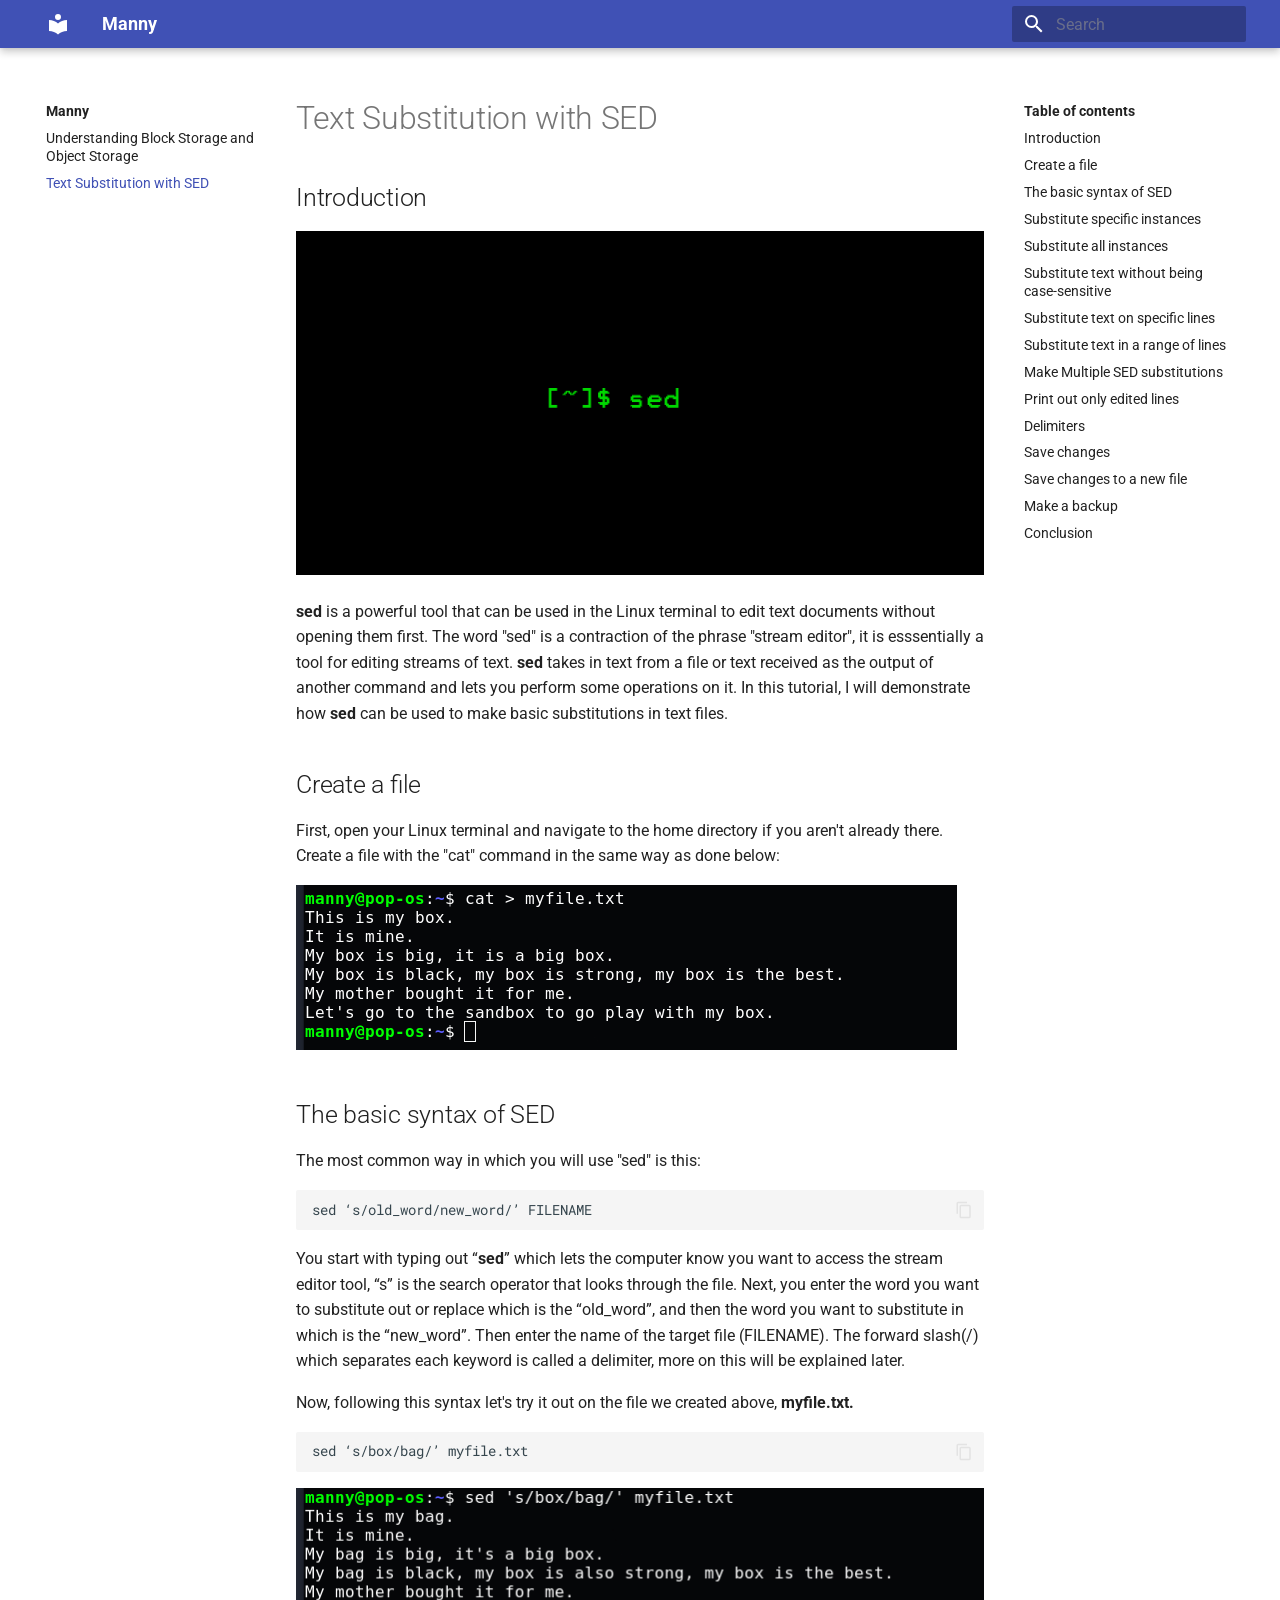
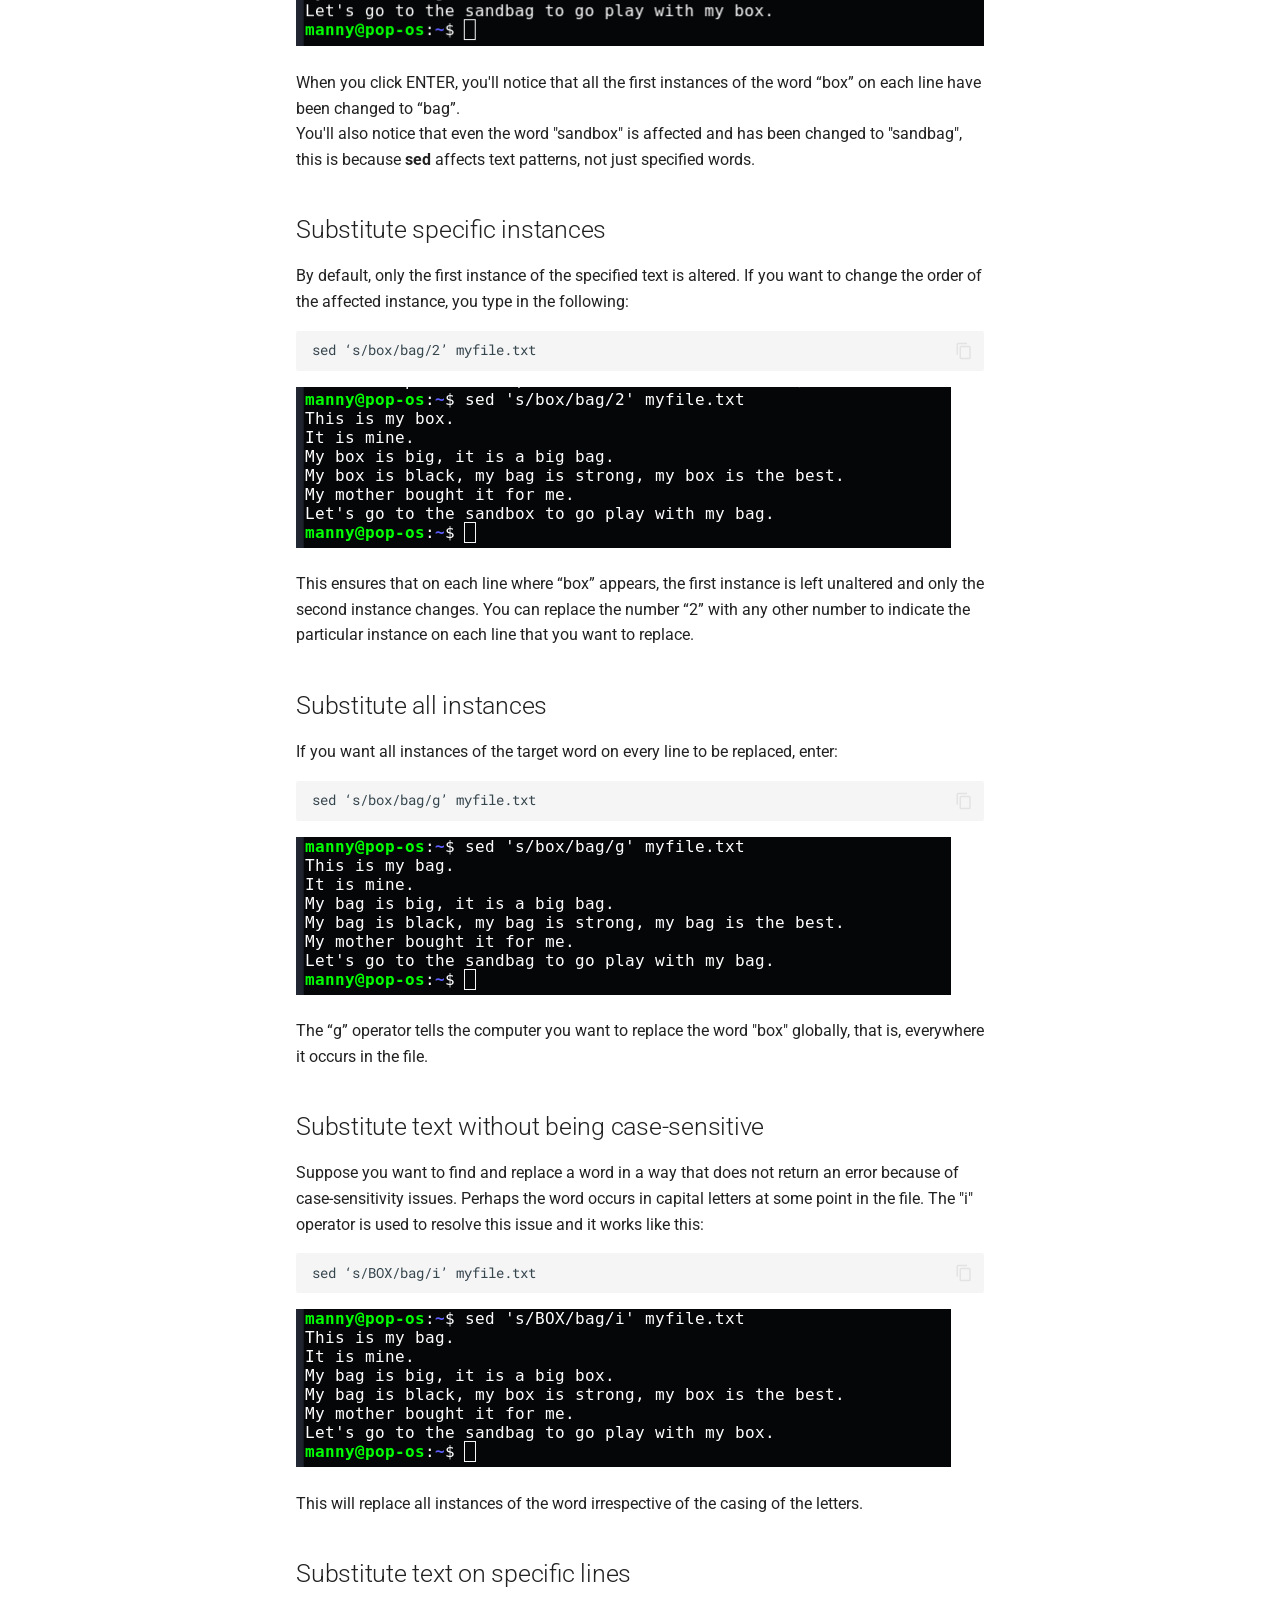
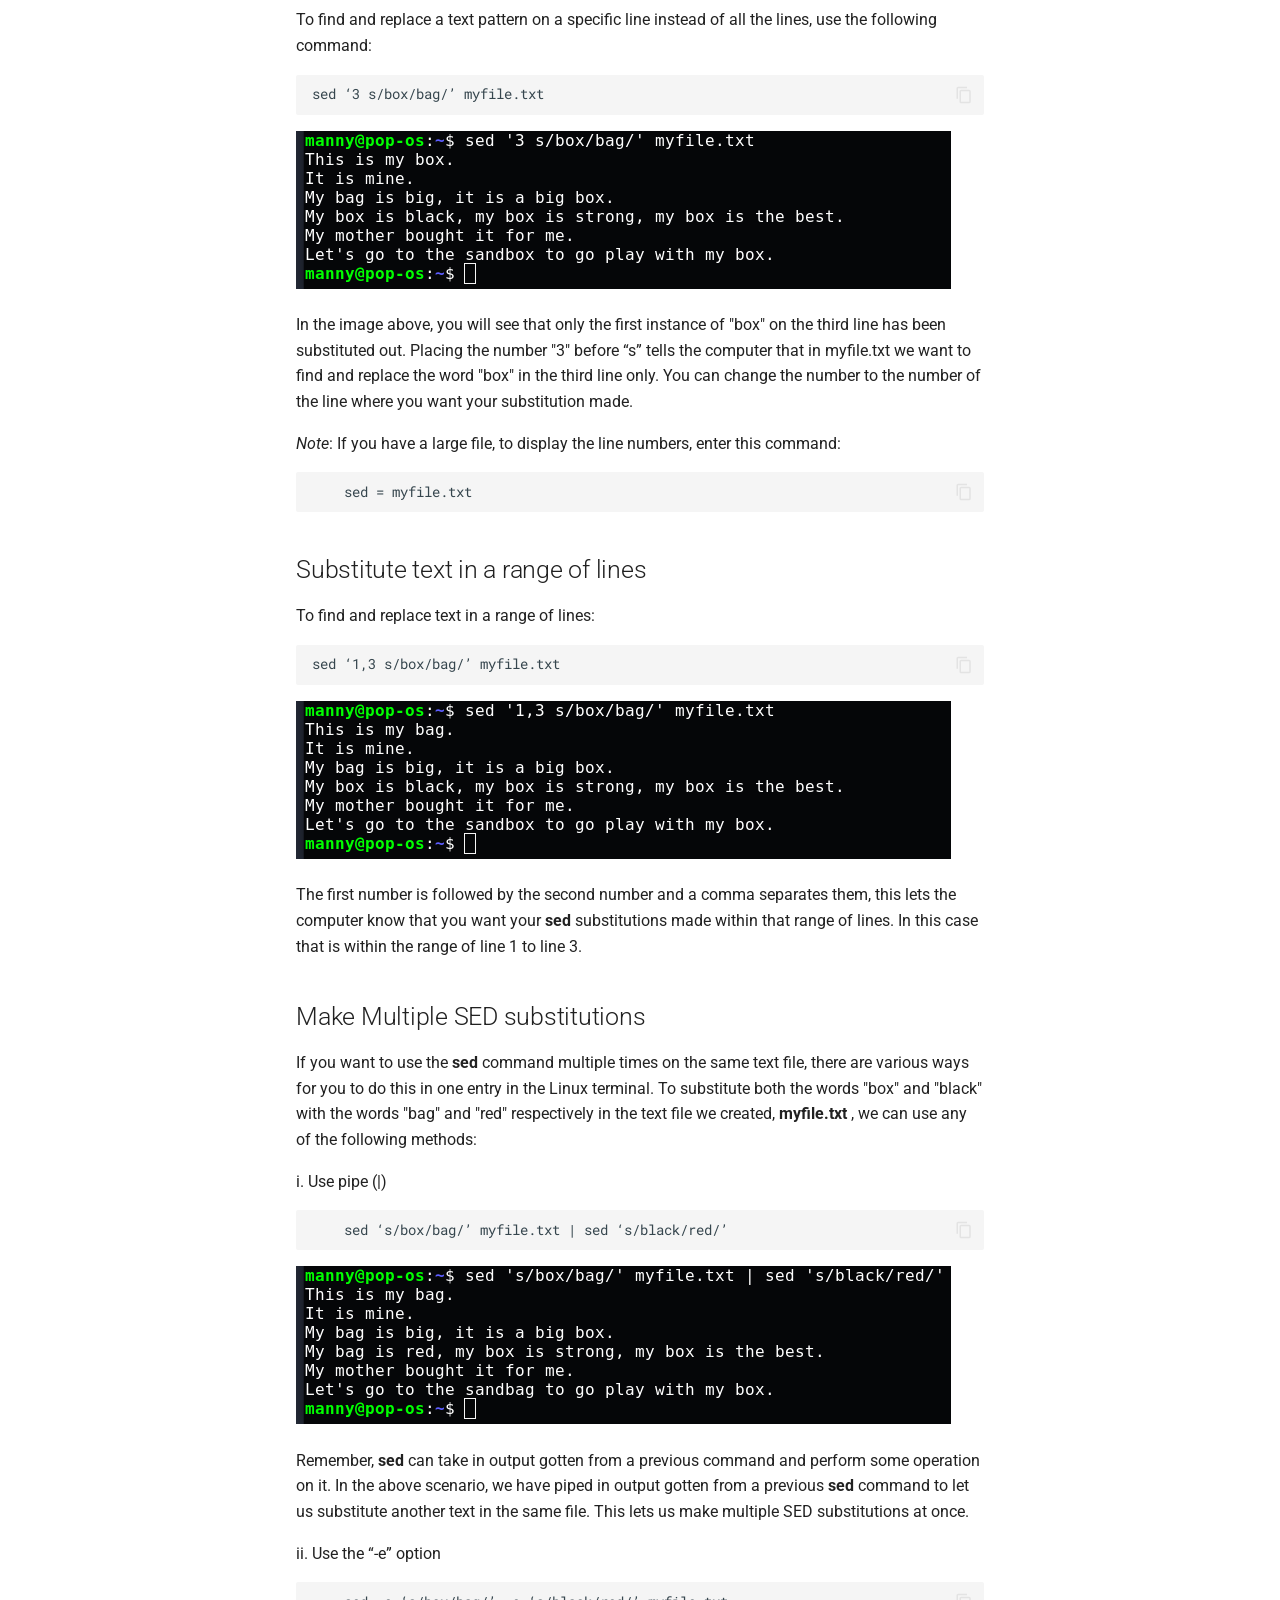
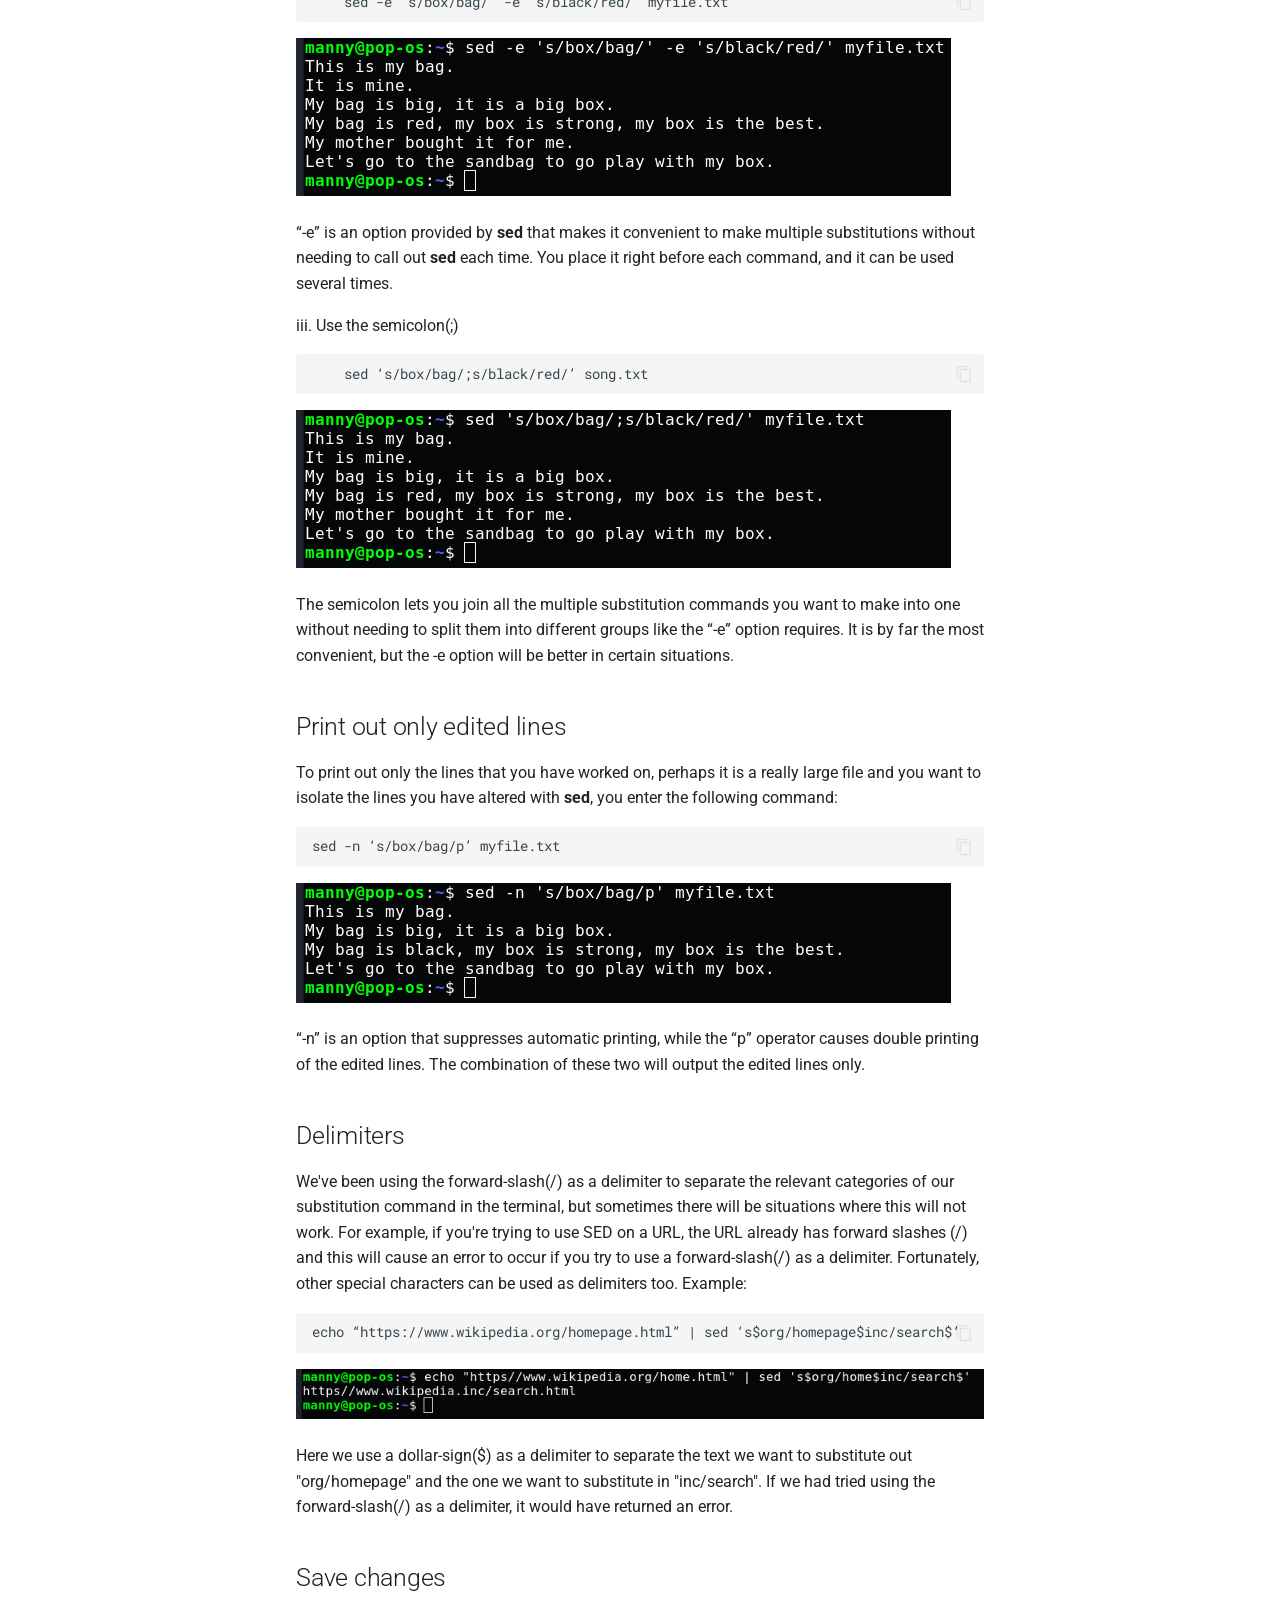
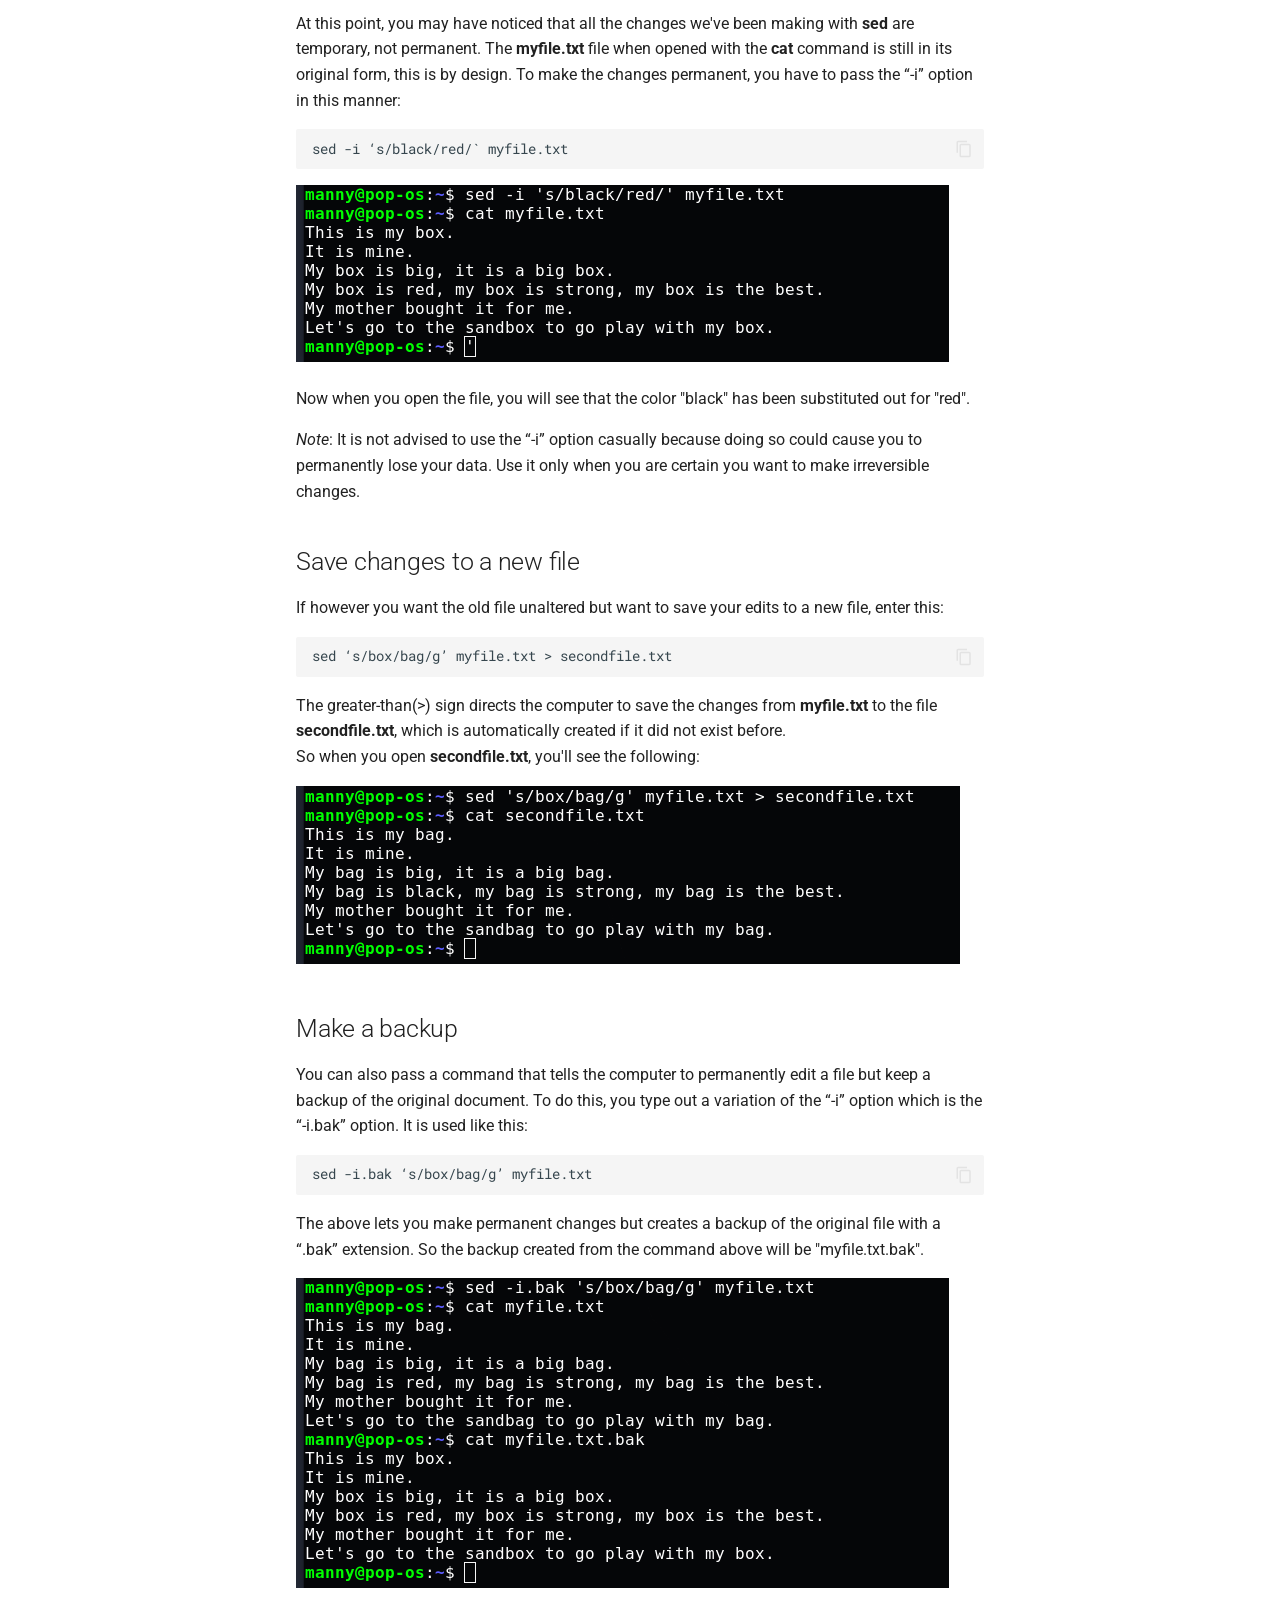
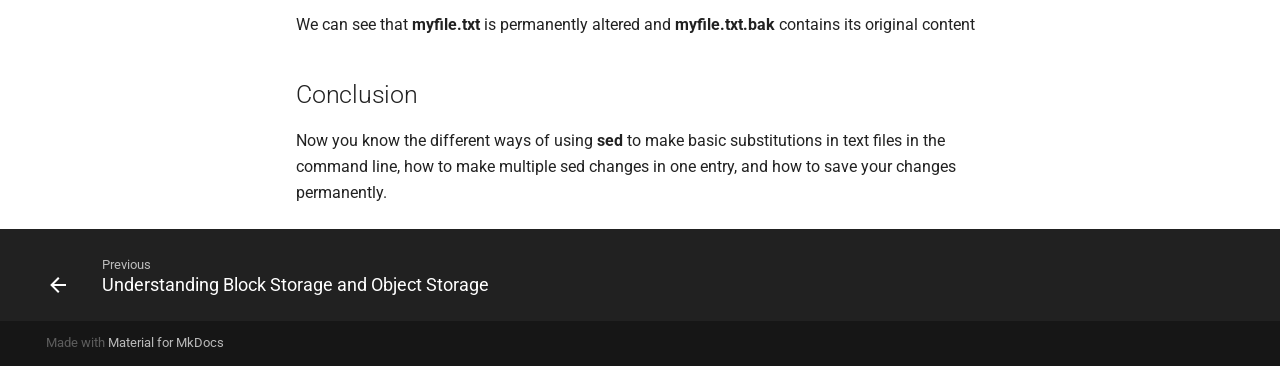
==== sed/index.html @ df327521 "Deployed cdd5746 with MkDocs version: 1.3.0" ====
<!doctype html>
<html lang="en" class="no-js">
  <head>
    
      <meta charset="utf-8">
      <meta name="viewport" content="width=device-width,initial-scale=1">
      
      
      
        <link rel="canonical" href="https://devbird.github.io/sed/">
      
      <link rel="icon" href="../assets/images/favicon.png">
      <meta name="generator" content="mkdocs-1.3.0, mkdocs-material-8.3.9">
    
    
      
        <title>Text Substitution with SED - Manny</title>
      
    
    
      <link rel="stylesheet" href="../assets/stylesheets/main.1d29e8d0.min.css">
      
        
        <link rel="stylesheet" href="../assets/stylesheets/palette.cbb835fc.min.css">
        
      
      
    
    
    
      
        
        
        <link rel="preconnect" href="https://fonts.gstatic.com" crossorigin>
        <link rel="stylesheet" href="https://fonts.googleapis.com/css?family=Roboto:300,300i,400,400i,700,700i%7CRoboto+Mono:400,400i,700,700i&display=fallback">
        <style>:root{--md-text-font:"Roboto";--md-code-font:"Roboto Mono"}</style>
      
    
    
    <script>__md_scope=new URL("..",location),__md_get=(e,_=localStorage,t=__md_scope)=>JSON.parse(_.getItem(t.pathname+"."+e)),__md_set=(e,_,t=localStorage,a=__md_scope)=>{try{t.setItem(a.pathname+"."+e,JSON.stringify(_))}catch(e){}}</script>
    
      

    
    
  </head>
  
  
    
    
    
    
    
    <body dir="ltr" data-md-color-scheme="" data-md-color-primary="none" data-md-color-accent="none">
  
    
    
    <input class="md-toggle" data-md-toggle="drawer" type="checkbox" id="__drawer" autocomplete="off">
    <input class="md-toggle" data-md-toggle="search" type="checkbox" id="__search" autocomplete="off">
    <label class="md-overlay" for="__drawer"></label>
    <div data-md-component="skip">
      
        
        <a href="#introduction" class="md-skip">
          Skip to content
        </a>
      
    </div>
    <div data-md-component="announce">
      
    </div>
    
    
      

<header class="md-header" data-md-component="header">
  <nav class="md-header__inner md-grid" aria-label="Header">
    <a href=".." title="Manny" class="md-header__button md-logo" aria-label="Manny" data-md-component="logo">
      
  
  <svg xmlns="http://www.w3.org/2000/svg" viewBox="0 0 24 24"><path d="M12 8a3 3 0 0 0 3-3 3 3 0 0 0-3-3 3 3 0 0 0-3 3 3 3 0 0 0 3 3m0 3.54C9.64 9.35 6.5 8 3 8v11c3.5 0 6.64 1.35 9 3.54 2.36-2.19 5.5-3.54 9-3.54V8c-3.5 0-6.64 1.35-9 3.54Z"/></svg>

    </a>
    <label class="md-header__button md-icon" for="__drawer">
      <svg xmlns="http://www.w3.org/2000/svg" viewBox="0 0 24 24"><path d="M3 6h18v2H3V6m0 5h18v2H3v-2m0 5h18v2H3v-2Z"/></svg>
    </label>
    <div class="md-header__title" data-md-component="header-title">
      <div class="md-header__ellipsis">
        <div class="md-header__topic">
          <span class="md-ellipsis">
            Manny
          </span>
        </div>
        <div class="md-header__topic" data-md-component="header-topic">
          <span class="md-ellipsis">
            
              Text Substitution with SED
            
          </span>
        </div>
      </div>
    </div>
    
    
    
      <label class="md-header__button md-icon" for="__search">
        <svg xmlns="http://www.w3.org/2000/svg" viewBox="0 0 24 24"><path d="M9.5 3A6.5 6.5 0 0 1 16 9.5c0 1.61-.59 3.09-1.56 4.23l.27.27h.79l5 5-1.5 1.5-5-5v-.79l-.27-.27A6.516 6.516 0 0 1 9.5 16 6.5 6.5 0 0 1 3 9.5 6.5 6.5 0 0 1 9.5 3m0 2C7 5 5 7 5 9.5S7 14 9.5 14 14 12 14 9.5 12 5 9.5 5Z"/></svg>
      </label>
      <div class="md-search" data-md-component="search" role="dialog">
  <label class="md-search__overlay" for="__search"></label>
  <div class="md-search__inner" role="search">
    <form class="md-search__form" name="search">
      <input type="text" class="md-search__input" name="query" aria-label="Search" placeholder="Search" autocapitalize="off" autocorrect="off" autocomplete="off" spellcheck="false" data-md-component="search-query" required>
      <label class="md-search__icon md-icon" for="__search">
        <svg xmlns="http://www.w3.org/2000/svg" viewBox="0 0 24 24"><path d="M9.5 3A6.5 6.5 0 0 1 16 9.5c0 1.61-.59 3.09-1.56 4.23l.27.27h.79l5 5-1.5 1.5-5-5v-.79l-.27-.27A6.516 6.516 0 0 1 9.5 16 6.5 6.5 0 0 1 3 9.5 6.5 6.5 0 0 1 9.5 3m0 2C7 5 5 7 5 9.5S7 14 9.5 14 14 12 14 9.5 12 5 9.5 5Z"/></svg>
        <svg xmlns="http://www.w3.org/2000/svg" viewBox="0 0 24 24"><path d="M20 11v2H8l5.5 5.5-1.42 1.42L4.16 12l7.92-7.92L13.5 5.5 8 11h12Z"/></svg>
      </label>
      <nav class="md-search__options" aria-label="Search">
        
        <button type="reset" class="md-search__icon md-icon" aria-label="Clear" tabindex="-1">
          <svg xmlns="http://www.w3.org/2000/svg" viewBox="0 0 24 24"><path d="M19 6.41 17.59 5 12 10.59 6.41 5 5 6.41 10.59 12 5 17.59 6.41 19 12 13.41 17.59 19 19 17.59 13.41 12 19 6.41Z"/></svg>
        </button>
      </nav>
      
        <div class="md-search__suggest" data-md-component="search-suggest"></div>
      
    </form>
    <div class="md-search__output">
      <div class="md-search__scrollwrap" data-md-scrollfix>
        <div class="md-search-result" data-md-component="search-result">
          <div class="md-search-result__meta">
            Initializing search
          </div>
          <ol class="md-search-result__list"></ol>
        </div>
      </div>
    </div>
  </div>
</div>
    
    
  </nav>
  
</header>
    
    <div class="md-container" data-md-component="container">
      
      
        
          
        
      
      <main class="md-main" data-md-component="main">
        <div class="md-main__inner md-grid">
          
            
              
              <div class="md-sidebar md-sidebar--primary" data-md-component="sidebar" data-md-type="navigation" >
                <div class="md-sidebar__scrollwrap">
                  <div class="md-sidebar__inner">
                    


<nav class="md-nav md-nav--primary" aria-label="Navigation" data-md-level="0">
  <label class="md-nav__title" for="__drawer">
    <a href=".." title="Manny" class="md-nav__button md-logo" aria-label="Manny" data-md-component="logo">
      
  
  <svg xmlns="http://www.w3.org/2000/svg" viewBox="0 0 24 24"><path d="M12 8a3 3 0 0 0 3-3 3 3 0 0 0-3-3 3 3 0 0 0-3 3 3 3 0 0 0 3 3m0 3.54C9.64 9.35 6.5 8 3 8v11c3.5 0 6.64 1.35 9 3.54 2.36-2.19 5.5-3.54 9-3.54V8c-3.5 0-6.64 1.35-9 3.54Z"/></svg>

    </a>
    Manny
  </label>
  
  <ul class="md-nav__list" data-md-scrollfix>
    
      
      
      

  
  
  
    <li class="md-nav__item">
      <a href="../storage/" class="md-nav__link">
        Understanding Block Storage and Object Storage
      </a>
    </li>
  

    
      
      
      

  
  
    
  
  
    <li class="md-nav__item md-nav__item--active">
      
      <input class="md-nav__toggle md-toggle" data-md-toggle="toc" type="checkbox" id="__toc">
      
      
      
        <label class="md-nav__link md-nav__link--active" for="__toc">
          Text Substitution with SED
          <span class="md-nav__icon md-icon"></span>
        </label>
      
      <a href="./" class="md-nav__link md-nav__link--active">
        Text Substitution with SED
      </a>
      
        

<nav class="md-nav md-nav--secondary" aria-label="Table of contents">
  
  
  
  
    <label class="md-nav__title" for="__toc">
      <span class="md-nav__icon md-icon"></span>
      Table of contents
    </label>
    <ul class="md-nav__list" data-md-component="toc" data-md-scrollfix>
      
        <li class="md-nav__item">
  <a href="#introduction" class="md-nav__link">
    Introduction
  </a>
  
</li>
      
        <li class="md-nav__item">
  <a href="#create-a-file" class="md-nav__link">
    Create a file
  </a>
  
</li>
      
        <li class="md-nav__item">
  <a href="#the-basic-syntax-of-sed" class="md-nav__link">
    The basic syntax of SED
  </a>
  
</li>
      
        <li class="md-nav__item">
  <a href="#substitute-specific-instances" class="md-nav__link">
    Substitute specific instances
  </a>
  
</li>
      
        <li class="md-nav__item">
  <a href="#substitute-all-instances" class="md-nav__link">
    Substitute all instances
  </a>
  
</li>
      
        <li class="md-nav__item">
  <a href="#substitute-text-without-being-case-sensitive" class="md-nav__link">
    Substitute text without being case-sensitive
  </a>
  
</li>
      
        <li class="md-nav__item">
  <a href="#substitute-text-on-specific-lines" class="md-nav__link">
    Substitute text on specific lines
  </a>
  
</li>
      
        <li class="md-nav__item">
  <a href="#substitute-text-in-a-range-of-lines" class="md-nav__link">
    Substitute text in a range of lines
  </a>
  
</li>
      
        <li class="md-nav__item">
  <a href="#make-multiple-sed-substitutions" class="md-nav__link">
    Make Multiple SED substitutions
  </a>
  
</li>
      
        <li class="md-nav__item">
  <a href="#print-out-only-edited-lines" class="md-nav__link">
    Print out only edited lines
  </a>
  
</li>
      
        <li class="md-nav__item">
  <a href="#delimiters" class="md-nav__link">
    Delimiters
  </a>
  
</li>
      
        <li class="md-nav__item">
  <a href="#save-changes" class="md-nav__link">
    Save changes
  </a>
  
</li>
      
        <li class="md-nav__item">
  <a href="#save-changes-to-a-new-file" class="md-nav__link">
    Save changes to a new file
  </a>
  
</li>
      
        <li class="md-nav__item">
  <a href="#make-a-backup" class="md-nav__link">
    Make a backup
  </a>
  
</li>
      
        <li class="md-nav__item">
  <a href="#conclusion" class="md-nav__link">
    Conclusion
  </a>
  
</li>
      
    </ul>
  
</nav>
      
    </li>
  

    
  </ul>
</nav>
                  </div>
                </div>
              </div>
            
            
              
              <div class="md-sidebar md-sidebar--secondary" data-md-component="sidebar" data-md-type="toc" >
                <div class="md-sidebar__scrollwrap">
                  <div class="md-sidebar__inner">
                    

<nav class="md-nav md-nav--secondary" aria-label="Table of contents">
  
  
  
  
    <label class="md-nav__title" for="__toc">
      <span class="md-nav__icon md-icon"></span>
      Table of contents
    </label>
    <ul class="md-nav__list" data-md-component="toc" data-md-scrollfix>
      
        <li class="md-nav__item">
  <a href="#introduction" class="md-nav__link">
    Introduction
  </a>
  
</li>
      
        <li class="md-nav__item">
  <a href="#create-a-file" class="md-nav__link">
    Create a file
  </a>
  
</li>
      
        <li class="md-nav__item">
  <a href="#the-basic-syntax-of-sed" class="md-nav__link">
    The basic syntax of SED
  </a>
  
</li>
      
        <li class="md-nav__item">
  <a href="#substitute-specific-instances" class="md-nav__link">
    Substitute specific instances
  </a>
  
</li>
      
        <li class="md-nav__item">
  <a href="#substitute-all-instances" class="md-nav__link">
    Substitute all instances
  </a>
  
</li>
      
        <li class="md-nav__item">
  <a href="#substitute-text-without-being-case-sensitive" class="md-nav__link">
    Substitute text without being case-sensitive
  </a>
  
</li>
      
        <li class="md-nav__item">
  <a href="#substitute-text-on-specific-lines" class="md-nav__link">
    Substitute text on specific lines
  </a>
  
</li>
      
        <li class="md-nav__item">
  <a href="#substitute-text-in-a-range-of-lines" class="md-nav__link">
    Substitute text in a range of lines
  </a>
  
</li>
      
        <li class="md-nav__item">
  <a href="#make-multiple-sed-substitutions" class="md-nav__link">
    Make Multiple SED substitutions
  </a>
  
</li>
      
        <li class="md-nav__item">
  <a href="#print-out-only-edited-lines" class="md-nav__link">
    Print out only edited lines
  </a>
  
</li>
      
        <li class="md-nav__item">
  <a href="#delimiters" class="md-nav__link">
    Delimiters
  </a>
  
</li>
      
        <li class="md-nav__item">
  <a href="#save-changes" class="md-nav__link">
    Save changes
  </a>
  
</li>
      
        <li class="md-nav__item">
  <a href="#save-changes-to-a-new-file" class="md-nav__link">
    Save changes to a new file
  </a>
  
</li>
      
        <li class="md-nav__item">
  <a href="#make-a-backup" class="md-nav__link">
    Make a backup
  </a>
  
</li>
      
        <li class="md-nav__item">
  <a href="#conclusion" class="md-nav__link">
    Conclusion
  </a>
  
</li>
      
    </ul>
  
</nav>
                  </div>
                </div>
              </div>
            
          
          <div class="md-content" data-md-component="content">
            <article class="md-content__inner md-typeset">
              
                


  <h1>Text Substitution with SED</h1>

<h2 id="introduction">Introduction</h2>
<p><img alt="Screenshot" src="../img/sedlogo.png" />  </p>
<p><strong>sed</strong> is a powerful tool that can be used in the Linux terminal to edit text documents without opening them first. The word "sed" is a contraction of the phrase "stream editor", it is esssentially a tool for editing streams of text. <strong>sed</strong> takes in text from a file or text received as the output of another command and lets you perform some operations on it. In this tutorial, I will demonstrate how <strong>sed</strong> can be used to make basic substitutions in text files.  </p>
<h2 id="create-a-file">Create a file</h2>
<p>First, open your Linux terminal and navigate to the home directory if you aren't already there. Create a file with the "cat" command in the same way as done below:</p>
<p><img alt="Screenshot" src="../img/createfile.png" /></p>
<h2 id="the-basic-syntax-of-sed">The basic syntax of SED</h2>
<p>The most common way in which you will use "sed" is this:</p>
<pre><code>sed ‘s/old_word/new_word/’ FILENAME
</code></pre>
<p>You start with typing out “<strong>sed</strong>” which lets the computer know you want to access the stream editor tool, “s” is the search operator that looks through the file. Next, you enter the word you want to substitute out or replace which is the “old_word”, and then the word you want to substitute in which is the “new_word”. Then enter the name of the target file (FILENAME). The forward slash(/) which separates each keyword is called a delimiter, more on this will be explained later. </p>
<p>Now, following this syntax let's try it out on the file we created above, <strong>myfile.txt.</strong></p>
<pre><code>sed ‘s/box/bag/’ myfile.txt
</code></pre>
<p><img alt="Screenshot" src="../img/basicsyntax.png" /></p>
<p>When you click ENTER, you'll notice that all the first instances of the word “box” on each line have been changed to “bag”.<br />
You'll also notice that even the word "sandbox" is affected and has been changed to "sandbag", this is because <strong>sed</strong> affects text patterns, not just specified words.</p>
<h2 id="substitute-specific-instances">Substitute specific instances</h2>
<p>By default, only the first instance of the specified text is altered. If you want to change the order of the affected instance, you type in the following:</p>
<pre><code>sed ‘s/box/bag/2’ myfile.txt
</code></pre>
<p><img alt="Screenshot" src="../img/specificinstance.png" />  </p>
<p>This ensures that on each line where “box” appears, the first instance is left unaltered and only the second instance changes. You can replace the number “2” with any other number to indicate the particular instance on each line that you want to replace.</p>
<h2 id="substitute-all-instances">Substitute all instances</h2>
<p>If you want all instances of the target word on every line to be replaced, enter:</p>
<pre><code>sed ‘s/box/bag/g’ myfile.txt
</code></pre>
<p><img alt="Screenshot" src="../img/global.png" /></p>
<p>The “g” operator tells the computer you want to replace the word "box" globally, that is, everywhere it occurs in the file.</p>
<h2 id="substitute-text-without-being-case-sensitive">Substitute text without being case-sensitive</h2>
<p>Suppose you want to find and replace a word in a way that does not return an error because of case-sensitivity issues. Perhaps the word occurs in capital letters at some point in the file. The "i" operator is used to resolve this issue and it works like this:</p>
<pre><code>sed ‘s/BOX/bag/i’ myfile.txt
</code></pre>
<p><img alt="Screenshot" src="../img/casing.png" /></p>
<p>This will replace all instances of the word irrespective of the casing of the letters.</p>
<h2 id="substitute-text-on-specific-lines">Substitute text on specific lines</h2>
<p>To find and replace a text pattern on a specific line instead of all the lines, use the following command:</p>
<pre><code>sed ‘3 s/box/bag/’ myfile.txt
</code></pre>
<p><img alt="Screenshot" src="../img/line.png" /></p>
<p>In the image above, you will see that only the first instance of "box" on the third line has been substituted out. Placing the number "3" before “s” tells the computer that in myfile.txt we want to find and replace the word "box" in the third line only. You can change the number to the number of the line where you want your substitution made.</p>
<p><em>Note</em>: If you have a large file, to display the line numbers, enter this command:  </p>
<pre><code>    sed = myfile.txt
</code></pre>
<h2 id="substitute-text-in-a-range-of-lines">Substitute text in a range of lines</h2>
<p>To find and replace text in a range of lines:</p>
<pre><code>sed ‘1,3 s/box/bag/’ myfile.txt
</code></pre>
<p><img alt="Screenshot" src="../img/lines.png" /></p>
<p>The first number is followed by the second number and a comma separates them, this lets the computer know that you want your <strong>sed</strong> substitutions made within that range of lines. In this case that is within the range of line 1 to line 3.</p>
<h2 id="make-multiple-sed-substitutions">Make Multiple SED substitutions</h2>
<p>If you want to use the <strong>sed</strong> command multiple times on the same text file, there are various ways for you to do this in one entry in the Linux terminal.
To substitute both the words "box" and "black" with the words "bag" and "red" respectively in the text file we created, <strong>myfile.txt</strong> , we can use any of the following methods:  </p>
<p>i. Use pipe (|)</p>
<pre><code>    sed ‘s/box/bag/’ myfile.txt | sed ‘s/black/red/’
</code></pre>
<p><img alt="Screenshot" src="../img/piping.png" /></p>
<p>Remember, <strong>sed</strong> can take in output gotten from a previous command and perform some operation on it. In the above scenario, we have piped in output gotten from a previous <strong>sed</strong> command to let us substitute another text in the same file. This lets us make multiple SED substitutions at once.</p>
<p>ii. Use the “-e” option</p>
<pre><code>    sed -e ‘s/box/bag/’ -e ‘s/black/red/’ myfile.txt
</code></pre>
<p><img alt="Screenshot" src="../img/dash_e.png" /></p>
<p>“-e” is an option provided by <strong>sed</strong> that makes it convenient to make multiple substitutions without needing to call out <strong>sed</strong> each time. You place it right before each command, and it can be used several times.</p>
<p>iii. Use the semicolon(;)</p>
<pre><code>    sed ‘s/box/bag/;s/black/red/’ song.txt
</code></pre>
<p><img alt="Screenshot" src="../img/semicolon.png" /></p>
<p>The semicolon lets you join all the multiple substitution commands you want to make into one without needing to split them into different groups like the “-e” option requires. It is by far the most convenient, but the -e option will be better in certain situations.</p>
<h2 id="print-out-only-edited-lines">Print out only edited lines</h2>
<p>To print out only the lines that you have worked on, perhaps it is a really large file and you want to isolate  the lines you have altered with <strong>sed</strong>, you enter the following command:</p>
<pre><code>sed -n ‘s/box/bag/p’ myfile.txt
</code></pre>
<p><img alt="Screenshot" src="../img/print.png" /></p>
<p>“-n” is an option that suppresses automatic printing, while the “p” operator causes double printing of the edited lines. The combination of these two will output the edited lines only.</p>
<h2 id="delimiters">Delimiters</h2>
<p>We've been using the forward-slash(/) as a delimiter to separate the relevant categories of our substitution command in the terminal, but sometimes there will be situations where this will not work. For example, if you're trying to use SED on a URL, the URL already has forward slashes (/) and this will cause an error to occur if you try to use a forward-slash(/) as a delimiter. Fortunately, other special characters can be used as delimiters too. Example:</p>
<pre><code>echo “https://www.wikipedia.org/homepage.html” | sed ‘s$org/homepage$inc/search$’
</code></pre>
<p><img alt="Screenshot" src="../img/delimiter.png" /></p>
<p>Here we use a dollar-sign($) as a delimiter to separate the text we want to substitute out "org/homepage" and the one we want to substitute in "inc/search". If we had tried using the forward-slash(/) as a delimiter, it would have returned an error.</p>
<h2 id="save-changes">Save changes</h2>
<p>At this point, you may have noticed that all the changes we've been making with <strong>sed</strong> are temporary, not permanent. The <strong>myfile.txt</strong> file when opened with the <strong>cat</strong> command is still in its original form, this is by design. To make the changes permanent, you have to pass the “-i” option in this manner:</p>
<pre><code>sed -i ‘s/black/red/` myfile.txt
</code></pre>
<p><img alt="Screenshot" src="../img/permanent.png" /></p>
<p>Now when you open the file, you will see that the color "black" has been substituted out for "red".  </p>
<p><em>Note</em>: It is not advised to use the “-i” option casually because doing so could cause you to permanently lose your data. Use it only when you are certain you want to make irreversible changes.</p>
<h2 id="save-changes-to-a-new-file">Save changes to a new file</h2>
<p>If however you want the old file unaltered but want to save your edits to a new file, enter this: </p>
<pre><code>sed ‘s/box/bag/g’ myfile.txt &gt; secondfile.txt
</code></pre>
<p>The greater-than(&gt;) sign directs the computer to save the changes from <strong>myfile.txt</strong> to the file <strong>secondfile.txt</strong>, which is automatically created if it did not exist before. <br />
So when you open <strong>secondfile.txt</strong>, you'll see the following:  </p>
<p><img alt="Screenshot" src="../img/second.png" /></p>
<h2 id="make-a-backup">Make a backup</h2>
<p>You can also pass a command that tells the computer to permanently edit a file but keep a backup of the original document. To do this, you type out a variation of the “-i” option which is the “-i.bak” option. It is used like this:</p>
<pre><code>sed -i.bak ‘s/box/bag/g’ myfile.txt
</code></pre>
<p>The above lets you make permanent changes but creates a backup of the original file with a “.bak” extension. So the backup created from the command above will be "myfile.txt.bak".</p>
<p><img alt="Screenshot" src="../img/dotbak.png" /></p>
<p>We can see that <strong>myfile.txt</strong> is permanently altered and <strong>myfile.txt.bak</strong> contains its original content</p>
<h2 id="conclusion">Conclusion</h2>
<p>Now you know the different ways of using <strong>sed</strong> to make basic substitutions in text files in the command line, how to make multiple sed changes in one entry, and how to save your changes permanently.</p>

              
            </article>
            
  <script>var tabs=__md_get("__tabs");if(Array.isArray(tabs))e:for(var set of document.querySelectorAll(".tabbed-set")){var tab,labels=set.querySelector(".tabbed-labels");for(tab of tabs)for(var label of labels.getElementsByTagName("label"))if(label.innerText.trim()===tab){var input=document.getElementById(label.htmlFor);input.checked=!0;continue e}}</script>

          </div>
        </div>
        
      </main>
      
        <footer class="md-footer">
  
    
    <nav class="md-footer__inner md-grid" aria-label="Footer" >
      
        
        <a href="../storage/" class="md-footer__link md-footer__link--prev" aria-label="Previous: Understanding Block Storage and Object Storage" rel="prev">
          <div class="md-footer__button md-icon">
            <svg xmlns="http://www.w3.org/2000/svg" viewBox="0 0 24 24"><path d="M20 11v2H8l5.5 5.5-1.42 1.42L4.16 12l7.92-7.92L13.5 5.5 8 11h12Z"/></svg>
          </div>
          <div class="md-footer__title">
            <div class="md-ellipsis">
              <span class="md-footer__direction">
                Previous
              </span>
              Understanding Block Storage and Object Storage
            </div>
          </div>
        </a>
      
      
    </nav>
  
  <div class="md-footer-meta md-typeset">
    <div class="md-footer-meta__inner md-grid">
      <div class="md-copyright">
  
  
    Made with
    <a href="https://squidfunk.github.io/mkdocs-material/" target="_blank" rel="noopener">
      Material for MkDocs
    </a>
  
</div>
      
    </div>
  </div>
</footer>
      
    </div>
    <div class="md-dialog" data-md-component="dialog">
      <div class="md-dialog__inner md-typeset"></div>
    </div>
    <script id="__config" type="application/json">{"base": "..", "features": "search.suggest search.highlight content.tabs.link", "search": "../assets/javascripts/workers/search.b97dbffb.min.js", "translations": {"clipboard.copied": "Copied to clipboard", "clipboard.copy": "Copy to clipboard", "search.config.lang": "en", "search.config.pipeline": "trimmer, stopWordFilter", "search.config.separator": "[\\s\\-]+", "search.placeholder": "Search", "search.result.more.one": "1 more on this page", "search.result.more.other": "# more on this page", "search.result.none": "No matching documents", "search.result.one": "1 matching document", "search.result.other": "# matching documents", "search.result.placeholder": "Type to start searching", "search.result.term.missing": "Missing", "select.version.title": "Select version"}}</script>
    
    
      <script src="../assets/javascripts/bundle.6c7ad80a.min.js"></script>
      
    
  </body>
</html>
---- assets/stylesheets/main.1d29e8d0.min.css ----
@charset "UTF-8";html{-webkit-text-size-adjust:none;-moz-text-size-adjust:none;-ms-text-size-adjust:none;text-size-adjust:none;box-sizing:border-box}*,:after,:before{box-sizing:inherit}@media (prefers-reduced-motion){*,:after,:before{transition:none!important}}body{margin:0}a,button,input,label{-webkit-tap-highlight-color:transparent}a{color:inherit;text-decoration:none}hr{border:0;box-sizing:initial;display:block;height:.05rem;overflow:visible;padding:0}small{font-size:80%}sub,sup{line-height:1em}img{border-style:none}table{border-collapse:initial;border-spacing:0}td,th{font-weight:400;vertical-align:top}button{background:transparent;border:0;font-family:inherit;font-size:inherit;margin:0;padding:0}input{border:0;outline:none}:root,[data-md-color-scheme=default]{--md-default-fg-color:rgba(0,0,0,.87);--md-default-fg-color--light:rgba(0,0,0,.54);--md-default-fg-color--lighter:rgba(0,0,0,.32);--md-default-fg-color--lightest:rgba(0,0,0,.07);--md-default-bg-color:#fff;--md-default-bg-color--light:hsla(0,0%,100%,.7);--md-default-bg-color--lighter:hsla(0,0%,100%,.3);--md-default-bg-color--lightest:hsla(0,0%,100%,.12);--md-primary-fg-color:#4051b5;--md-primary-fg-color--light:#5d6cc0;--md-primary-fg-color--dark:#303fa1;--md-primary-bg-color:#fff;--md-primary-bg-color--light:hsla(0,0%,100%,.7);--md-accent-fg-color:#526cfe;--md-accent-fg-color--transparent:rgba(82,108,254,.1);--md-accent-bg-color:#fff;--md-accent-bg-color--light:hsla(0,0%,100%,.7);--md-code-fg-color:#36464e;--md-code-bg-color:#f5f5f5;--md-code-hl-color:rgba(255,255,0,.5);--md-code-hl-number-color:#d52a2a;--md-code-hl-special-color:#db1457;--md-code-hl-function-color:#a846b9;--md-code-hl-constant-color:#6e59d9;--md-code-hl-keyword-color:#3f6ec6;--md-code-hl-string-color:#1c7d4d;--md-code-hl-name-color:var(--md-code-fg-color);--md-code-hl-operator-color:var(--md-default-fg-color--light);--md-code-hl-punctuation-color:var(--md-default-fg-color--light);--md-code-hl-comment-color:var(--md-default-fg-color--light);--md-code-hl-generic-color:var(--md-default-fg-color--light);--md-code-hl-variable-color:var(--md-default-fg-color--light);--md-typeset-color:var(--md-default-fg-color);--md-typeset-a-color:var(--md-primary-fg-color);--md-typeset-mark-color:rgba(255,255,0,.5);--md-typeset-del-color:rgba(245,80,61,.15);--md-typeset-ins-color:rgba(11,213,112,.15);--md-typeset-kbd-color:#fafafa;--md-typeset-kbd-accent-color:#fff;--md-typeset-kbd-border-color:#b8b8b8;--md-typeset-table-color:rgba(0,0,0,.12);--md-admonition-fg-color:var(--md-default-fg-color);--md-admonition-bg-color:var(--md-default-bg-color);--md-footer-fg-color:#fff;--md-footer-fg-color--light:hsla(0,0%,100%,.7);--md-footer-fg-color--lighter:hsla(0,0%,100%,.3);--md-footer-bg-color:rgba(0,0,0,.87);--md-footer-bg-color--dark:rgba(0,0,0,.32);--md-shadow-z1:0 0.2rem 0.5rem rgba(0,0,0,.05),0 0 0.05rem rgba(0,0,0,.1);--md-shadow-z2:0 0.2rem 0.5rem rgba(0,0,0,.1),0 0 0.05rem rgba(0,0,0,.25);--md-shadow-z3:0 0.2rem 0.5rem rgba(0,0,0,.2),0 0 0.05rem rgba(0,0,0,.35)}.md-icon svg{fill:currentcolor;display:block;height:1.2rem;width:1.2rem}body{-webkit-font-smoothing:antialiased;-moz-osx-font-smoothing:grayscale;--md-text-font-family:var(--md-text-font,_),-apple-system,BlinkMacSystemFont,Helvetica,Arial,sans-serif;--md-code-font-family:var(--md-code-font,_),SFMono-Regular,Consolas,Menlo,monospace}body,input{font-feature-settings:"kern","liga";font-family:var(--md-text-font-family)}body,code,input,kbd,pre{color:var(--md-typeset-color)}code,kbd,pre{font-feature-settings:"kern";font-family:var(--md-code-font-family)}:root{--md-typeset-table-sort-icon:url('data:image/svg+xml;charset=utf-8,<svg xmlns="http://www.w3.org/2000/svg" viewBox="0 0 24 24"><path d="m18 21-4-4h3V7h-3l4-4 4 4h-3v10h3M2 19v-2h10v2M2 13v-2h7v2M2 7V5h4v2H2Z"/></svg>');--md-typeset-table-sort-icon--asc:url('data:image/svg+xml;charset=utf-8,<svg xmlns="http://www.w3.org/2000/svg" viewBox="0 0 24 24"><path d="M19 17h3l-4 4-4-4h3V3h2M2 17h10v2H2M6 5v2H2V5m0 6h7v2H2v-2Z"/></svg>');--md-typeset-table-sort-icon--desc:url('data:image/svg+xml;charset=utf-8,<svg xmlns="http://www.w3.org/2000/svg" viewBox="0 0 24 24"><path d="M19 7h3l-4-4-4 4h3v14h2M2 17h10v2H2M6 5v2H2V5m0 6h7v2H2v-2Z"/></svg>')}.md-typeset{-webkit-print-color-adjust:exact;color-adjust:exact;font-size:.8rem;line-height:1.6}@media print{.md-typeset{font-size:.68rem}}.md-typeset blockquote,.md-typeset dl,.md-typeset figure,.md-typeset ol,.md-typeset pre,.md-typeset ul{margin-bottom:1em;margin-top:1em}.md-typeset h1{color:var(--md-default-fg-color--light);font-size:2em;line-height:1.3;margin:0 0 1.25em}.md-typeset h1,.md-typeset h2{font-weight:300;letter-spacing:-.01em}.md-typeset h2{font-size:1.5625em;line-height:1.4;margin:1.6em 0 .64em}.md-typeset h3{font-size:1.25em;font-weight:400;letter-spacing:-.01em;line-height:1.5;margin:1.6em 0 .8em}.md-typeset h2+h3{margin-top:.8em}.md-typeset h4{font-weight:700;letter-spacing:-.01em;margin:1em 0}.md-typeset h5,.md-typeset h6{color:var(--md-default-fg-color--light);font-size:.8em;font-weight:700;letter-spacing:-.01em;margin:1.25em 0}.md-typeset h5{text-transform:uppercase}.md-typeset hr{border-bottom:.05rem solid var(--md-default-fg-color--lightest);display:flow-root;margin:1.5em 0}.md-typeset a{color:var(--md-typeset-a-color);word-break:break-word}.md-typeset a,.md-typeset a:before{transition:color 125ms}.md-typeset a:focus,.md-typeset a:hover{color:var(--md-accent-fg-color)}.md-typeset a:focus code,.md-typeset a:hover code{background-color:var(--md-accent-fg-color--transparent)}.md-typeset a code{color:currentcolor;transition:background-color 125ms}.md-typeset a.focus-visible{outline-color:var(--md-accent-fg-color);outline-offset:.2rem}.md-typeset code,.md-typeset kbd,.md-typeset pre{color:var(--md-code-fg-color);direction:ltr}@media print{.md-typeset code,.md-typeset kbd,.md-typeset pre{white-space:pre-wrap}}.md-typeset code{background-color:var(--md-code-bg-color);border-radius:.1rem;-webkit-box-decoration-break:clone;box-decoration-break:clone;font-size:.85em;padding:0 .2941176471em;word-break:break-word}.md-typeset code:not(.focus-visible){-webkit-tap-highlight-color:transparent;outline:none}.md-typeset pre{display:flow-root;line-height:1.4;position:relative}.md-typeset pre>code{-webkit-box-decoration-break:slice;box-decoration-break:slice;box-shadow:none;display:block;margin:0;outline-color:var(--md-accent-fg-color);overflow:auto;padding:.7720588235em 1.1764705882em;scrollbar-color:var(--md-default-fg-color--lighter) transparent;scrollbar-width:thin;touch-action:auto;word-break:normal}.md-typeset pre>code:hover{scrollbar-color:var(--md-accent-fg-color) transparent}.md-typeset pre>code::-webkit-scrollbar{height:.2rem;width:.2rem}.md-typeset pre>code::-webkit-scrollbar-thumb{background-color:var(--md-default-fg-color--lighter)}.md-typeset pre>code::-webkit-scrollbar-thumb:hover{background-color:var(--md-accent-fg-color)}.md-typeset kbd{background-color:var(--md-typeset-kbd-color);border-radius:.1rem;box-shadow:0 .1rem 0 .05rem var(--md-typeset-kbd-border-color),0 .1rem 0 var(--md-typeset-kbd-border-color),0 -.1rem .2rem var(--md-typeset-kbd-accent-color) inset;color:var(--md-default-fg-color);display:inline-block;font-size:.75em;padding:0 .6666666667em;vertical-align:text-top;word-break:break-word}.md-typeset mark{background-color:var(--md-typeset-mark-color);-webkit-box-decoration-break:clone;box-decoration-break:clone;color:inherit;word-break:break-word}.md-typeset abbr{border-bottom:.05rem dotted var(--md-default-fg-color--light);cursor:help;text-decoration:none}@media (hover:none){.md-typeset abbr{position:relative}.md-typeset abbr[title]:-webkit-any(:focus,:hover):after{background-color:var(--md-default-fg-color);border-radius:.1rem;box-shadow:var(--md-shadow-z3);color:var(--md-default-bg-color);content:attr(title);display:inline-block;font-size:.7rem;margin-top:2em;max-width:80%;min-width:-webkit-max-content;min-width:max-content;padding:.2rem .3rem;position:absolute;width:auto}.md-typeset abbr[title]:-moz-any(:focus,:hover):after{background-color:var(--md-default-fg-color);border-radius:.1rem;box-shadow:var(--md-shadow-z3);color:var(--md-default-bg-color);content:attr(title);display:inline-block;font-size:.7rem;margin-top:2em;max-width:80%;min-width:-moz-max-content;min-width:max-content;padding:.2rem .3rem;position:absolute;width:auto}[dir=ltr] .md-typeset abbr[title]:-webkit-any(:focus,:hover):after{left:0}[dir=ltr] .md-typeset abbr[title]:-moz-any(:focus,:hover):after{left:0}[dir=ltr] .md-typeset abbr[title]:is(:focus,:hover):after{left:0}[dir=rtl] .md-typeset abbr[title]:-webkit-any(:focus,:hover):after{right:0}[dir=rtl] .md-typeset abbr[title]:-moz-any(:focus,:hover):after{right:0}[dir=rtl] .md-typeset abbr[title]:is(:focus,:hover):after{right:0}.md-typeset abbr[title]:is(:focus,:hover):after{background-color:var(--md-default-fg-color);border-radius:.1rem;box-shadow:var(--md-shadow-z3);color:var(--md-default-bg-color);content:attr(title);display:inline-block;font-size:.7rem;margin-top:2em;max-width:80%;min-width:-webkit-max-content;min-width:-moz-max-content;min-width:max-content;padding:.2rem .3rem;position:absolute;width:auto}}.md-typeset small{opacity:.75}[dir=ltr] .md-typeset sub,[dir=ltr] .md-typeset sup{margin-left:.078125em}[dir=rtl] .md-typeset sub,[dir=rtl] .md-typeset sup{margin-right:.078125em}[dir=ltr] .md-typeset blockquote{padding-left:.6rem}[dir=rtl] .md-typeset blockquote{padding-right:.6rem}[dir=ltr] .md-typeset blockquote{border-left:.2rem solid var(--md-default-fg-color--lighter)}[dir=rtl] .md-typeset blockquote{border-right:.2rem solid var(--md-default-fg-color--lighter)}.md-typeset blockquote{color:var(--md-default-fg-color--light);margin-left:0;margin-right:0}.md-typeset ul{list-style-type:disc}[dir=ltr] .md-typeset ol,[dir=ltr] .md-typeset ul{margin-left:.625em}[dir=rtl] .md-typeset ol,[dir=rtl] .md-typeset ul{margin-right:.625em}.md-typeset ol,.md-typeset ul{padding:0}.md-typeset ol:not([hidden]),.md-typeset ul:not([hidden]){display:flow-root}.md-typeset ol ol,.md-typeset ul ol{list-style-type:lower-alpha}.md-typeset ol ol ol,.md-typeset ul ol ol{list-style-type:lower-roman}[dir=ltr] .md-typeset ol li,[dir=ltr] .md-typeset ul li{margin-left:1.25em}[dir=rtl] .md-typeset ol li,[dir=rtl] .md-typeset ul li{margin-right:1.25em}.md-typeset ol li,.md-typeset ul li{margin-bottom:.5em}.md-typeset ol li blockquote,.md-typeset ol li p,.md-typeset ul li blockquote,.md-typeset ul li p{margin:.5em 0}.md-typeset ol li:last-child,.md-typeset ul li:last-child{margin-bottom:0}.md-typeset ol li :-webkit-any(ul,ol),.md-typeset ul li :-webkit-any(ul,ol){margin-bottom:.5em;margin-top:.5em}.md-typeset ol li :-moz-any(ul,ol),.md-typeset ul li :-moz-any(ul,ol){margin-bottom:.5em;margin-top:.5em}[dir=ltr] .md-typeset ol li :-webkit-any(ul,ol),[dir=ltr] .md-typeset ul li :-webkit-any(ul,ol){margin-left:.625em}[dir=ltr] .md-typeset ol li :-moz-any(ul,ol),[dir=ltr] .md-typeset ul li :-moz-any(ul,ol){margin-left:.625em}[dir=ltr] .md-typeset ol li :is(ul,ol),[dir=ltr] .md-typeset ul li :is(ul,ol){margin-left:.625em}[dir=rtl] .md-typeset ol li :-webkit-any(ul,ol),[dir=rtl] .md-typeset ul li :-webkit-any(ul,ol){margin-right:.625em}[dir=rtl] .md-typeset ol li :-moz-any(ul,ol),[dir=rtl] .md-typeset ul li :-moz-any(ul,ol){margin-right:.625em}[dir=rtl] .md-typeset ol li :is(ul,ol),[dir=rtl] .md-typeset ul li :is(ul,ol){margin-right:.625em}.md-typeset ol li :is(ul,ol),.md-typeset ul li :is(ul,ol){margin-bottom:.5em;margin-top:.5em}[dir=ltr] .md-typeset dd{margin-left:1.875em}[dir=rtl] .md-typeset dd{margin-right:1.875em}.md-typeset dd{margin-bottom:1.5em;margin-top:1em}.md-typeset img,.md-typeset svg,.md-typeset video{height:auto;max-width:100%}.md-typeset img[align=left]{margin:1em 1em 1em 0}.md-typeset img[align=right]{margin:1em 0 1em 1em}.md-typeset img[align]:only-child{margin-top:0}.md-typeset img[src$="#gh-dark-mode-only"],.md-typeset img[src$="#only-dark"]{display:none}.md-typeset figure{display:flow-root;margin:1em auto;max-width:100%;text-align:center;width:-webkit-fit-content;width:-moz-fit-content;width:fit-content}.md-typeset figure img{display:block}.md-typeset figcaption{font-style:italic;margin:1em auto;max-width:24rem}.md-typeset iframe{max-width:100%}.md-typeset table:not([class]){background-color:var(--md-default-bg-color);border:.05rem solid var(--md-typeset-table-color);border-radius:.1rem;display:inline-block;font-size:.64rem;max-width:100%;overflow:auto;touch-action:auto}@media print{.md-typeset table:not([class]){display:table}}.md-typeset table:not([class])+*{margin-top:1.5em}.md-typeset table:not([class]) :-webkit-any(th,td)>:first-child{margin-top:0}.md-typeset table:not([class]) :-moz-any(th,td)>:first-child{margin-top:0}.md-typeset table:not([class]) :is(th,td)>:first-child{margin-top:0}.md-typeset table:not([class]) :-webkit-any(th,td)>:last-child{margin-bottom:0}.md-typeset table:not([class]) :-moz-any(th,td)>:last-child{margin-bottom:0}.md-typeset table:not([class]) :is(th,td)>:last-child{margin-bottom:0}.md-typeset table:not([class]) :-webkit-any(th,td):not([align]){text-align:left}.md-typeset table:not([class]) :-moz-any(th,td):not([align]){text-align:left}.md-typeset table:not([class]) :is(th,td):not([align]){text-align:left}[dir=rtl] .md-typeset table:not([class]) :-webkit-any(th,td):not([align]){text-align:right}[dir=rtl] .md-typeset table:not([class]) :-moz-any(th,td):not([align]){text-align:right}[dir=rtl] .md-typeset table:not([class]) :is(th,td):not([align]){text-align:right}.md-typeset table:not([class]) th{font-weight:700;min-width:5rem;padding:.9375em 1.25em;vertical-align:top}.md-typeset table:not([class]) th a{color:inherit}.md-typeset table:not([class]) td{border-top:.05rem solid var(--md-typeset-table-color);padding:.9375em 1.25em;vertical-align:top}.md-typeset table:not([class]) tbody tr{transition:background-color 125ms}.md-typeset table:not([class]) tbody tr:hover{background-color:rgba(0,0,0,.035);box-shadow:0 .05rem 0 var(--md-default-bg-color) inset}.md-typeset table:not([class]) a{word-break:normal}.md-typeset table th[role=columnheader]{cursor:pointer}[dir=ltr] .md-typeset table th[role=columnheader]:after{margin-left:.5em}[dir=rtl] .md-typeset table th[role=columnheader]:after{margin-right:.5em}.md-typeset table th[role=columnheader]:after{content:"";display:inline-block;height:1.2em;-webkit-mask-image:var(--md-typeset-table-sort-icon);mask-image:var(--md-typeset-table-sort-icon);-webkit-mask-repeat:no-repeat;mask-repeat:no-repeat;-webkit-mask-size:contain;mask-size:contain;transition:background-color 125ms;vertical-align:text-bottom;width:1.2em}.md-typeset table th[role=columnheader]:hover:after{background-color:var(--md-default-fg-color--lighter)}.md-typeset table th[role=columnheader][aria-sort=ascending]:after{background-color:var(--md-default-fg-color--light);-webkit-mask-image:var(--md-typeset-table-sort-icon--asc);mask-image:var(--md-typeset-table-sort-icon--asc)}.md-typeset table th[role=columnheader][aria-sort=descending]:after{background-color:var(--md-default-fg-color--light);-webkit-mask-image:var(--md-typeset-table-sort-icon--desc);mask-image:var(--md-typeset-table-sort-icon--desc)}.md-typeset__scrollwrap{margin:1em -.8rem;overflow-x:auto;touch-action:auto}.md-typeset__table{display:inline-block;margin-bottom:.5em;padding:0 .8rem}@media print{.md-typeset__table{display:block}}html .md-typeset__table table{display:table;margin:0;overflow:hidden;width:100%}@media screen and (max-width:44.9375em){.md-content__inner>pre{margin:1em -.8rem}.md-content__inner>pre code{border-radius:0}}.md-banner{background-color:var(--md-footer-bg-color);color:var(--md-footer-fg-color);overflow:auto}@media print{.md-banner{display:none}}.md-banner--warning{background:var(--md-typeset-mark-color);color:var(--md-default-fg-color)}.md-banner__inner{font-size:.7rem;margin:.6rem auto;padding:0 .8rem}html{font-size:125%;height:100%;overflow-x:hidden}@media screen and (min-width:100em){html{font-size:137.5%}}@media screen and (min-width:125em){html{font-size:150%}}body{background-color:var(--md-default-bg-color);display:flex;flex-direction:column;font-size:.5rem;min-height:100%;position:relative;width:100%}@media print{body{display:block}}@media screen and (max-width:59.9375em){body[data-md-scrolllock]{position:fixed}}.md-grid{margin-left:auto;margin-right:auto;max-width:61rem}.md-container{display:flex;flex-direction:column;flex-grow:1}@media print{.md-container{display:block}}.md-main{flex-grow:1}.md-main__inner{display:flex;height:100%;margin-top:1.5rem}.md-ellipsis{overflow:hidden;text-overflow:ellipsis;white-space:nowrap}.md-toggle{display:none}.md-option{height:0;opacity:0;position:absolute;width:0}.md-option:checked+label:not([hidden]){display:block}.md-option.focus-visible+label{outline-color:var(--md-accent-fg-color);outline-style:auto}.md-skip{background-color:var(--md-default-fg-color);border-radius:.1rem;color:var(--md-default-bg-color);font-size:.64rem;margin:.5rem;opacity:0;outline-color:var(--md-accent-fg-color);padding:.3rem .5rem;position:fixed;transform:translateY(.4rem);z-index:-1}.md-skip:focus{opacity:1;transform:translateY(0);transition:transform .25s cubic-bezier(.4,0,.2,1),opacity 175ms 75ms;z-index:10}@page{margin:25mm}:root{--md-clipboard-icon:url('data:image/svg+xml;charset=utf-8,<svg xmlns="http://www.w3.org/2000/svg" viewBox="0 0 24 24"><path d="M19 21H8V7h11m0-2H8a2 2 0 0 0-2 2v14a2 2 0 0 0 2 2h11a2 2 0 0 0 2-2V7a2 2 0 0 0-2-2m-3-4H4a2 2 0 0 0-2 2v14h2V3h12V1Z"/></svg>')}.md-clipboard{border-radius:.1rem;color:var(--md-default-fg-color--lightest);cursor:pointer;height:1.5em;outline-color:var(--md-accent-fg-color);outline-offset:.1rem;position:absolute;right:.5em;top:.5em;transition:color .25s;width:1.5em;z-index:1}@media print{.md-clipboard{display:none}}.md-clipboard:not(.focus-visible){-webkit-tap-highlight-color:transparent;outline:none}:hover>.md-clipboard{color:var(--md-default-fg-color--light)}.md-clipboard:-webkit-any(:focus,:hover){color:var(--md-accent-fg-color)}.md-clipboard:-moz-any(:focus,:hover){color:var(--md-accent-fg-color)}.md-clipboard:is(:focus,:hover){color:var(--md-accent-fg-color)}.md-clipboard:after{background-color:currentcolor;content:"";display:block;height:1.125em;margin:0 auto;-webkit-mask-image:var(--md-clipboard-icon);mask-image:var(--md-clipboard-icon);-webkit-mask-repeat:no-repeat;mask-repeat:no-repeat;-webkit-mask-size:contain;mask-size:contain;width:1.125em}.md-clipboard--inline{cursor:pointer}.md-clipboard--inline code{transition:color .25s,background-color .25s}.md-clipboard--inline:-webkit-any(:focus,:hover) code{background-color:var(--md-accent-fg-color--transparent);color:var(--md-accent-fg-color)}.md-clipboard--inline:-moz-any(:focus,:hover) code{background-color:var(--md-accent-fg-color--transparent);color:var(--md-accent-fg-color)}.md-clipboard--inline:is(:focus,:hover) code{background-color:var(--md-accent-fg-color--transparent);color:var(--md-accent-fg-color)}.md-content{flex-grow:1;min-width:0}.md-content__inner{margin:0 .8rem 1.2rem;padding-top:.6rem}@media screen and (min-width:76.25em){[dir=ltr] .md-sidebar--primary:not([hidden])~.md-content>.md-content__inner{margin-left:1.2rem}[dir=ltr] .md-sidebar--secondary:not([hidden])~.md-content>.md-content__inner,[dir=rtl] .md-sidebar--primary:not([hidden])~.md-content>.md-content__inner{margin-right:1.2rem}[dir=rtl] .md-sidebar--secondary:not([hidden])~.md-content>.md-content__inner{margin-left:1.2rem}}.md-content__inner:before{content:"";display:block;height:.4rem}.md-content__inner>:last-child{margin-bottom:0}[dir=ltr] .md-content__button{margin-left:.4rem}[dir=rtl] .md-content__button{margin-right:.4rem}.md-content__button{float:right;margin:.4rem 0;padding:0}@media print{.md-content__button{display:none}}[dir=rtl] .md-content__button{float:left}.md-typeset .md-content__button{color:var(--md-default-fg-color--lighter)}.md-content__button svg{display:inline;vertical-align:top}[dir=rtl] .md-content__button svg{transform:scaleX(-1)}[dir=ltr] .md-dialog{right:.8rem}[dir=rtl] .md-dialog{left:.8rem}.md-dialog{background-color:var(--md-default-fg-color);border-radius:.1rem;bottom:.8rem;box-shadow:var(--md-shadow-z3);min-width:11.1rem;opacity:0;padding:.4rem .6rem;pointer-events:none;position:fixed;transform:translateY(100%);transition:transform 0ms .4s,opacity .4s;z-index:4}@media print{.md-dialog{display:none}}.md-dialog--active{opacity:1;pointer-events:auto;transform:translateY(0);transition:transform .4s cubic-bezier(.075,.85,.175,1),opacity .4s}.md-dialog__inner{color:var(--md-default-bg-color);font-size:.7rem}.md-footer{background-color:var(--md-footer-bg-color);color:var(--md-footer-fg-color)}@media print{.md-footer{display:none}}.md-footer__inner{justify-content:space-between;overflow:auto;padding:.2rem}.md-footer__inner:not([hidden]){display:flex}.md-footer__link{display:flex;flex-grow:0.01;outline-color:var(--md-accent-fg-color);overflow:hidden;padding-bottom:.4rem;padding-top:1.4rem;transition:opacity .25s}.md-footer__link:-webkit-any(:focus,:hover){opacity:.7}.md-footer__link:-moz-any(:focus,:hover){opacity:.7}.md-footer__link:is(:focus,:hover){opacity:.7}[dir=rtl] .md-footer__link svg{transform:scaleX(-1)}@media screen and (max-width:44.9375em){.md-footer__link--prev .md-footer__title{display:none}}[dir=ltr] .md-footer__link--next{margin-left:auto}[dir=rtl] .md-footer__link--next{margin-right:auto}.md-footer__link--next{text-align:right}[dir=rtl] .md-footer__link--next{text-align:left}.md-footer__title{flex-grow:1;font-size:.9rem;line-height:2.4rem;max-width:calc(100% - 2.4rem);padding:0 1rem;position:relative;white-space:nowrap}.md-footer__button{margin:.2rem;padding:.4rem}.md-footer__direction{font-size:.64rem;left:0;margin-top:-1rem;opacity:.7;padding:0 1rem;position:absolute;right:0}.md-footer-meta{background-color:var(--md-footer-bg-color--dark)}.md-footer-meta__inner{display:flex;flex-wrap:wrap;justify-content:space-between;padding:.2rem}html .md-footer-meta.md-typeset a{color:var(--md-footer-fg-color--light)}html .md-footer-meta.md-typeset a:-webkit-any(:focus,:hover){color:var(--md-footer-fg-color)}html .md-footer-meta.md-typeset a:-moz-any(:focus,:hover){color:var(--md-footer-fg-color)}html .md-footer-meta.md-typeset a:is(:focus,:hover){color:var(--md-footer-fg-color)}.md-copyright{color:var(--md-footer-fg-color--lighter);font-size:.64rem;margin:auto .6rem;padding:.4rem 0;width:100%}@media screen and (min-width:45em){.md-copyright{width:auto}}.md-copyright__highlight{color:var(--md-footer-fg-color--light)}.md-social{margin:0 .4rem;padding:.2rem 0 .6rem}@media screen and (min-width:45em){.md-social{padding:.6rem 0}}.md-social__link{display:inline-block;height:1.6rem;text-align:center;width:1.6rem}.md-social__link:before{line-height:1.9}.md-social__link svg{fill:currentcolor;max-height:.8rem;vertical-align:-25%}.md-typeset .md-button{border:.1rem solid;border-radius:.1rem;color:var(--md-primary-fg-color);cursor:pointer;display:inline-block;font-weight:700;padding:.625em 2em;transition:color 125ms,background-color 125ms,border-color 125ms}.md-typeset .md-button--primary{background-color:var(--md-primary-fg-color);border-color:var(--md-primary-fg-color);color:var(--md-primary-bg-color)}.md-typeset .md-button:-webkit-any(:focus,:hover){background-color:var(--md-accent-fg-color);border-color:var(--md-accent-fg-color);color:var(--md-accent-bg-color)}.md-typeset .md-button:-moz-any(:focus,:hover){background-color:var(--md-accent-fg-color);border-color:var(--md-accent-fg-color);color:var(--md-accent-bg-color)}.md-typeset .md-button:is(:focus,:hover){background-color:var(--md-accent-fg-color);border-color:var(--md-accent-fg-color);color:var(--md-accent-bg-color)}[dir=ltr] .md-typeset .md-input{border-top-left-radius:.1rem}[dir=ltr] .md-typeset .md-input,[dir=rtl] .md-typeset .md-input{border-top-right-radius:.1rem}[dir=rtl] .md-typeset .md-input{border-top-left-radius:.1rem}.md-typeset .md-input{border-bottom:.1rem solid var(--md-default-fg-color--lighter);box-shadow:var(--md-shadow-z1);font-size:.8rem;height:1.8rem;padding:0 .6rem;transition:border .25s,box-shadow .25s}.md-typeset .md-input:-webkit-any(:focus,:hover){border-bottom-color:var(--md-accent-fg-color);box-shadow:var(--md-shadow-z2)}.md-typeset .md-input:-moz-any(:focus,:hover){border-bottom-color:var(--md-accent-fg-color);box-shadow:var(--md-shadow-z2)}.md-typeset .md-input:is(:focus,:hover){border-bottom-color:var(--md-accent-fg-color);box-shadow:var(--md-shadow-z2)}.md-typeset .md-input--stretch{width:100%}.md-header{background-color:var(--md-primary-fg-color);box-shadow:0 0 .2rem transparent,0 .2rem .4rem transparent;color:var(--md-primary-bg-color);display:block;left:0;position:-webkit-sticky;position:sticky;right:0;top:0;z-index:4}@media print{.md-header{display:none}}.md-header[hidden]{transform:translateY(-100%);transition:transform .25s cubic-bezier(.8,0,.6,1),box-shadow .25s}.md-header--shadow{box-shadow:0 0 .2rem rgba(0,0,0,.1),0 .2rem .4rem rgba(0,0,0,.2);transition:transform .25s cubic-bezier(.1,.7,.1,1),box-shadow .25s}.md-header__inner{align-items:center;display:flex;padding:0 .2rem}.md-header__button{color:currentcolor;cursor:pointer;margin:.2rem;outline-color:var(--md-accent-fg-color);padding:.4rem;position:relative;transition:opacity .25s;vertical-align:middle;z-index:1}.md-header__button:hover{opacity:.7}.md-header__button:not([hidden]){display:inline-block}.md-header__button:not(.focus-visible){-webkit-tap-highlight-color:transparent;outline:none}.md-header__button.md-logo{margin:.2rem;padding:.4rem}@media screen and (max-width:76.1875em){.md-header__button.md-logo{display:none}}.md-header__button.md-logo :-webkit-any(img,svg){fill:currentcolor;display:block;height:1.2rem;width:auto}.md-header__button.md-logo :-moz-any(img,svg){fill:currentcolor;display:block;height:1.2rem;width:auto}.md-header__button.md-logo :is(img,svg){fill:currentcolor;display:block;height:1.2rem;width:auto}@media screen and (min-width:60em){.md-header__button[for=__search]{display:none}}.no-js .md-header__button[for=__search]{display:none}[dir=rtl] .md-header__button[for=__search] svg{transform:scaleX(-1)}@media screen and (min-width:76.25em){.md-header__button[for=__drawer]{display:none}}.md-header__topic{display:flex;max-width:100%;position:absolute;transition:transform .4s cubic-bezier(.1,.7,.1,1),opacity .15s;white-space:nowrap}.md-header__topic+.md-header__topic{opacity:0;pointer-events:none;transform:translateX(1.25rem);transition:transform .4s cubic-bezier(1,.7,.1,.1),opacity .15s;z-index:-1}[dir=rtl] .md-header__topic+.md-header__topic{transform:translateX(-1.25rem)}.md-header__topic:first-child{font-weight:700}[dir=ltr] .md-header__title{margin-right:.4rem}[dir=rtl] .md-header__title{margin-left:.4rem}[dir=ltr] .md-header__title{margin-left:1rem}[dir=rtl] .md-header__title{margin-right:1rem}.md-header__title{flex-grow:1;font-size:.9rem;height:2.4rem;line-height:2.4rem}.md-header__title--active .md-header__topic{opacity:0;pointer-events:none;transform:translateX(-1.25rem);transition:transform .4s cubic-bezier(1,.7,.1,.1),opacity .15s;z-index:-1}[dir=rtl] .md-header__title--active .md-header__topic{transform:translateX(1.25rem)}.md-header__title--active .md-header__topic+.md-header__topic{opacity:1;pointer-events:auto;transform:translateX(0);transition:transform .4s cubic-bezier(.1,.7,.1,1),opacity .15s;z-index:0}.md-header__title>.md-header__ellipsis{height:100%;position:relative;width:100%}.md-header__option{display:flex;flex-shrink:0;max-width:100%;transition:max-width 0ms .25s,opacity .25s .25s;white-space:nowrap}[data-md-toggle=search]:checked~.md-header .md-header__option{max-width:0;opacity:0;transition:max-width 0ms,opacity 0ms}.md-header__source{display:none}@media screen and (min-width:60em){[dir=ltr] .md-header__source{margin-left:1rem}[dir=rtl] .md-header__source{margin-right:1rem}.md-header__source{display:block;max-width:11.7rem;width:11.7rem}}@media screen and (min-width:76.25em){[dir=ltr] .md-header__source{margin-left:1.4rem}[dir=rtl] .md-header__source{margin-right:1.4rem}}:root{--md-nav-icon--prev:url('data:image/svg+xml;charset=utf-8,<svg xmlns="http://www.w3.org/2000/svg" viewBox="0 0 24 24"><path d="M20 11v2H8l5.5 5.5-1.42 1.42L4.16 12l7.92-7.92L13.5 5.5 8 11h12Z"/></svg>');--md-nav-icon--next:url('data:image/svg+xml;charset=utf-8,<svg xmlns="http://www.w3.org/2000/svg" viewBox="0 0 24 24"><path d="M8.59 16.58 13.17 12 8.59 7.41 10 6l6 6-6 6-1.41-1.42Z"/></svg>');--md-toc-icon:url('data:image/svg+xml;charset=utf-8,<svg xmlns="http://www.w3.org/2000/svg" viewBox="0 0 24 24"><path d="M3 9h14V7H3v2m0 4h14v-2H3v2m0 4h14v-2H3v2m16 0h2v-2h-2v2m0-10v2h2V7h-2m0 6h2v-2h-2v2Z"/></svg>')}.md-nav{font-size:.7rem;line-height:1.3}.md-nav__title{display:block;font-weight:700;overflow:hidden;padding:0 .6rem;text-overflow:ellipsis}.md-nav__title .md-nav__button{display:none}.md-nav__title .md-nav__button img{height:100%;width:auto}.md-nav__title .md-nav__button.md-logo :-webkit-any(img,svg){fill:currentcolor;display:block;height:2.4rem;max-width:100%;object-fit:contain;width:auto}.md-nav__title .md-nav__button.md-logo :-moz-any(img,svg){fill:currentcolor;display:block;height:2.4rem;max-width:100%;object-fit:contain;width:auto}.md-nav__title .md-nav__button.md-logo :is(img,svg){fill:currentcolor;display:block;height:2.4rem;max-width:100%;object-fit:contain;width:auto}.md-nav__list{list-style:none;margin:0;padding:0}.md-nav__item{padding:0 .6rem}[dir=ltr] .md-nav__item .md-nav__item{padding-right:0}[dir=rtl] .md-nav__item .md-nav__item{padding-left:0}.md-nav__link{align-items:center;cursor:pointer;display:flex;justify-content:space-between;margin-top:.625em;overflow:hidden;scroll-snap-align:start;text-overflow:ellipsis;transition:color 125ms}.md-nav__link--passed{color:var(--md-default-fg-color--light)}.md-nav__item .md-nav__link--active{color:var(--md-typeset-a-color)}.md-nav__item .md-nav__link--index [href]{width:100%}.md-nav__link:-webkit-any(:focus,:hover){color:var(--md-accent-fg-color)}.md-nav__link:-moz-any(:focus,:hover){color:var(--md-accent-fg-color)}.md-nav__link:is(:focus,:hover){color:var(--md-accent-fg-color)}.md-nav__link.focus-visible{outline-color:var(--md-accent-fg-color);outline-offset:.2rem}.md-nav--primary .md-nav__link[for=__toc]{display:none}.md-nav--primary .md-nav__link[for=__toc] .md-icon:after{background-color:currentcolor;display:block;height:100%;-webkit-mask-image:var(--md-toc-icon);mask-image:var(--md-toc-icon);width:100%}.md-nav--primary .md-nav__link[for=__toc]~.md-nav{display:none}.md-nav__link>*{cursor:pointer;display:flex}.md-nav__icon{flex-shrink:0}.md-nav__source{display:none}@media screen and (max-width:76.1875em){.md-nav--primary,.md-nav--primary .md-nav{background-color:var(--md-default-bg-color);display:flex;flex-direction:column;height:100%;left:0;position:absolute;right:0;top:0;z-index:1}.md-nav--primary :-webkit-any(.md-nav__title,.md-nav__item){font-size:.8rem;line-height:1.5}.md-nav--primary :-moz-any(.md-nav__title,.md-nav__item){font-size:.8rem;line-height:1.5}.md-nav--primary :is(.md-nav__title,.md-nav__item){font-size:.8rem;line-height:1.5}.md-nav--primary .md-nav__title{background-color:var(--md-default-fg-color--lightest);color:var(--md-default-fg-color--light);cursor:pointer;height:5.6rem;line-height:2.4rem;padding:3rem .8rem .2rem;position:relative;white-space:nowrap}[dir=ltr] .md-nav--primary .md-nav__title .md-nav__icon{left:.4rem}[dir=rtl] .md-nav--primary .md-nav__title .md-nav__icon{right:.4rem}.md-nav--primary .md-nav__title .md-nav__icon{display:block;height:1.2rem;margin:.2rem;position:absolute;top:.4rem;width:1.2rem}.md-nav--primary .md-nav__title .md-nav__icon:after{background-color:currentcolor;content:"";display:block;height:100%;-webkit-mask-image:var(--md-nav-icon--prev);mask-image:var(--md-nav-icon--prev);-webkit-mask-repeat:no-repeat;mask-repeat:no-repeat;-webkit-mask-size:contain;mask-size:contain;width:100%}.md-nav--primary .md-nav__title~.md-nav__list{background-color:var(--md-default-bg-color);box-shadow:0 .05rem 0 var(--md-default-fg-color--lightest) inset;overflow-y:auto;-ms-scroll-snap-type:y mandatory;scroll-snap-type:y mandatory;touch-action:pan-y}.md-nav--primary .md-nav__title~.md-nav__list>:first-child{border-top:0}.md-nav--primary .md-nav__title[for=__drawer]{background-color:var(--md-primary-fg-color);color:var(--md-primary-bg-color);font-weight:700}.md-nav--primary .md-nav__title .md-logo{display:block;left:.2rem;margin:.2rem;padding:.4rem;position:absolute;right:.2rem;top:.2rem}.md-nav--primary .md-nav__list{flex:1}.md-nav--primary .md-nav__item{border-top:.05rem solid var(--md-default-fg-color--lightest);padding:0}.md-nav--primary .md-nav__item--active>.md-nav__link{color:var(--md-typeset-a-color)}.md-nav--primary .md-nav__item--active>.md-nav__link:-webkit-any(:focus,:hover){color:var(--md-accent-fg-color)}.md-nav--primary .md-nav__item--active>.md-nav__link:-moz-any(:focus,:hover){color:var(--md-accent-fg-color)}.md-nav--primary .md-nav__item--active>.md-nav__link:is(:focus,:hover){color:var(--md-accent-fg-color)}.md-nav--primary .md-nav__link{margin-top:0;padding:.6rem .8rem}[dir=ltr] .md-nav--primary .md-nav__link .md-nav__icon{margin-right:-.2rem}[dir=rtl] .md-nav--primary .md-nav__link .md-nav__icon{margin-left:-.2rem}.md-nav--primary .md-nav__link .md-nav__icon{font-size:1.2rem;height:1.2rem;width:1.2rem}.md-nav--primary .md-nav__link .md-nav__icon:after{background-color:currentcolor;content:"";display:block;height:100%;-webkit-mask-image:var(--md-nav-icon--next);mask-image:var(--md-nav-icon--next);-webkit-mask-repeat:no-repeat;mask-repeat:no-repeat;-webkit-mask-size:contain;mask-size:contain;width:100%}[dir=rtl] .md-nav--primary .md-nav__icon:after{transform:scale(-1)}.md-nav--primary .md-nav--secondary .md-nav{background-color:initial;position:static}[dir=ltr] .md-nav--primary .md-nav--secondary .md-nav .md-nav__link{padding-left:1.4rem}[dir=rtl] .md-nav--primary .md-nav--secondary .md-nav .md-nav__link{padding-right:1.4rem}[dir=ltr] .md-nav--primary .md-nav--secondary .md-nav .md-nav .md-nav__link{padding-left:2rem}[dir=rtl] .md-nav--primary .md-nav--secondary .md-nav .md-nav .md-nav__link{padding-right:2rem}[dir=ltr] .md-nav--primary .md-nav--secondary .md-nav .md-nav .md-nav .md-nav__link{padding-left:2.6rem}[dir=rtl] .md-nav--primary .md-nav--secondary .md-nav .md-nav .md-nav .md-nav__link{padding-right:2.6rem}[dir=ltr] .md-nav--primary .md-nav--secondary .md-nav .md-nav .md-nav .md-nav .md-nav__link{padding-left:3.2rem}[dir=rtl] .md-nav--primary .md-nav--secondary .md-nav .md-nav .md-nav .md-nav .md-nav__link{padding-right:3.2rem}.md-nav--secondary{background-color:initial}.md-nav__toggle~.md-nav{display:flex;opacity:0;transform:translateX(100%);transition:transform .25s cubic-bezier(.8,0,.6,1),opacity 125ms 50ms}[dir=rtl] .md-nav__toggle~.md-nav{transform:translateX(-100%)}.md-nav__toggle:checked~.md-nav{opacity:1;transform:translateX(0);transition:transform .25s cubic-bezier(.4,0,.2,1),opacity 125ms 125ms}.md-nav__toggle:checked~.md-nav>.md-nav__list{-webkit-backface-visibility:hidden;backface-visibility:hidden}}@media screen and (max-width:59.9375em){.md-nav--primary .md-nav__link[for=__toc]{display:flex}.md-nav--primary .md-nav__link[for=__toc] .md-icon:after{content:""}.md-nav--primary .md-nav__link[for=__toc]+.md-nav__link{display:none}.md-nav--primary .md-nav__link[for=__toc]~.md-nav{display:flex}.md-nav__source{background-color:var(--md-primary-fg-color--dark);color:var(--md-primary-bg-color);display:block;padding:0 .2rem}}@media screen and (min-width:60em) and (max-width:76.1875em){.md-nav--integrated .md-nav__link[for=__toc]{display:flex}.md-nav--integrated .md-nav__link[for=__toc] .md-icon:after{content:""}.md-nav--integrated .md-nav__link[for=__toc]+.md-nav__link{display:none}.md-nav--integrated .md-nav__link[for=__toc]~.md-nav{display:flex}}@media screen and (min-width:60em){.md-nav--secondary .md-nav__title[for=__toc]{scroll-snap-align:start}.md-nav--secondary .md-nav__title .md-nav__icon{display:none}}@media screen and (min-width:76.25em){.md-nav{transition:max-height .25s cubic-bezier(.86,0,.07,1)}.md-nav--primary .md-nav__title[for=__drawer]{scroll-snap-align:start}.md-nav--primary .md-nav__title .md-nav__icon,.md-nav__toggle~.md-nav{display:none}.md-nav__toggle:-webkit-any(:checked,:indeterminate)~.md-nav{display:block}.md-nav__toggle:-moz-any(:checked,:indeterminate)~.md-nav{display:block}.md-nav__toggle:is(:checked,:indeterminate)~.md-nav{display:block}.md-nav__item--nested>.md-nav>.md-nav__title{display:none}.md-nav__item--section{display:block;margin:1.25em 0}.md-nav__item--section:last-child{margin-bottom:0}.md-nav__item--section>.md-nav__link{font-weight:700;pointer-events:none}.md-nav__item--section>.md-nav__link--index [href]{pointer-events:auto}.md-nav__item--section>.md-nav__link .md-nav__icon{display:none}.md-nav__item--section>.md-nav{display:block}.md-nav__item--section>.md-nav>.md-nav__list>.md-nav__item{padding:0}.md-nav__icon{border-radius:100%;float:right;height:.9rem;transition:background-color .25s,transform .25s;width:.9rem}[dir=rtl] .md-nav__icon{float:left;transform:rotate(180deg)}.md-nav__icon:hover{background-color:var(--md-accent-fg-color--transparent)}.md-nav__icon:after{background-color:currentcolor;content:"";display:inline-block;height:100%;-webkit-mask-image:var(--md-nav-icon--next);mask-image:var(--md-nav-icon--next);-webkit-mask-repeat:no-repeat;mask-repeat:no-repeat;-webkit-mask-size:contain;mask-size:contain;vertical-align:-.1rem;width:100%}.md-nav__item--nested .md-nav__toggle:checked~.md-nav__link .md-nav__icon,.md-nav__item--nested .md-nav__toggle:indeterminate~.md-nav__link .md-nav__icon{transform:rotate(90deg)}.md-nav--lifted>.md-nav__list>.md-nav__item,.md-nav--lifted>.md-nav__list>.md-nav__item--nested,.md-nav--lifted>.md-nav__title{display:none}.md-nav--lifted>.md-nav__list>.md-nav__item--active{display:block;padding:0}.md-nav--lifted>.md-nav__list>.md-nav__item--active>.md-nav__link{font-weight:700;margin-top:0;padding:0 .6rem;pointer-events:none}.md-nav--lifted>.md-nav__list>.md-nav__item--active>.md-nav__link--index [href]{pointer-events:auto}.md-nav--lifted>.md-nav__list>.md-nav__item--active>.md-nav__link .md-nav__icon{display:none}.md-nav--lifted .md-nav[data-md-level="1"]{display:block}[dir=ltr] .md-nav--lifted .md-nav[data-md-level="1"]>.md-nav__list>.md-nav__item{padding-right:.6rem}[dir=rtl] .md-nav--lifted .md-nav[data-md-level="1"]>.md-nav__list>.md-nav__item{padding-left:.6rem}.md-nav--integrated>.md-nav__list>.md-nav__item--active:not(.md-nav__item--nested){padding:0 .6rem}.md-nav--integrated>.md-nav__list>.md-nav__item--active:not(.md-nav__item--nested)>.md-nav__link{padding:0}[dir=ltr] .md-nav--integrated>.md-nav__list>.md-nav__item--active .md-nav--secondary{border-left:.05rem solid var(--md-primary-fg-color)}[dir=rtl] .md-nav--integrated>.md-nav__list>.md-nav__item--active .md-nav--secondary{border-right:.05rem solid var(--md-primary-fg-color)}.md-nav--integrated>.md-nav__list>.md-nav__item--active .md-nav--secondary{display:block;margin-bottom:1.25em}.md-nav--integrated>.md-nav__list>.md-nav__item--active .md-nav--secondary>.md-nav__title{display:none}}:root{--md-search-result-icon:url('data:image/svg+xml;charset=utf-8,<svg xmlns="http://www.w3.org/2000/svg" viewBox="0 0 24 24"><path d="M14 2H6a2 2 0 0 0-2 2v16a2 2 0 0 0 2 2h7c-.41-.25-.8-.56-1.14-.9-.33-.33-.61-.7-.86-1.1H6V4h7v5h5v1.18c.71.16 1.39.43 2 .82V8l-6-6m6.31 16.9c1.33-2.11.69-4.9-1.4-6.22-2.11-1.33-4.91-.68-6.22 1.4-1.34 2.11-.69 4.89 1.4 6.22 1.46.93 3.32.93 4.79.02L22 23.39 23.39 22l-3.08-3.1m-3.81.1a2.5 2.5 0 0 1-2.5-2.5 2.5 2.5 0 0 1 2.5-2.5 2.5 2.5 0 0 1 2.5 2.5 2.5 2.5 0 0 1-2.5 2.5Z"/></svg>')}.md-search{position:relative}@media screen and (min-width:60em){.md-search{padding:.2rem 0}}.no-js .md-search{display:none}.md-search__overlay{opacity:0;z-index:1}@media screen and (max-width:59.9375em){[dir=ltr] .md-search__overlay{left:-2.2rem}[dir=rtl] .md-search__overlay{right:-2.2rem}.md-search__overlay{background-color:var(--md-default-bg-color);border-radius:1rem;height:2rem;overflow:hidden;pointer-events:none;position:absolute;top:-1rem;transform-origin:center;transition:transform .3s .1s,opacity .2s .2s;width:2rem}[data-md-toggle=search]:checked~.md-header .md-search__overlay{opacity:1;transition:transform .4s,opacity .1s}}@media screen and (min-width:60em){[dir=ltr] .md-search__overlay{left:0}[dir=rtl] .md-search__overlay{right:0}.md-search__overlay{background-color:rgba(0,0,0,.54);cursor:pointer;height:0;position:fixed;top:0;transition:width 0ms .25s,height 0ms .25s,opacity .25s;width:0}[data-md-toggle=search]:checked~.md-header .md-search__overlay{height:200vh;opacity:1;transition:width 0ms,height 0ms,opacity .25s;width:100%}}@media screen and (max-width:29.9375em){[data-md-toggle=search]:checked~.md-header .md-search__overlay{transform:scale(45)}}@media screen and (min-width:30em) and (max-width:44.9375em){[data-md-toggle=search]:checked~.md-header .md-search__overlay{transform:scale(60)}}@media screen and (min-width:45em) and (max-width:59.9375em){[data-md-toggle=search]:checked~.md-header .md-search__overlay{transform:scale(75)}}.md-search__inner{-webkit-backface-visibility:hidden;backface-visibility:hidden}@media screen and (max-width:59.9375em){[dir=ltr] .md-search__inner{left:0}[dir=rtl] .md-search__inner{right:0}.md-search__inner{height:0;opacity:0;overflow:hidden;position:fixed;top:0;transform:translateX(5%);transition:width 0ms .3s,height 0ms .3s,transform .15s cubic-bezier(.4,0,.2,1) .15s,opacity .15s .15s;width:0;z-index:2}[dir=rtl] .md-search__inner{transform:translateX(-5%)}[data-md-toggle=search]:checked~.md-header .md-search__inner{height:100%;opacity:1;transform:translateX(0);transition:width 0ms 0ms,height 0ms 0ms,transform .15s cubic-bezier(.1,.7,.1,1) .15s,opacity .15s .15s;width:100%}}@media screen and (min-width:60em){.md-search__inner{float:right;padding:.1rem 0;position:relative;transition:width .25s cubic-bezier(.1,.7,.1,1);width:11.7rem}[dir=rtl] .md-search__inner{float:left}}@media screen and (min-width:60em) and (max-width:76.1875em){[data-md-toggle=search]:checked~.md-header .md-search__inner{width:23.4rem}}@media screen and (min-width:76.25em){[data-md-toggle=search]:checked~.md-header .md-search__inner{width:34.4rem}}.md-search__form{background-color:var(--md-default-bg-color);box-shadow:0 0 .6rem transparent;height:2.4rem;position:relative;transition:color .25s,background-color .25s;z-index:2}@media screen and (min-width:60em){.md-search__form{background-color:rgba(0,0,0,.26);border-radius:.1rem;height:1.8rem}.md-search__form:hover{background-color:hsla(0,0%,100%,.12)}}[data-md-toggle=search]:checked~.md-header .md-search__form{background-color:var(--md-default-bg-color);border-radius:.1rem .1rem 0 0;box-shadow:0 0 .6rem rgba(0,0,0,.07);color:var(--md-default-fg-color)}[dir=ltr] .md-search__input{padding-left:3.6rem;padding-right:2.2rem}[dir=rtl] .md-search__input{padding-left:2.2rem;padding-right:3.6rem}.md-search__input{background:transparent;font-size:.9rem;height:100%;position:relative;text-overflow:ellipsis;width:100%;z-index:2}.md-search__input::-ms-input-placeholder{-ms-transition:color .25s;transition:color .25s}.md-search__input::placeholder{transition:color .25s}.md-search__input::-ms-input-placeholder{color:var(--md-default-fg-color--light)}.md-search__input::placeholder,.md-search__input~.md-search__icon{color:var(--md-default-fg-color--light)}.md-search__input::-ms-clear{display:none}@media screen and (max-width:59.9375em){.md-search__input{font-size:.9rem;height:2.4rem;width:100%}}@media screen and (min-width:60em){[dir=ltr] .md-search__input{padding-left:2.2rem}[dir=rtl] .md-search__input{padding-right:2.2rem}.md-search__input{color:inherit;font-size:.8rem}.md-search__input::-ms-input-placeholder{color:var(--md-primary-bg-color--light)}.md-search__input::placeholder{color:var(--md-primary-bg-color--light)}.md-search__input+.md-search__icon{color:var(--md-primary-bg-color)}[data-md-toggle=search]:checked~.md-header .md-search__input{text-overflow:clip}[data-md-toggle=search]:checked~.md-header .md-search__input::-ms-input-placeholder{color:var(--md-default-fg-color--light)}[data-md-toggle=search]:checked~.md-header .md-search__input+.md-search__icon,[data-md-toggle=search]:checked~.md-header .md-search__input::placeholder{color:var(--md-default-fg-color--light)}}.md-search__icon{cursor:pointer;display:inline-block;height:1.2rem;transition:color .25s,opacity .25s;width:1.2rem}.md-search__icon:hover{opacity:.7}[dir=ltr] .md-search__icon[for=__search]{left:.5rem}[dir=rtl] .md-search__icon[for=__search]{right:.5rem}.md-search__icon[for=__search]{position:absolute;top:.3rem;z-index:2}[dir=rtl] .md-search__icon[for=__search] svg{transform:scaleX(-1)}@media screen and (max-width:59.9375em){[dir=ltr] .md-search__icon[for=__search]{left:.8rem}[dir=rtl] .md-search__icon[for=__search]{right:.8rem}.md-search__icon[for=__search]{top:.6rem}.md-search__icon[for=__search] svg:first-child{display:none}}@media screen and (min-width:60em){.md-search__icon[for=__search]{pointer-events:none}.md-search__icon[for=__search] svg:last-child{display:none}}[dir=ltr] .md-search__options{right:.5rem}[dir=rtl] .md-search__options{left:.5rem}.md-search__options{pointer-events:none;position:absolute;top:.3rem;z-index:2}@media screen and (max-width:59.9375em){[dir=ltr] .md-search__options{right:.8rem}[dir=rtl] .md-search__options{left:.8rem}.md-search__options{top:.6rem}}[dir=ltr] .md-search__options>*{margin-left:.2rem}[dir=rtl] .md-search__options>*{margin-right:.2rem}.md-search__options>*{color:var(--md-default-fg-color--light);opacity:0;transform:scale(.75);transition:transform .15s cubic-bezier(.1,.7,.1,1),opacity .15s}.md-search__options>:not(.focus-visible){-webkit-tap-highlight-color:transparent;outline:none}[data-md-toggle=search]:checked~.md-header .md-search__input:valid~.md-search__options>*{opacity:1;pointer-events:auto;transform:scale(1)}[data-md-toggle=search]:checked~.md-header .md-search__input:valid~.md-search__options>:hover{opacity:.7}[dir=ltr] .md-search__suggest{padding-left:3.6rem;padding-right:2.2rem}[dir=rtl] .md-search__suggest{padding-left:2.2rem;padding-right:3.6rem}.md-search__suggest{align-items:center;color:var(--md-default-fg-color--lighter);display:flex;font-size:.9rem;height:100%;opacity:0;position:absolute;top:0;transition:opacity 50ms;white-space:nowrap;width:100%}@media screen and (min-width:60em){[dir=ltr] .md-search__suggest{padding-left:2.2rem}[dir=rtl] .md-search__suggest{padding-right:2.2rem}.md-search__suggest{font-size:.8rem}}[data-md-toggle=search]:checked~.md-header .md-search__suggest{opacity:1;transition:opacity .3s .1s}[dir=ltr] .md-search__output{border-bottom-left-radius:.1rem}[dir=ltr] .md-search__output,[dir=rtl] .md-search__output{border-bottom-right-radius:.1rem}[dir=rtl] .md-search__output{border-bottom-left-radius:.1rem}.md-search__output{overflow:hidden;position:absolute;width:100%;z-index:1}@media screen and (max-width:59.9375em){.md-search__output{bottom:0;top:2.4rem}}@media screen and (min-width:60em){.md-search__output{opacity:0;top:1.9rem;transition:opacity .4s}[data-md-toggle=search]:checked~.md-header .md-search__output{box-shadow:var(--md-shadow-z3);opacity:1}}.md-search__scrollwrap{-webkit-backface-visibility:hidden;backface-visibility:hidden;background-color:var(--md-default-bg-color);height:100%;overflow-y:auto;touch-action:pan-y}@media (-webkit-max-device-pixel-ratio:1),(max-resolution:1dppx){.md-search__scrollwrap{transform:translateZ(0)}}@media screen and (min-width:60em) and (max-width:76.1875em){.md-search__scrollwrap{width:23.4rem}}@media screen and (min-width:76.25em){.md-search__scrollwrap{width:34.4rem}}@media screen and (min-width:60em){.md-search__scrollwrap{max-height:0;scrollbar-color:var(--md-default-fg-color--lighter) transparent;scrollbar-width:thin}[data-md-toggle=search]:checked~.md-header .md-search__scrollwrap{max-height:75vh}.md-search__scrollwrap:hover{scrollbar-color:var(--md-accent-fg-color) transparent}.md-search__scrollwrap::-webkit-scrollbar{height:.2rem;width:.2rem}.md-search__scrollwrap::-webkit-scrollbar-thumb{background-color:var(--md-default-fg-color--lighter)}.md-search__scrollwrap::-webkit-scrollbar-thumb:hover{background-color:var(--md-accent-fg-color)}}.md-search-result{color:var(--md-default-fg-color);word-break:break-word}.md-search-result__meta{background-color:var(--md-default-fg-color--lightest);color:var(--md-default-fg-color--light);font-size:.64rem;line-height:1.8rem;padding:0 .8rem;scroll-snap-align:start}@media screen and (min-width:60em){[dir=ltr] .md-search-result__meta{padding-left:2.2rem}[dir=rtl] .md-search-result__meta{padding-right:2.2rem}}.md-search-result__list{list-style:none;margin:0;padding:0;-webkit-user-select:none;-moz-user-select:none;-ms-user-select:none;user-select:none}.md-search-result__item{box-shadow:0 -.05rem var(--md-default-fg-color--lightest)}.md-search-result__item:first-child{box-shadow:none}.md-search-result__link{display:block;outline:none;scroll-snap-align:start;transition:background-color .25s}.md-search-result__link:-webkit-any(:focus,:hover){background-color:var(--md-accent-fg-color--transparent)}.md-search-result__link:-moz-any(:focus,:hover){background-color:var(--md-accent-fg-color--transparent)}.md-search-result__link:is(:focus,:hover){background-color:var(--md-accent-fg-color--transparent)}.md-search-result__link:last-child p:last-child{margin-bottom:.6rem}.md-search-result__more summary{color:var(--md-typeset-a-color);cursor:pointer;display:block;font-size:.64rem;outline:none;padding:.75em .8rem;scroll-snap-align:start;transition:color .25s,background-color .25s}@media screen and (min-width:60em){[dir=ltr] .md-search-result__more summary{padding-left:2.2rem}[dir=rtl] .md-search-result__more summary{padding-right:2.2rem}}.md-search-result__more summary:-webkit-any(:focus,:hover){background-color:var(--md-accent-fg-color--transparent);color:var(--md-accent-fg-color)}.md-search-result__more summary:-moz-any(:focus,:hover){background-color:var(--md-accent-fg-color--transparent);color:var(--md-accent-fg-color)}.md-search-result__more summary:is(:focus,:hover){background-color:var(--md-accent-fg-color--transparent);color:var(--md-accent-fg-color)}.md-search-result__more summary::marker{display:none}.md-search-result__more summary::-webkit-details-marker{display:none}.md-search-result__more summary~*>*{opacity:.65}.md-search-result__article{overflow:hidden;padding:0 .8rem;position:relative}@media screen and (min-width:60em){[dir=ltr] .md-search-result__article{padding-left:2.2rem}[dir=rtl] .md-search-result__article{padding-right:2.2rem}}.md-search-result__article--document .md-search-result__title{font-size:.8rem;font-weight:400;line-height:1.4;margin:.55rem 0}[dir=ltr] .md-search-result__icon{left:0}[dir=rtl] .md-search-result__icon{right:0}.md-search-result__icon{color:var(--md-default-fg-color--light);height:1.2rem;margin:.5rem;position:absolute;width:1.2rem}@media screen and (max-width:59.9375em){.md-search-result__icon{display:none}}.md-search-result__icon:after{background-color:currentcolor;content:"";display:inline-block;height:100%;-webkit-mask-image:var(--md-search-result-icon);mask-image:var(--md-search-result-icon);-webkit-mask-repeat:no-repeat;mask-repeat:no-repeat;-webkit-mask-size:contain;mask-size:contain;width:100%}[dir=rtl] .md-search-result__icon:after{transform:scaleX(-1)}.md-search-result__title{font-size:.64rem;font-weight:700;line-height:1.6;margin:.5em 0}.md-search-result__teaser{-webkit-box-orient:vertical;-webkit-line-clamp:2;color:var(--md-default-fg-color--light);display:-webkit-box;font-size:.64rem;line-height:1.6;margin:.5em 0;max-height:2rem;overflow:hidden;text-overflow:ellipsis}@media screen and (max-width:44.9375em){.md-search-result__teaser{-webkit-line-clamp:3;max-height:3rem}}@media screen and (min-width:60em) and (max-width:76.1875em){.md-search-result__teaser{-webkit-line-clamp:3;max-height:3rem}}.md-search-result__teaser mark{background-color:initial;text-decoration:underline}.md-search-result__terms{font-size:.64rem;font-style:italic;margin:.5em 0}.md-search-result mark{background-color:initial;color:var(--md-accent-fg-color)}.md-select{position:relative;z-index:1}.md-select__inner{background-color:var(--md-default-bg-color);border-radius:.1rem;box-shadow:var(--md-shadow-z2);color:var(--md-default-fg-color);left:50%;margin-top:.2rem;max-height:0;opacity:0;position:absolute;top:calc(100% - .2rem);transform:translate3d(-50%,.3rem,0);transition:transform .25s 375ms,opacity .25s .25s,max-height 0ms .5s}.md-select:-webkit-any(:focus-within,:hover) .md-select__inner{max-height:10rem;opacity:1;transform:translate3d(-50%,0,0);-webkit-transition:transform .25s cubic-bezier(.1,.7,.1,1),opacity .25s,max-height 0ms;transition:transform .25s cubic-bezier(.1,.7,.1,1),opacity .25s,max-height 0ms}.md-select:-moz-any(:focus-within,:hover) .md-select__inner{max-height:10rem;opacity:1;transform:translate3d(-50%,0,0);-moz-transition:transform .25s cubic-bezier(.1,.7,.1,1),opacity .25s,max-height 0ms;transition:transform .25s cubic-bezier(.1,.7,.1,1),opacity .25s,max-height 0ms}.md-select:is(:focus-within,:hover) .md-select__inner{max-height:10rem;opacity:1;transform:translate3d(-50%,0,0);transition:transform .25s cubic-bezier(.1,.7,.1,1),opacity .25s,max-height 0ms}.md-select__inner:after{border-bottom:.2rem solid transparent;border-bottom-color:var(--md-default-bg-color);border-left:.2rem solid transparent;border-right:.2rem solid transparent;border-top:0;content:"";height:0;left:50%;margin-left:-.2rem;margin-top:-.2rem;position:absolute;top:0;width:0}.md-select__list{border-radius:.1rem;font-size:.8rem;list-style-type:none;margin:0;max-height:inherit;overflow:auto;padding:0}.md-select__item{line-height:1.8rem}[dir=ltr] .md-select__link{padding-left:.6rem;padding-right:1.2rem}[dir=rtl] .md-select__link{padding-left:1.2rem;padding-right:.6rem}.md-select__link{cursor:pointer;display:block;outline:none;scroll-snap-align:start;transition:background-color .25s,color .25s;width:100%}.md-select__link:-webkit-any(:focus,:hover){color:var(--md-accent-fg-color)}.md-select__link:-moz-any(:focus,:hover){color:var(--md-accent-fg-color)}.md-select__link:is(:focus,:hover){color:var(--md-accent-fg-color)}.md-select__link:focus{background-color:var(--md-default-fg-color--lightest)}.md-sidebar{align-self:flex-start;flex-shrink:0;padding:1.2rem 0;position:-webkit-sticky;position:sticky;top:2.4rem;width:12.1rem}@media print{.md-sidebar{display:none}}@media screen and (max-width:76.1875em){[dir=ltr] .md-sidebar--primary{left:-12.1rem}[dir=rtl] .md-sidebar--primary{right:-12.1rem}.md-sidebar--primary{background-color:var(--md-default-bg-color);display:block;height:100%;position:fixed;top:0;transform:translateX(0);transition:transform .25s cubic-bezier(.4,0,.2,1),box-shadow .25s;width:12.1rem;z-index:5}[data-md-toggle=drawer]:checked~.md-container .md-sidebar--primary{box-shadow:var(--md-shadow-z3);transform:translateX(12.1rem)}[dir=rtl] [data-md-toggle=drawer]:checked~.md-container .md-sidebar--primary{transform:translateX(-12.1rem)}.md-sidebar--primary .md-sidebar__scrollwrap{bottom:0;left:0;margin:0;overflow:hidden;position:absolute;right:0;-ms-scroll-snap-type:none;scroll-snap-type:none;top:0}}@media screen and (min-width:76.25em){.md-sidebar{height:0}.no-js .md-sidebar{height:auto}}.md-sidebar--secondary{display:none;order:2}@media screen and (min-width:60em){.md-sidebar--secondary{height:0}.no-js .md-sidebar--secondary{height:auto}.md-sidebar--secondary:not([hidden]){display:block}.md-sidebar--secondary .md-sidebar__scrollwrap{touch-action:pan-y}}.md-sidebar__scrollwrap{-webkit-backface-visibility:hidden;backface-visibility:hidden;margin:0 .2rem;overflow-y:auto;scrollbar-color:var(--md-default-fg-color--lighter) transparent;scrollbar-width:thin}.md-sidebar__scrollwrap:hover{scrollbar-color:var(--md-accent-fg-color) transparent}.md-sidebar__scrollwrap::-webkit-scrollbar{height:.2rem;width:.2rem}.md-sidebar__scrollwrap::-webkit-scrollbar-thumb{background-color:var(--md-default-fg-color--lighter)}.md-sidebar__scrollwrap::-webkit-scrollbar-thumb:hover{background-color:var(--md-accent-fg-color)}@media screen and (max-width:76.1875em){.md-overlay{background-color:rgba(0,0,0,.54);height:0;opacity:0;position:fixed;top:0;transition:width 0ms .25s,height 0ms .25s,opacity .25s;width:0;z-index:5}[data-md-toggle=drawer]:checked~.md-overlay{height:100%;opacity:1;transition:width 0ms,height 0ms,opacity .25s;width:100%}}@-webkit-keyframes facts{0%{height:0}to{height:.65rem}}@keyframes facts{0%{height:0}to{height:.65rem}}@-webkit-keyframes fact{0%{opacity:0;transform:translateY(100%)}50%{opacity:0}to{opacity:1;transform:translateY(0)}}@keyframes fact{0%{opacity:0;transform:translateY(100%)}50%{opacity:0}to{opacity:1;transform:translateY(0)}}:root{--md-source-forks-icon:url('data:image/svg+xml;charset=utf-8,<svg xmlns="http://www.w3.org/2000/svg" viewBox="0 0 16 16"><path fill-rule="evenodd" d="M5 3.25a.75.75 0 1 1-1.5 0 .75.75 0 0 1 1.5 0zm0 2.122a2.25 2.25 0 1 0-1.5 0v.878A2.25 2.25 0 0 0 5.75 8.5h1.5v2.128a2.251 2.251 0 1 0 1.5 0V8.5h1.5a2.25 2.25 0 0 0 2.25-2.25v-.878a2.25 2.25 0 1 0-1.5 0v.878a.75.75 0 0 1-.75.75h-4.5A.75.75 0 0 1 5 6.25v-.878zm3.75 7.378a.75.75 0 1 1-1.5 0 .75.75 0 0 1 1.5 0zm3-8.75a.75.75 0 1 0 0-1.5.75.75 0 0 0 0 1.5z"/></svg>');--md-source-repositories-icon:url('data:image/svg+xml;charset=utf-8,<svg xmlns="http://www.w3.org/2000/svg" viewBox="0 0 16 16"><path fill-rule="evenodd" d="M2 2.5A2.5 2.5 0 0 1 4.5 0h8.75a.75.75 0 0 1 .75.75v12.5a.75.75 0 0 1-.75.75h-2.5a.75.75 0 1 1 0-1.5h1.75v-2h-8a1 1 0 0 0-.714 1.7.75.75 0 0 1-1.072 1.05A2.495 2.495 0 0 1 2 11.5v-9zm10.5-1V9h-8c-.356 0-.694.074-1 .208V2.5a1 1 0 0 1 1-1h8zM5 12.25v3.25a.25.25 0 0 0 .4.2l1.45-1.087a.25.25 0 0 1 .3 0L8.6 15.7a.25.25 0 0 0 .4-.2v-3.25a.25.25 0 0 0-.25-.25h-3.5a.25.25 0 0 0-.25.25z"/></svg>');--md-source-stars-icon:url('data:image/svg+xml;charset=utf-8,<svg xmlns="http://www.w3.org/2000/svg" viewBox="0 0 16 16"><path fill-rule="evenodd" d="M8 .25a.75.75 0 0 1 .673.418l1.882 3.815 4.21.612a.75.75 0 0 1 .416 1.279l-3.046 2.97.719 4.192a.75.75 0 0 1-1.088.791L8 12.347l-3.766 1.98a.75.75 0 0 1-1.088-.79l.72-4.194L.818 6.374a.75.75 0 0 1 .416-1.28l4.21-.611L7.327.668A.75.75 0 0 1 8 .25zm0 2.445L6.615 5.5a.75.75 0 0 1-.564.41l-3.097.45 2.24 2.184a.75.75 0 0 1 .216.664l-.528 3.084 2.769-1.456a.75.75 0 0 1 .698 0l2.77 1.456-.53-3.084a.75.75 0 0 1 .216-.664l2.24-2.183-3.096-.45a.75.75 0 0 1-.564-.41L8 2.694v.001z"/></svg>');--md-source-version-icon:url('data:image/svg+xml;charset=utf-8,<svg xmlns="http://www.w3.org/2000/svg" viewBox="0 0 16 16"><path fill-rule="evenodd" d="M2.5 7.775V2.75a.25.25 0 0 1 .25-.25h5.025a.25.25 0 0 1 .177.073l6.25 6.25a.25.25 0 0 1 0 .354l-5.025 5.025a.25.25 0 0 1-.354 0l-6.25-6.25a.25.25 0 0 1-.073-.177zm-1.5 0V2.75C1 1.784 1.784 1 2.75 1h5.025c.464 0 .91.184 1.238.513l6.25 6.25a1.75 1.75 0 0 1 0 2.474l-5.026 5.026a1.75 1.75 0 0 1-2.474 0l-6.25-6.25A1.75 1.75 0 0 1 1 7.775zM6 5a1 1 0 1 0 0 2 1 1 0 0 0 0-2z"/></svg>')}.md-source{-webkit-backface-visibility:hidden;backface-visibility:hidden;display:block;font-size:.65rem;line-height:1.2;outline-color:var(--md-accent-fg-color);transition:opacity .25s;white-space:nowrap}.md-source:hover{opacity:.7}.md-source__icon{display:inline-block;height:2.4rem;vertical-align:middle;width:2rem}[dir=ltr] .md-source__icon svg{margin-left:.6rem}[dir=rtl] .md-source__icon svg{margin-right:.6rem}.md-source__icon svg{margin-top:.6rem}[dir=ltr] .md-source__icon+.md-source__repository{margin-left:-2rem}[dir=rtl] .md-source__icon+.md-source__repository{margin-right:-2rem}[dir=ltr] .md-source__icon+.md-source__repository{padding-left:2rem}[dir=rtl] .md-source__icon+.md-source__repository{padding-right:2rem}[dir=ltr] .md-source__repository{margin-left:.6rem}[dir=rtl] .md-source__repository{margin-right:.6rem}.md-source__repository{display:inline-block;max-width:calc(100% - 1.2rem);overflow:hidden;text-overflow:ellipsis;vertical-align:middle}.md-source__facts{font-size:.55rem;list-style-type:none;margin:.1rem 0 0;opacity:.75;overflow:hidden;padding:0}.md-source__repository--active .md-source__facts{-webkit-animation:facts .25s ease-in;animation:facts .25s ease-in}.md-source__fact{display:inline-block}.md-source__repository--active .md-source__fact{-webkit-animation:fact .4s ease-out;animation:fact .4s ease-out}[dir=ltr] .md-source__fact:before{margin-right:.1rem}[dir=rtl] .md-source__fact:before{margin-left:.1rem}.md-source__fact:before{background-color:currentcolor;content:"";display:inline-block;height:.6rem;-webkit-mask-repeat:no-repeat;mask-repeat:no-repeat;-webkit-mask-size:contain;mask-size:contain;vertical-align:text-top;width:.6rem}[dir=ltr] .md-source__fact:nth-child(1n+2):before{margin-left:.4rem}[dir=rtl] .md-source__fact:nth-child(1n+2):before{margin-right:.4rem}.md-source__fact--version:before{-webkit-mask-image:var(--md-source-version-icon);mask-image:var(--md-source-version-icon)}.md-source__fact--stars:before{-webkit-mask-image:var(--md-source-stars-icon);mask-image:var(--md-source-stars-icon)}.md-source__fact--forks:before{-webkit-mask-image:var(--md-source-forks-icon);mask-image:var(--md-source-forks-icon)}.md-source__fact--repositories:before{-webkit-mask-image:var(--md-source-repositories-icon);mask-image:var(--md-source-repositories-icon)}.md-tabs{background-color:var(--md-primary-fg-color);color:var(--md-primary-bg-color);display:block;line-height:1.3;overflow:auto;width:100%;z-index:3}@media print{.md-tabs{display:none}}@media screen and (max-width:76.1875em){.md-tabs{display:none}}.md-tabs[hidden]{pointer-events:none}[dir=ltr] .md-tabs__list{margin-left:.2rem}[dir=rtl] .md-tabs__list{margin-right:.2rem}.md-tabs__list{contain:content;list-style:none;margin:0;padding:0;white-space:nowrap}.md-tabs__item{display:inline-block;height:2.4rem;padding-left:.6rem;padding-right:.6rem}.md-tabs__link{-webkit-backface-visibility:hidden;backface-visibility:hidden;display:block;font-size:.7rem;margin-top:.8rem;opacity:.7;outline-color:var(--md-accent-fg-color);outline-offset:.2rem;transition:transform .4s cubic-bezier(.1,.7,.1,1),opacity .25s}.md-tabs__link--active,.md-tabs__link:-webkit-any(:focus,:hover){color:inherit;opacity:1}.md-tabs__link--active,.md-tabs__link:-moz-any(:focus,:hover){color:inherit;opacity:1}.md-tabs__link--active,.md-tabs__link:is(:focus,:hover){color:inherit;opacity:1}.md-tabs__item:nth-child(2) .md-tabs__link{transition-delay:20ms}.md-tabs__item:nth-child(3) .md-tabs__link{transition-delay:40ms}.md-tabs__item:nth-child(4) .md-tabs__link{transition-delay:60ms}.md-tabs__item:nth-child(5) .md-tabs__link{transition-delay:80ms}.md-tabs__item:nth-child(6) .md-tabs__link{transition-delay:.1s}.md-tabs__item:nth-child(7) .md-tabs__link{transition-delay:.12s}.md-tabs__item:nth-child(8) .md-tabs__link{transition-delay:.14s}.md-tabs__item:nth-child(9) .md-tabs__link{transition-delay:.16s}.md-tabs__item:nth-child(10) .md-tabs__link{transition-delay:.18s}.md-tabs__item:nth-child(11) .md-tabs__link{transition-delay:.2s}.md-tabs__item:nth-child(12) .md-tabs__link{transition-delay:.22s}.md-tabs__item:nth-child(13) .md-tabs__link{transition-delay:.24s}.md-tabs__item:nth-child(14) .md-tabs__link{transition-delay:.26s}.md-tabs__item:nth-child(15) .md-tabs__link{transition-delay:.28s}.md-tabs__item:nth-child(16) .md-tabs__link{transition-delay:.3s}.md-tabs[hidden] .md-tabs__link{opacity:0;transform:translateY(50%);transition:transform 0ms .1s,opacity .1s}.md-tags{margin-bottom:.75em}[dir=ltr] .md-tag{margin-right:.5em}[dir=rtl] .md-tag{margin-left:.5em}.md-tag{background:var(--md-default-fg-color--lightest);border-radius:.4rem;display:inline-block;font-size:.64rem;font-weight:700;line-height:1.6;margin-bottom:.5em;padding:.3125em .9375em}.md-tag[href]{-webkit-tap-highlight-color:transparent;color:inherit;outline:none;transition:color 125ms,background-color 125ms}.md-tag[href]:focus,.md-tag[href]:hover{background-color:var(--md-accent-fg-color);color:var(--md-accent-bg-color)}[id]>.md-tag{vertical-align:text-top}@-webkit-keyframes pulse{0%{box-shadow:0 0 0 0 var(--md-default-fg-color--lightest);transform:scale(.95)}75%{box-shadow:0 0 0 .625em transparent;transform:scale(1)}to{box-shadow:0 0 0 0 transparent;transform:scale(.95)}}@keyframes pulse{0%{box-shadow:0 0 0 0 var(--md-default-fg-color--lightest);transform:scale(.95)}75%{box-shadow:0 0 0 .625em transparent;transform:scale(1)}to{box-shadow:0 0 0 0 transparent;transform:scale(.95)}}:root{--md-tooltip-width:20rem}.md-tooltip{-webkit-backface-visibility:hidden;backface-visibility:hidden;background-color:var(--md-default-bg-color);border-radius:.1rem;box-shadow:var(--md-shadow-z2);color:var(--md-default-fg-color);left:clamp(var(--md-tooltip-0,0rem) + .8rem,var(--md-tooltip-x),100vw + var(--md-tooltip-0,0rem) + .8rem - var(--md-tooltip-width) - 2 * .8rem);max-height:0;max-width:calc(100vw - 1.6rem);opacity:0;position:absolute;top:var(--md-tooltip-y);transform:translateY(-.4rem);transition:transform 0ms .25s,opacity .25s,max-height 0ms .25s,z-index .25s;width:var(--md-tooltip-width);z-index:0}:focus-within>.md-tooltip{max-height:1000%;opacity:1;transform:translateY(0);transition:transform .25s cubic-bezier(.1,.7,.1,1),opacity .25s,max-height .25s,z-index 0ms}.focus-visible>.md-tooltip{outline:var(--md-accent-fg-color) auto}.md-tooltip__inner{font-size:.64rem;padding:.8rem}.md-tooltip__inner.md-typeset>:first-child{margin-top:0}.md-tooltip__inner.md-typeset>:last-child{margin-bottom:0}.md-annotation{outline:none;white-space:normal}[dir=rtl] .md-annotation{direction:rtl}.md-annotation:not([hidden]){display:inline-block;line-height:1.325}.md-annotation:focus-within>*{z-index:2}.md-annotation__inner{font-family:var(--md-text-font-family);top:calc(var(--md-tooltip-y) + 1.2ch)}:not(:focus-within)>.md-annotation__inner{pointer-events:none;-webkit-user-select:none;-moz-user-select:none;-ms-user-select:none;user-select:none}.md-annotation__index{color:#fff;cursor:pointer;margin:0 1ch;position:relative;transition:z-index .25s;-webkit-user-select:none;-moz-user-select:none;-ms-user-select:none;user-select:none;z-index:0}.md-annotation__index:after{background-color:var(--md-default-fg-color--lighter);border-radius:2ch;content:"";height:2.2ch;left:-.126em;margin:0 -.4ch;padding:0 .4ch;position:absolute;transition:color .25s,background-color .25s;width:calc(100% + 1.2ch);width:max(2.2ch,100% + 1.2ch);z-index:-1}@media not all and (prefers-reduced-motion){[data-md-visible]>.md-annotation__index:after{-webkit-animation:pulse 2s infinite;animation:pulse 2s infinite}}:-webkit-any(:focus-within,:hover)>.md-annotation__index:after{background-color:var(--md-accent-fg-color)}:-moz-any(:focus-within,:hover)>.md-annotation__index:after{background-color:var(--md-accent-fg-color)}:is(:focus-within,:hover)>.md-annotation__index:after{background-color:var(--md-accent-fg-color)}:focus-within>.md-annotation__index:after{-webkit-animation:none;animation:none;transition:color .25s,background-color .25s}.md-annotation__index [data-md-annotation-id]{display:inline-block;line-height:90%}.md-annotation__index [data-md-annotation-id]:before{content:attr(data-md-annotation-id);display:inline-block;padding-bottom:.1em;transform:scale(1.15);transition:transform .4s cubic-bezier(.1,.7,.1,1);vertical-align:.065em}@media not print{.md-annotation__index [data-md-annotation-id]:before{content:"+"}:focus-within>.md-annotation__index [data-md-annotation-id]:before{transform:scale(1.25) rotate(45deg)}}:-webkit-any(:focus-within,:hover)>.md-annotation__index{color:var(--md-accent-bg-color)}:-moz-any(:focus-within,:hover)>.md-annotation__index{color:var(--md-accent-bg-color)}:is(:focus-within,:hover)>.md-annotation__index{color:var(--md-accent-bg-color)}:focus-within>.md-annotation__index{-webkit-animation:none;animation:none;transition:none}[dir=ltr] .md-top{margin-left:50%}[dir=rtl] .md-top{margin-right:50%}.md-top{background-color:var(--md-default-bg-color);border-radius:1.6rem;box-shadow:var(--md-shadow-z2);color:var(--md-default-fg-color--light);display:block;font-size:.7rem;outline:none;padding:.4rem .8rem;position:fixed;top:3.2rem;transform:translate(-50%);transition:color 125ms,background-color 125ms,transform 125ms cubic-bezier(.4,0,.2,1),opacity 125ms;z-index:2}@media print{.md-top{display:none}}[dir=rtl] .md-top{transform:translate(50%)}.md-top[hidden]{opacity:0;pointer-events:none;transform:translate(-50%,.2rem);transition-duration:0ms}[dir=rtl] .md-top[hidden]{transform:translate(50%,.2rem)}.md-top:-webkit-any(:focus,:hover){background-color:var(--md-accent-fg-color);color:var(--md-accent-bg-color)}.md-top:-moz-any(:focus,:hover){background-color:var(--md-accent-fg-color);color:var(--md-accent-bg-color)}.md-top:is(:focus,:hover){background-color:var(--md-accent-fg-color);color:var(--md-accent-bg-color)}.md-top svg{display:inline-block;vertical-align:-.5em}@-webkit-keyframes hoverfix{0%{pointer-events:none}}@keyframes hoverfix{0%{pointer-events:none}}:root{--md-version-icon:url('data:image/svg+xml;charset=utf-8,<svg xmlns="http://www.w3.org/2000/svg" viewBox="0 0 320 512"><!--! Font Awesome Free 6.1.1 by @fontawesome - https://fontawesome.com License - https://fontawesome.com/license/free (Icons: CC BY 4.0, Fonts: SIL OFL 1.1, Code: MIT License) Copyright 2022 Fonticons, Inc.--><path d="m310.6 246.6-127.1 128c-7.1 6.3-15.3 9.4-23.5 9.4s-16.38-3.125-22.63-9.375l-127.1-128C.224 237.5-2.516 223.7 2.438 211.8S19.07 192 32 192h255.1c12.94 0 24.62 7.781 29.58 19.75s3.12 25.75-6.08 34.85z"/></svg>')}.md-version{flex-shrink:0;font-size:.8rem;height:2.4rem}[dir=ltr] .md-version__current{margin-left:1.4rem;margin-right:.4rem}[dir=rtl] .md-version__current{margin-left:.4rem;margin-right:1.4rem}.md-version__current{color:inherit;cursor:pointer;outline:none;position:relative;top:.05rem}[dir=ltr] .md-version__current:after{margin-left:.4rem}[dir=rtl] .md-version__current:after{margin-right:.4rem}.md-version__current:after{background-color:currentcolor;content:"";display:inline-block;height:.6rem;-webkit-mask-image:var(--md-version-icon);mask-image:var(--md-version-icon);-webkit-mask-repeat:no-repeat;mask-repeat:no-repeat;width:.4rem}.md-version__list{background-color:var(--md-default-bg-color);border-radius:.1rem;box-shadow:var(--md-shadow-z2);color:var(--md-default-fg-color);list-style-type:none;margin:.2rem .8rem;max-height:0;opacity:0;overflow:auto;padding:0;position:absolute;-ms-scroll-snap-type:y mandatory;scroll-snap-type:y mandatory;top:.15rem;transition:max-height 0ms .5s,opacity .25s .25s;z-index:3}.md-version:-webkit-any(:focus-within,:hover) .md-version__list{max-height:10rem;opacity:1;-webkit-transition:max-height 0ms,opacity .25s;transition:max-height 0ms,opacity .25s}.md-version:-moz-any(:focus-within,:hover) .md-version__list{max-height:10rem;opacity:1;-moz-transition:max-height 0ms,opacity .25s;transition:max-height 0ms,opacity .25s}.md-version:is(:focus-within,:hover) .md-version__list{max-height:10rem;opacity:1;transition:max-height 0ms,opacity .25s}@media (pointer:coarse){.md-version:hover .md-version__list{-webkit-animation:hoverfix .25s forwards;animation:hoverfix .25s forwards}.md-version:focus-within .md-version__list{-webkit-animation:none;animation:none}}.md-version__item{line-height:1.8rem}[dir=ltr] .md-version__link{padding-left:.6rem;padding-right:1.2rem}[dir=rtl] .md-version__link{padding-left:1.2rem;padding-right:.6rem}.md-version__link{cursor:pointer;display:block;outline:none;scroll-snap-align:start;transition:color .25s,background-color .25s;white-space:nowrap;width:100%}.md-version__link:-webkit-any(:focus,:hover){color:var(--md-accent-fg-color)}.md-version__link:-moz-any(:focus,:hover){color:var(--md-accent-fg-color)}.md-version__link:is(:focus,:hover){color:var(--md-accent-fg-color)}.md-version__link:focus{background-color:var(--md-default-fg-color--lightest)}:root{--md-admonition-icon--note:url('data:image/svg+xml;charset=utf-8,<svg xmlns="http://www.w3.org/2000/svg" viewBox="0 0 24 24"><path d="M20.71 7.04c.39-.39.39-1.04 0-1.41l-2.34-2.34c-.37-.39-1.02-.39-1.41 0l-1.84 1.83 3.75 3.75M3 17.25V21h3.75L17.81 9.93l-3.75-3.75L3 17.25Z"/></svg>');--md-admonition-icon--abstract:url('data:image/svg+xml;charset=utf-8,<svg xmlns="http://www.w3.org/2000/svg" viewBox="0 0 24 24"><path d="M17 9H7V7h10m0 6H7v-2h10m-3 6H7v-2h7M12 3a1 1 0 0 1 1 1 1 1 0 0 1-1 1 1 1 0 0 1-1-1 1 1 0 0 1 1-1m7 0h-4.18C14.4 1.84 13.3 1 12 1c-1.3 0-2.4.84-2.82 2H5a2 2 0 0 0-2 2v14a2 2 0 0 0 2 2h14a2 2 0 0 0 2-2V5a2 2 0 0 0-2-2Z"/></svg>');--md-admonition-icon--info:url('data:image/svg+xml;charset=utf-8,<svg xmlns="http://www.w3.org/2000/svg" viewBox="0 0 24 24"><path d="M13 9h-2V7h2m0 10h-2v-6h2m-1-9A10 10 0 0 0 2 12a10 10 0 0 0 10 10 10 10 0 0 0 10-10A10 10 0 0 0 12 2Z"/></svg>');--md-admonition-icon--tip:url('data:image/svg+xml;charset=utf-8,<svg xmlns="http://www.w3.org/2000/svg" viewBox="0 0 24 24"><path d="M17.66 11.2c-.23-.3-.51-.56-.77-.82-.67-.6-1.43-1.03-2.07-1.66C13.33 7.26 13 4.85 13.95 3c-.95.23-1.78.75-2.49 1.32-2.59 2.08-3.61 5.75-2.39 8.9.04.1.08.2.08.33 0 .22-.15.42-.35.5-.23.1-.47.04-.66-.12a.58.58 0 0 1-.14-.17c-1.13-1.43-1.31-3.48-.55-5.12C5.78 10 4.87 12.3 5 14.47c.06.5.12 1 .29 1.5.14.6.41 1.2.71 1.73 1.08 1.73 2.95 2.97 4.96 3.22 2.14.27 4.43-.12 6.07-1.6 1.83-1.66 2.47-4.32 1.53-6.6l-.13-.26c-.21-.46-.77-1.26-.77-1.26m-3.16 6.3c-.28.24-.74.5-1.1.6-1.12.4-2.24-.16-2.9-.82 1.19-.28 1.9-1.16 2.11-2.05.17-.8-.15-1.46-.28-2.23-.12-.74-.1-1.37.17-2.06.19.38.39.76.63 1.06.77 1 1.98 1.44 2.24 2.8.04.14.06.28.06.43.03.82-.33 1.72-.93 2.27Z"/></svg>');--md-admonition-icon--success:url('data:image/svg+xml;charset=utf-8,<svg xmlns="http://www.w3.org/2000/svg" viewBox="0 0 24 24"><path d="m9 20.42-6.21-6.21 2.83-2.83L9 14.77l9.88-9.89 2.83 2.83L9 20.42Z"/></svg>');--md-admonition-icon--question:url('data:image/svg+xml;charset=utf-8,<svg xmlns="http://www.w3.org/2000/svg" viewBox="0 0 24 24"><path d="m15.07 11.25-.9.92C13.45 12.89 13 13.5 13 15h-2v-.5c0-1.11.45-2.11 1.17-2.83l1.24-1.26c.37-.36.59-.86.59-1.41a2 2 0 0 0-2-2 2 2 0 0 0-2 2H8a4 4 0 0 1 4-4 4 4 0 0 1 4 4 3.2 3.2 0 0 1-.93 2.25M13 19h-2v-2h2M12 2A10 10 0 0 0 2 12a10 10 0 0 0 10 10 10 10 0 0 0 10-10c0-5.53-4.5-10-10-10Z"/></svg>');--md-admonition-icon--warning:url('data:image/svg+xml;charset=utf-8,<svg xmlns="http://www.w3.org/2000/svg" viewBox="0 0 24 24"><path d="M13 14h-2V9h2m0 9h-2v-2h2M1 21h22L12 2 1 21Z"/></svg>');--md-admonition-icon--failure:url('data:image/svg+xml;charset=utf-8,<svg xmlns="http://www.w3.org/2000/svg" viewBox="0 0 24 24"><path d="M20 6.91 17.09 4 12 9.09 6.91 4 4 6.91 9.09 12 4 17.09 6.91 20 12 14.91 17.09 20 20 17.09 14.91 12 20 6.91Z"/></svg>');--md-admonition-icon--danger:url('data:image/svg+xml;charset=utf-8,<svg xmlns="http://www.w3.org/2000/svg" viewBox="0 0 24 24"><path d="M11 15H6l7-14v8h5l-7 14v-8Z"/></svg>');--md-admonition-icon--bug:url('data:image/svg+xml;charset=utf-8,<svg xmlns="http://www.w3.org/2000/svg" viewBox="0 0 24 24"><path d="M14 12h-4v-2h4m0 6h-4v-2h4m6-6h-2.81a5.985 5.985 0 0 0-1.82-1.96L17 4.41 15.59 3l-2.17 2.17a6.002 6.002 0 0 0-2.83 0L8.41 3 7 4.41l1.62 1.63C7.88 6.55 7.26 7.22 6.81 8H4v2h2.09c-.05.33-.09.66-.09 1v1H4v2h2v1c0 .34.04.67.09 1H4v2h2.81c1.04 1.79 2.97 3 5.19 3s4.15-1.21 5.19-3H20v-2h-2.09c.05-.33.09-.66.09-1v-1h2v-2h-2v-1c0-.34-.04-.67-.09-1H20V8Z"/></svg>');--md-admonition-icon--example:url('data:image/svg+xml;charset=utf-8,<svg xmlns="http://www.w3.org/2000/svg" viewBox="0 0 24 24"><path d="M7 13v-2h14v2H7m0 6v-2h14v2H7M7 7V5h14v2H7M3 8V5H2V4h2v4H3m-1 9v-1h3v4H2v-1h2v-.5H3v-1h1V17H2m2.25-7a.75.75 0 0 1 .75.75c0 .2-.08.39-.21.52L3.12 13H5v1H2v-.92L4 11H2v-1h2.25Z"/></svg>');--md-admonition-icon--quote:url('data:image/svg+xml;charset=utf-8,<svg xmlns="http://www.w3.org/2000/svg" viewBox="0 0 24 24"><path d="M14 17h3l2-4V7h-6v6h3M6 17h3l2-4V7H5v6h3l-2 4Z"/></svg>')}.md-typeset :-webkit-any(.admonition,details){background-color:var(--md-admonition-bg-color);border:0 solid #448aff;border-radius:.1rem;box-shadow:var(--md-shadow-z1);color:var(--md-admonition-fg-color);display:flow-root;font-size:.64rem;margin:1.5625em 0;padding:0 .6rem;page-break-inside:avoid}.md-typeset :-moz-any(.admonition,details){background-color:var(--md-admonition-bg-color);border:0 solid #448aff;border-radius:.1rem;box-shadow:var(--md-shadow-z1);color:var(--md-admonition-fg-color);display:flow-root;font-size:.64rem;margin:1.5625em 0;padding:0 .6rem;page-break-inside:avoid}[dir=ltr] .md-typeset :-webkit-any(.admonition,details){border-left-width:.2rem}[dir=ltr] .md-typeset :-moz-any(.admonition,details){border-left-width:.2rem}[dir=ltr] .md-typeset :is(.admonition,details){border-left-width:.2rem}[dir=rtl] .md-typeset :-webkit-any(.admonition,details){border-right-width:.2rem}[dir=rtl] .md-typeset :-moz-any(.admonition,details){border-right-width:.2rem}[dir=rtl] .md-typeset :is(.admonition,details){border-right-width:.2rem}.md-typeset :is(.admonition,details){background-color:var(--md-admonition-bg-color);border:0 solid #448aff;border-radius:.1rem;box-shadow:var(--md-shadow-z1);color:var(--md-admonition-fg-color);display:flow-root;font-size:.64rem;margin:1.5625em 0;padding:0 .6rem;page-break-inside:avoid}@media print{.md-typeset :-webkit-any(.admonition,details){box-shadow:none}.md-typeset :-moz-any(.admonition,details){box-shadow:none}.md-typeset :is(.admonition,details){box-shadow:none}}.md-typeset :-webkit-any(.admonition,details)>*{box-sizing:border-box}.md-typeset :-moz-any(.admonition,details)>*{box-sizing:border-box}.md-typeset :is(.admonition,details)>*{box-sizing:border-box}.md-typeset :-webkit-any(.admonition,details) :-webkit-any(.admonition,details){margin-bottom:1em;margin-top:1em}.md-typeset :-moz-any(.admonition,details) :-moz-any(.admonition,details){margin-bottom:1em;margin-top:1em}.md-typeset :is(.admonition,details) :is(.admonition,details){margin-bottom:1em;margin-top:1em}.md-typeset :-webkit-any(.admonition,details) .md-typeset__scrollwrap{margin:1em -.6rem}.md-typeset :-moz-any(.admonition,details) .md-typeset__scrollwrap{margin:1em -.6rem}.md-typeset :is(.admonition,details) .md-typeset__scrollwrap{margin:1em -.6rem}.md-typeset :-webkit-any(.admonition,details) .md-typeset__table{padding:0 .6rem}.md-typeset :-moz-any(.admonition,details) .md-typeset__table{padding:0 .6rem}.md-typeset :is(.admonition,details) .md-typeset__table{padding:0 .6rem}.md-typeset :-webkit-any(.admonition,details)>.tabbed-set:only-child{margin-top:0}.md-typeset :-moz-any(.admonition,details)>.tabbed-set:only-child{margin-top:0}.md-typeset :is(.admonition,details)>.tabbed-set:only-child{margin-top:0}html .md-typeset :-webkit-any(.admonition,details)>:last-child{margin-bottom:.6rem}html .md-typeset :-moz-any(.admonition,details)>:last-child{margin-bottom:.6rem}html .md-typeset :is(.admonition,details)>:last-child{margin-bottom:.6rem}.md-typeset :-webkit-any(.admonition-title,summary){background-color:rgba(68,138,255,.1);border:none;font-weight:700;margin-bottom:0;margin-top:0;padding-bottom:.4rem;padding-top:.4rem;position:relative}.md-typeset :-moz-any(.admonition-title,summary){background-color:rgba(68,138,255,.1);border:none;font-weight:700;margin-bottom:0;margin-top:0;padding-bottom:.4rem;padding-top:.4rem;position:relative}[dir=ltr] .md-typeset :-webkit-any(.admonition-title,summary){margin-left:-.8rem;margin-right:-.6rem}[dir=ltr] .md-typeset :-moz-any(.admonition-title,summary){margin-left:-.8rem;margin-right:-.6rem}[dir=ltr] .md-typeset :is(.admonition-title,summary){margin-left:-.8rem;margin-right:-.6rem}[dir=rtl] .md-typeset :-webkit-any(.admonition-title,summary){margin-left:-.6rem;margin-right:-.8rem}[dir=rtl] .md-typeset :-moz-any(.admonition-title,summary){margin-left:-.6rem;margin-right:-.8rem}[dir=rtl] .md-typeset :is(.admonition-title,summary){margin-left:-.6rem;margin-right:-.8rem}[dir=ltr] .md-typeset :-webkit-any(.admonition-title,summary){padding-left:2.2rem;padding-right:.6rem}[dir=ltr] .md-typeset :-moz-any(.admonition-title,summary){padding-left:2.2rem;padding-right:.6rem}[dir=ltr] .md-typeset :is(.admonition-title,summary){padding-left:2.2rem;padding-right:.6rem}[dir=rtl] .md-typeset :-webkit-any(.admonition-title,summary){padding-left:.6rem;padding-right:2.2rem}[dir=rtl] .md-typeset :-moz-any(.admonition-title,summary){padding-left:.6rem;padding-right:2.2rem}[dir=rtl] .md-typeset :is(.admonition-title,summary){padding-left:.6rem;padding-right:2.2rem}[dir=ltr] .md-typeset :-webkit-any(.admonition-title,summary){border-left-width:.2rem}[dir=ltr] .md-typeset :-moz-any(.admonition-title,summary){border-left-width:.2rem}[dir=ltr] .md-typeset :is(.admonition-title,summary){border-left-width:.2rem}[dir=rtl] .md-typeset :-webkit-any(.admonition-title,summary){border-right-width:.2rem}[dir=rtl] .md-typeset :-moz-any(.admonition-title,summary){border-right-width:.2rem}[dir=rtl] .md-typeset :is(.admonition-title,summary){border-right-width:.2rem}[dir=ltr] .md-typeset :-webkit-any(.admonition-title,summary){border-top-left-radius:.1rem}[dir=ltr] .md-typeset :-moz-any(.admonition-title,summary){border-top-left-radius:.1rem}[dir=ltr] .md-typeset :is(.admonition-title,summary){border-top-left-radius:.1rem}[dir=rtl] .md-typeset :-webkit-any(.admonition-title,summary){border-top-right-radius:.1rem}[dir=rtl] .md-typeset :-moz-any(.admonition-title,summary){border-top-right-radius:.1rem}[dir=rtl] .md-typeset :is(.admonition-title,summary){border-top-right-radius:.1rem}[dir=ltr] .md-typeset :-webkit-any(.admonition-title,summary){border-top-right-radius:.1rem}[dir=ltr] .md-typeset :-moz-any(.admonition-title,summary){border-top-right-radius:.1rem}[dir=ltr] .md-typeset :is(.admonition-title,summary){border-top-right-radius:.1rem}[dir=rtl] .md-typeset :-webkit-any(.admonition-title,summary){border-top-left-radius:.1rem}[dir=rtl] .md-typeset :-moz-any(.admonition-title,summary){border-top-left-radius:.1rem}[dir=rtl] .md-typeset :is(.admonition-title,summary){border-top-left-radius:.1rem}.md-typeset :is(.admonition-title,summary){background-color:rgba(68,138,255,.1);border:none;font-weight:700;margin-bottom:0;margin-top:0;padding-bottom:.4rem;padding-top:.4rem;position:relative}html .md-typeset :-webkit-any(.admonition-title,summary):last-child{margin-bottom:0}html .md-typeset :-moz-any(.admonition-title,summary):last-child{margin-bottom:0}html .md-typeset :is(.admonition-title,summary):last-child{margin-bottom:0}.md-typeset :-webkit-any(.admonition-title,summary):before{background-color:#448aff;content:"";height:1rem;-webkit-mask-image:var(--md-admonition-icon--note);mask-image:var(--md-admonition-icon--note);-webkit-mask-repeat:no-repeat;mask-repeat:no-repeat;-webkit-mask-size:contain;mask-size:contain;position:absolute;top:.625em;width:1rem}.md-typeset :-moz-any(.admonition-title,summary):before{background-color:#448aff;content:"";height:1rem;mask-image:var(--md-admonition-icon--note);mask-repeat:no-repeat;mask-size:contain;position:absolute;top:.625em;width:1rem}[dir=ltr] .md-typeset :-webkit-any(.admonition-title,summary):before{left:.8rem}[dir=ltr] .md-typeset :-moz-any(.admonition-title,summary):before{left:.8rem}[dir=ltr] .md-typeset :is(.admonition-title,summary):before{left:.8rem}[dir=rtl] .md-typeset :-webkit-any(.admonition-title,summary):before{right:.8rem}[dir=rtl] .md-typeset :-moz-any(.admonition-title,summary):before{right:.8rem}[dir=rtl] .md-typeset :is(.admonition-title,summary):before{right:.8rem}.md-typeset :is(.admonition-title,summary):before{background-color:#448aff;content:"";height:1rem;-webkit-mask-image:var(--md-admonition-icon--note);mask-image:var(--md-admonition-icon--note);-webkit-mask-repeat:no-repeat;mask-repeat:no-repeat;-webkit-mask-size:contain;mask-size:contain;position:absolute;top:.625em;width:1rem}.md-typeset :-webkit-any(.admonition,details):-webkit-any(.note){border-color:#448aff}.md-typeset :-moz-any(.admonition,details):-moz-any(.note){border-color:#448aff}.md-typeset :is(.admonition,details):is(.note){border-color:#448aff}.md-typeset :-webkit-any(.note)>:-webkit-any(.admonition-title,summary){background-color:rgba(68,138,255,.1)}.md-typeset :-moz-any(.note)>:-moz-any(.admonition-title,summary){background-color:rgba(68,138,255,.1)}.md-typeset :is(.note)>:is(.admonition-title,summary){background-color:rgba(68,138,255,.1)}.md-typeset :-webkit-any(.note)>:-webkit-any(.admonition-title,summary):before{background-color:#448aff;-webkit-mask-image:var(--md-admonition-icon--note);mask-image:var(--md-admonition-icon--note);-webkit-mask-repeat:no-repeat;mask-repeat:no-repeat;-webkit-mask-size:contain;mask-size:contain}.md-typeset :-moz-any(.note)>:-moz-any(.admonition-title,summary):before{background-color:#448aff;mask-image:var(--md-admonition-icon--note);mask-repeat:no-repeat;mask-size:contain}.md-typeset :is(.note)>:is(.admonition-title,summary):before{background-color:#448aff;-webkit-mask-image:var(--md-admonition-icon--note);mask-image:var(--md-admonition-icon--note);-webkit-mask-repeat:no-repeat;mask-repeat:no-repeat;-webkit-mask-size:contain;mask-size:contain}.md-typeset :-webkit-any(.admonition,details):-webkit-any(.abstract,.summary,.tldr){border-color:#00b0ff}.md-typeset :-moz-any(.admonition,details):-moz-any(.abstract,.summary,.tldr){border-color:#00b0ff}.md-typeset :is(.admonition,details):is(.abstract,.summary,.tldr){border-color:#00b0ff}.md-typeset :-webkit-any(.abstract,.summary,.tldr)>:-webkit-any(.admonition-title,summary){background-color:rgba(0,176,255,.1)}.md-typeset :-moz-any(.abstract,.summary,.tldr)>:-moz-any(.admonition-title,summary){background-color:rgba(0,176,255,.1)}.md-typeset :is(.abstract,.summary,.tldr)>:is(.admonition-title,summary){background-color:rgba(0,176,255,.1)}.md-typeset :-webkit-any(.abstract,.summary,.tldr)>:-webkit-any(.admonition-title,summary):before{background-color:#00b0ff;-webkit-mask-image:var(--md-admonition-icon--abstract);mask-image:var(--md-admonition-icon--abstract);-webkit-mask-repeat:no-repeat;mask-repeat:no-repeat;-webkit-mask-size:contain;mask-size:contain}.md-typeset :-moz-any(.abstract,.summary,.tldr)>:-moz-any(.admonition-title,summary):before{background-color:#00b0ff;mask-image:var(--md-admonition-icon--abstract);mask-repeat:no-repeat;mask-size:contain}.md-typeset :is(.abstract,.summary,.tldr)>:is(.admonition-title,summary):before{background-color:#00b0ff;-webkit-mask-image:var(--md-admonition-icon--abstract);mask-image:var(--md-admonition-icon--abstract);-webkit-mask-repeat:no-repeat;mask-repeat:no-repeat;-webkit-mask-size:contain;mask-size:contain}.md-typeset :-webkit-any(.admonition,details):-webkit-any(.info,.todo){border-color:#00b8d4}.md-typeset :-moz-any(.admonition,details):-moz-any(.info,.todo){border-color:#00b8d4}.md-typeset :is(.admonition,details):is(.info,.todo){border-color:#00b8d4}.md-typeset :-webkit-any(.info,.todo)>:-webkit-any(.admonition-title,summary){background-color:rgba(0,184,212,.1)}.md-typeset :-moz-any(.info,.todo)>:-moz-any(.admonition-title,summary){background-color:rgba(0,184,212,.1)}.md-typeset :is(.info,.todo)>:is(.admonition-title,summary){background-color:rgba(0,184,212,.1)}.md-typeset :-webkit-any(.info,.todo)>:-webkit-any(.admonition-title,summary):before{background-color:#00b8d4;-webkit-mask-image:var(--md-admonition-icon--info);mask-image:var(--md-admonition-icon--info);-webkit-mask-repeat:no-repeat;mask-repeat:no-repeat;-webkit-mask-size:contain;mask-size:contain}.md-typeset :-moz-any(.info,.todo)>:-moz-any(.admonition-title,summary):before{background-color:#00b8d4;mask-image:var(--md-admonition-icon--info);mask-repeat:no-repeat;mask-size:contain}.md-typeset :is(.info,.todo)>:is(.admonition-title,summary):before{background-color:#00b8d4;-webkit-mask-image:var(--md-admonition-icon--info);mask-image:var(--md-admonition-icon--info);-webkit-mask-repeat:no-repeat;mask-repeat:no-repeat;-webkit-mask-size:contain;mask-size:contain}.md-typeset :-webkit-any(.admonition,details):-webkit-any(.tip,.hint,.important){border-color:#00bfa5}.md-typeset :-moz-any(.admonition,details):-moz-any(.tip,.hint,.important){border-color:#00bfa5}.md-typeset :is(.admonition,details):is(.tip,.hint,.important){border-color:#00bfa5}.md-typeset :-webkit-any(.tip,.hint,.important)>:-webkit-any(.admonition-title,summary){background-color:rgba(0,191,165,.1)}.md-typeset :-moz-any(.tip,.hint,.important)>:-moz-any(.admonition-title,summary){background-color:rgba(0,191,165,.1)}.md-typeset :is(.tip,.hint,.important)>:is(.admonition-title,summary){background-color:rgba(0,191,165,.1)}.md-typeset :-webkit-any(.tip,.hint,.important)>:-webkit-any(.admonition-title,summary):before{background-color:#00bfa5;-webkit-mask-image:var(--md-admonition-icon--tip);mask-image:var(--md-admonition-icon--tip);-webkit-mask-repeat:no-repeat;mask-repeat:no-repeat;-webkit-mask-size:contain;mask-size:contain}.md-typeset :-moz-any(.tip,.hint,.important)>:-moz-any(.admonition-title,summary):before{background-color:#00bfa5;mask-image:var(--md-admonition-icon--tip);mask-repeat:no-repeat;mask-size:contain}.md-typeset :is(.tip,.hint,.important)>:is(.admonition-title,summary):before{background-color:#00bfa5;-webkit-mask-image:var(--md-admonition-icon--tip);mask-image:var(--md-admonition-icon--tip);-webkit-mask-repeat:no-repeat;mask-repeat:no-repeat;-webkit-mask-size:contain;mask-size:contain}.md-typeset :-webkit-any(.admonition,details):-webkit-any(.success,.check,.done){border-color:#00c853}.md-typeset :-moz-any(.admonition,details):-moz-any(.success,.check,.done){border-color:#00c853}.md-typeset :is(.admonition,details):is(.success,.check,.done){border-color:#00c853}.md-typeset :-webkit-any(.success,.check,.done)>:-webkit-any(.admonition-title,summary){background-color:rgba(0,200,83,.1)}.md-typeset :-moz-any(.success,.check,.done)>:-moz-any(.admonition-title,summary){background-color:rgba(0,200,83,.1)}.md-typeset :is(.success,.check,.done)>:is(.admonition-title,summary){background-color:rgba(0,200,83,.1)}.md-typeset :-webkit-any(.success,.check,.done)>:-webkit-any(.admonition-title,summary):before{background-color:#00c853;-webkit-mask-image:var(--md-admonition-icon--success);mask-image:var(--md-admonition-icon--success);-webkit-mask-repeat:no-repeat;mask-repeat:no-repeat;-webkit-mask-size:contain;mask-size:contain}.md-typeset :-moz-any(.success,.check,.done)>:-moz-any(.admonition-title,summary):before{background-color:#00c853;mask-image:var(--md-admonition-icon--success);mask-repeat:no-repeat;mask-size:contain}.md-typeset :is(.success,.check,.done)>:is(.admonition-title,summary):before{background-color:#00c853;-webkit-mask-image:var(--md-admonition-icon--success);mask-image:var(--md-admonition-icon--success);-webkit-mask-repeat:no-repeat;mask-repeat:no-repeat;-webkit-mask-size:contain;mask-size:contain}.md-typeset :-webkit-any(.admonition,details):-webkit-any(.question,.help,.faq){border-color:#64dd17}.md-typeset :-moz-any(.admonition,details):-moz-any(.question,.help,.faq){border-color:#64dd17}.md-typeset :is(.admonition,details):is(.question,.help,.faq){border-color:#64dd17}.md-typeset :-webkit-any(.question,.help,.faq)>:-webkit-any(.admonition-title,summary){background-color:rgba(100,221,23,.1)}.md-typeset :-moz-any(.question,.help,.faq)>:-moz-any(.admonition-title,summary){background-color:rgba(100,221,23,.1)}.md-typeset :is(.question,.help,.faq)>:is(.admonition-title,summary){background-color:rgba(100,221,23,.1)}.md-typeset :-webkit-any(.question,.help,.faq)>:-webkit-any(.admonition-title,summary):before{background-color:#64dd17;-webkit-mask-image:var(--md-admonition-icon--question);mask-image:var(--md-admonition-icon--question);-webkit-mask-repeat:no-repeat;mask-repeat:no-repeat;-webkit-mask-size:contain;mask-size:contain}.md-typeset :-moz-any(.question,.help,.faq)>:-moz-any(.admonition-title,summary):before{background-color:#64dd17;mask-image:var(--md-admonition-icon--question);mask-repeat:no-repeat;mask-size:contain}.md-typeset :is(.question,.help,.faq)>:is(.admonition-title,summary):before{background-color:#64dd17;-webkit-mask-image:var(--md-admonition-icon--question);mask-image:var(--md-admonition-icon--question);-webkit-mask-repeat:no-repeat;mask-repeat:no-repeat;-webkit-mask-size:contain;mask-size:contain}.md-typeset :-webkit-any(.admonition,details):-webkit-any(.warning,.caution,.attention){border-color:#ff9100}.md-typeset :-moz-any(.admonition,details):-moz-any(.warning,.caution,.attention){border-color:#ff9100}.md-typeset :is(.admonition,details):is(.warning,.caution,.attention){border-color:#ff9100}.md-typeset :-webkit-any(.warning,.caution,.attention)>:-webkit-any(.admonition-title,summary){background-color:rgba(255,145,0,.1)}.md-typeset :-moz-any(.warning,.caution,.attention)>:-moz-any(.admonition-title,summary){background-color:rgba(255,145,0,.1)}.md-typeset :is(.warning,.caution,.attention)>:is(.admonition-title,summary){background-color:rgba(255,145,0,.1)}.md-typeset :-webkit-any(.warning,.caution,.attention)>:-webkit-any(.admonition-title,summary):before{background-color:#ff9100;-webkit-mask-image:var(--md-admonition-icon--warning);mask-image:var(--md-admonition-icon--warning);-webkit-mask-repeat:no-repeat;mask-repeat:no-repeat;-webkit-mask-size:contain;mask-size:contain}.md-typeset :-moz-any(.warning,.caution,.attention)>:-moz-any(.admonition-title,summary):before{background-color:#ff9100;mask-image:var(--md-admonition-icon--warning);mask-repeat:no-repeat;mask-size:contain}.md-typeset :is(.warning,.caution,.attention)>:is(.admonition-title,summary):before{background-color:#ff9100;-webkit-mask-image:var(--md-admonition-icon--warning);mask-image:var(--md-admonition-icon--warning);-webkit-mask-repeat:no-repeat;mask-repeat:no-repeat;-webkit-mask-size:contain;mask-size:contain}.md-typeset :-webkit-any(.admonition,details):-webkit-any(.failure,.fail,.missing){border-color:#ff5252}.md-typeset :-moz-any(.admonition,details):-moz-any(.failure,.fail,.missing){border-color:#ff5252}.md-typeset :is(.admonition,details):is(.failure,.fail,.missing){border-color:#ff5252}.md-typeset :-webkit-any(.failure,.fail,.missing)>:-webkit-any(.admonition-title,summary){background-color:rgba(255,82,82,.1)}.md-typeset :-moz-any(.failure,.fail,.missing)>:-moz-any(.admonition-title,summary){background-color:rgba(255,82,82,.1)}.md-typeset :is(.failure,.fail,.missing)>:is(.admonition-title,summary){background-color:rgba(255,82,82,.1)}.md-typeset :-webkit-any(.failure,.fail,.missing)>:-webkit-any(.admonition-title,summary):before{background-color:#ff5252;-webkit-mask-image:var(--md-admonition-icon--failure);mask-image:var(--md-admonition-icon--failure);-webkit-mask-repeat:no-repeat;mask-repeat:no-repeat;-webkit-mask-size:contain;mask-size:contain}.md-typeset :-moz-any(.failure,.fail,.missing)>:-moz-any(.admonition-title,summary):before{background-color:#ff5252;mask-image:var(--md-admonition-icon--failure);mask-repeat:no-repeat;mask-size:contain}.md-typeset :is(.failure,.fail,.missing)>:is(.admonition-title,summary):before{background-color:#ff5252;-webkit-mask-image:var(--md-admonition-icon--failure);mask-image:var(--md-admonition-icon--failure);-webkit-mask-repeat:no-repeat;mask-repeat:no-repeat;-webkit-mask-size:contain;mask-size:contain}.md-typeset :-webkit-any(.admonition,details):-webkit-any(.danger,.error){border-color:#ff1744}.md-typeset :-moz-any(.admonition,details):-moz-any(.danger,.error){border-color:#ff1744}.md-typeset :is(.admonition,details):is(.danger,.error){border-color:#ff1744}.md-typeset :-webkit-any(.danger,.error)>:-webkit-any(.admonition-title,summary){background-color:rgba(255,23,68,.1)}.md-typeset :-moz-any(.danger,.error)>:-moz-any(.admonition-title,summary){background-color:rgba(255,23,68,.1)}.md-typeset :is(.danger,.error)>:is(.admonition-title,summary){background-color:rgba(255,23,68,.1)}.md-typeset :-webkit-any(.danger,.error)>:-webkit-any(.admonition-title,summary):before{background-color:#ff1744;-webkit-mask-image:var(--md-admonition-icon--danger);mask-image:var(--md-admonition-icon--danger);-webkit-mask-repeat:no-repeat;mask-repeat:no-repeat;-webkit-mask-size:contain;mask-size:contain}.md-typeset :-moz-any(.danger,.error)>:-moz-any(.admonition-title,summary):before{background-color:#ff1744;mask-image:var(--md-admonition-icon--danger);mask-repeat:no-repeat;mask-size:contain}.md-typeset :is(.danger,.error)>:is(.admonition-title,summary):before{background-color:#ff1744;-webkit-mask-image:var(--md-admonition-icon--danger);mask-image:var(--md-admonition-icon--danger);-webkit-mask-repeat:no-repeat;mask-repeat:no-repeat;-webkit-mask-size:contain;mask-size:contain}.md-typeset :-webkit-any(.admonition,details):-webkit-any(.bug){border-color:#f50057}.md-typeset :-moz-any(.admonition,details):-moz-any(.bug){border-color:#f50057}.md-typeset :is(.admonition,details):is(.bug){border-color:#f50057}.md-typeset :-webkit-any(.bug)>:-webkit-any(.admonition-title,summary){background-color:rgba(245,0,87,.1)}.md-typeset :-moz-any(.bug)>:-moz-any(.admonition-title,summary){background-color:rgba(245,0,87,.1)}.md-typeset :is(.bug)>:is(.admonition-title,summary){background-color:rgba(245,0,87,.1)}.md-typeset :-webkit-any(.bug)>:-webkit-any(.admonition-title,summary):before{background-color:#f50057;-webkit-mask-image:var(--md-admonition-icon--bug);mask-image:var(--md-admonition-icon--bug);-webkit-mask-repeat:no-repeat;mask-repeat:no-repeat;-webkit-mask-size:contain;mask-size:contain}.md-typeset :-moz-any(.bug)>:-moz-any(.admonition-title,summary):before{background-color:#f50057;mask-image:var(--md-admonition-icon--bug);mask-repeat:no-repeat;mask-size:contain}.md-typeset :is(.bug)>:is(.admonition-title,summary):before{background-color:#f50057;-webkit-mask-image:var(--md-admonition-icon--bug);mask-image:var(--md-admonition-icon--bug);-webkit-mask-repeat:no-repeat;mask-repeat:no-repeat;-webkit-mask-size:contain;mask-size:contain}.md-typeset :-webkit-any(.admonition,details):-webkit-any(.example){border-color:#7c4dff}.md-typeset :-moz-any(.admonition,details):-moz-any(.example){border-color:#7c4dff}.md-typeset :is(.admonition,details):is(.example){border-color:#7c4dff}.md-typeset :-webkit-any(.example)>:-webkit-any(.admonition-title,summary){background-color:rgba(124,77,255,.1)}.md-typeset :-moz-any(.example)>:-moz-any(.admonition-title,summary){background-color:rgba(124,77,255,.1)}.md-typeset :is(.example)>:is(.admonition-title,summary){background-color:rgba(124,77,255,.1)}.md-typeset :-webkit-any(.example)>:-webkit-any(.admonition-title,summary):before{background-color:#7c4dff;-webkit-mask-image:var(--md-admonition-icon--example);mask-image:var(--md-admonition-icon--example);-webkit-mask-repeat:no-repeat;mask-repeat:no-repeat;-webkit-mask-size:contain;mask-size:contain}.md-typeset :-moz-any(.example)>:-moz-any(.admonition-title,summary):before{background-color:#7c4dff;mask-image:var(--md-admonition-icon--example);mask-repeat:no-repeat;mask-size:contain}.md-typeset :is(.example)>:is(.admonition-title,summary):before{background-color:#7c4dff;-webkit-mask-image:var(--md-admonition-icon--example);mask-image:var(--md-admonition-icon--example);-webkit-mask-repeat:no-repeat;mask-repeat:no-repeat;-webkit-mask-size:contain;mask-size:contain}.md-typeset :-webkit-any(.admonition,details):-webkit-any(.quote,.cite){border-color:#9e9e9e}.md-typeset :-moz-any(.admonition,details):-moz-any(.quote,.cite){border-color:#9e9e9e}.md-typeset :is(.admonition,details):is(.quote,.cite){border-color:#9e9e9e}.md-typeset :-webkit-any(.quote,.cite)>:-webkit-any(.admonition-title,summary){background-color:hsla(0,0%,62%,.1)}.md-typeset :-moz-any(.quote,.cite)>:-moz-any(.admonition-title,summary){background-color:hsla(0,0%,62%,.1)}.md-typeset :is(.quote,.cite)>:is(.admonition-title,summary){background-color:hsla(0,0%,62%,.1)}.md-typeset :-webkit-any(.quote,.cite)>:-webkit-any(.admonition-title,summary):before{background-color:#9e9e9e;-webkit-mask-image:var(--md-admonition-icon--quote);mask-image:var(--md-admonition-icon--quote);-webkit-mask-repeat:no-repeat;mask-repeat:no-repeat;-webkit-mask-size:contain;mask-size:contain}.md-typeset :-moz-any(.quote,.cite)>:-moz-any(.admonition-title,summary):before{background-color:#9e9e9e;mask-image:var(--md-admonition-icon--quote);mask-repeat:no-repeat;mask-size:contain}.md-typeset :is(.quote,.cite)>:is(.admonition-title,summary):before{background-color:#9e9e9e;-webkit-mask-image:var(--md-admonition-icon--quote);mask-image:var(--md-admonition-icon--quote);-webkit-mask-repeat:no-repeat;mask-repeat:no-repeat;-webkit-mask-size:contain;mask-size:contain}:root{--md-footnotes-icon:url('data:image/svg+xml;charset=utf-8,<svg xmlns="http://www.w3.org/2000/svg" viewBox="0 0 24 24"><path d="M19 7v4H5.83l3.58-3.59L8 6l-6 6 6 6 1.41-1.42L5.83 13H21V7h-2Z"/></svg>')}.md-typeset .footnote{color:var(--md-default-fg-color--light);font-size:.64rem}[dir=ltr] .md-typeset .footnote>ol{margin-left:0}[dir=rtl] .md-typeset .footnote>ol{margin-right:0}.md-typeset .footnote>ol>li{transition:color 125ms}.md-typeset .footnote>ol>li:target{color:var(--md-default-fg-color)}.md-typeset .footnote>ol>li:focus-within .footnote-backref{opacity:1;transform:translateX(0);transition:none}.md-typeset .footnote>ol>li:-webkit-any(:hover,:target) .footnote-backref{opacity:1;transform:translateX(0)}.md-typeset .footnote>ol>li:-moz-any(:hover,:target) .footnote-backref{opacity:1;transform:translateX(0)}.md-typeset .footnote>ol>li:is(:hover,:target) .footnote-backref{opacity:1;transform:translateX(0)}.md-typeset .footnote>ol>li>:first-child{margin-top:0}.md-typeset .footnote-ref{font-size:.75em;font-weight:700}html .md-typeset .footnote-ref{outline-offset:.1rem}.md-typeset [id^="fnref:"]:target>.footnote-ref{outline:auto}.md-typeset .footnote-backref{color:var(--md-typeset-a-color);display:inline-block;font-size:0;opacity:0;transform:translateX(.25rem);transition:color .25s,transform .25s .25s,opacity 125ms .25s;vertical-align:text-bottom}@media print{.md-typeset .footnote-backref{color:var(--md-typeset-a-color);opacity:1;transform:translateX(0)}}[dir=rtl] .md-typeset .footnote-backref{transform:translateX(-.25rem)}.md-typeset .footnote-backref:hover{color:var(--md-accent-fg-color)}.md-typeset .footnote-backref:before{background-color:currentcolor;content:"";display:inline-block;height:.8rem;-webkit-mask-image:var(--md-footnotes-icon);mask-image:var(--md-footnotes-icon);-webkit-mask-repeat:no-repeat;mask-repeat:no-repeat;-webkit-mask-size:contain;mask-size:contain;width:.8rem}[dir=rtl] .md-typeset .footnote-backref:before svg{transform:scaleX(-1)}[dir=ltr] .md-typeset .headerlink{margin-left:.5rem}[dir=rtl] .md-typeset .headerlink{margin-right:.5rem}.md-typeset .headerlink{color:var(--md-default-fg-color--lighter);display:inline-block;opacity:0;transition:color .25s,opacity 125ms}@media print{.md-typeset .headerlink{display:none}}.md-typeset .headerlink:focus,.md-typeset :-webkit-any(:hover,:target)>.headerlink{opacity:1;-webkit-transition:color .25s,opacity 125ms;transition:color .25s,opacity 125ms}.md-typeset .headerlink:focus,.md-typeset :-moz-any(:hover,:target)>.headerlink{opacity:1;-moz-transition:color .25s,opacity 125ms;transition:color .25s,opacity 125ms}.md-typeset .headerlink:focus,.md-typeset :is(:hover,:target)>.headerlink{opacity:1;transition:color .25s,opacity 125ms}.md-typeset .headerlink:-webkit-any(:focus,:hover),.md-typeset :target>.headerlink{color:var(--md-accent-fg-color)}.md-typeset .headerlink:-moz-any(:focus,:hover),.md-typeset :target>.headerlink{color:var(--md-accent-fg-color)}.md-typeset .headerlink:is(:focus,:hover),.md-typeset :target>.headerlink{color:var(--md-accent-fg-color)}.md-typeset :target{--md-scroll-margin:3.6rem;--md-scroll-offset:0rem;scroll-margin-top:calc(var(--md-scroll-margin) - var(--md-scroll-offset))}@media screen and (min-width:76.25em){.md-header--lifted~.md-container .md-typeset :target{--md-scroll-margin:6rem}}.md-typeset :-webkit-any(h1,h2,h3):target{--md-scroll-offset:0.2rem}.md-typeset :-moz-any(h1,h2,h3):target{--md-scroll-offset:0.2rem}.md-typeset :is(h1,h2,h3):target{--md-scroll-offset:0.2rem}.md-typeset h4:target{--md-scroll-offset:0.15rem}.md-typeset div.arithmatex{overflow:auto}@media screen and (max-width:44.9375em){.md-typeset div.arithmatex{margin:0 -.8rem}}.md-typeset div.arithmatex>*{margin-left:auto!important;margin-right:auto!important;padding:0 .8rem;touch-action:auto;width:-webkit-min-content;width:-moz-min-content;width:min-content}.md-typeset div.arithmatex>* mjx-container{margin:0!important}.md-typeset :-webkit-any(del,ins,.comment).critic{-webkit-box-decoration-break:clone;box-decoration-break:clone}.md-typeset :-moz-any(del,ins,.comment).critic{box-decoration-break:clone}.md-typeset :is(del,ins,.comment).critic{-webkit-box-decoration-break:clone;box-decoration-break:clone}.md-typeset del.critic{background-color:var(--md-typeset-del-color)}.md-typeset ins.critic{background-color:var(--md-typeset-ins-color)}.md-typeset .critic.comment{color:var(--md-code-hl-comment-color)}.md-typeset .critic.comment:before{content:"/* "}.md-typeset .critic.comment:after{content:" */"}.md-typeset .critic.block{box-shadow:none;display:block;margin:1em 0;overflow:auto;padding-left:.8rem;padding-right:.8rem}.md-typeset .critic.block>:first-child{margin-top:.5em}.md-typeset .critic.block>:last-child{margin-bottom:.5em}:root{--md-details-icon:url('data:image/svg+xml;charset=utf-8,<svg xmlns="http://www.w3.org/2000/svg" viewBox="0 0 24 24"><path d="M8.59 16.58 13.17 12 8.59 7.41 10 6l6 6-6 6-1.41-1.42Z"/></svg>')}.md-typeset details{display:flow-root;overflow:visible;padding-top:0}.md-typeset details[open]>summary:after{transform:rotate(90deg)}.md-typeset details:not([open]){box-shadow:none;padding-bottom:0}.md-typeset details:not([open])>summary{border-radius:.1rem}[dir=ltr] .md-typeset summary{padding-right:1.8rem}[dir=rtl] .md-typeset summary{padding-left:1.8rem}[dir=ltr] .md-typeset summary{border-top-left-radius:.1rem}[dir=ltr] .md-typeset summary,[dir=rtl] .md-typeset summary{border-top-right-radius:.1rem}[dir=rtl] .md-typeset summary{border-top-left-radius:.1rem}.md-typeset summary{cursor:pointer;display:block;min-height:1rem}.md-typeset summary.focus-visible{outline-color:var(--md-accent-fg-color);outline-offset:.2rem}.md-typeset summary:not(.focus-visible){-webkit-tap-highlight-color:transparent;outline:none}[dir=ltr] .md-typeset summary:after{right:.4rem}[dir=rtl] .md-typeset summary:after{left:.4rem}.md-typeset summary:after{background-color:currentcolor;content:"";height:1rem;-webkit-mask-image:var(--md-details-icon);mask-image:var(--md-details-icon);-webkit-mask-repeat:no-repeat;mask-repeat:no-repeat;-webkit-mask-size:contain;mask-size:contain;position:absolute;top:.625em;transform:rotate(0deg);transition:transform .25s;width:1rem}[dir=rtl] .md-typeset summary:after{transform:rotate(180deg)}.md-typeset summary::marker{display:none}.md-typeset summary::-webkit-details-marker{display:none}.md-typeset :-webkit-any(.emojione,.twemoji,.gemoji){display:inline-flex;height:1.125em;vertical-align:text-top}.md-typeset :-moz-any(.emojione,.twemoji,.gemoji){display:inline-flex;height:1.125em;vertical-align:text-top}.md-typeset :is(.emojione,.twemoji,.gemoji){display:inline-flex;height:1.125em;vertical-align:text-top}.md-typeset :-webkit-any(.emojione,.twemoji,.gemoji) svg{fill:currentcolor;max-height:100%;width:1.125em}.md-typeset :-moz-any(.emojione,.twemoji,.gemoji) svg{fill:currentcolor;max-height:100%;width:1.125em}.md-typeset :is(.emojione,.twemoji,.gemoji) svg{fill:currentcolor;max-height:100%;width:1.125em}.highlight :-webkit-any(.o,.ow){color:var(--md-code-hl-operator-color)}.highlight :-moz-any(.o,.ow){color:var(--md-code-hl-operator-color)}.highlight :is(.o,.ow){color:var(--md-code-hl-operator-color)}.highlight .p{color:var(--md-code-hl-punctuation-color)}.highlight :-webkit-any(.cpf,.l,.s,.sb,.sc,.s2,.si,.s1,.ss){color:var(--md-code-hl-string-color)}.highlight :-moz-any(.cpf,.l,.s,.sb,.sc,.s2,.si,.s1,.ss){color:var(--md-code-hl-string-color)}.highlight :is(.cpf,.l,.s,.sb,.sc,.s2,.si,.s1,.ss){color:var(--md-code-hl-string-color)}.highlight :-webkit-any(.cp,.se,.sh,.sr,.sx){color:var(--md-code-hl-special-color)}.highlight :-moz-any(.cp,.se,.sh,.sr,.sx){color:var(--md-code-hl-special-color)}.highlight :is(.cp,.se,.sh,.sr,.sx){color:var(--md-code-hl-special-color)}.highlight :-webkit-any(.m,.mb,.mf,.mh,.mi,.il,.mo){color:var(--md-code-hl-number-color)}.highlight :-moz-any(.m,.mb,.mf,.mh,.mi,.il,.mo){color:var(--md-code-hl-number-color)}.highlight :is(.m,.mb,.mf,.mh,.mi,.il,.mo){color:var(--md-code-hl-number-color)}.highlight :-webkit-any(.k,.kd,.kn,.kp,.kr,.kt){color:var(--md-code-hl-keyword-color)}.highlight :-moz-any(.k,.kd,.kn,.kp,.kr,.kt){color:var(--md-code-hl-keyword-color)}.highlight :is(.k,.kd,.kn,.kp,.kr,.kt){color:var(--md-code-hl-keyword-color)}.highlight :-webkit-any(.kc,.n){color:var(--md-code-hl-name-color)}.highlight :-moz-any(.kc,.n){color:var(--md-code-hl-name-color)}.highlight :is(.kc,.n){color:var(--md-code-hl-name-color)}.highlight :-webkit-any(.no,.nb,.bp){color:var(--md-code-hl-constant-color)}.highlight :-moz-any(.no,.nb,.bp){color:var(--md-code-hl-constant-color)}.highlight :is(.no,.nb,.bp){color:var(--md-code-hl-constant-color)}.highlight :-webkit-any(.nc,.ne,.nf,.nn){color:var(--md-code-hl-function-color)}.highlight :-moz-any(.nc,.ne,.nf,.nn){color:var(--md-code-hl-function-color)}.highlight :is(.nc,.ne,.nf,.nn){color:var(--md-code-hl-function-color)}.highlight :-webkit-any(.nd,.ni,.nl,.nt){color:var(--md-code-hl-keyword-color)}.highlight :-moz-any(.nd,.ni,.nl,.nt){color:var(--md-code-hl-keyword-color)}.highlight :is(.nd,.ni,.nl,.nt){color:var(--md-code-hl-keyword-color)}.highlight :-webkit-any(.c,.cm,.c1,.ch,.cs,.sd){color:var(--md-code-hl-comment-color)}.highlight :-moz-any(.c,.cm,.c1,.ch,.cs,.sd){color:var(--md-code-hl-comment-color)}.highlight :is(.c,.cm,.c1,.ch,.cs,.sd){color:var(--md-code-hl-comment-color)}.highlight :-webkit-any(.na,.nv,.vc,.vg,.vi){color:var(--md-code-hl-variable-color)}.highlight :-moz-any(.na,.nv,.vc,.vg,.vi){color:var(--md-code-hl-variable-color)}.highlight :is(.na,.nv,.vc,.vg,.vi){color:var(--md-code-hl-variable-color)}.highlight :-webkit-any(.ge,.gr,.gh,.go,.gp,.gs,.gu,.gt){color:var(--md-code-hl-generic-color)}.highlight :-moz-any(.ge,.gr,.gh,.go,.gp,.gs,.gu,.gt){color:var(--md-code-hl-generic-color)}.highlight :is(.ge,.gr,.gh,.go,.gp,.gs,.gu,.gt){color:var(--md-code-hl-generic-color)}.highlight :-webkit-any(.gd,.gi){border-radius:.1rem;margin:0 -.125em;padding:0 .125em}.highlight :-moz-any(.gd,.gi){border-radius:.1rem;margin:0 -.125em;padding:0 .125em}.highlight :is(.gd,.gi){border-radius:.1rem;margin:0 -.125em;padding:0 .125em}.highlight .gd{background-color:var(--md-typeset-del-color)}.highlight .gi{background-color:var(--md-typeset-ins-color)}.highlight .hll{background-color:var(--md-code-hl-color);display:block;margin:0 -1.1764705882em;padding:0 1.1764705882em}.highlight span.filename{background-color:var(--md-code-bg-color);border-bottom:.05rem solid var(--md-default-fg-color--lightest);border-top-left-radius:.1rem;border-top-right-radius:.1rem;display:flow-root;font-size:.85em;font-weight:700;margin-top:1em;padding:.6617647059em 1.1764705882em;position:relative}.highlight span.filename+pre{margin-top:0}.highlight span.filename+pre>code{border-top-left-radius:0;border-top-right-radius:0}.highlight [data-linenos]:before{background-color:var(--md-code-bg-color);box-shadow:-.05rem 0 var(--md-default-fg-color--lightest) inset;color:var(--md-default-fg-color--light);content:attr(data-linenos);float:left;left:-1.1764705882em;margin-left:-1.1764705882em;margin-right:1.1764705882em;padding-left:1.1764705882em;position:-webkit-sticky;position:sticky;-webkit-user-select:none;-moz-user-select:none;-ms-user-select:none;user-select:none;z-index:3}.highlight code a[id]{position:absolute;visibility:hidden}.highlight code[data-md-copying] .hll{display:contents}.highlight code[data-md-copying] .md-annotation{display:none}.highlighttable{display:flow-root}.highlighttable :-webkit-any(tbody,td){display:block;padding:0}.highlighttable :-moz-any(tbody,td){display:block;padding:0}.highlighttable :is(tbody,td){display:block;padding:0}.highlighttable tr{display:flex}.highlighttable pre{margin:0}.highlighttable th.filename{flex-grow:1;padding:0;text-align:left}.highlighttable th.filename span.filename{margin-top:0}.highlighttable .linenos{background-color:var(--md-code-bg-color);border-bottom-left-radius:.1rem;border-top-left-radius:.1rem;font-size:.85em;padding:.7720588235em 0 .7720588235em 1.1764705882em;-webkit-user-select:none;-moz-user-select:none;-ms-user-select:none;user-select:none}.highlighttable .linenodiv{box-shadow:-.05rem 0 var(--md-default-fg-color--lightest) inset;padding-right:.5882352941em}.highlighttable .linenodiv pre{color:var(--md-default-fg-color--light);text-align:right}.highlighttable .code{flex:1;min-width:0}.linenodiv a{color:inherit}.md-typeset .highlighttable{direction:ltr;margin:1em 0}.md-typeset .highlighttable>tbody>tr>.code>div>pre>code{border-bottom-left-radius:0;border-top-left-radius:0}.md-typeset .highlight+.result{border:.05rem solid var(--md-code-bg-color);border-bottom-left-radius:.1rem;border-bottom-right-radius:.1rem;border-top-width:.1rem;margin-top:-1.125em;overflow:visible;padding:0 1em}.md-typeset .highlight+.result:after{clear:both;content:"";display:block}@media screen and (max-width:44.9375em){.md-content__inner>.highlight{margin:1em -.8rem}.md-content__inner>.highlight>.filename,.md-content__inner>.highlight>.highlighttable>tbody>tr>.code>div>pre>code,.md-content__inner>.highlight>.highlighttable>tbody>tr>.filename span.filename,.md-content__inner>.highlight>.highlighttable>tbody>tr>.linenos,.md-content__inner>.highlight>pre>code{border-radius:0}.md-content__inner>.highlight+.result{border-left-width:0;border-radius:0;border-right-width:0;margin-left:-.8rem;margin-right:-.8rem}}.md-typeset .keys kbd:-webkit-any(:before,:after){-moz-osx-font-smoothing:initial;-webkit-font-smoothing:initial;color:inherit;margin:0;position:relative}.md-typeset .keys kbd:-moz-any(:before,:after){-moz-osx-font-smoothing:initial;-webkit-font-smoothing:initial;color:inherit;margin:0;position:relative}.md-typeset .keys kbd:is(:before,:after){-moz-osx-font-smoothing:initial;-webkit-font-smoothing:initial;color:inherit;margin:0;position:relative}.md-typeset .keys span{color:var(--md-default-fg-color--light);padding:0 .2em}.md-typeset .keys .key-alt:before,.md-typeset .keys .key-left-alt:before,.md-typeset .keys .key-right-alt:before{content:"⎇";padding-right:.4em}.md-typeset .keys .key-command:before,.md-typeset .keys .key-left-command:before,.md-typeset .keys .key-right-command:before{content:"⌘";padding-right:.4em}.md-typeset .keys .key-control:before,.md-typeset .keys .key-left-control:before,.md-typeset .keys .key-right-control:before{content:"⌃";padding-right:.4em}.md-typeset .keys .key-left-meta:before,.md-typeset .keys .key-meta:before,.md-typeset .keys .key-right-meta:before{content:"◆";padding-right:.4em}.md-typeset .keys .key-left-option:before,.md-typeset .keys .key-option:before,.md-typeset .keys .key-right-option:before{content:"⌥";padding-right:.4em}.md-typeset .keys .key-left-shift:before,.md-typeset .keys .key-right-shift:before,.md-typeset .keys .key-shift:before{content:"⇧";padding-right:.4em}.md-typeset .keys .key-left-super:before,.md-typeset .keys .key-right-super:before,.md-typeset .keys .key-super:before{content:"❖";padding-right:.4em}.md-typeset .keys .key-left-windows:before,.md-typeset .keys .key-right-windows:before,.md-typeset .keys .key-windows:before{content:"⊞";padding-right:.4em}.md-typeset .keys .key-arrow-down:before{content:"↓";padding-right:.4em}.md-typeset .keys .key-arrow-left:before{content:"←";padding-right:.4em}.md-typeset .keys .key-arrow-right:before{content:"→";padding-right:.4em}.md-typeset .keys .key-arrow-up:before{content:"↑";padding-right:.4em}.md-typeset .keys .key-backspace:before{content:"⌫";padding-right:.4em}.md-typeset .keys .key-backtab:before{content:"⇤";padding-right:.4em}.md-typeset .keys .key-caps-lock:before{content:"⇪";padding-right:.4em}.md-typeset .keys .key-clear:before{content:"⌧";padding-right:.4em}.md-typeset .keys .key-context-menu:before{content:"☰";padding-right:.4em}.md-typeset .keys .key-delete:before{content:"⌦";padding-right:.4em}.md-typeset .keys .key-eject:before{content:"⏏";padding-right:.4em}.md-typeset .keys .key-end:before{content:"⤓";padding-right:.4em}.md-typeset .keys .key-escape:before{content:"⎋";padding-right:.4em}.md-typeset .keys .key-home:before{content:"⤒";padding-right:.4em}.md-typeset .keys .key-insert:before{content:"⎀";padding-right:.4em}.md-typeset .keys .key-page-down:before{content:"⇟";padding-right:.4em}.md-typeset .keys .key-page-up:before{content:"⇞";padding-right:.4em}.md-typeset .keys .key-print-screen:before{content:"⎙";padding-right:.4em}.md-typeset .keys .key-tab:after{content:"⇥";padding-left:.4em}.md-typeset .keys .key-num-enter:after{content:"⌤";padding-left:.4em}.md-typeset .keys .key-enter:after{content:"⏎";padding-left:.4em}:root{--md-tabbed-icon--prev:url('data:image/svg+xml;charset=utf-8,<svg xmlns="http://www.w3.org/2000/svg" viewBox="0 0 24 24"><path d="M15.41 16.58 10.83 12l4.58-4.59L14 6l-6 6 6 6 1.41-1.42Z"/></svg>');--md-tabbed-icon--next:url('data:image/svg+xml;charset=utf-8,<svg xmlns="http://www.w3.org/2000/svg" viewBox="0 0 24 24"><path d="M8.59 16.58 13.17 12 8.59 7.41 10 6l6 6-6 6-1.41-1.42Z"/></svg>')}.md-typeset .tabbed-set{border-radius:.1rem;display:flex;flex-flow:column wrap;margin:1em 0;position:relative}.md-typeset .tabbed-set>input{height:0;opacity:0;position:absolute;width:0}.md-typeset .tabbed-set>input:target{--md-scroll-offset:0.625em}.md-typeset .tabbed-labels{-ms-overflow-style:none;box-shadow:0 -.05rem var(--md-default-fg-color--lightest) inset;display:flex;max-width:100%;overflow:auto;scrollbar-width:none}@media print{.md-typeset .tabbed-labels{display:contents}}@media screen{.js .md-typeset .tabbed-labels{position:relative}.js .md-typeset .tabbed-labels:before{background:var(--md-accent-fg-color);bottom:0;content:"";display:block;height:2px;left:0;position:absolute;transform:translateX(var(--md-indicator-x));transition:width 225ms,transform .25s;transition-timing-function:cubic-bezier(.4,0,.2,1);width:var(--md-indicator-width)}}.md-typeset .tabbed-labels::-webkit-scrollbar{display:none}.md-typeset .tabbed-labels>label{border-bottom:.1rem solid transparent;border-radius:.1rem .1rem 0 0;color:var(--md-default-fg-color--light);cursor:pointer;flex-shrink:0;font-size:.64rem;font-weight:700;padding:.78125em 1.25em .625em;scroll-margin-inline-start:1rem;transition:background-color .25s,color .25s;white-space:nowrap;width:auto}@media print{.md-typeset .tabbed-labels>label:first-child{order:1}.md-typeset .tabbed-labels>label:nth-child(2){order:2}.md-typeset .tabbed-labels>label:nth-child(3){order:3}.md-typeset .tabbed-labels>label:nth-child(4){order:4}.md-typeset .tabbed-labels>label:nth-child(5){order:5}.md-typeset .tabbed-labels>label:nth-child(6){order:6}.md-typeset .tabbed-labels>label:nth-child(7){order:7}.md-typeset .tabbed-labels>label:nth-child(8){order:8}.md-typeset .tabbed-labels>label:nth-child(9){order:9}.md-typeset .tabbed-labels>label:nth-child(10){order:10}.md-typeset .tabbed-labels>label:nth-child(11){order:11}.md-typeset .tabbed-labels>label:nth-child(12){order:12}.md-typeset .tabbed-labels>label:nth-child(13){order:13}.md-typeset .tabbed-labels>label:nth-child(14){order:14}.md-typeset .tabbed-labels>label:nth-child(15){order:15}.md-typeset .tabbed-labels>label:nth-child(16){order:16}.md-typeset .tabbed-labels>label:nth-child(17){order:17}.md-typeset .tabbed-labels>label:nth-child(18){order:18}.md-typeset .tabbed-labels>label:nth-child(19){order:19}.md-typeset .tabbed-labels>label:nth-child(20){order:20}}.md-typeset .tabbed-labels>label:hover{color:var(--md-accent-fg-color)}.md-typeset .tabbed-content{width:100%}@media print{.md-typeset .tabbed-content{display:contents}}.md-typeset .tabbed-block{display:none}@media print{.md-typeset .tabbed-block{display:block}.md-typeset .tabbed-block:first-child{order:1}.md-typeset .tabbed-block:nth-child(2){order:2}.md-typeset .tabbed-block:nth-child(3){order:3}.md-typeset .tabbed-block:nth-child(4){order:4}.md-typeset .tabbed-block:nth-child(5){order:5}.md-typeset .tabbed-block:nth-child(6){order:6}.md-typeset .tabbed-block:nth-child(7){order:7}.md-typeset .tabbed-block:nth-child(8){order:8}.md-typeset .tabbed-block:nth-child(9){order:9}.md-typeset .tabbed-block:nth-child(10){order:10}.md-typeset .tabbed-block:nth-child(11){order:11}.md-typeset .tabbed-block:nth-child(12){order:12}.md-typeset .tabbed-block:nth-child(13){order:13}.md-typeset .tabbed-block:nth-child(14){order:14}.md-typeset .tabbed-block:nth-child(15){order:15}.md-typeset .tabbed-block:nth-child(16){order:16}.md-typeset .tabbed-block:nth-child(17){order:17}.md-typeset .tabbed-block:nth-child(18){order:18}.md-typeset .tabbed-block:nth-child(19){order:19}.md-typeset .tabbed-block:nth-child(20){order:20}}.md-typeset .tabbed-block>.highlight:first-child>pre,.md-typeset .tabbed-block>pre:first-child{margin:0}.md-typeset .tabbed-block>.highlight:first-child>pre>code,.md-typeset .tabbed-block>pre:first-child>code{border-top-left-radius:0;border-top-right-radius:0}.md-typeset .tabbed-block>.highlight:first-child>.filename{border-top-left-radius:0;border-top-right-radius:0;margin:0}.md-typeset .tabbed-block>.highlight:first-child>.highlighttable{margin:0}.md-typeset .tabbed-block>.highlight:first-child>.highlighttable>tbody>tr>.filename span.filename,.md-typeset .tabbed-block>.highlight:first-child>.highlighttable>tbody>tr>.linenos{border-top-left-radius:0;border-top-right-radius:0;margin:0}.md-typeset .tabbed-block>.highlight:first-child>.highlighttable>tbody>tr>.code>div>pre>code{border-top-left-radius:0;border-top-right-radius:0}.md-typeset .tabbed-block>.highlight:first-child+.result{margin-top:-.125em}.md-typeset .tabbed-block>.tabbed-set{margin:0}.md-typeset .tabbed-button{align-self:center;border-radius:100%;color:var(--md-default-fg-color--light);cursor:pointer;display:block;height:.9rem;margin-top:.1rem;pointer-events:auto;transition:background-color .25s;width:.9rem}.md-typeset .tabbed-button:hover{background-color:var(--md-accent-fg-color--transparent);color:var(--md-accent-fg-color)}.md-typeset .tabbed-button:after{background-color:currentcolor;content:"";display:block;height:100%;-webkit-mask-image:var(--md-tabbed-icon--prev);mask-image:var(--md-tabbed-icon--prev);-webkit-mask-repeat:no-repeat;mask-repeat:no-repeat;-webkit-mask-size:contain;mask-size:contain;transition:background-color .25s,transform .25s;width:100%}.md-typeset .tabbed-control{background:linear-gradient(to right,var(--md-default-bg-color) 60%,transparent);display:flex;height:1.9rem;justify-content:start;pointer-events:none;position:absolute;transition:opacity 125ms;width:1.2rem}[dir=rtl] .md-typeset .tabbed-control{transform:rotate(180deg)}.md-typeset .tabbed-control[hidden]{opacity:0}.md-typeset .tabbed-control--next{background:linear-gradient(to left,var(--md-default-bg-color) 60%,transparent);justify-content:end;right:0}.md-typeset .tabbed-control--next .tabbed-button:after{-webkit-mask-image:var(--md-tabbed-icon--next);mask-image:var(--md-tabbed-icon--next)}@media screen and (max-width:44.9375em){[dir=ltr] .md-content__inner>.tabbed-set .tabbed-labels{padding-left:.8rem}[dir=rtl] .md-content__inner>.tabbed-set .tabbed-labels{padding-right:.8rem}.md-content__inner>.tabbed-set .tabbed-labels{margin:0 -.8rem;max-width:100vw;scroll-padding-inline-start:.8rem}[dir=ltr] .md-content__inner>.tabbed-set .tabbed-labels:after{padding-right:.8rem}[dir=rtl] .md-content__inner>.tabbed-set .tabbed-labels:after{padding-left:.8rem}.md-content__inner>.tabbed-set .tabbed-labels:after{content:""}[dir=ltr] .md-content__inner>.tabbed-set .tabbed-labels~.tabbed-control--prev{margin-left:-.8rem}[dir=rtl] .md-content__inner>.tabbed-set .tabbed-labels~.tabbed-control--prev{margin-right:-.8rem}[dir=ltr] .md-content__inner>.tabbed-set .tabbed-labels~.tabbed-control--prev{padding-left:.8rem}[dir=rtl] .md-content__inner>.tabbed-set .tabbed-labels~.tabbed-control--prev{padding-right:.8rem}.md-content__inner>.tabbed-set .tabbed-labels~.tabbed-control--prev{width:2rem}[dir=ltr] .md-content__inner>.tabbed-set .tabbed-labels~.tabbed-control--next{margin-right:-.8rem}[dir=rtl] .md-content__inner>.tabbed-set .tabbed-labels~.tabbed-control--next{margin-left:-.8rem}[dir=ltr] .md-content__inner>.tabbed-set .tabbed-labels~.tabbed-control--next{padding-right:.8rem}[dir=rtl] .md-content__inner>.tabbed-set .tabbed-labels~.tabbed-control--next{padding-left:.8rem}.md-content__inner>.tabbed-set .tabbed-labels~.tabbed-control--next{width:2rem}}@media screen{.md-typeset .tabbed-set>input:first-child:checked~.tabbed-labels>:first-child,.md-typeset .tabbed-set>input:nth-child(10):checked~.tabbed-labels>:nth-child(10),.md-typeset .tabbed-set>input:nth-child(11):checked~.tabbed-labels>:nth-child(11),.md-typeset .tabbed-set>input:nth-child(12):checked~.tabbed-labels>:nth-child(12),.md-typeset .tabbed-set>input:nth-child(13):checked~.tabbed-labels>:nth-child(13),.md-typeset .tabbed-set>input:nth-child(14):checked~.tabbed-labels>:nth-child(14),.md-typeset .tabbed-set>input:nth-child(15):checked~.tabbed-labels>:nth-child(15),.md-typeset .tabbed-set>input:nth-child(16):checked~.tabbed-labels>:nth-child(16),.md-typeset .tabbed-set>input:nth-child(17):checked~.tabbed-labels>:nth-child(17),.md-typeset .tabbed-set>input:nth-child(18):checked~.tabbed-labels>:nth-child(18),.md-typeset .tabbed-set>input:nth-child(19):checked~.tabbed-labels>:nth-child(19),.md-typeset .tabbed-set>input:nth-child(2):checked~.tabbed-labels>:nth-child(2),.md-typeset .tabbed-set>input:nth-child(20):checked~.tabbed-labels>:nth-child(20),.md-typeset .tabbed-set>input:nth-child(3):checked~.tabbed-labels>:nth-child(3),.md-typeset .tabbed-set>input:nth-child(4):checked~.tabbed-labels>:nth-child(4),.md-typeset .tabbed-set>input:nth-child(5):checked~.tabbed-labels>:nth-child(5),.md-typeset .tabbed-set>input:nth-child(6):checked~.tabbed-labels>:nth-child(6),.md-typeset .tabbed-set>input:nth-child(7):checked~.tabbed-labels>:nth-child(7),.md-typeset .tabbed-set>input:nth-child(8):checked~.tabbed-labels>:nth-child(8),.md-typeset .tabbed-set>input:nth-child(9):checked~.tabbed-labels>:nth-child(9){color:var(--md-accent-fg-color)}.md-typeset .no-js .tabbed-set>input:first-child:checked~.tabbed-labels>:first-child,.md-typeset .no-js .tabbed-set>input:nth-child(10):checked~.tabbed-labels>:nth-child(10),.md-typeset .no-js .tabbed-set>input:nth-child(11):checked~.tabbed-labels>:nth-child(11),.md-typeset .no-js .tabbed-set>input:nth-child(12):checked~.tabbed-labels>:nth-child(12),.md-typeset .no-js .tabbed-set>input:nth-child(13):checked~.tabbed-labels>:nth-child(13),.md-typeset .no-js .tabbed-set>input:nth-child(14):checked~.tabbed-labels>:nth-child(14),.md-typeset .no-js .tabbed-set>input:nth-child(15):checked~.tabbed-labels>:nth-child(15),.md-typeset .no-js .tabbed-set>input:nth-child(16):checked~.tabbed-labels>:nth-child(16),.md-typeset .no-js .tabbed-set>input:nth-child(17):checked~.tabbed-labels>:nth-child(17),.md-typeset .no-js .tabbed-set>input:nth-child(18):checked~.tabbed-labels>:nth-child(18),.md-typeset .no-js .tabbed-set>input:nth-child(19):checked~.tabbed-labels>:nth-child(19),.md-typeset .no-js .tabbed-set>input:nth-child(2):checked~.tabbed-labels>:nth-child(2),.md-typeset .no-js .tabbed-set>input:nth-child(20):checked~.tabbed-labels>:nth-child(20),.md-typeset .no-js .tabbed-set>input:nth-child(3):checked~.tabbed-labels>:nth-child(3),.md-typeset .no-js .tabbed-set>input:nth-child(4):checked~.tabbed-labels>:nth-child(4),.md-typeset .no-js .tabbed-set>input:nth-child(5):checked~.tabbed-labels>:nth-child(5),.md-typeset .no-js .tabbed-set>input:nth-child(6):checked~.tabbed-labels>:nth-child(6),.md-typeset .no-js .tabbed-set>input:nth-child(7):checked~.tabbed-labels>:nth-child(7),.md-typeset .no-js .tabbed-set>input:nth-child(8):checked~.tabbed-labels>:nth-child(8),.md-typeset .no-js .tabbed-set>input:nth-child(9):checked~.tabbed-labels>:nth-child(9),.no-js .md-typeset .tabbed-set>input:first-child:checked~.tabbed-labels>:first-child,.no-js .md-typeset .tabbed-set>input:nth-child(10):checked~.tabbed-labels>:nth-child(10),.no-js .md-typeset .tabbed-set>input:nth-child(11):checked~.tabbed-labels>:nth-child(11),.no-js .md-typeset .tabbed-set>input:nth-child(12):checked~.tabbed-labels>:nth-child(12),.no-js .md-typeset .tabbed-set>input:nth-child(13):checked~.tabbed-labels>:nth-child(13),.no-js .md-typeset .tabbed-set>input:nth-child(14):checked~.tabbed-labels>:nth-child(14),.no-js .md-typeset .tabbed-set>input:nth-child(15):checked~.tabbed-labels>:nth-child(15),.no-js .md-typeset .tabbed-set>input:nth-child(16):checked~.tabbed-labels>:nth-child(16),.no-js .md-typeset .tabbed-set>input:nth-child(17):checked~.tabbed-labels>:nth-child(17),.no-js .md-typeset .tabbed-set>input:nth-child(18):checked~.tabbed-labels>:nth-child(18),.no-js .md-typeset .tabbed-set>input:nth-child(19):checked~.tabbed-labels>:nth-child(19),.no-js .md-typeset .tabbed-set>input:nth-child(2):checked~.tabbed-labels>:nth-child(2),.no-js .md-typeset .tabbed-set>input:nth-child(20):checked~.tabbed-labels>:nth-child(20),.no-js .md-typeset .tabbed-set>input:nth-child(3):checked~.tabbed-labels>:nth-child(3),.no-js .md-typeset .tabbed-set>input:nth-child(4):checked~.tabbed-labels>:nth-child(4),.no-js .md-typeset .tabbed-set>input:nth-child(5):checked~.tabbed-labels>:nth-child(5),.no-js .md-typeset .tabbed-set>input:nth-child(6):checked~.tabbed-labels>:nth-child(6),.no-js .md-typeset .tabbed-set>input:nth-child(7):checked~.tabbed-labels>:nth-child(7),.no-js .md-typeset .tabbed-set>input:nth-child(8):checked~.tabbed-labels>:nth-child(8),.no-js .md-typeset .tabbed-set>input:nth-child(9):checked~.tabbed-labels>:nth-child(9){border-color:var(--md-accent-fg-color)}}.md-typeset .tabbed-set>input:first-child.focus-visible~.tabbed-labels>:first-child,.md-typeset .tabbed-set>input:nth-child(10).focus-visible~.tabbed-labels>:nth-child(10),.md-typeset .tabbed-set>input:nth-child(11).focus-visible~.tabbed-labels>:nth-child(11),.md-typeset .tabbed-set>input:nth-child(12).focus-visible~.tabbed-labels>:nth-child(12),.md-typeset .tabbed-set>input:nth-child(13).focus-visible~.tabbed-labels>:nth-child(13),.md-typeset .tabbed-set>input:nth-child(14).focus-visible~.tabbed-labels>:nth-child(14),.md-typeset .tabbed-set>input:nth-child(15).focus-visible~.tabbed-labels>:nth-child(15),.md-typeset .tabbed-set>input:nth-child(16).focus-visible~.tabbed-labels>:nth-child(16),.md-typeset .tabbed-set>input:nth-child(17).focus-visible~.tabbed-labels>:nth-child(17),.md-typeset .tabbed-set>input:nth-child(18).focus-visible~.tabbed-labels>:nth-child(18),.md-typeset .tabbed-set>input:nth-child(19).focus-visible~.tabbed-labels>:nth-child(19),.md-typeset .tabbed-set>input:nth-child(2).focus-visible~.tabbed-labels>:nth-child(2),.md-typeset .tabbed-set>input:nth-child(20).focus-visible~.tabbed-labels>:nth-child(20),.md-typeset .tabbed-set>input:nth-child(3).focus-visible~.tabbed-labels>:nth-child(3),.md-typeset .tabbed-set>input:nth-child(4).focus-visible~.tabbed-labels>:nth-child(4),.md-typeset .tabbed-set>input:nth-child(5).focus-visible~.tabbed-labels>:nth-child(5),.md-typeset .tabbed-set>input:nth-child(6).focus-visible~.tabbed-labels>:nth-child(6),.md-typeset .tabbed-set>input:nth-child(7).focus-visible~.tabbed-labels>:nth-child(7),.md-typeset .tabbed-set>input:nth-child(8).focus-visible~.tabbed-labels>:nth-child(8),.md-typeset .tabbed-set>input:nth-child(9).focus-visible~.tabbed-labels>:nth-child(9){background-color:var(--md-accent-fg-color--transparent)}.md-typeset .tabbed-set>input:first-child:checked~.tabbed-content>:first-child,.md-typeset .tabbed-set>input:nth-child(10):checked~.tabbed-content>:nth-child(10),.md-typeset .tabbed-set>input:nth-child(11):checked~.tabbed-content>:nth-child(11),.md-typeset .tabbed-set>input:nth-child(12):checked~.tabbed-content>:nth-child(12),.md-typeset .tabbed-set>input:nth-child(13):checked~.tabbed-content>:nth-child(13),.md-typeset .tabbed-set>input:nth-child(14):checked~.tabbed-content>:nth-child(14),.md-typeset .tabbed-set>input:nth-child(15):checked~.tabbed-content>:nth-child(15),.md-typeset .tabbed-set>input:nth-child(16):checked~.tabbed-content>:nth-child(16),.md-typeset .tabbed-set>input:nth-child(17):checked~.tabbed-content>:nth-child(17),.md-typeset .tabbed-set>input:nth-child(18):checked~.tabbed-content>:nth-child(18),.md-typeset .tabbed-set>input:nth-child(19):checked~.tabbed-content>:nth-child(19),.md-typeset .tabbed-set>input:nth-child(2):checked~.tabbed-content>:nth-child(2),.md-typeset .tabbed-set>input:nth-child(20):checked~.tabbed-content>:nth-child(20),.md-typeset .tabbed-set>input:nth-child(3):checked~.tabbed-content>:nth-child(3),.md-typeset .tabbed-set>input:nth-child(4):checked~.tabbed-content>:nth-child(4),.md-typeset .tabbed-set>input:nth-child(5):checked~.tabbed-content>:nth-child(5),.md-typeset .tabbed-set>input:nth-child(6):checked~.tabbed-content>:nth-child(6),.md-typeset .tabbed-set>input:nth-child(7):checked~.tabbed-content>:nth-child(7),.md-typeset .tabbed-set>input:nth-child(8):checked~.tabbed-content>:nth-child(8),.md-typeset .tabbed-set>input:nth-child(9):checked~.tabbed-content>:nth-child(9){display:block}:root{--md-tasklist-icon:url('data:image/svg+xml;charset=utf-8,<svg xmlns="http://www.w3.org/2000/svg" viewBox="0 0 24 24"><path fill-rule="evenodd" d="M1 12C1 5.925 5.925 1 12 1s11 4.925 11 11-4.925 11-11 11S1 18.075 1 12zm16.28-2.72a.75.75 0 0 0-1.06-1.06l-5.97 5.97-2.47-2.47a.75.75 0 0 0-1.06 1.06l3 3a.75.75 0 0 0 1.06 0l6.5-6.5z"/></svg>');--md-tasklist-icon--checked:url('data:image/svg+xml;charset=utf-8,<svg xmlns="http://www.w3.org/2000/svg" viewBox="0 0 24 24"><path fill-rule="evenodd" d="M1 12C1 5.925 5.925 1 12 1s11 4.925 11 11-4.925 11-11 11S1 18.075 1 12zm16.28-2.72a.75.75 0 0 0-1.06-1.06l-5.97 5.97-2.47-2.47a.75.75 0 0 0-1.06 1.06l3 3a.75.75 0 0 0 1.06 0l6.5-6.5z"/></svg>')}.md-typeset .task-list-item{list-style-type:none;position:relative}[dir=ltr] .md-typeset .task-list-item [type=checkbox]{left:-2em}[dir=rtl] .md-typeset .task-list-item [type=checkbox]{right:-2em}.md-typeset .task-list-item [type=checkbox]{position:absolute;top:.45em}.md-typeset .task-list-control [type=checkbox]{opacity:0;z-index:-1}[dir=ltr] .md-typeset .task-list-indicator:before{left:-1.5em}[dir=rtl] .md-typeset .task-list-indicator:before{right:-1.5em}.md-typeset .task-list-indicator:before{background-color:var(--md-default-fg-color--lightest);content:"";height:1.25em;-webkit-mask-image:var(--md-tasklist-icon);mask-image:var(--md-tasklist-icon);-webkit-mask-repeat:no-repeat;mask-repeat:no-repeat;-webkit-mask-size:contain;mask-size:contain;position:absolute;top:.15em;width:1.25em}.md-typeset [type=checkbox]:checked+.task-list-indicator:before{background-color:#00e676;-webkit-mask-image:var(--md-tasklist-icon--checked);mask-image:var(--md-tasklist-icon--checked)}:root>*{--md-mermaid-font-family:var(--md-text-font-family),sans-serif;--md-mermaid-edge-color:var(--md-code-fg-color);--md-mermaid-node-bg-color:var(--md-accent-fg-color--transparent);--md-mermaid-node-fg-color:var(--md-accent-fg-color);--md-mermaid-label-bg-color:var(--md-default-bg-color);--md-mermaid-label-fg-color:var(--md-code-fg-color)}.mermaid{line-height:normal;margin:1em 0}@media screen and (min-width:45em){[dir=ltr] .md-typeset .inline{margin-right:.8rem}[dir=rtl] .md-typeset .inline{margin-left:.8rem}.md-typeset .inline{float:left;margin-bottom:.8rem;margin-top:0;width:11.7rem}[dir=rtl] .md-typeset .inline{float:right}[dir=ltr] .md-typeset .inline.end{margin-left:.8rem;margin-right:0}[dir=rtl] .md-typeset .inline.end{margin-left:0;margin-right:.8rem}.md-typeset .inline.end{float:right}[dir=rtl] .md-typeset .inline.end{float:left}}
---- assets/stylesheets/palette.cbb835fc.min.css ----
@media screen{[data-md-color-scheme=slate]{--md-hue:232;--md-default-fg-color:hsla(var(--md-hue),75%,95%,1);--md-default-fg-color--light:hsla(var(--md-hue),75%,90%,0.62);--md-default-fg-color--lighter:hsla(var(--md-hue),75%,90%,0.32);--md-default-fg-color--lightest:hsla(var(--md-hue),75%,90%,0.12);--md-default-bg-color:hsla(var(--md-hue),15%,21%,1);--md-default-bg-color--light:hsla(var(--md-hue),15%,21%,0.54);--md-default-bg-color--lighter:hsla(var(--md-hue),15%,21%,0.26);--md-default-bg-color--lightest:hsla(var(--md-hue),15%,21%,0.07);--md-code-fg-color:hsla(var(--md-hue),18%,86%,1);--md-code-bg-color:hsla(var(--md-hue),15%,15%,1);--md-code-hl-color:rgba(66,135,255,.15);--md-code-hl-number-color:#e6695b;--md-code-hl-special-color:#f06090;--md-code-hl-function-color:#c973d9;--md-code-hl-constant-color:#9383e2;--md-code-hl-keyword-color:#6791e0;--md-code-hl-string-color:#2fb170;--md-code-hl-name-color:var(--md-code-fg-color);--md-code-hl-operator-color:var(--md-default-fg-color--light);--md-code-hl-punctuation-color:var(--md-default-fg-color--light);--md-code-hl-comment-color:var(--md-default-fg-color--light);--md-code-hl-generic-color:var(--md-default-fg-color--light);--md-code-hl-variable-color:var(--md-default-fg-color--light);--md-typeset-color:var(--md-default-fg-color);--md-typeset-a-color:var(--md-primary-fg-color);--md-typeset-mark-color:rgba(66,135,255,.3);--md-typeset-kbd-color:hsla(var(--md-hue),15%,94%,0.12);--md-typeset-kbd-accent-color:hsla(var(--md-hue),15%,94%,0.2);--md-typeset-kbd-border-color:hsla(var(--md-hue),15%,14%,1);--md-typeset-table-color:hsla(var(--md-hue),75%,95%,0.12);--md-admonition-fg-color:var(--md-default-fg-color);--md-admonition-bg-color:var(--md-default-bg-color);--md-footer-bg-color:hsla(var(--md-hue),15%,12%,0.87);--md-footer-bg-color--dark:hsla(var(--md-hue),15%,10%,1);--md-shadow-z1:0 0.2rem 0.5rem rgba(0,0,0,.2),0 0 0.05rem rgba(0,0,0,.1);--md-shadow-z2:0 0.2rem 0.5rem rgba(0,0,0,.3),0 0 0.05rem rgba(0,0,0,.25);--md-shadow-z3:0 0.2rem 0.5rem rgba(0,0,0,.4),0 0 0.05rem rgba(0,0,0,.35)}[data-md-color-scheme=slate] img[src$="#gh-light-mode-only"],[data-md-color-scheme=slate] img[src$="#only-light"]{display:none}[data-md-color-scheme=slate] img[src$="#gh-dark-mode-only"],[data-md-color-scheme=slate] img[src$="#only-dark"]{display:initial}[data-md-color-scheme=slate][data-md-color-primary=pink]{--md-typeset-a-color:#ed5487}[data-md-color-scheme=slate][data-md-color-primary=purple]{--md-typeset-a-color:#bd78c9}[data-md-color-scheme=slate][data-md-color-primary=deep-purple]{--md-typeset-a-color:#a682e3}[data-md-color-scheme=slate][data-md-color-primary=indigo]{--md-typeset-a-color:#6c91d5}[data-md-color-scheme=slate][data-md-color-primary=teal]{--md-typeset-a-color:#00ccb8}[data-md-color-scheme=slate][data-md-color-primary=green]{--md-typeset-a-color:#71c174}[data-md-color-scheme=slate][data-md-color-primary=deep-orange]{--md-typeset-a-color:#ff9575}[data-md-color-scheme=slate][data-md-color-primary=brown]{--md-typeset-a-color:#c7846b}[data-md-color-scheme=slate][data-md-color-primary=black],[data-md-color-scheme=slate][data-md-color-primary=blue-grey],[data-md-color-scheme=slate][data-md-color-primary=grey],[data-md-color-scheme=slate][data-md-color-primary=white]{--md-typeset-a-color:#6c91d5}[data-md-color-switching] *,[data-md-color-switching] :after,[data-md-color-switching] :before{transition-duration:0ms!important}}[data-md-color-accent=red]{--md-accent-fg-color:#ff1947;--md-accent-fg-color--transparent:rgba(255,25,71,.1);--md-accent-bg-color:#fff;--md-accent-bg-color--light:hsla(0,0%,100%,.7)}[data-md-color-accent=pink]{--md-accent-fg-color:#f50056;--md-accent-fg-color--transparent:rgba(245,0,86,.1);--md-accent-bg-color:#fff;--md-accent-bg-color--light:hsla(0,0%,100%,.7)}[data-md-color-accent=purple]{--md-accent-fg-color:#df41fb;--md-accent-fg-color--transparent:rgba(223,65,251,.1);--md-accent-bg-color:#fff;--md-accent-bg-color--light:hsla(0,0%,100%,.7)}[data-md-color-accent=deep-purple]{--md-accent-fg-color:#7c4dff;--md-accent-fg-color--transparent:rgba(124,77,255,.1);--md-accent-bg-color:#fff;--md-accent-bg-color--light:hsla(0,0%,100%,.7)}[data-md-color-accent=indigo]{--md-accent-fg-color:#526cfe;--md-accent-fg-color--transparent:rgba(82,108,254,.1);--md-accent-bg-color:#fff;--md-accent-bg-color--light:hsla(0,0%,100%,.7)}[data-md-color-accent=blue]{--md-accent-fg-color:#4287ff;--md-accent-fg-color--transparent:rgba(66,135,255,.1);--md-accent-bg-color:#fff;--md-accent-bg-color--light:hsla(0,0%,100%,.7)}[data-md-color-accent=light-blue]{--md-accent-fg-color:#0091eb;--md-accent-fg-color--transparent:rgba(0,145,235,.1);--md-accent-bg-color:#fff;--md-accent-bg-color--light:hsla(0,0%,100%,.7)}[data-md-color-accent=cyan]{--md-accent-fg-color:#00bad6;--md-accent-fg-color--transparent:rgba(0,186,214,.1);--md-accent-bg-color:#fff;--md-accent-bg-color--light:hsla(0,0%,100%,.7)}[data-md-color-accent=teal]{--md-accent-fg-color:#00bda4;--md-accent-fg-color--transparent:rgba(0,189,164,.1);--md-accent-bg-color:#fff;--md-accent-bg-color--light:hsla(0,0%,100%,.7)}[data-md-color-accent=green]{--md-accent-fg-color:#00c753;--md-accent-fg-color--transparent:rgba(0,199,83,.1);--md-accent-bg-color:#fff;--md-accent-bg-color--light:hsla(0,0%,100%,.7)}[data-md-color-accent=light-green]{--md-accent-fg-color:#63de17;--md-accent-fg-color--transparent:rgba(99,222,23,.1);--md-accent-bg-color:#fff;--md-accent-bg-color--light:hsla(0,0%,100%,.7)}[data-md-color-accent=lime]{--md-accent-fg-color:#b0eb00;--md-accent-fg-color--transparent:rgba(176,235,0,.1);--md-accent-bg-color:rgba(0,0,0,.87);--md-accent-bg-color--light:rgba(0,0,0,.54)}[data-md-color-accent=yellow]{--md-accent-fg-color:#ffd500;--md-accent-fg-color--transparent:rgba(255,213,0,.1);--md-accent-bg-color:rgba(0,0,0,.87);--md-accent-bg-color--light:rgba(0,0,0,.54)}[data-md-color-accent=amber]{--md-accent-fg-color:#fa0;--md-accent-fg-color--transparent:rgba(255,170,0,.1);--md-accent-bg-color:rgba(0,0,0,.87);--md-accent-bg-color--light:rgba(0,0,0,.54)}[data-md-color-accent=orange]{--md-accent-fg-color:#ff9100;--md-accent-fg-color--transparent:rgba(255,145,0,.1);--md-accent-bg-color:rgba(0,0,0,.87);--md-accent-bg-color--light:rgba(0,0,0,.54)}[data-md-color-accent=deep-orange]{--md-accent-fg-color:#ff6e42;--md-accent-fg-color--transparent:rgba(255,110,66,.1);--md-accent-bg-color:#fff;--md-accent-bg-color--light:hsla(0,0%,100%,.7)}[data-md-color-primary=red]{--md-primary-fg-color:#ef5552;--md-primary-fg-color--light:#e57171;--md-primary-fg-color--dark:#e53734;--md-primary-bg-color:#fff;--md-primary-bg-color--light:hsla(0,0%,100%,.7)}[data-md-color-primary=pink]{--md-primary-fg-color:#e92063;--md-primary-fg-color--light:#ec417a;--md-primary-fg-color--dark:#c3185d;--md-primary-bg-color:#fff;--md-primary-bg-color--light:hsla(0,0%,100%,.7)}[data-md-color-primary=purple]{--md-primary-fg-color:#ab47bd;--md-primary-fg-color--light:#bb69c9;--md-primary-fg-color--dark:#8c24a8;--md-primary-bg-color:#fff;--md-primary-bg-color--light:hsla(0,0%,100%,.7)}[data-md-color-primary=deep-purple]{--md-primary-fg-color:#7e56c2;--md-primary-fg-color--light:#9574cd;--md-primary-fg-color--dark:#673ab6;--md-primary-bg-color:#fff;--md-primary-bg-color--light:hsla(0,0%,100%,.7)}[data-md-color-primary=indigo]{--md-primary-fg-color:#4051b5;--md-primary-fg-color--light:#5d6cc0;--md-primary-fg-color--dark:#303fa1;--md-primary-bg-color:#fff;--md-primary-bg-color--light:hsla(0,0%,100%,.7)}[data-md-color-primary=blue]{--md-primary-fg-color:#2094f3;--md-primary-fg-color--light:#42a5f5;--md-primary-fg-color--dark:#1975d2;--md-primary-bg-color:#fff;--md-primary-bg-color--light:hsla(0,0%,100%,.7)}[data-md-color-primary=light-blue]{--md-primary-fg-color:#02a6f2;--md-primary-fg-color--light:#28b5f6;--md-primary-fg-color--dark:#0287cf;--md-primary-bg-color:#fff;--md-primary-bg-color--light:hsla(0,0%,100%,.7)}[data-md-color-primary=cyan]{--md-primary-fg-color:#00bdd6;--md-primary-fg-color--light:#25c5da;--md-primary-fg-color--dark:#0097a8;--md-primary-bg-color:#fff;--md-primary-bg-color--light:hsla(0,0%,100%,.7)}[data-md-color-primary=teal]{--md-primary-fg-color:#009485;--md-primary-fg-color--light:#26a699;--md-primary-fg-color--dark:#007a6c;--md-primary-bg-color:#fff;--md-primary-bg-color--light:hsla(0,0%,100%,.7)}[data-md-color-primary=green]{--md-primary-fg-color:#4cae4f;--md-primary-fg-color--light:#68bb6c;--md-primary-fg-color--dark:#398e3d;--md-primary-bg-color:#fff;--md-primary-bg-color--light:hsla(0,0%,100%,.7)}[data-md-color-primary=light-green]{--md-primary-fg-color:#8bc34b;--md-primary-fg-color--light:#9ccc66;--md-primary-fg-color--dark:#689f38;--md-primary-bg-color:#fff;--md-primary-bg-color--light:hsla(0,0%,100%,.7)}[data-md-color-primary=lime]{--md-primary-fg-color:#cbdc38;--md-primary-fg-color--light:#d3e156;--md-primary-fg-color--dark:#b0b52c;--md-primary-bg-color:rgba(0,0,0,.87);--md-primary-bg-color--light:rgba(0,0,0,.54)}[data-md-color-primary=yellow]{--md-primary-fg-color:#ffec3d;--md-primary-fg-color--light:#ffee57;--md-primary-fg-color--dark:#fbc02d;--md-primary-bg-color:rgba(0,0,0,.87);--md-primary-bg-color--light:rgba(0,0,0,.54)}[data-md-color-primary=amber]{--md-primary-fg-color:#ffc105;--md-primary-fg-color--light:#ffc929;--md-primary-fg-color--dark:#ffa200;--md-primary-bg-color:rgba(0,0,0,.87);--md-primary-bg-color--light:rgba(0,0,0,.54)}[data-md-color-primary=orange]{--md-primary-fg-color:#ffa724;--md-primary-fg-color--light:#ffa724;--md-primary-fg-color--dark:#fa8900;--md-primary-bg-color:rgba(0,0,0,.87);--md-primary-bg-color--light:rgba(0,0,0,.54)}[data-md-color-primary=deep-orange]{--md-primary-fg-color:#ff6e42;--md-primary-fg-color--light:#ff8a66;--md-primary-fg-color--dark:#f4511f;--md-primary-bg-color:#fff;--md-primary-bg-color--light:hsla(0,0%,100%,.7)}[data-md-color-primary=brown]{--md-primary-fg-color:#795649;--md-primary-fg-color--light:#8d6e62;--md-primary-fg-color--dark:#5d4037;--md-primary-bg-color:#fff;--md-primary-bg-color--light:hsla(0,0%,100%,.7)}[data-md-color-primary=grey]{--md-primary-fg-color:#757575;--md-primary-fg-color--light:#9e9e9e;--md-primary-fg-color--dark:#616161;--md-primary-bg-color:#fff;--md-primary-bg-color--light:hsla(0,0%,100%,.7);--md-typeset-a-color:#4051b5}[data-md-color-primary=blue-grey]{--md-primary-fg-color:#546d78;--md-primary-fg-color--light:#607c8a;--md-primary-fg-color--dark:#455a63;--md-primary-bg-color:#fff;--md-primary-bg-color--light:hsla(0,0%,100%,.7);--md-typeset-a-color:#4051b5}[data-md-color-primary=light-green]:not([data-md-color-scheme=slate]){--md-typeset-a-color:#72ad2e}[data-md-color-primary=lime]:not([data-md-color-scheme=slate]){--md-typeset-a-color:#8b990a}[data-md-color-primary=yellow]:not([data-md-color-scheme=slate]){--md-typeset-a-color:#b8a500}[data-md-color-primary=amber]:not([data-md-color-scheme=slate]){--md-typeset-a-color:#d19d00}[data-md-color-primary=orange]:not([data-md-color-scheme=slate]){--md-typeset-a-color:#e68a00}[data-md-color-primary=white]{--md-primary-fg-color:#fff;--md-primary-fg-color--light:hsla(0,0%,100%,.7);--md-primary-fg-color--dark:rgba(0,0,0,.07);--md-primary-bg-color:rgba(0,0,0,.87);--md-primary-bg-color--light:rgba(0,0,0,.54);--md-typeset-a-color:#4051b5}@media screen and (min-width:60em){[data-md-color-primary=white] .md-search__form{background-color:rgba(0,0,0,.07)}[data-md-color-primary=white] .md-search__form:hover{background-color:rgba(0,0,0,.32)}[data-md-color-primary=white] .md-search__input+.md-search__icon{color:rgba(0,0,0,.87)}}@media screen and (min-width:76.25em){[data-md-color-primary=white] .md-tabs{border-bottom:.05rem solid rgba(0,0,0,.07)}}[data-md-color-primary=black]{--md-primary-fg-color:#000;--md-primary-fg-color--light:rgba(0,0,0,.54);--md-primary-fg-color--dark:#000;--md-primary-bg-color:#fff;--md-primary-bg-color--light:hsla(0,0%,100%,.7);--md-typeset-a-color:#4051b5}[data-md-color-primary=black] .md-header{background-color:#000}@media screen and (max-width:59.9375em){[data-md-color-primary=black] .md-nav__source{background-color:rgba(0,0,0,.87)}}@media screen and (min-width:60em){[data-md-color-primary=black] .md-search__form{background-color:hsla(0,0%,100%,.12)}[data-md-color-primary=black] .md-search__form:hover{background-color:hsla(0,0%,100%,.3)}}@media screen and (max-width:76.1875em){html [data-md-color-primary=black] .md-nav--primary .md-nav__title[for=__drawer]{background-color:#000}}@media screen and (min-width:76.25em){[data-md-color-primary=black] .md-tabs{background-color:#000}}
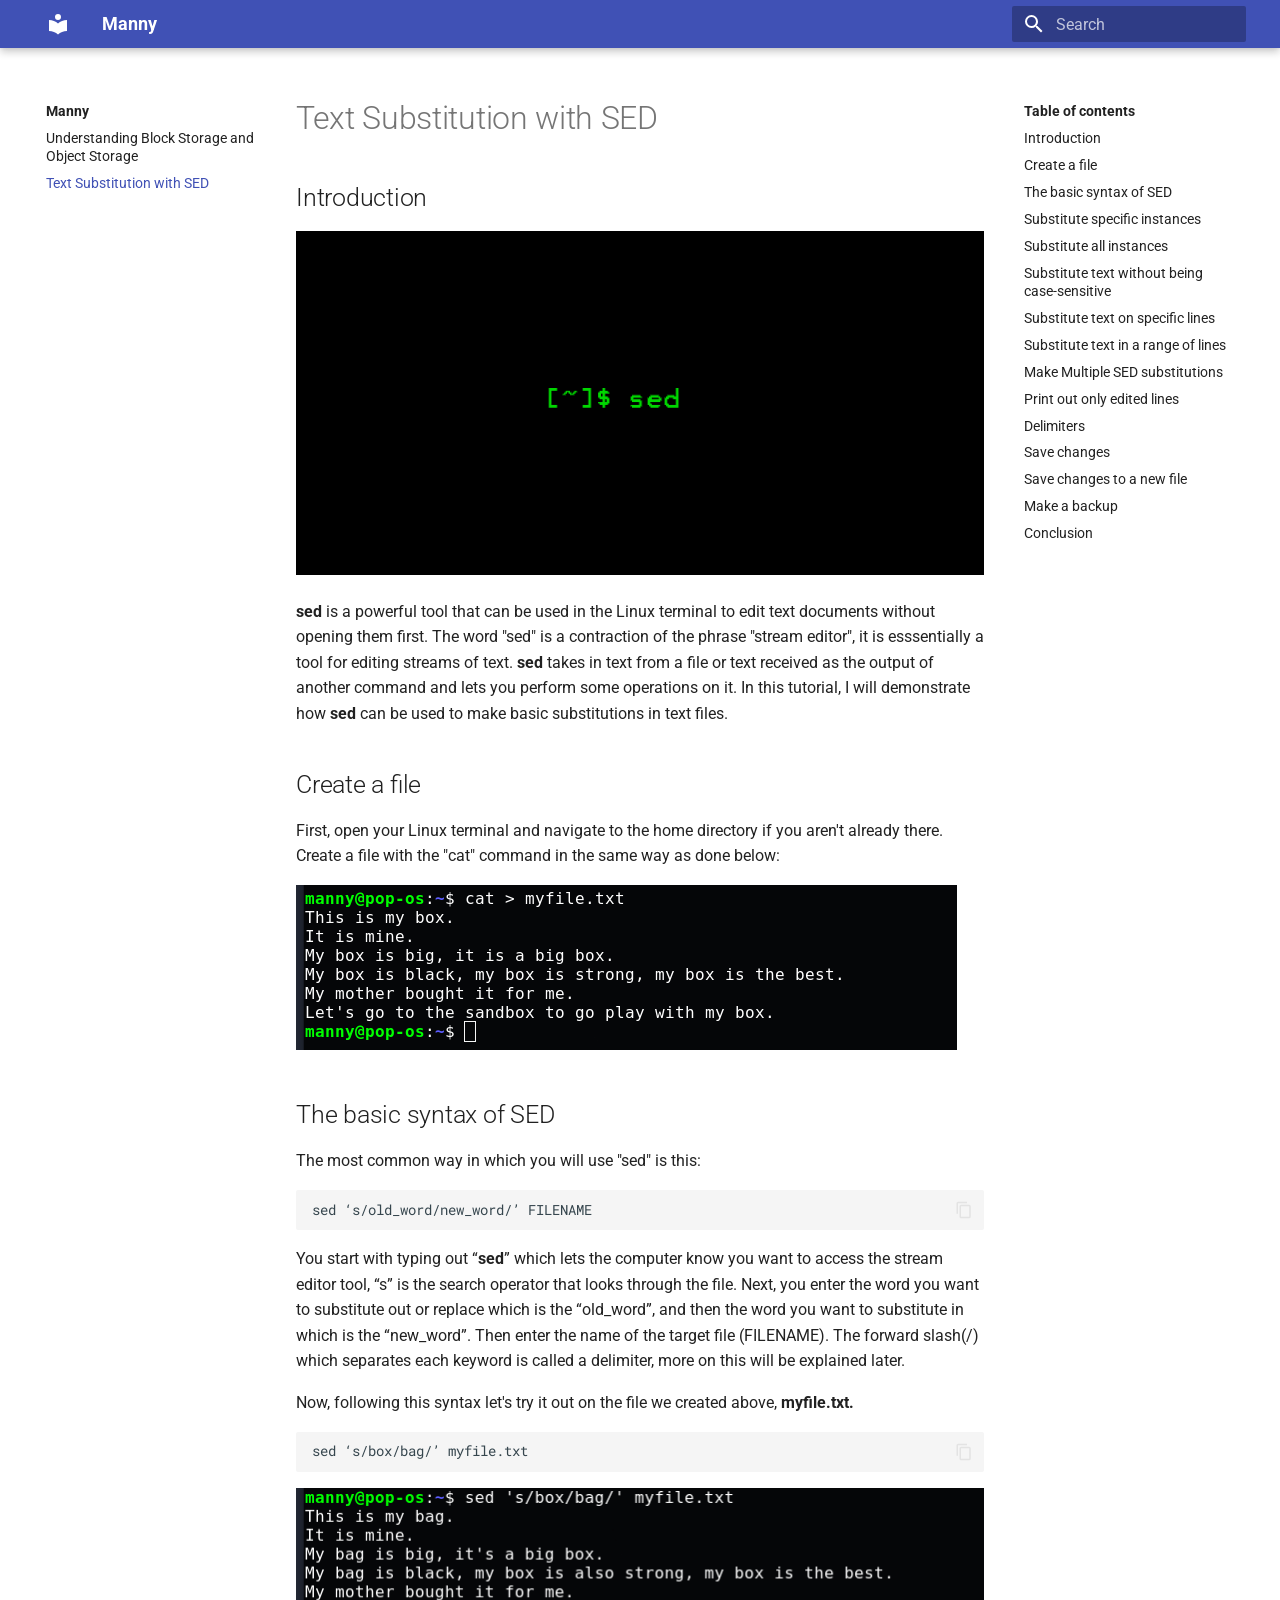
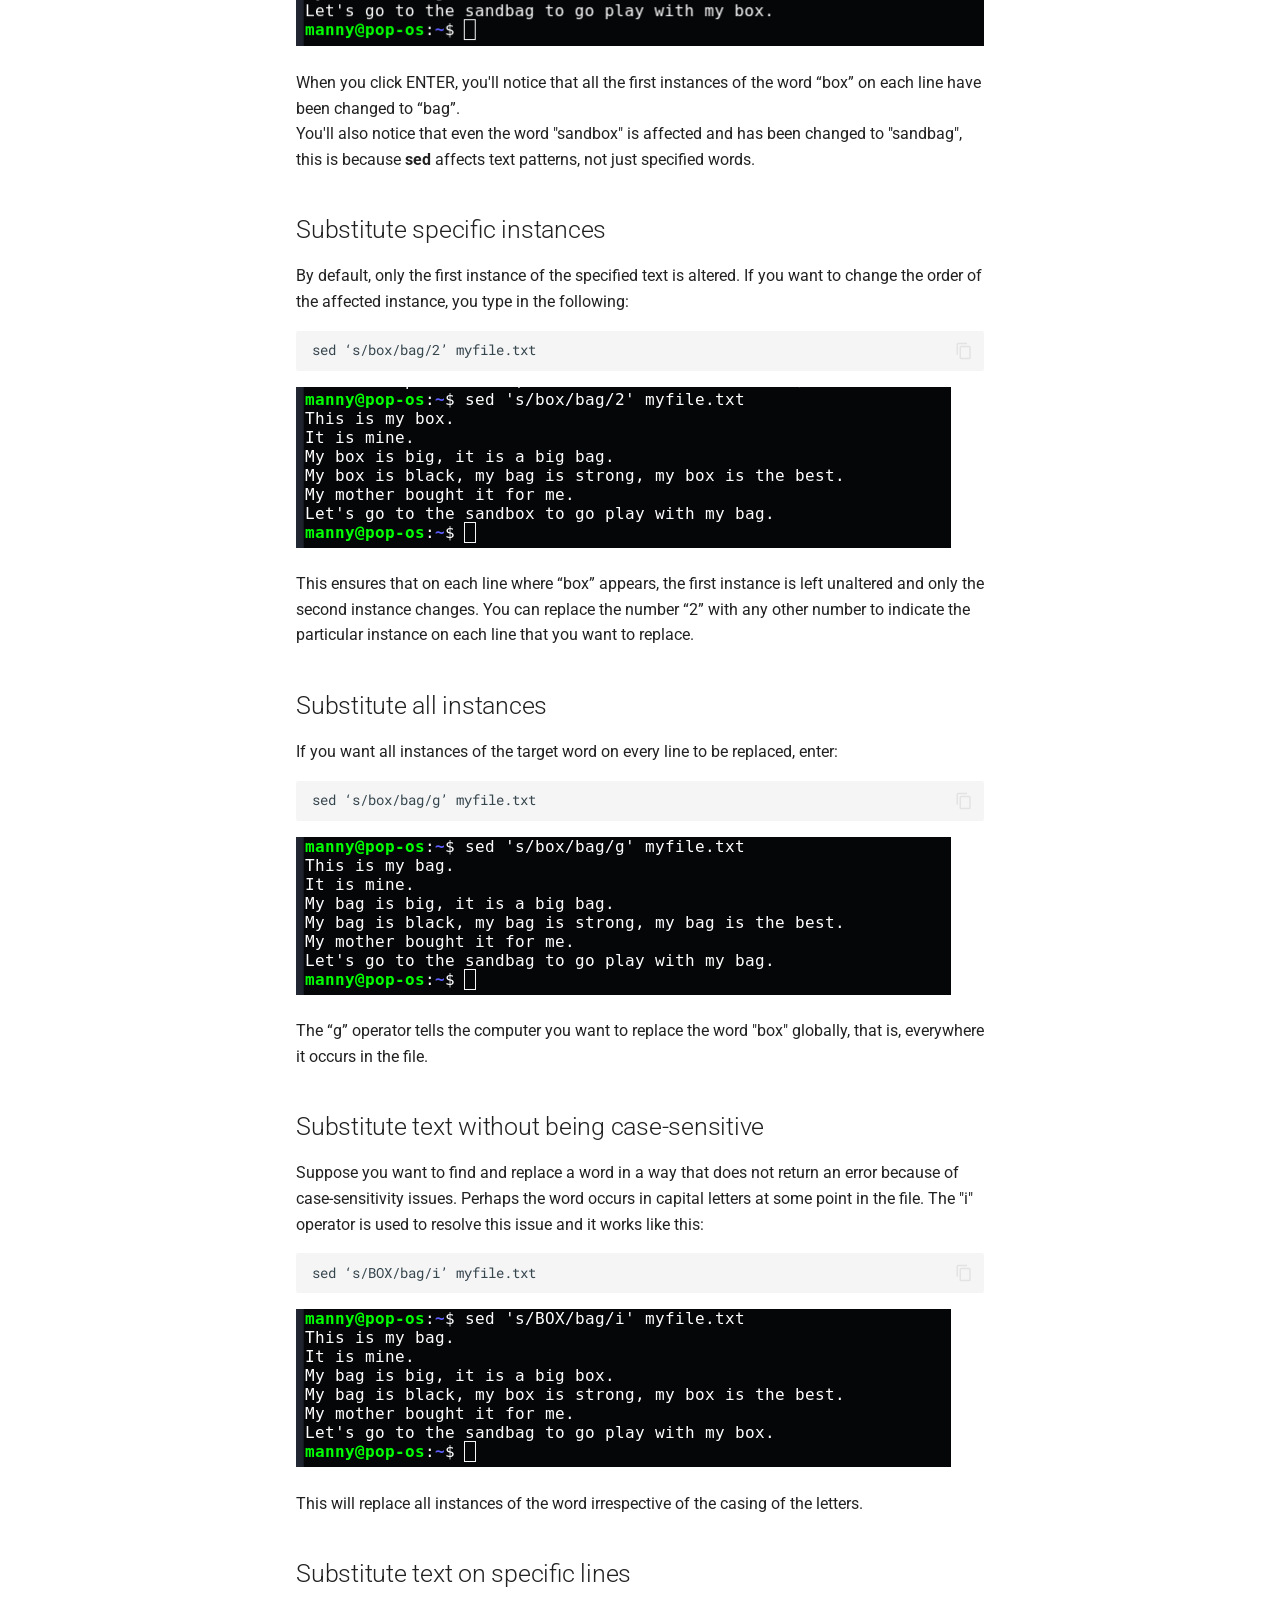
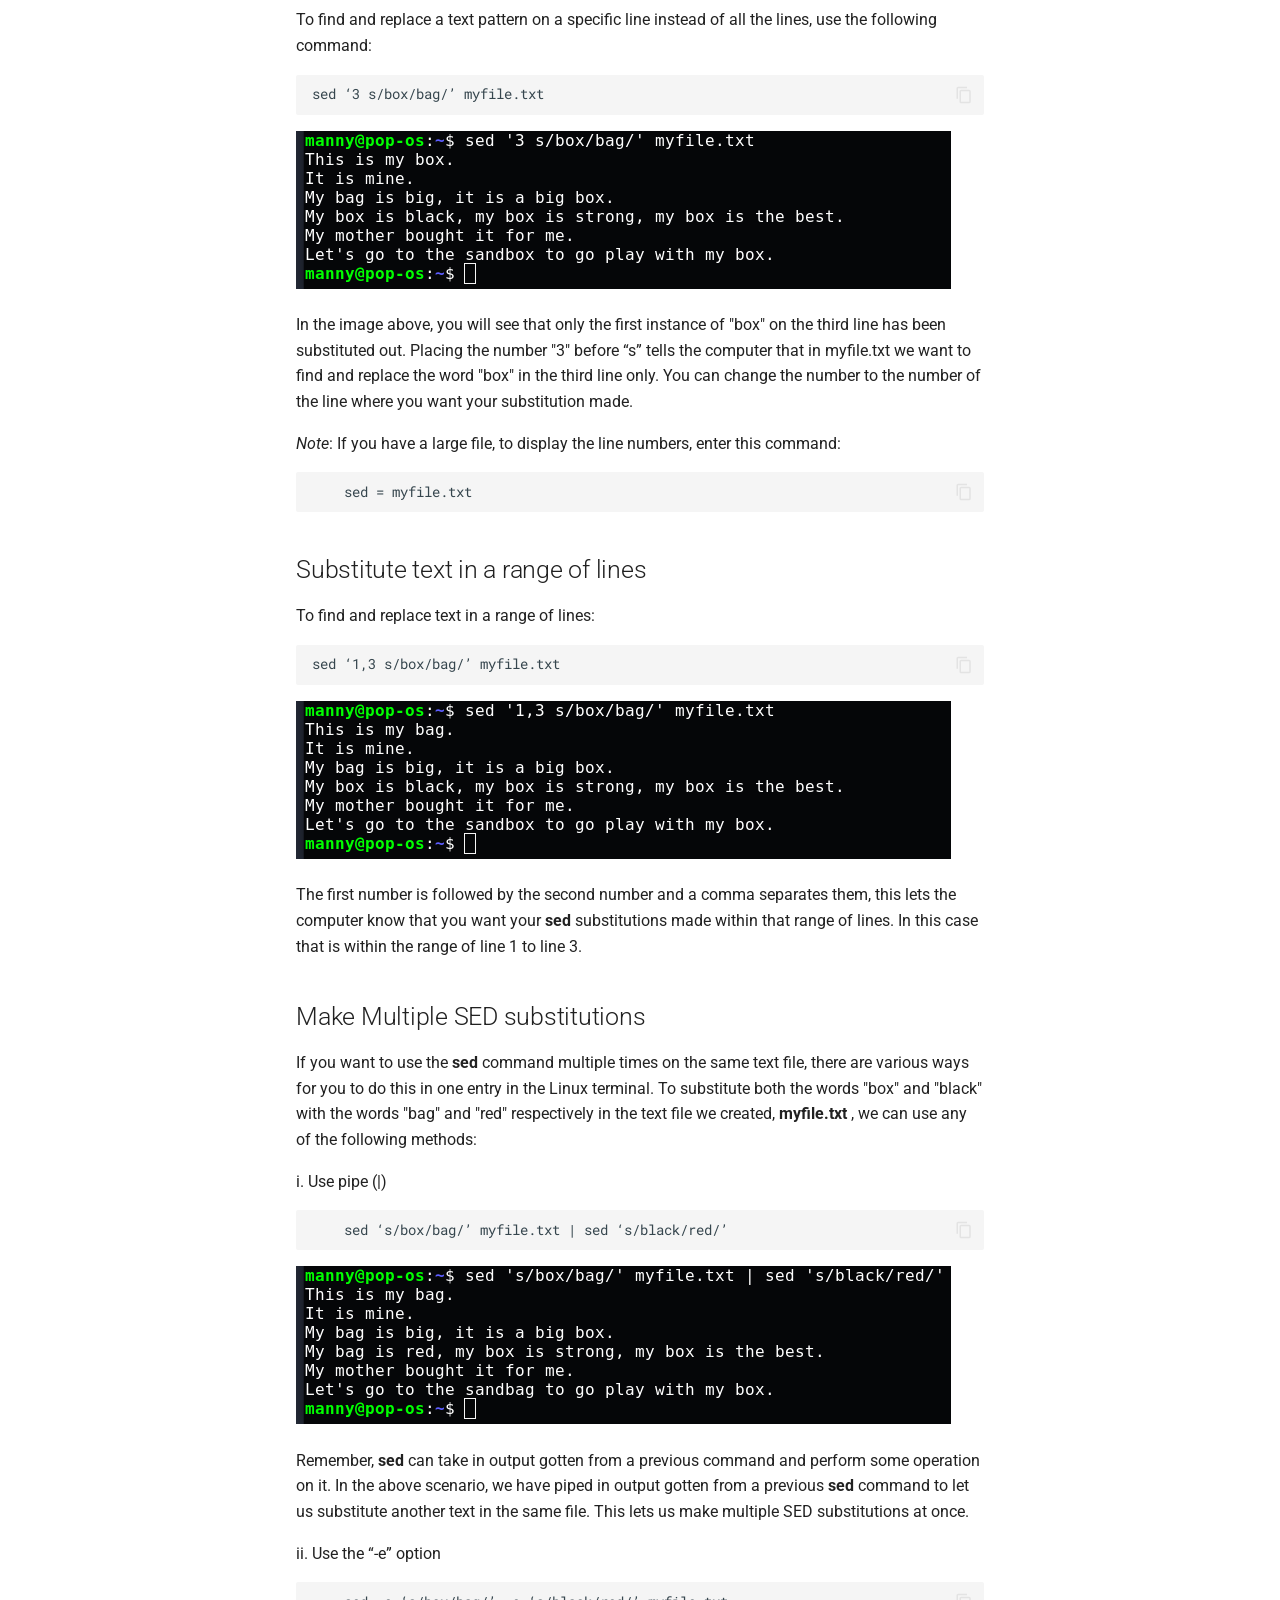
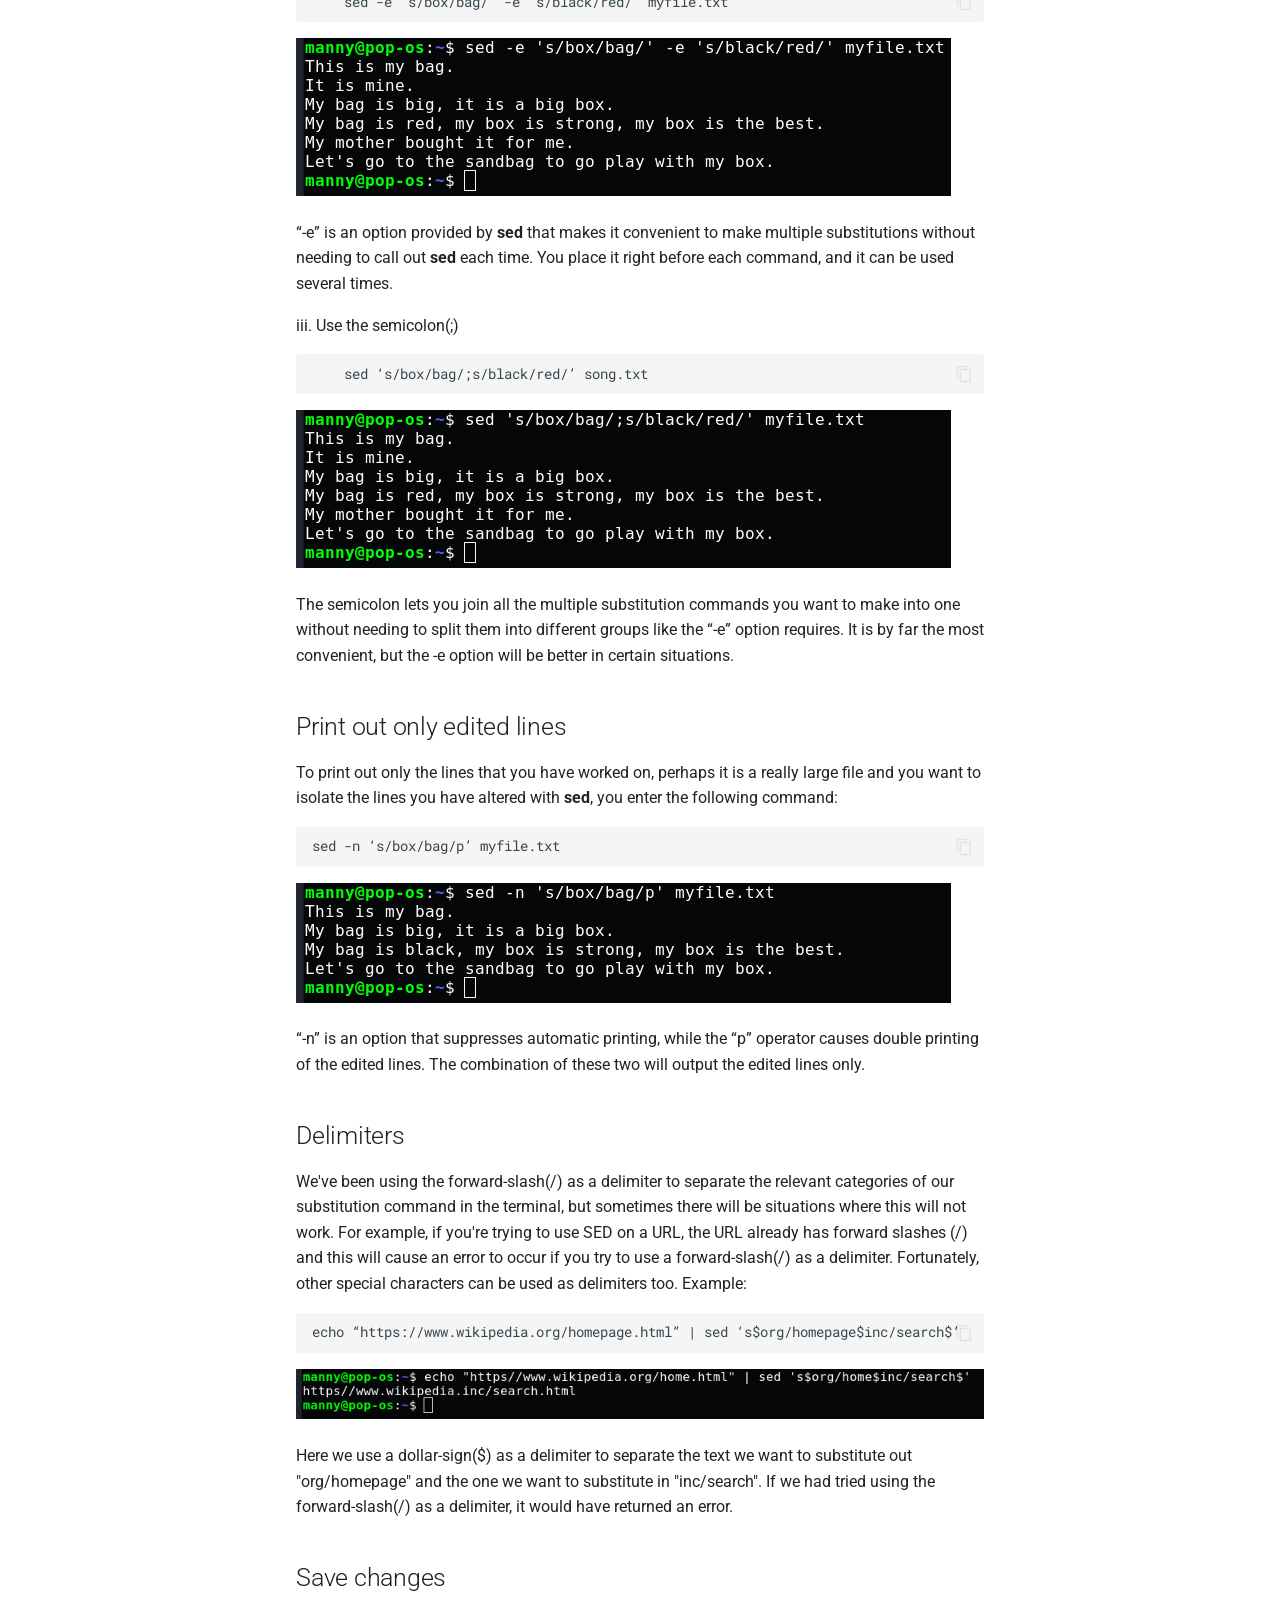
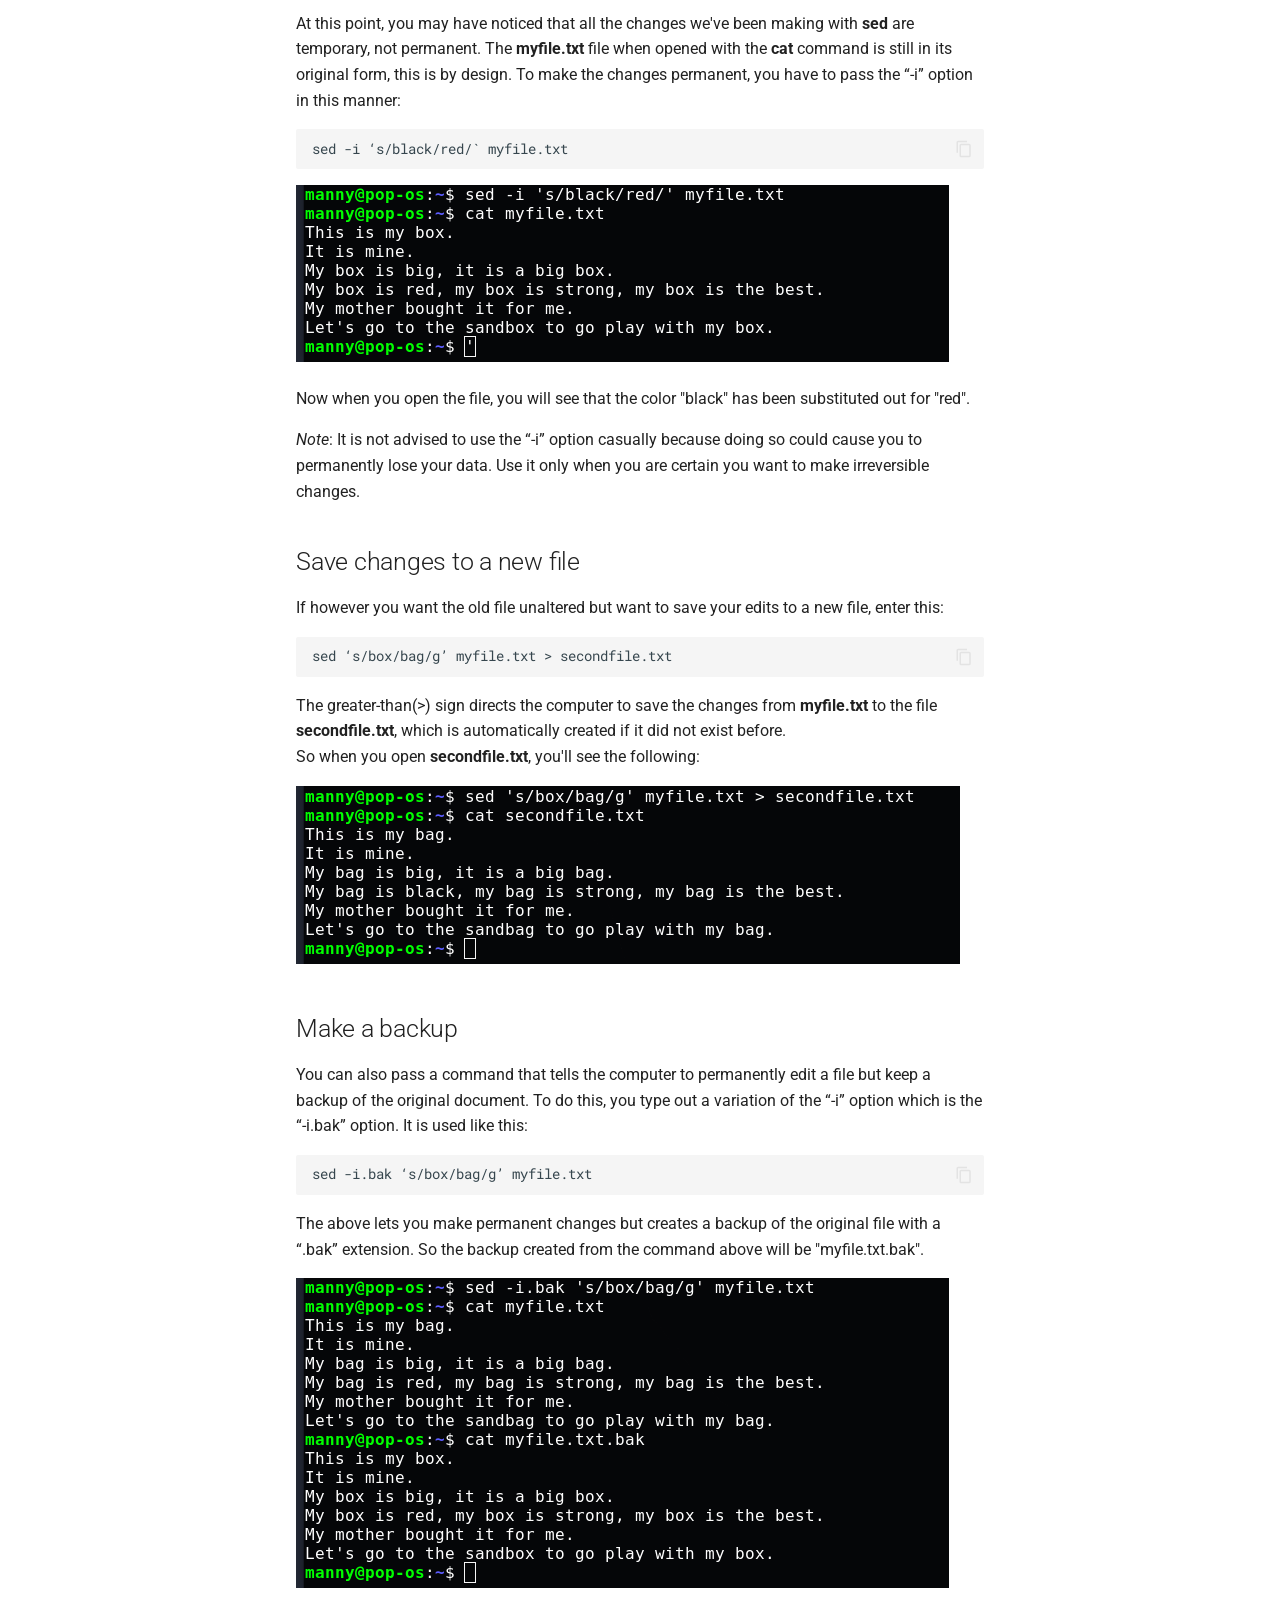
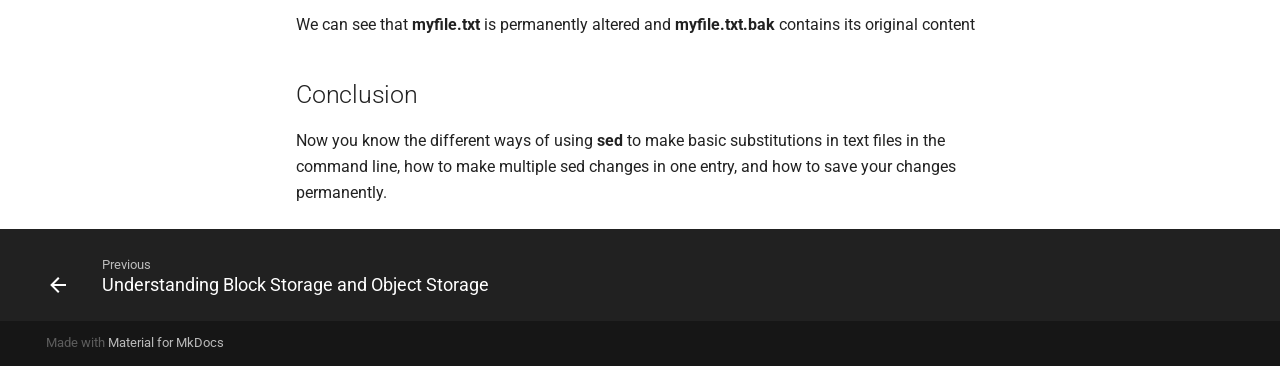
==== commit 8f634ce5: "Deployed 708de26 with MkDocs version: 1.3.0" ====
--- a/sed/index.html
+++ b/sed/index.html
@@ -8,7 +8,7 @@
       
       
       
-        <link rel="canonical" href="https://devbird.github.io/sed/">
+        <link rel="canonical" href="https://Manny.github.io/sed/">
       
       <link rel="icon" href="../assets/images/favicon.png">
       <meta name="generator" content="mkdocs-1.3.0, mkdocs-material-8.3.9">
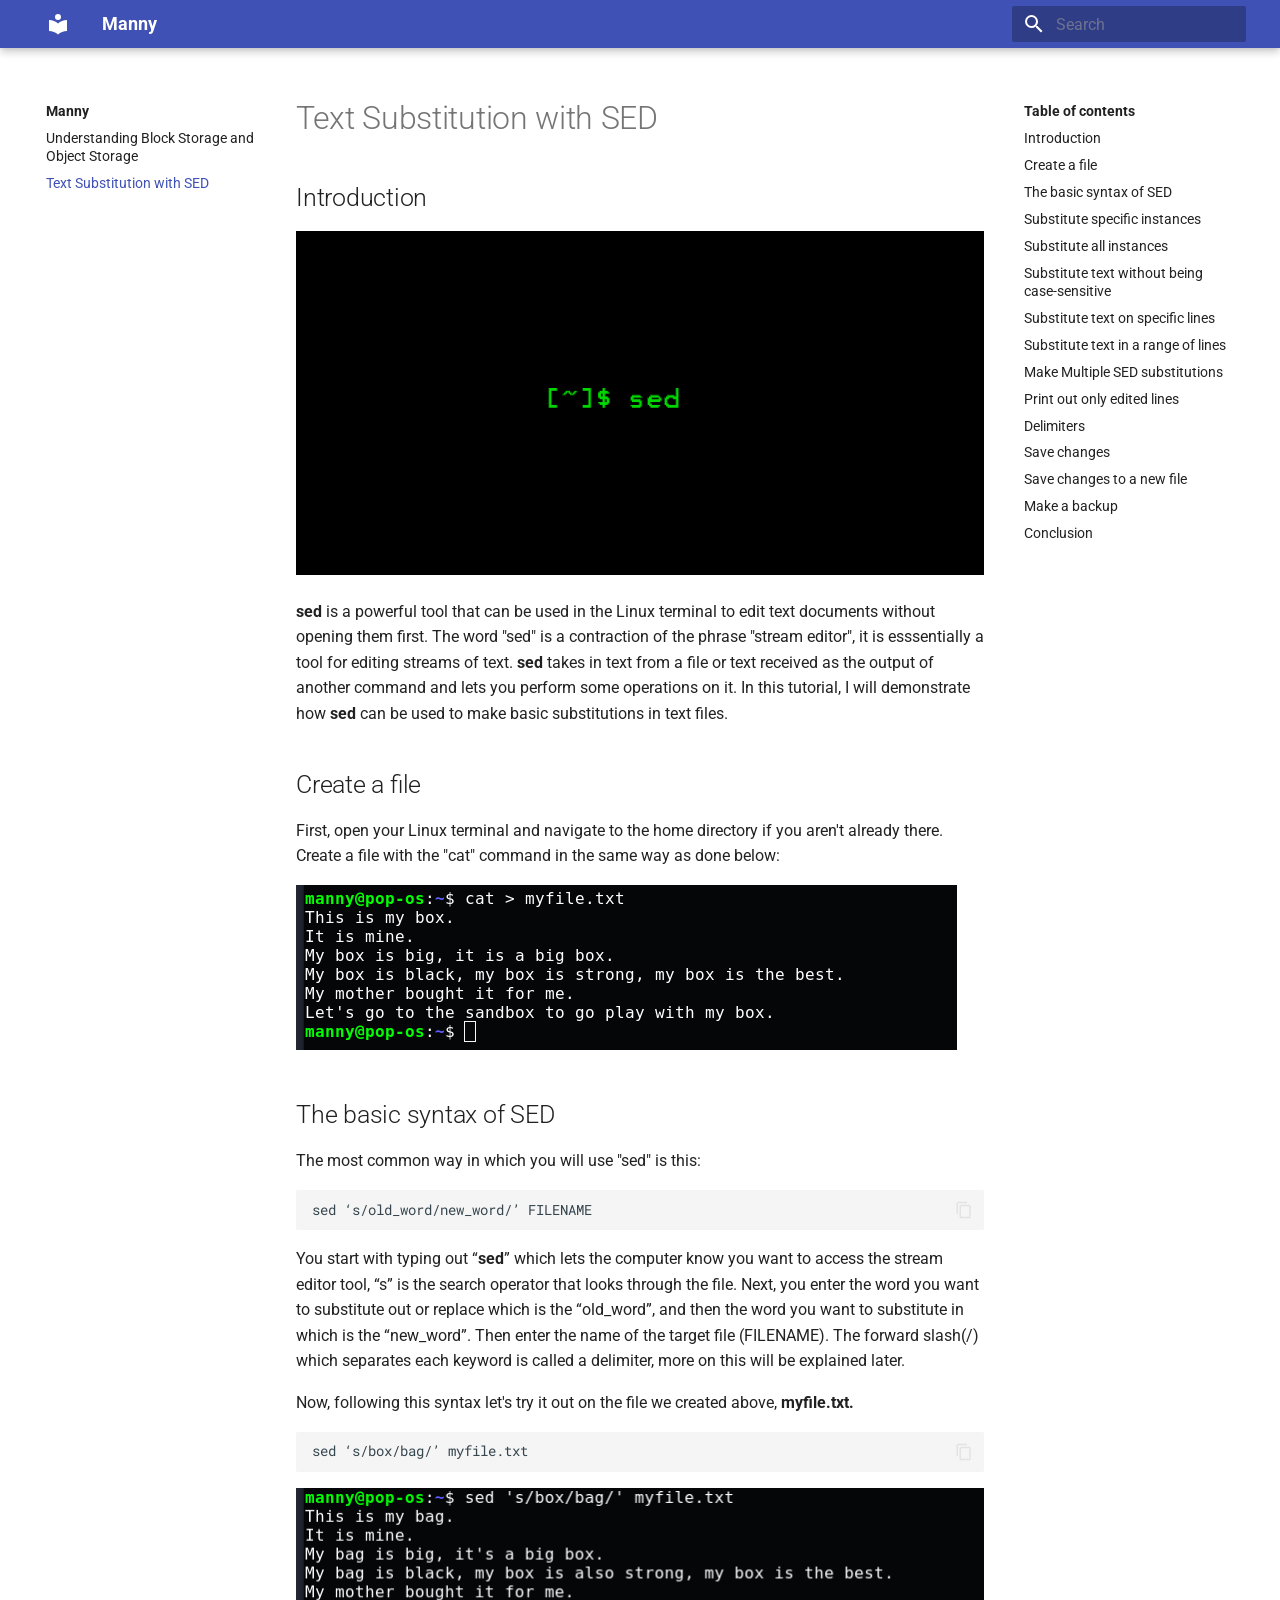
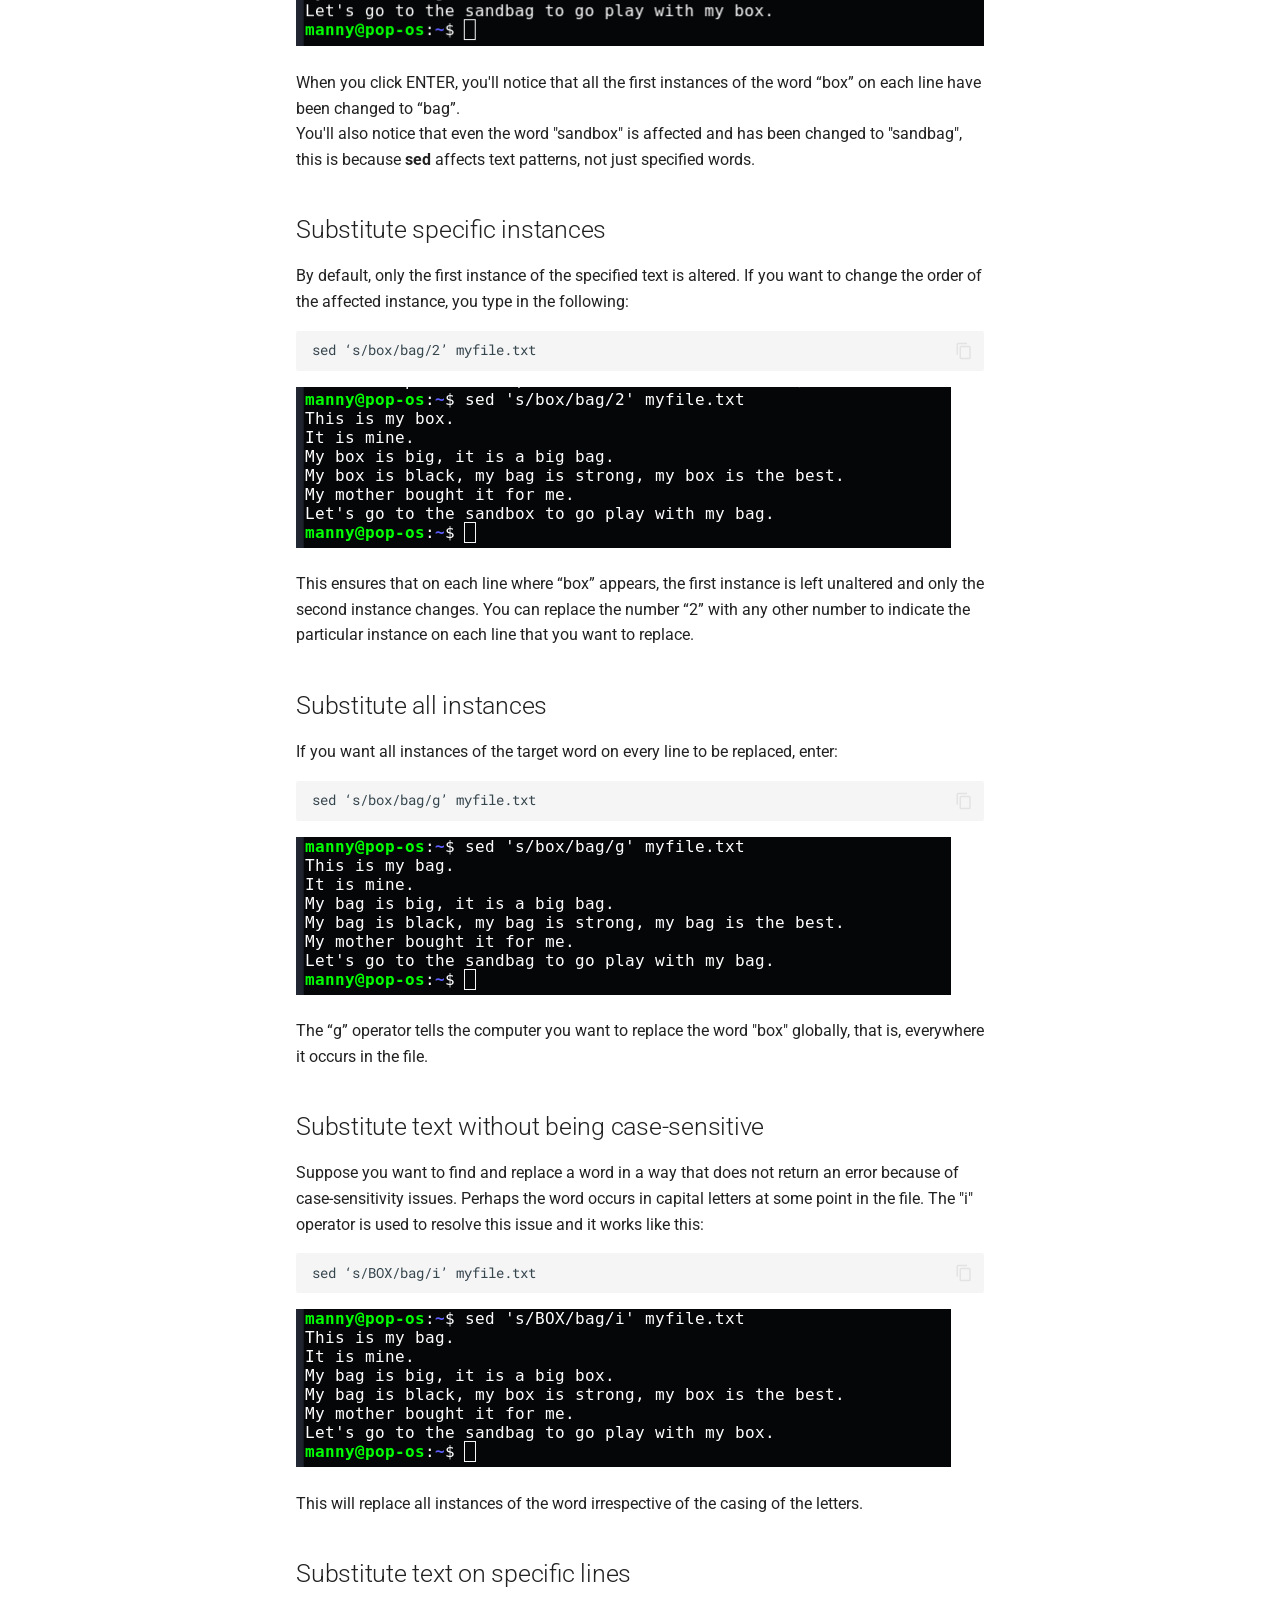
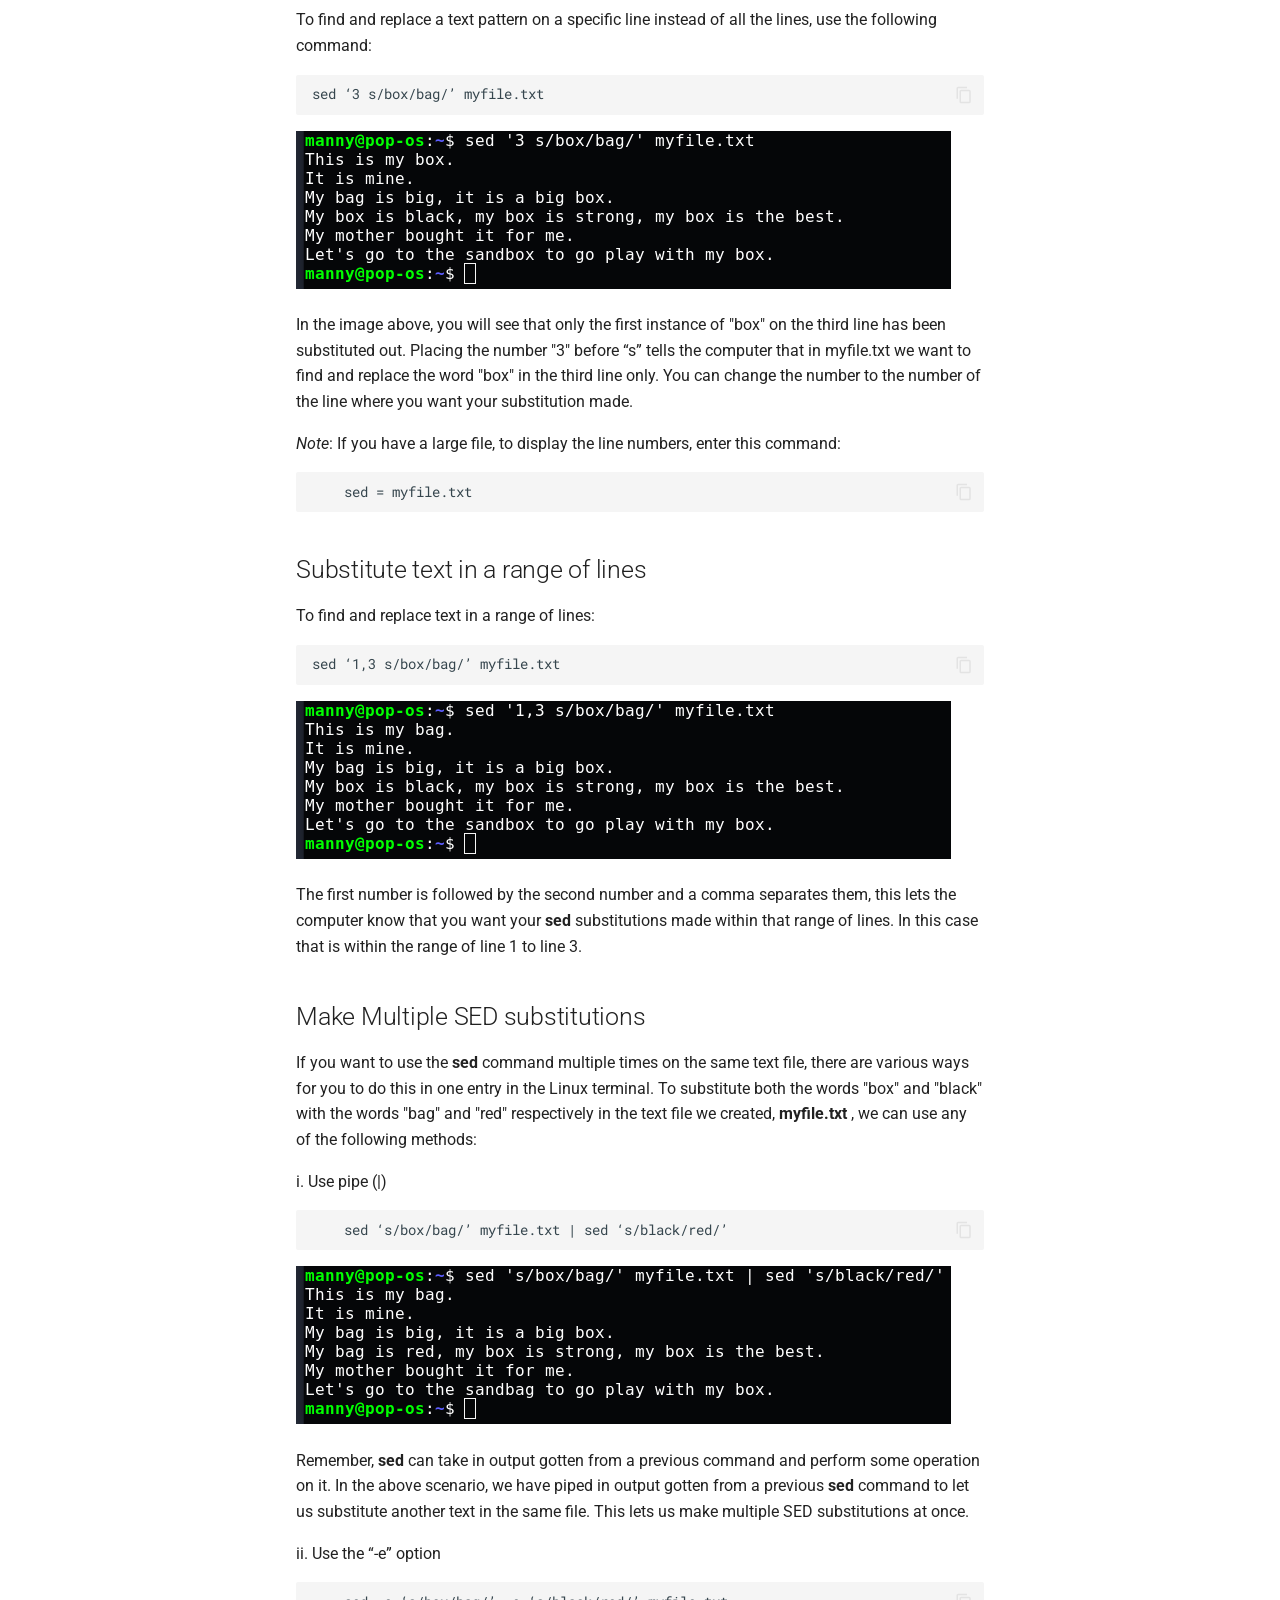
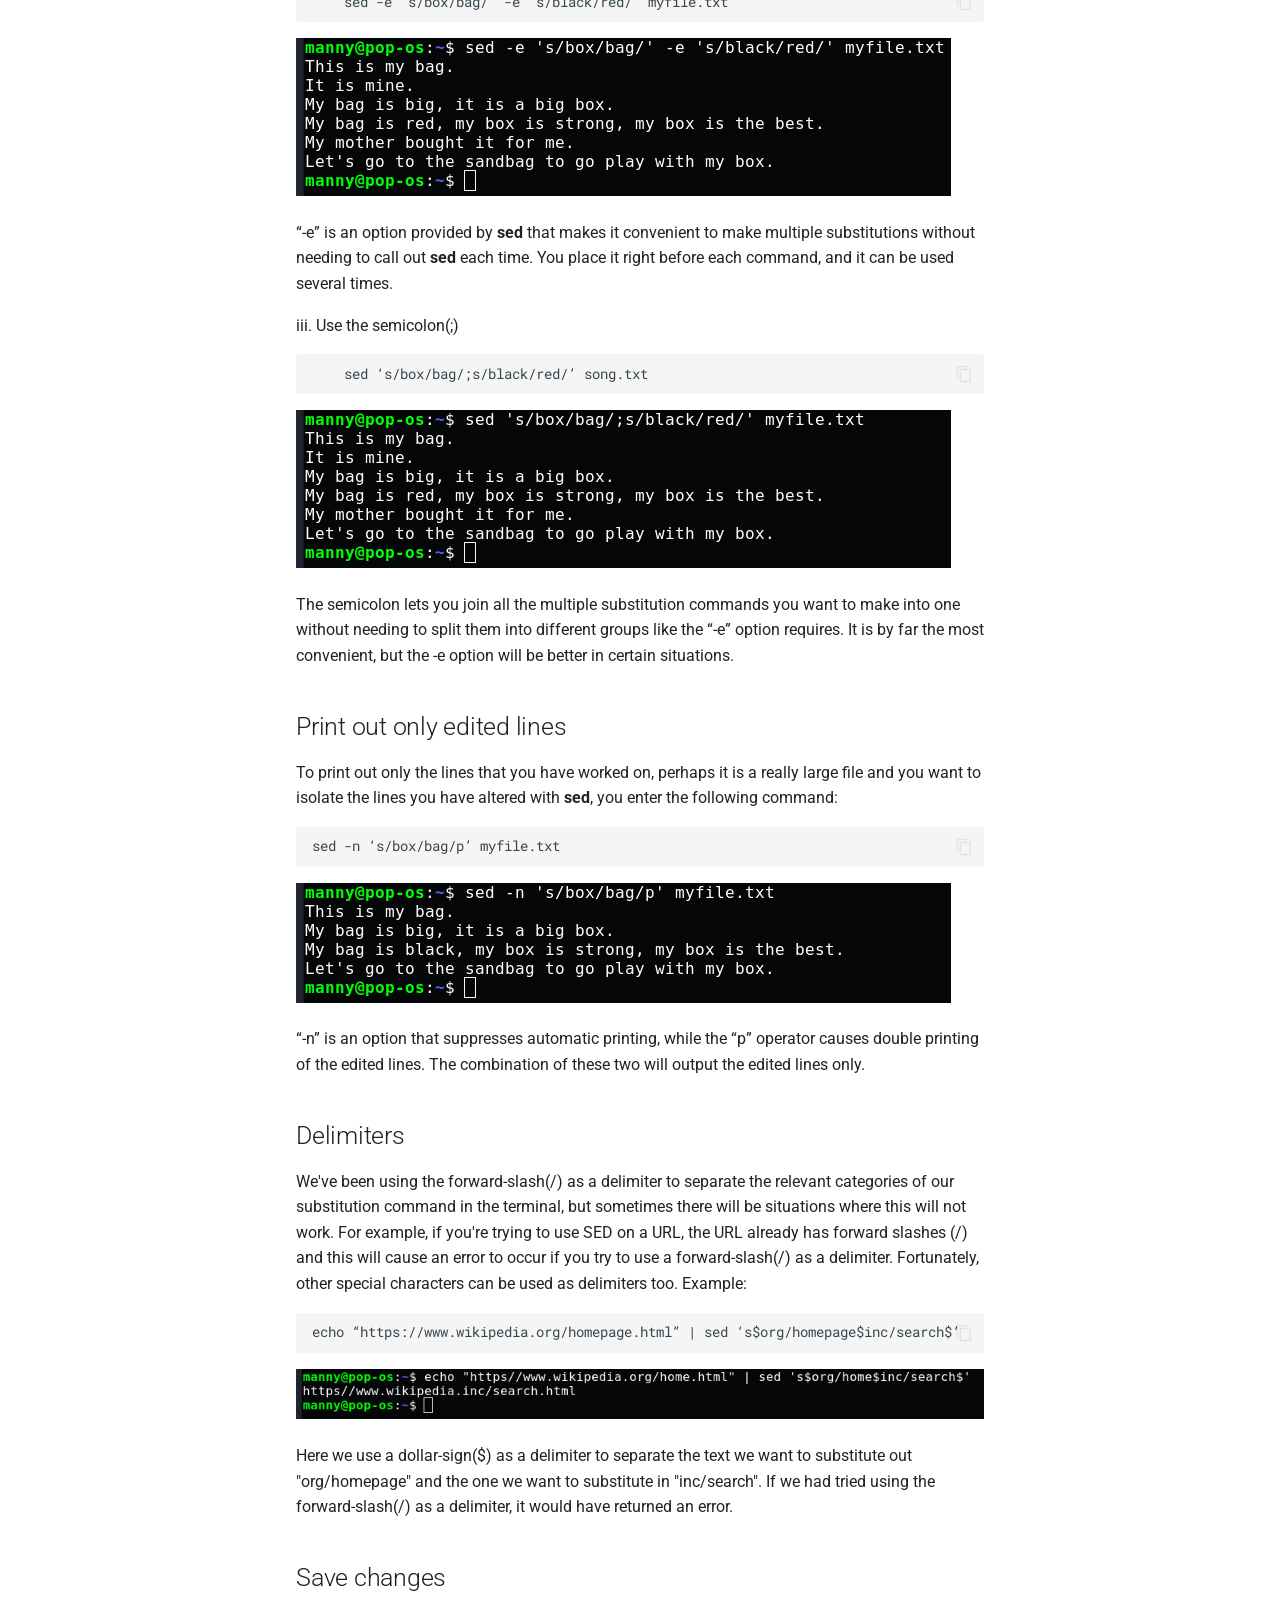
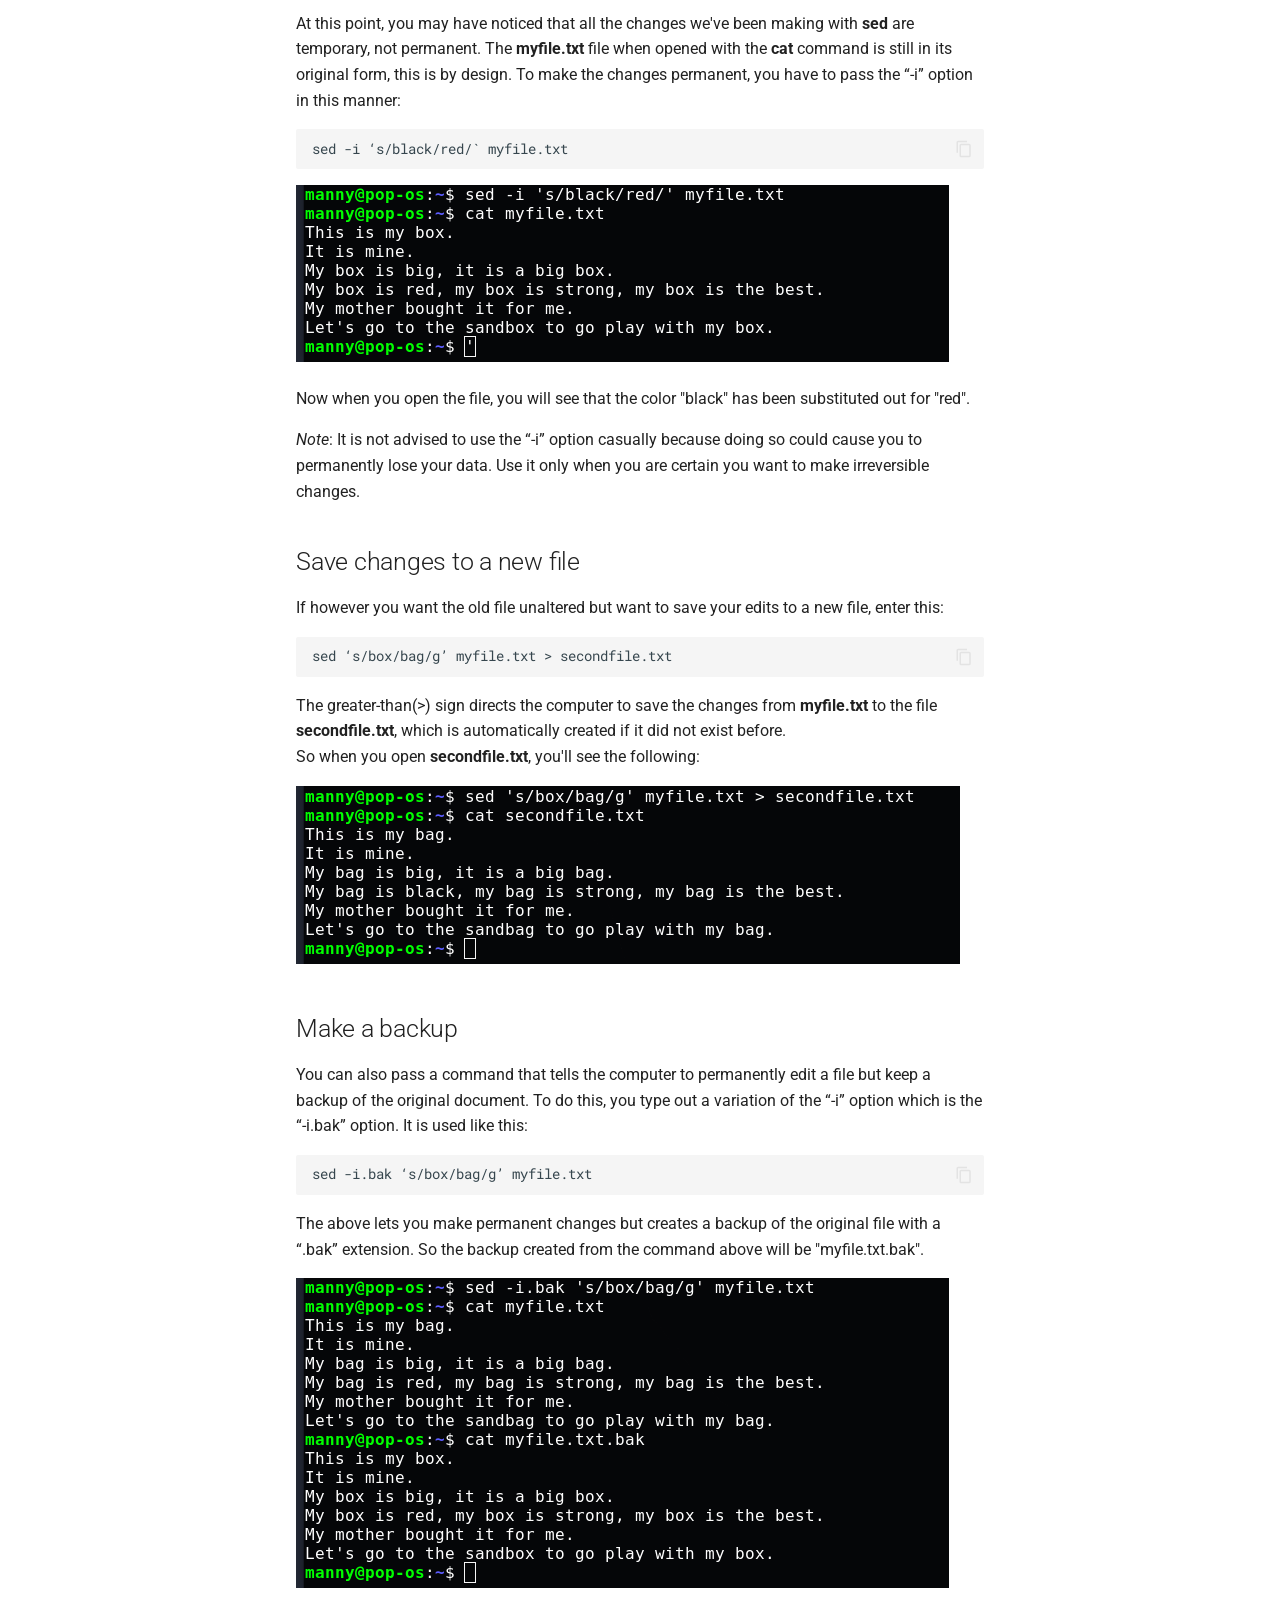
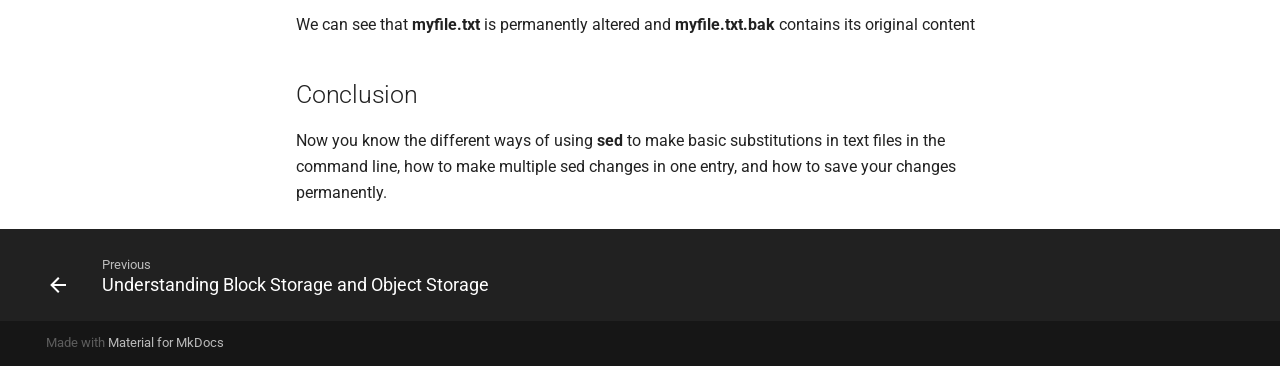
==== commit 64e4864f: "Deployed aa8fa69 with MkDocs version: 1.3.0" ====
--- a/sed/index.html
+++ b/sed/index.html
@@ -7,8 +7,6 @@
       <meta name="viewport" content="width=device-width,initial-scale=1">
       
       
-      
-        <link rel="canonical" href="https://Manny.github.io/sed/">
       
       <link rel="icon" href="../assets/images/favicon.png">
       <meta name="generator" content="mkdocs-1.3.0, mkdocs-material-8.3.9">
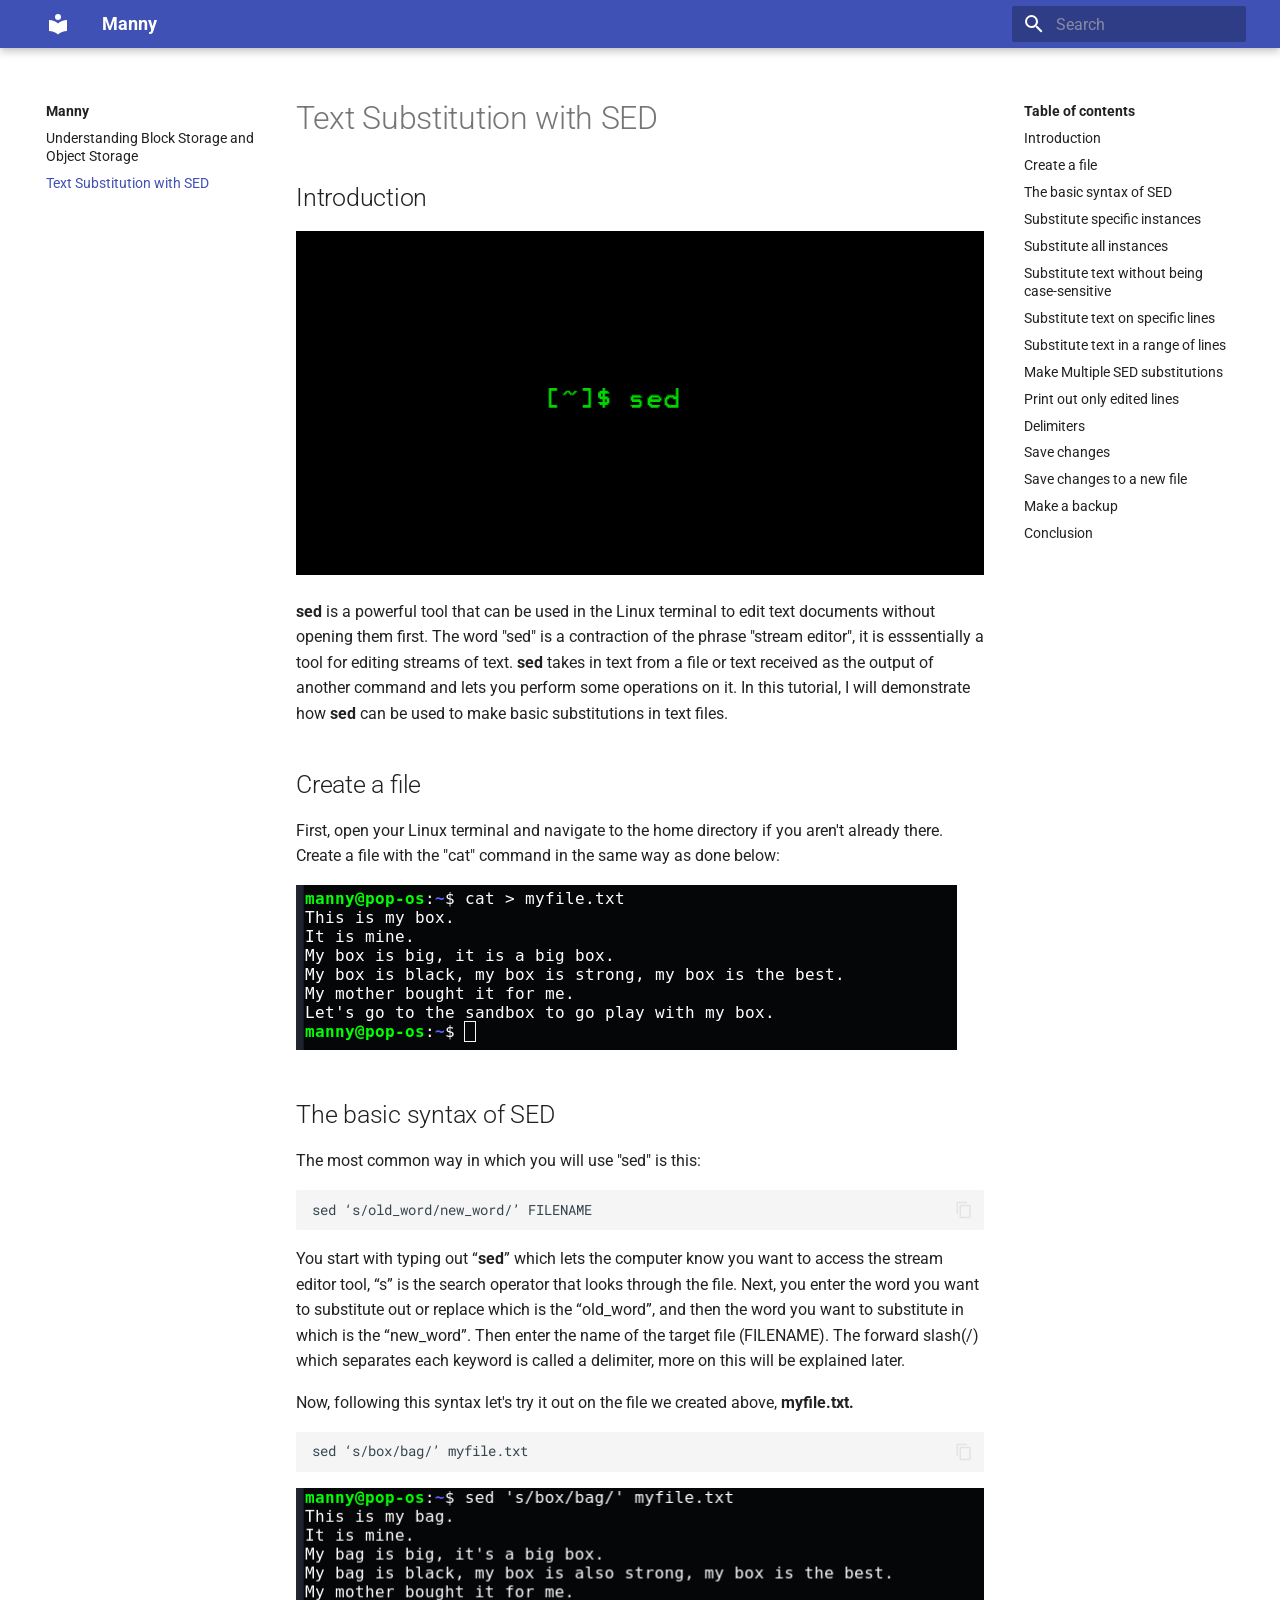
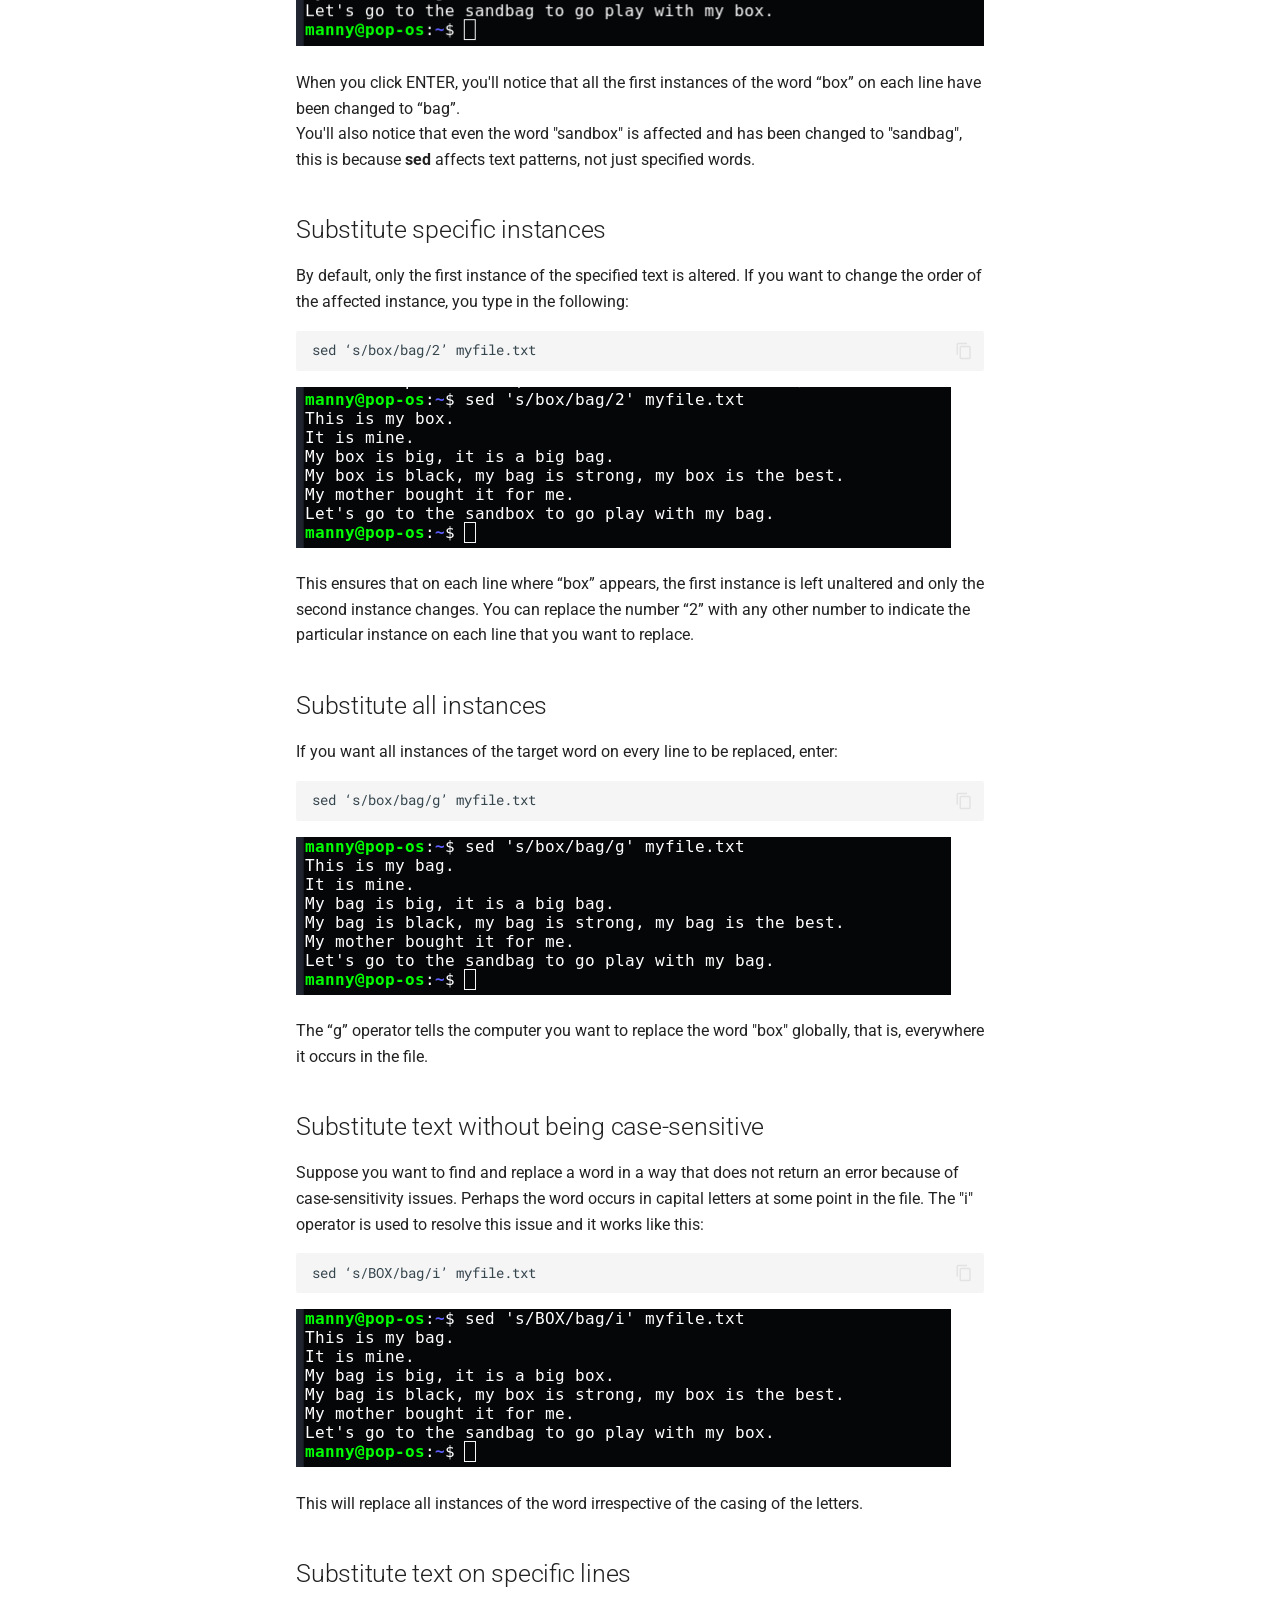
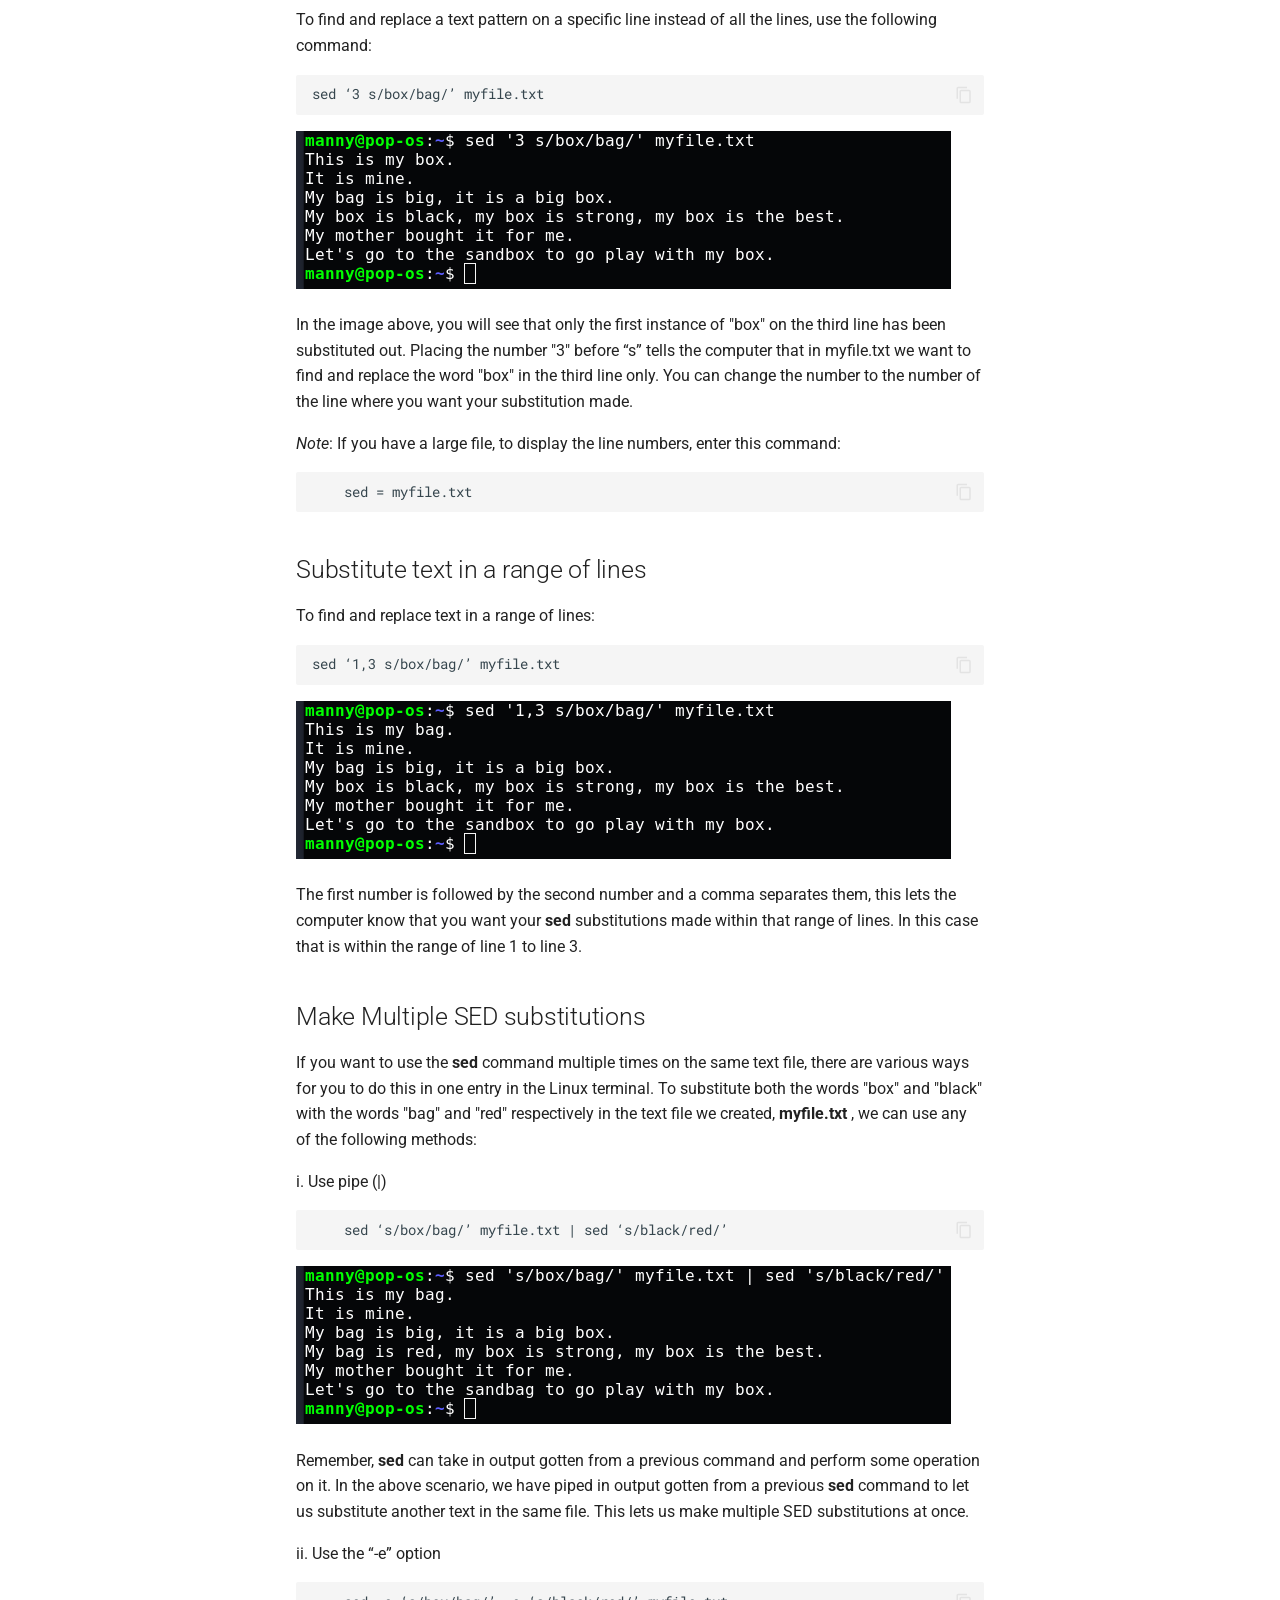
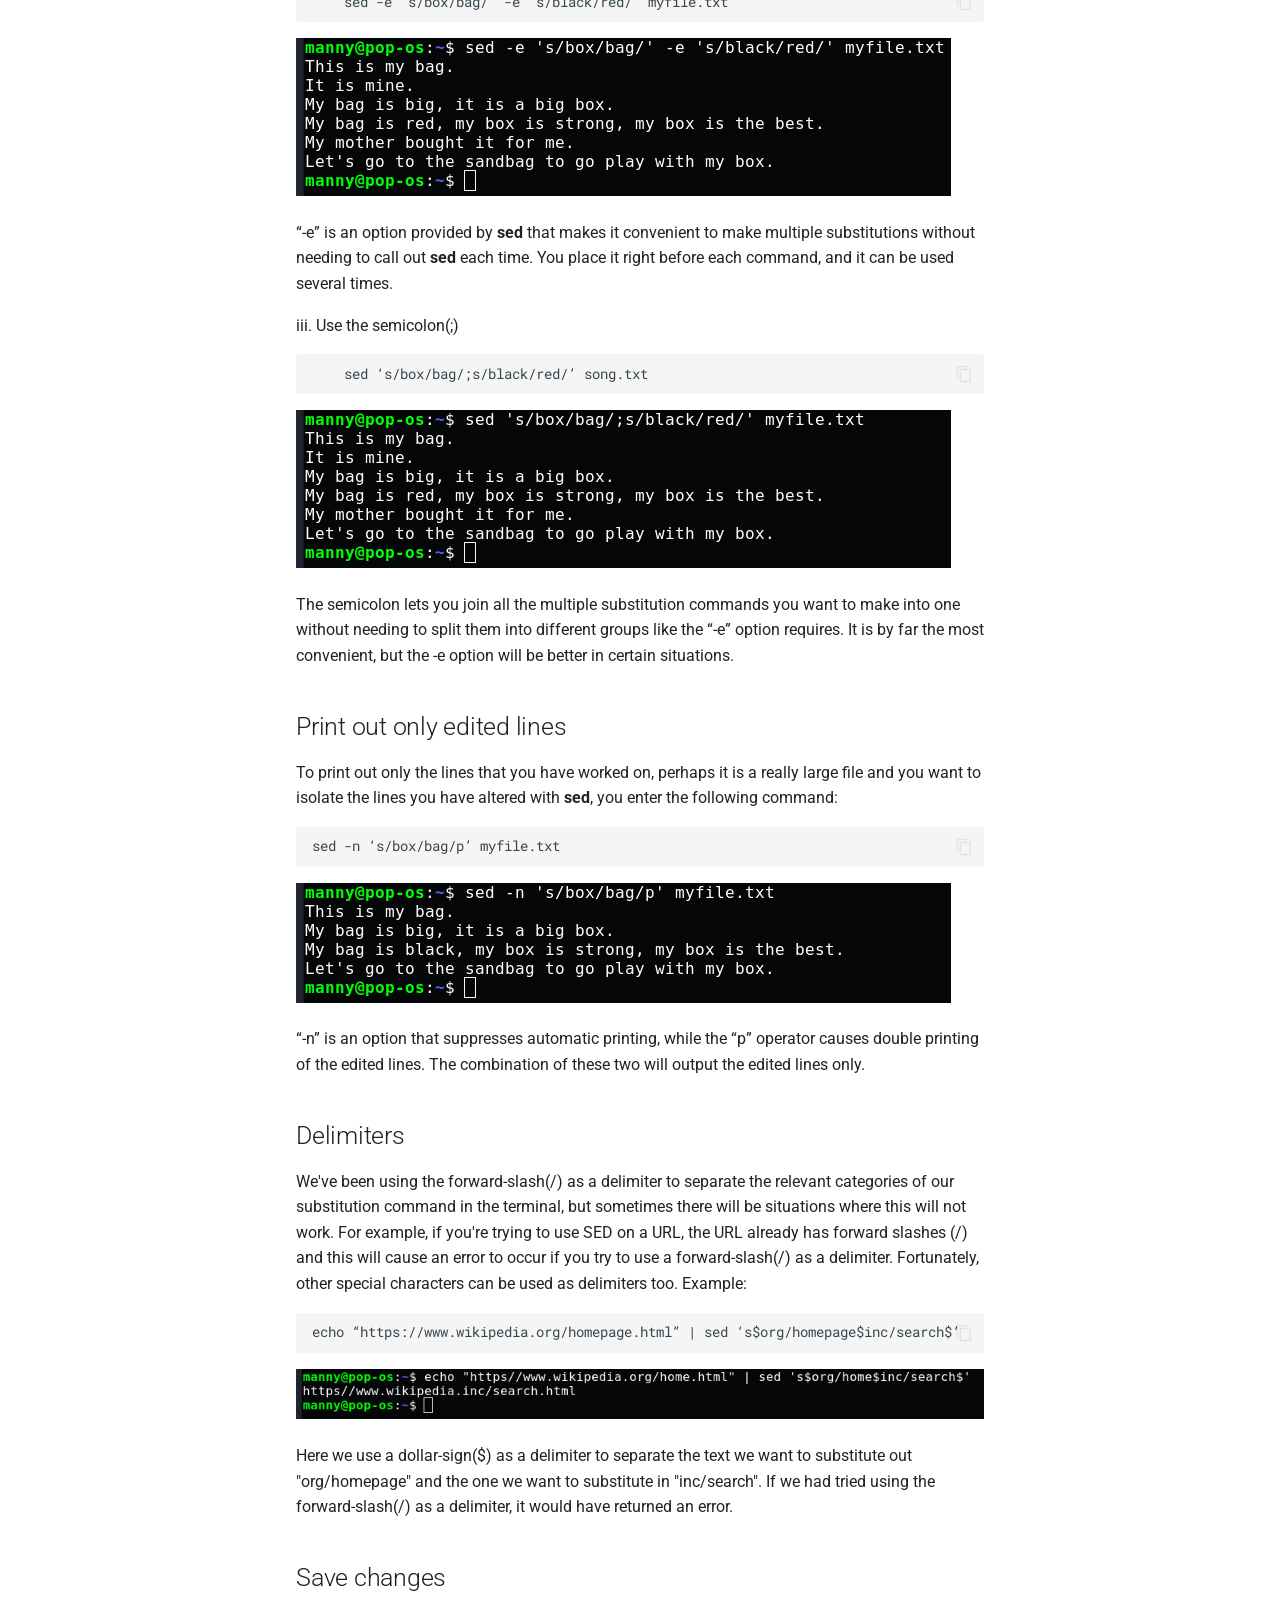
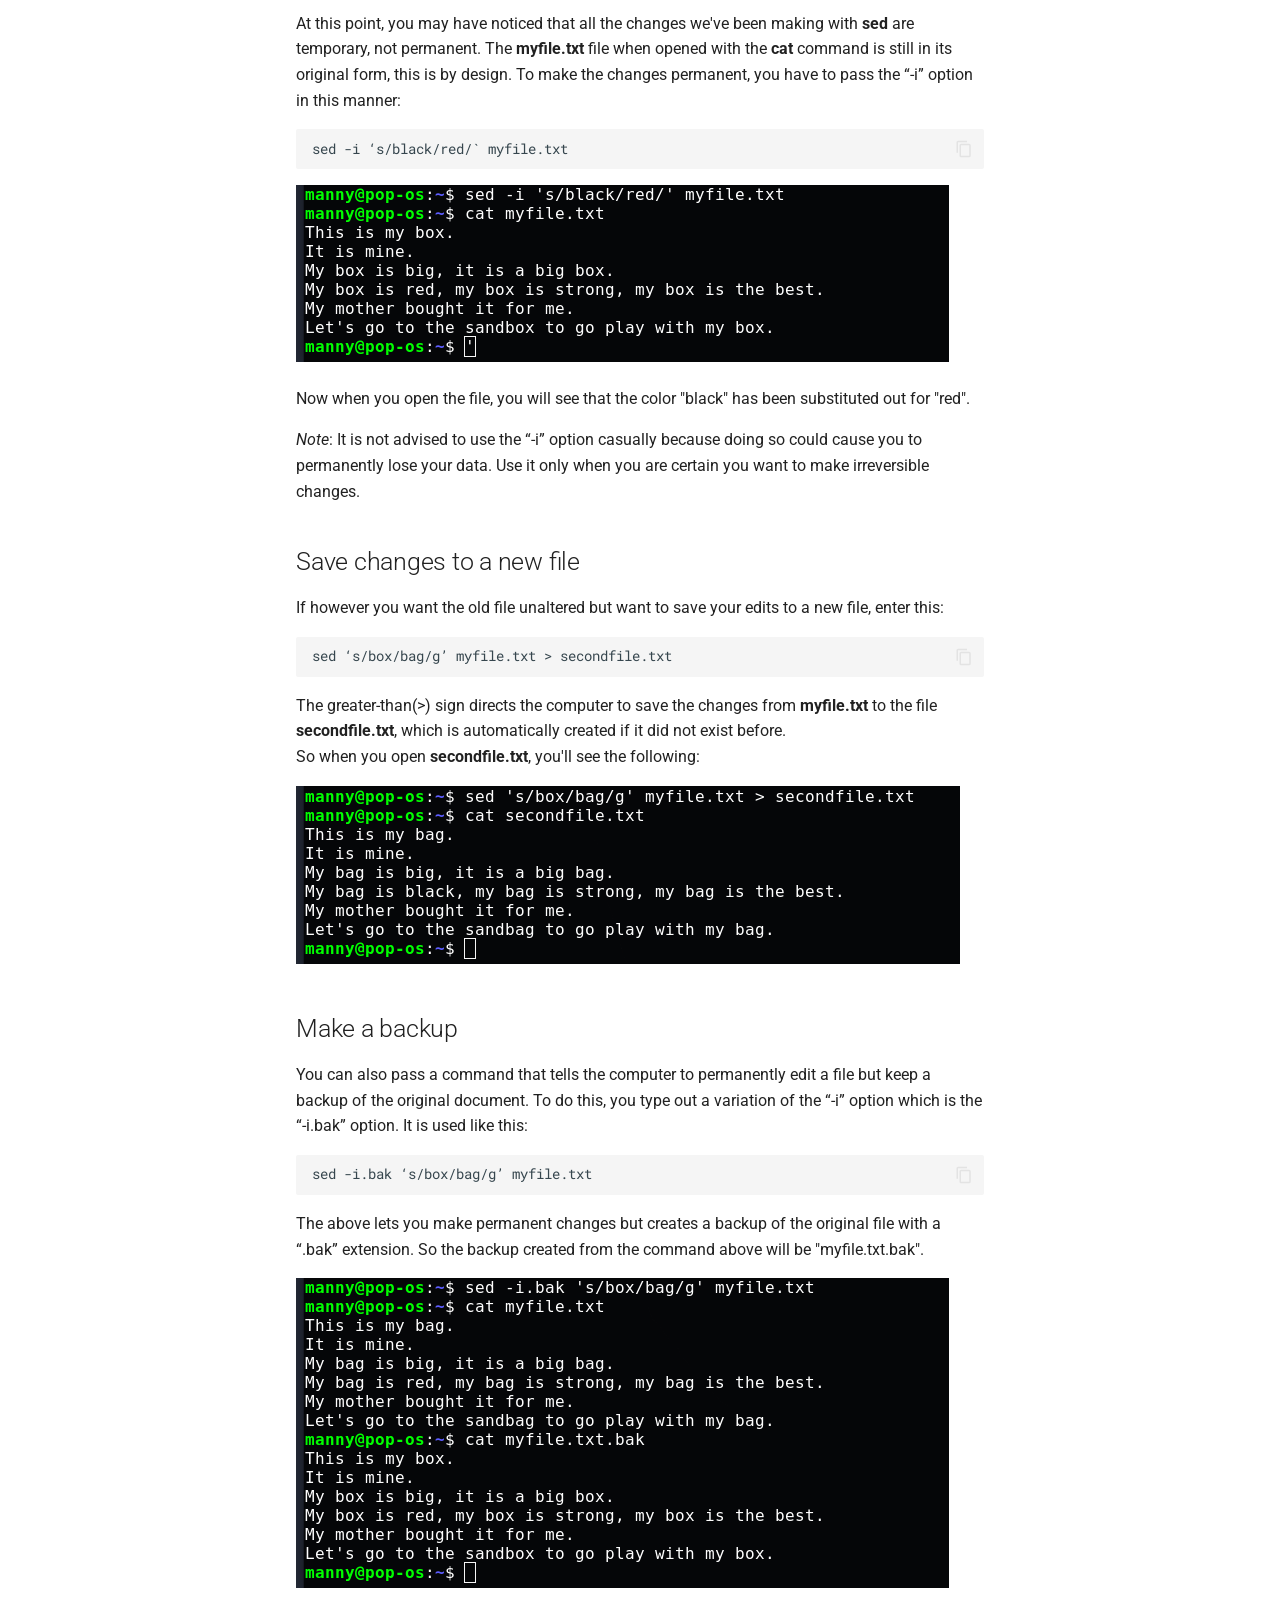
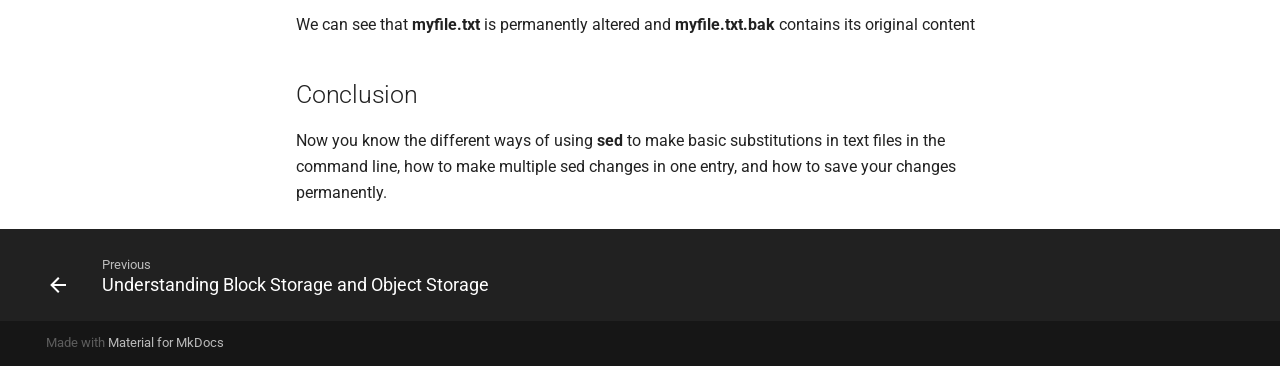
==== commit 5c0a1ea5: "Deployed 43930a9 with MkDocs version: 1.3.0" ====
--- a/sed/index.html
+++ b/sed/index.html
@@ -7,6 +7,8 @@
       <meta name="viewport" content="width=device-width,initial-scale=1">
       
       
+      
+        <link rel="canonical" href="https://devbird007.github.io/Manny/sed/">
       
       <link rel="icon" href="../assets/images/favicon.png">
       <meta name="generator" content="mkdocs-1.3.0, mkdocs-material-8.3.9">
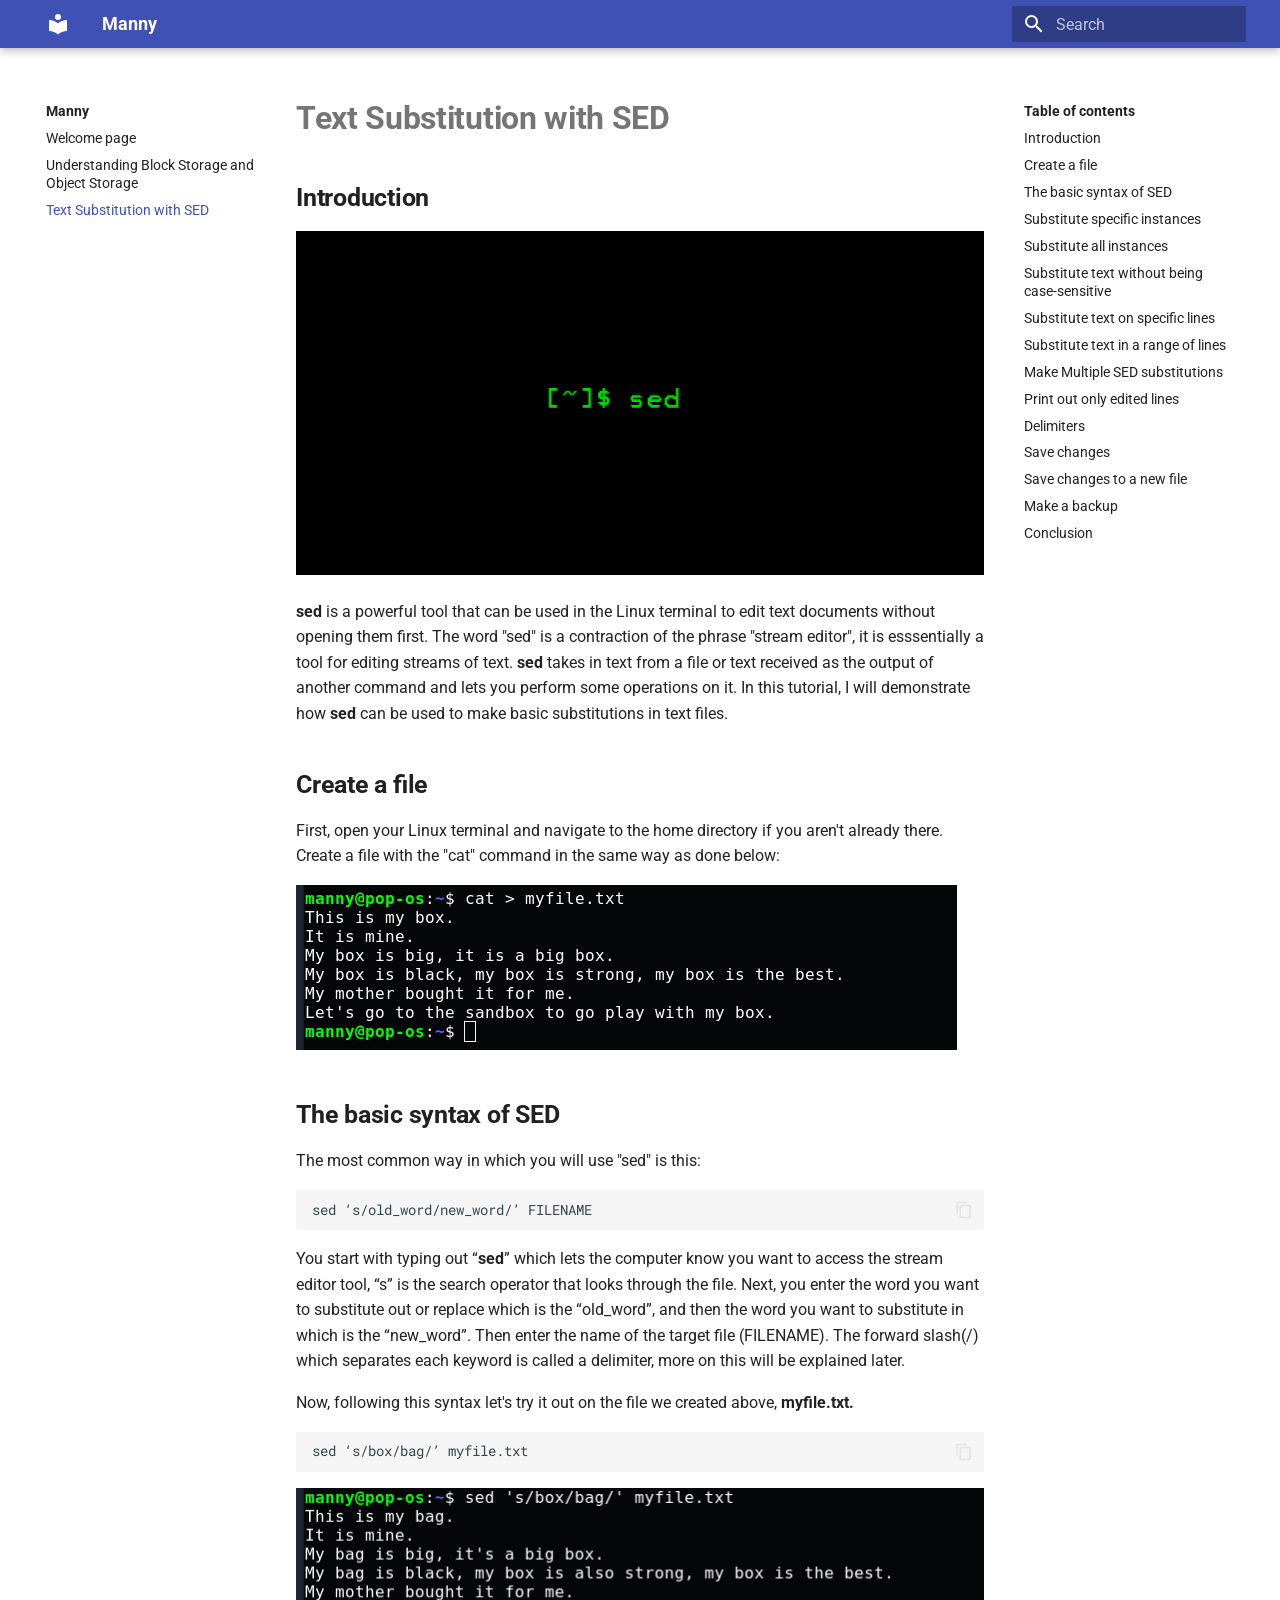
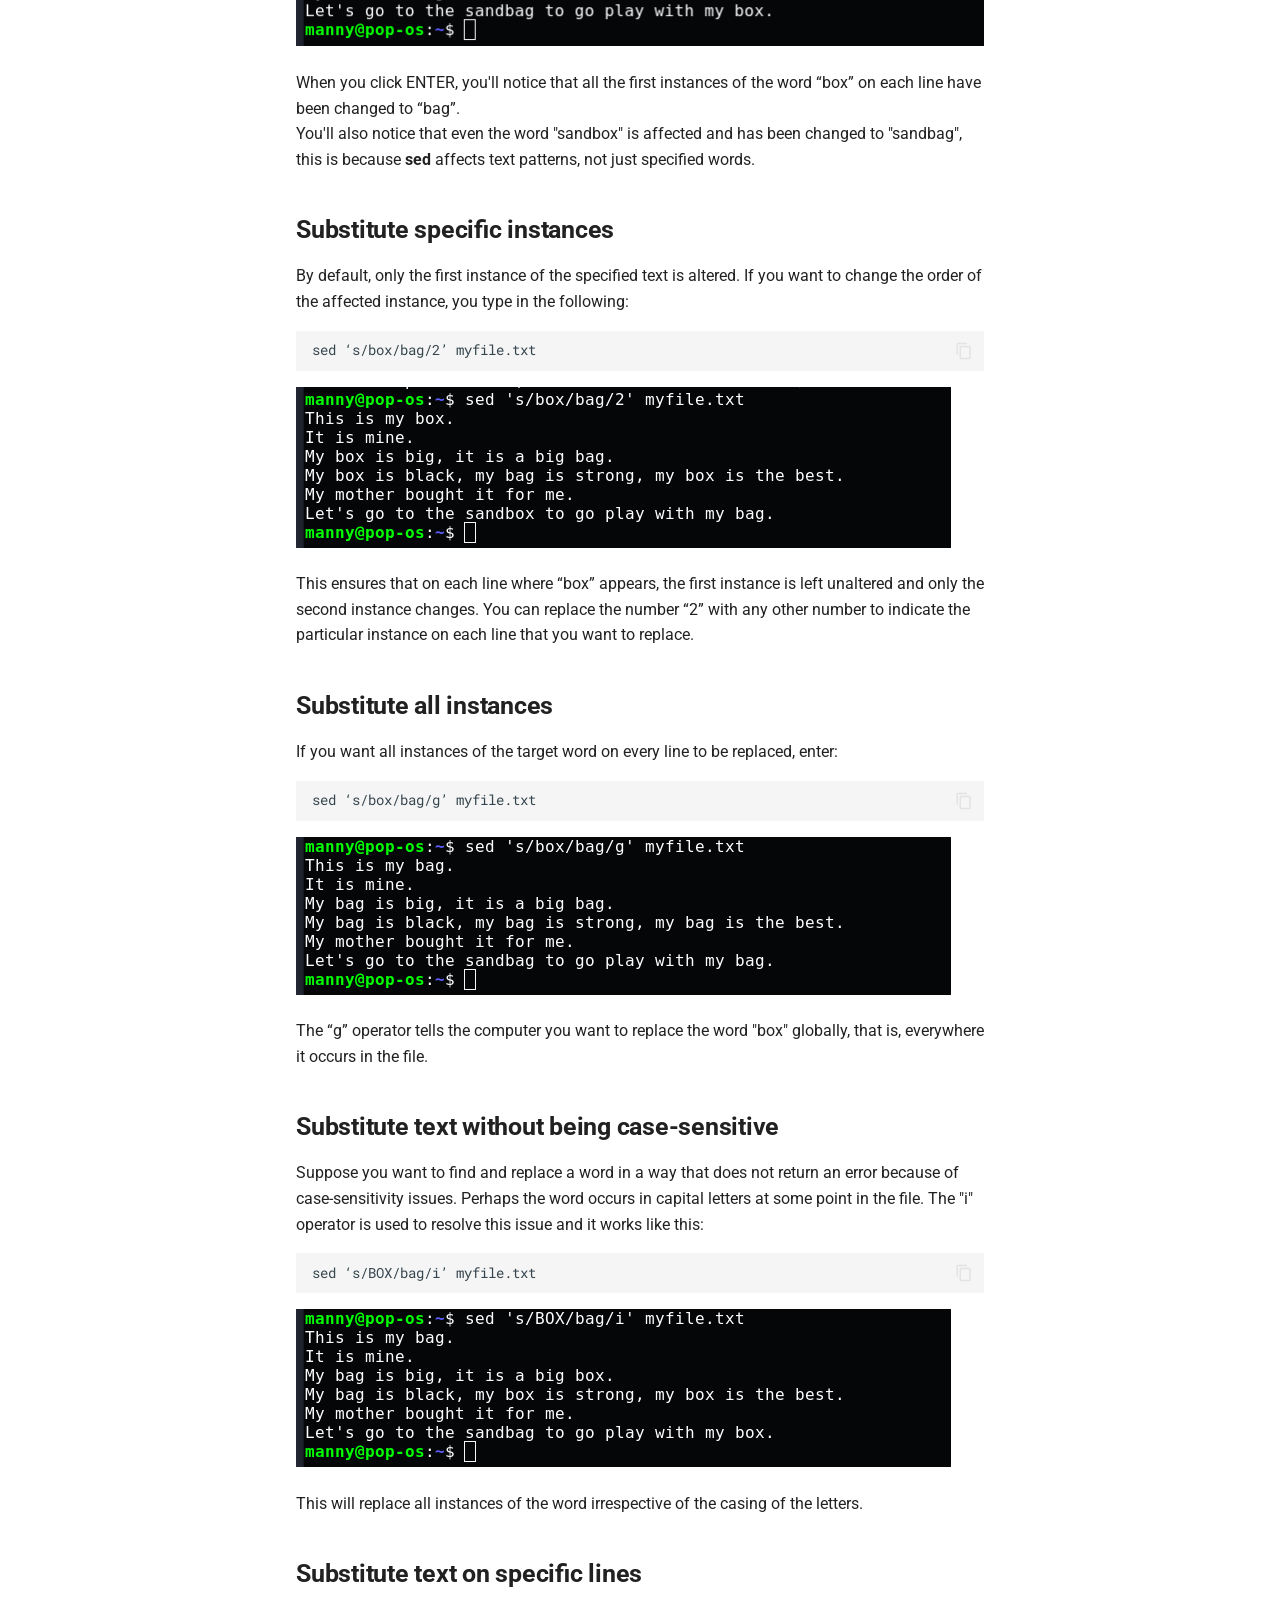
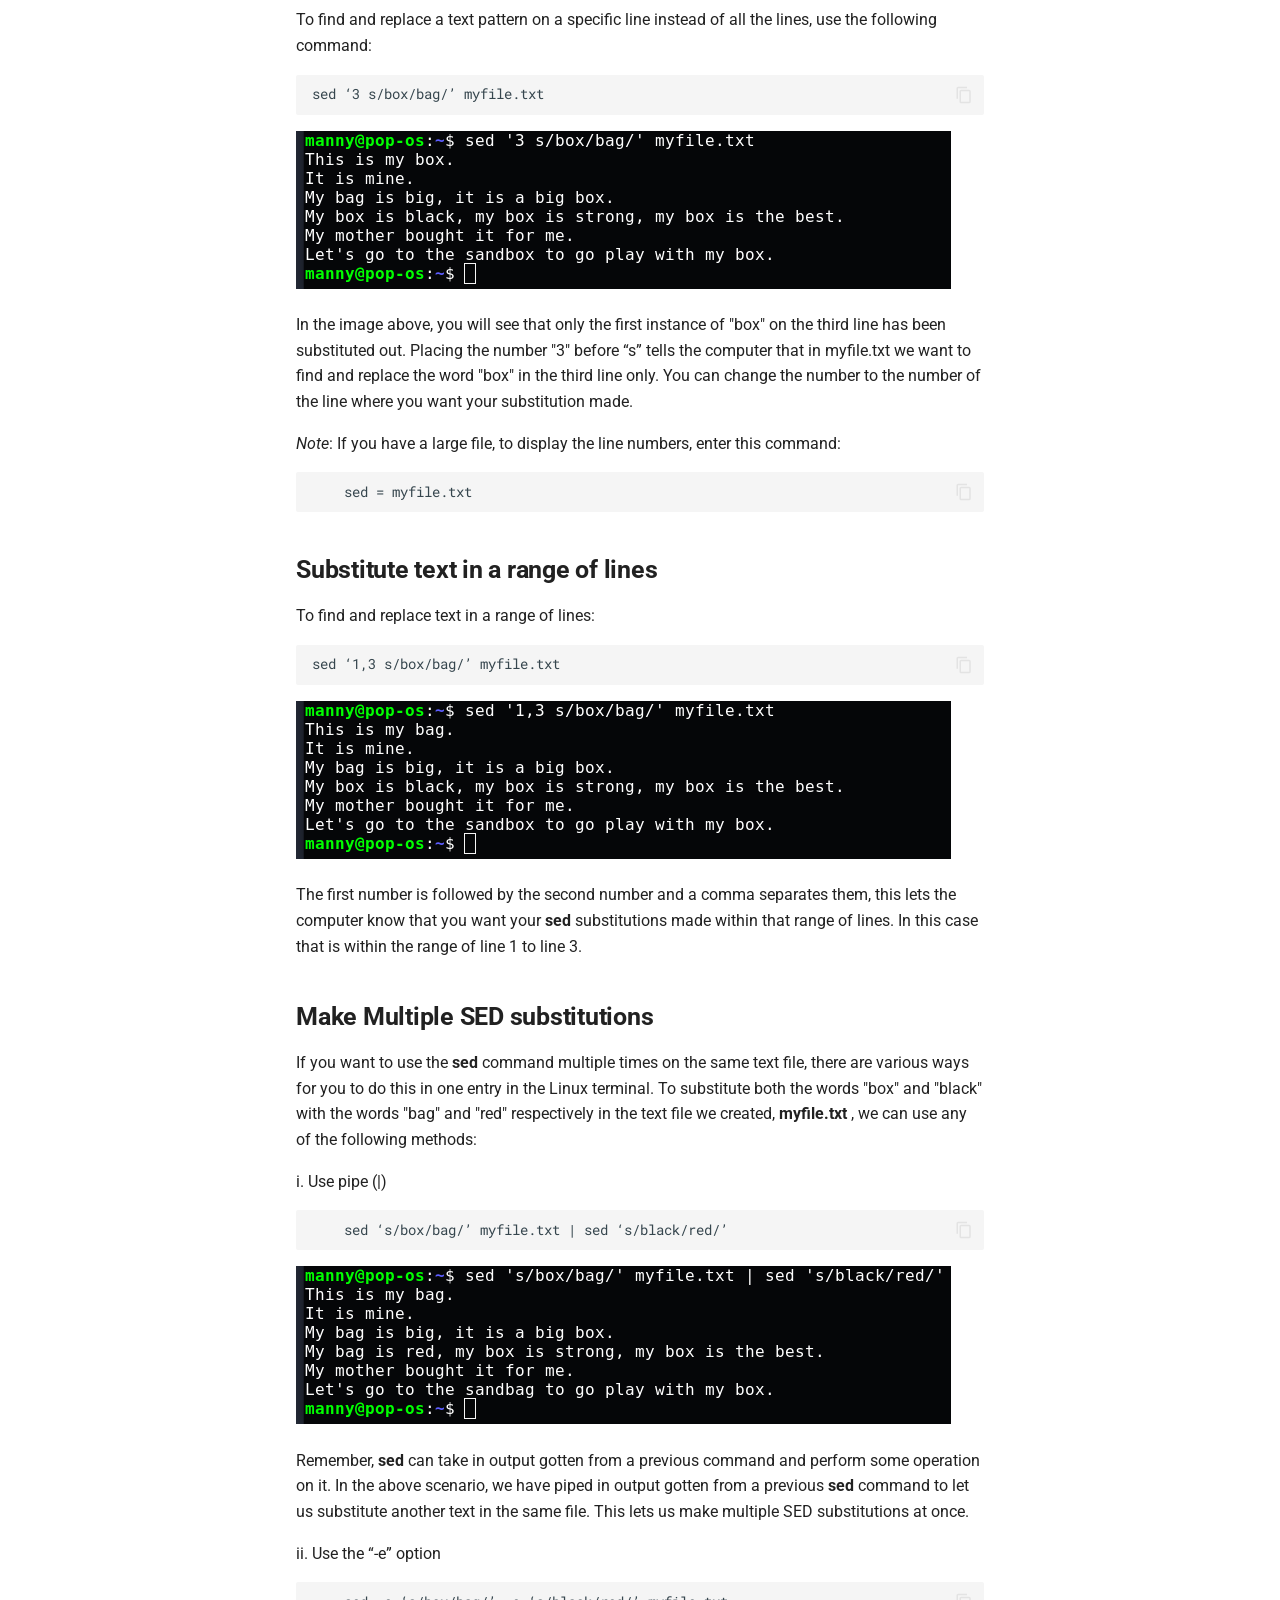
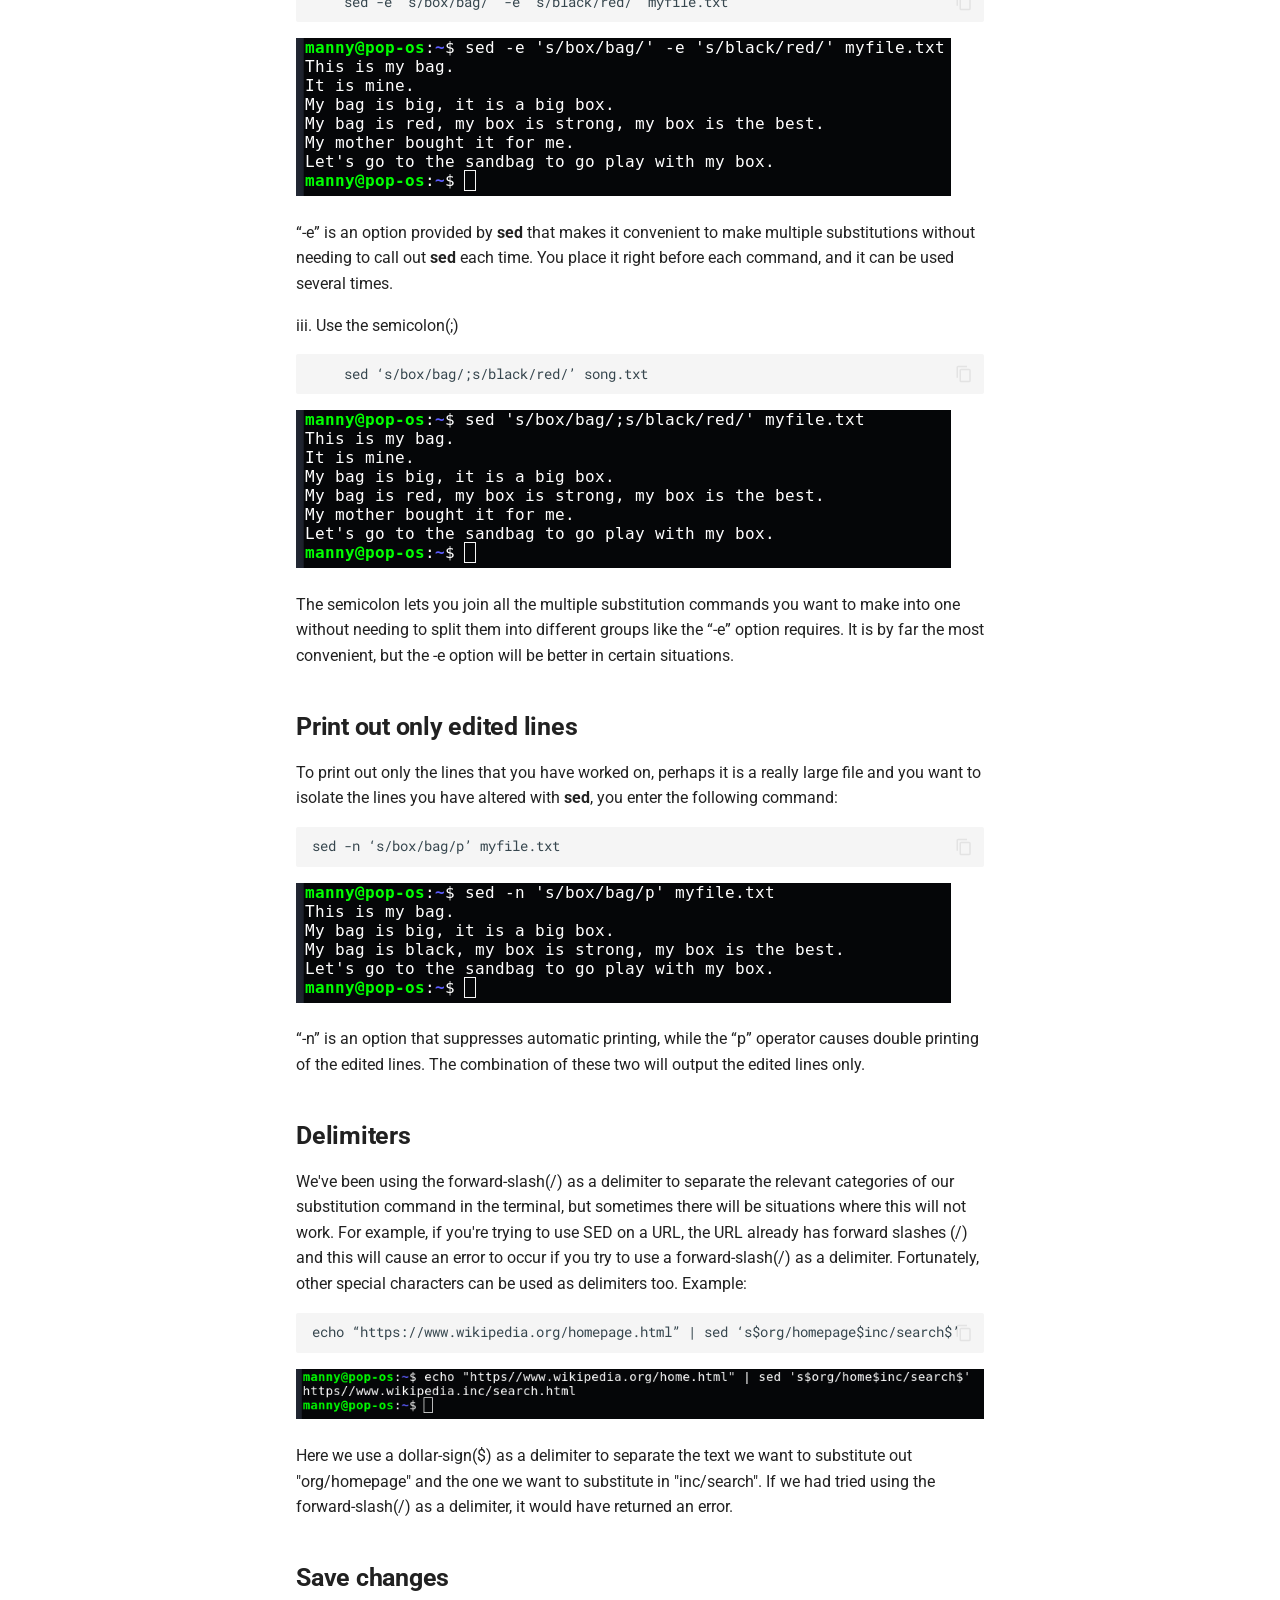
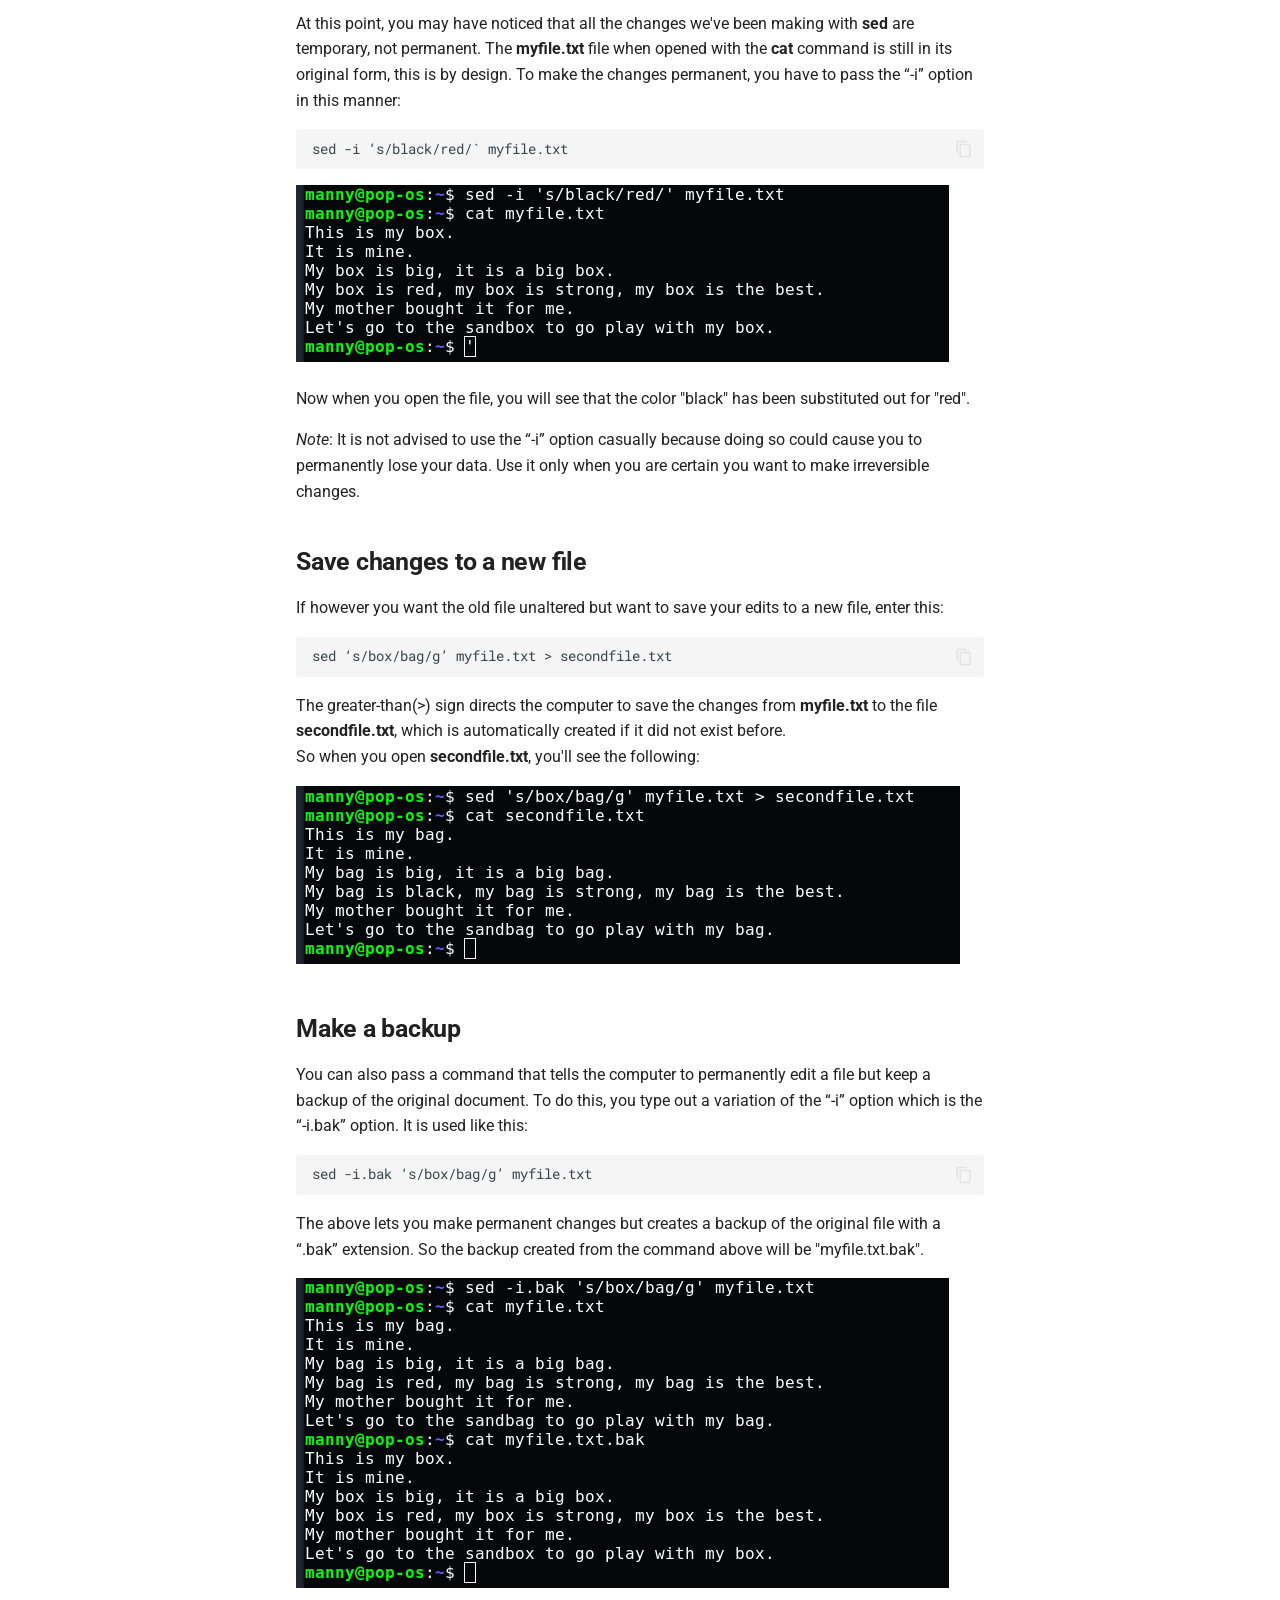
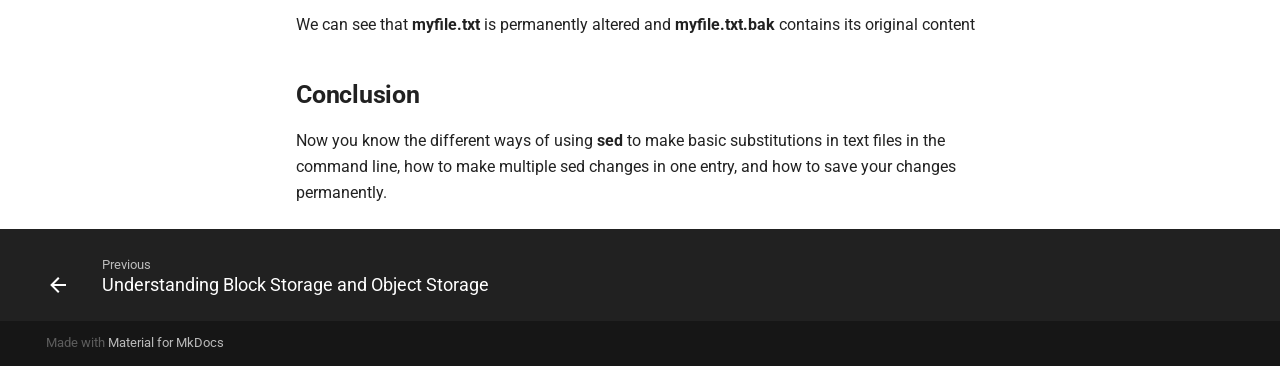
==== commit 4cc635c1: "Deployed a7fd622 with MkDocs version: 1.3.0" ====
--- a/sed/index.html
+++ b/sed/index.html
@@ -62,7 +62,7 @@
     <div data-md-component="skip">
       
         
-        <a href="#introduction" class="md-skip">
+        <a href="#text-substitution-with-sed" class="md-skip">
           Skip to content
         </a>
       
@@ -183,6 +183,21 @@
   
   
     <li class="md-nav__item">
+      <a href="../home/" class="md-nav__link">
+        Welcome page
+      </a>
+    </li>
+  
+
+    
+      
+      
+      
+
+  
+  
+  
+    <li class="md-nav__item">
       <a href="../storage/" class="md-nav__link">
         Understanding Block Storage and Object Storage
       </a>
@@ -204,6 +219,8 @@
       <input class="md-nav__toggle md-toggle" data-md-toggle="toc" type="checkbox" id="__toc">
       
       
+        
+      
       
         <label class="md-nav__link md-nav__link--active" for="__toc">
           Text Substitution with SED
@@ -219,6 +236,8 @@
 <nav class="md-nav md-nav--secondary" aria-label="Table of contents">
   
   
+  
+    
   
   
     <label class="md-nav__title" for="__toc">
@@ -357,6 +376,8 @@
   
   
   
+    
+  
   
     <label class="md-nav__title" for="__toc">
       <span class="md-nav__icon md-icon"></span>
@@ -483,15 +504,14 @@
                 
 
 
-  <h1>Text Substitution with SED</h1>
-
-<h2 id="introduction">Introduction</h2>
+<h1 id="text-substitution-with-sed"><strong>Text Substitution with SED</strong></h1>
+<h2 id="introduction"><strong>Introduction</strong></h2>
 <p><img alt="Screenshot" src="../img/sedlogo.png" />  </p>
 <p><strong>sed</strong> is a powerful tool that can be used in the Linux terminal to edit text documents without opening them first. The word "sed" is a contraction of the phrase "stream editor", it is esssentially a tool for editing streams of text. <strong>sed</strong> takes in text from a file or text received as the output of another command and lets you perform some operations on it. In this tutorial, I will demonstrate how <strong>sed</strong> can be used to make basic substitutions in text files.  </p>
-<h2 id="create-a-file">Create a file</h2>
+<h2 id="create-a-file"><strong>Create a file</strong></h2>
 <p>First, open your Linux terminal and navigate to the home directory if you aren't already there. Create a file with the "cat" command in the same way as done below:</p>
 <p><img alt="Screenshot" src="../img/createfile.png" /></p>
-<h2 id="the-basic-syntax-of-sed">The basic syntax of SED</h2>
+<h2 id="the-basic-syntax-of-sed"><strong>The basic syntax of SED</strong></h2>
 <p>The most common way in which you will use "sed" is this:</p>
 <pre><code>sed ‘s/old_word/new_word/’ FILENAME
 </code></pre>
@@ -502,25 +522,25 @@
 <p><img alt="Screenshot" src="../img/basicsyntax.png" /></p>
 <p>When you click ENTER, you'll notice that all the first instances of the word “box” on each line have been changed to “bag”.<br />
 You'll also notice that even the word "sandbox" is affected and has been changed to "sandbag", this is because <strong>sed</strong> affects text patterns, not just specified words.</p>
-<h2 id="substitute-specific-instances">Substitute specific instances</h2>
+<h2 id="substitute-specific-instances"><strong>Substitute specific instances</strong></h2>
 <p>By default, only the first instance of the specified text is altered. If you want to change the order of the affected instance, you type in the following:</p>
 <pre><code>sed ‘s/box/bag/2’ myfile.txt
 </code></pre>
 <p><img alt="Screenshot" src="../img/specificinstance.png" />  </p>
 <p>This ensures that on each line where “box” appears, the first instance is left unaltered and only the second instance changes. You can replace the number “2” with any other number to indicate the particular instance on each line that you want to replace.</p>
-<h2 id="substitute-all-instances">Substitute all instances</h2>
+<h2 id="substitute-all-instances"><strong>Substitute all instances</strong></h2>
 <p>If you want all instances of the target word on every line to be replaced, enter:</p>
 <pre><code>sed ‘s/box/bag/g’ myfile.txt
 </code></pre>
 <p><img alt="Screenshot" src="../img/global.png" /></p>
 <p>The “g” operator tells the computer you want to replace the word "box" globally, that is, everywhere it occurs in the file.</p>
-<h2 id="substitute-text-without-being-case-sensitive">Substitute text without being case-sensitive</h2>
+<h2 id="substitute-text-without-being-case-sensitive"><strong>Substitute text without being case-sensitive</strong></h2>
 <p>Suppose you want to find and replace a word in a way that does not return an error because of case-sensitivity issues. Perhaps the word occurs in capital letters at some point in the file. The "i" operator is used to resolve this issue and it works like this:</p>
 <pre><code>sed ‘s/BOX/bag/i’ myfile.txt
 </code></pre>
 <p><img alt="Screenshot" src="../img/casing.png" /></p>
 <p>This will replace all instances of the word irrespective of the casing of the letters.</p>
-<h2 id="substitute-text-on-specific-lines">Substitute text on specific lines</h2>
+<h2 id="substitute-text-on-specific-lines"><strong>Substitute text on specific lines</strong></h2>
 <p>To find and replace a text pattern on a specific line instead of all the lines, use the following command:</p>
 <pre><code>sed ‘3 s/box/bag/’ myfile.txt
 </code></pre>
@@ -529,13 +549,13 @@
 <p><em>Note</em>: If you have a large file, to display the line numbers, enter this command:  </p>
 <pre><code>    sed = myfile.txt
 </code></pre>
-<h2 id="substitute-text-in-a-range-of-lines">Substitute text in a range of lines</h2>
+<h2 id="substitute-text-in-a-range-of-lines"><strong>Substitute text in a range of lines</strong></h2>
 <p>To find and replace text in a range of lines:</p>
 <pre><code>sed ‘1,3 s/box/bag/’ myfile.txt
 </code></pre>
 <p><img alt="Screenshot" src="../img/lines.png" /></p>
 <p>The first number is followed by the second number and a comma separates them, this lets the computer know that you want your <strong>sed</strong> substitutions made within that range of lines. In this case that is within the range of line 1 to line 3.</p>
-<h2 id="make-multiple-sed-substitutions">Make Multiple SED substitutions</h2>
+<h2 id="make-multiple-sed-substitutions"><strong>Make Multiple SED substitutions</strong></h2>
 <p>If you want to use the <strong>sed</strong> command multiple times on the same text file, there are various ways for you to do this in one entry in the Linux terminal.
 To substitute both the words "box" and "black" with the words "bag" and "red" respectively in the text file we created, <strong>myfile.txt</strong> , we can use any of the following methods:  </p>
 <p>i. Use pipe (|)</p>
@@ -553,40 +573,40 @@
 </code></pre>
 <p><img alt="Screenshot" src="../img/semicolon.png" /></p>
 <p>The semicolon lets you join all the multiple substitution commands you want to make into one without needing to split them into different groups like the “-e” option requires. It is by far the most convenient, but the -e option will be better in certain situations.</p>
-<h2 id="print-out-only-edited-lines">Print out only edited lines</h2>
+<h2 id="print-out-only-edited-lines"><strong>Print out only edited lines</strong></h2>
 <p>To print out only the lines that you have worked on, perhaps it is a really large file and you want to isolate  the lines you have altered with <strong>sed</strong>, you enter the following command:</p>
 <pre><code>sed -n ‘s/box/bag/p’ myfile.txt
 </code></pre>
 <p><img alt="Screenshot" src="../img/print.png" /></p>
 <p>“-n” is an option that suppresses automatic printing, while the “p” operator causes double printing of the edited lines. The combination of these two will output the edited lines only.</p>
-<h2 id="delimiters">Delimiters</h2>
+<h2 id="delimiters"><strong>Delimiters</strong></h2>
 <p>We've been using the forward-slash(/) as a delimiter to separate the relevant categories of our substitution command in the terminal, but sometimes there will be situations where this will not work. For example, if you're trying to use SED on a URL, the URL already has forward slashes (/) and this will cause an error to occur if you try to use a forward-slash(/) as a delimiter. Fortunately, other special characters can be used as delimiters too. Example:</p>
 <pre><code>echo “https://www.wikipedia.org/homepage.html” | sed ‘s$org/homepage$inc/search$’
 </code></pre>
 <p><img alt="Screenshot" src="../img/delimiter.png" /></p>
 <p>Here we use a dollar-sign($) as a delimiter to separate the text we want to substitute out "org/homepage" and the one we want to substitute in "inc/search". If we had tried using the forward-slash(/) as a delimiter, it would have returned an error.</p>
-<h2 id="save-changes">Save changes</h2>
+<h2 id="save-changes"><strong>Save changes</strong></h2>
 <p>At this point, you may have noticed that all the changes we've been making with <strong>sed</strong> are temporary, not permanent. The <strong>myfile.txt</strong> file when opened with the <strong>cat</strong> command is still in its original form, this is by design. To make the changes permanent, you have to pass the “-i” option in this manner:</p>
 <pre><code>sed -i ‘s/black/red/` myfile.txt
 </code></pre>
 <p><img alt="Screenshot" src="../img/permanent.png" /></p>
 <p>Now when you open the file, you will see that the color "black" has been substituted out for "red".  </p>
 <p><em>Note</em>: It is not advised to use the “-i” option casually because doing so could cause you to permanently lose your data. Use it only when you are certain you want to make irreversible changes.</p>
-<h2 id="save-changes-to-a-new-file">Save changes to a new file</h2>
+<h2 id="save-changes-to-a-new-file"><strong>Save changes to a new file</strong></h2>
 <p>If however you want the old file unaltered but want to save your edits to a new file, enter this: </p>
 <pre><code>sed ‘s/box/bag/g’ myfile.txt &gt; secondfile.txt
 </code></pre>
 <p>The greater-than(&gt;) sign directs the computer to save the changes from <strong>myfile.txt</strong> to the file <strong>secondfile.txt</strong>, which is automatically created if it did not exist before. <br />
 So when you open <strong>secondfile.txt</strong>, you'll see the following:  </p>
 <p><img alt="Screenshot" src="../img/second.png" /></p>
-<h2 id="make-a-backup">Make a backup</h2>
+<h2 id="make-a-backup"><strong>Make a backup</strong></h2>
 <p>You can also pass a command that tells the computer to permanently edit a file but keep a backup of the original document. To do this, you type out a variation of the “-i” option which is the “-i.bak” option. It is used like this:</p>
 <pre><code>sed -i.bak ‘s/box/bag/g’ myfile.txt
 </code></pre>
 <p>The above lets you make permanent changes but creates a backup of the original file with a “.bak” extension. So the backup created from the command above will be "myfile.txt.bak".</p>
 <p><img alt="Screenshot" src="../img/dotbak.png" /></p>
 <p>We can see that <strong>myfile.txt</strong> is permanently altered and <strong>myfile.txt.bak</strong> contains its original content</p>
-<h2 id="conclusion">Conclusion</h2>
+<h2 id="conclusion"><strong>Conclusion</strong></h2>
 <p>Now you know the different ways of using <strong>sed</strong> to make basic substitutions in text files in the command line, how to make multiple sed changes in one entry, and how to save your changes permanently.</p>
 
               
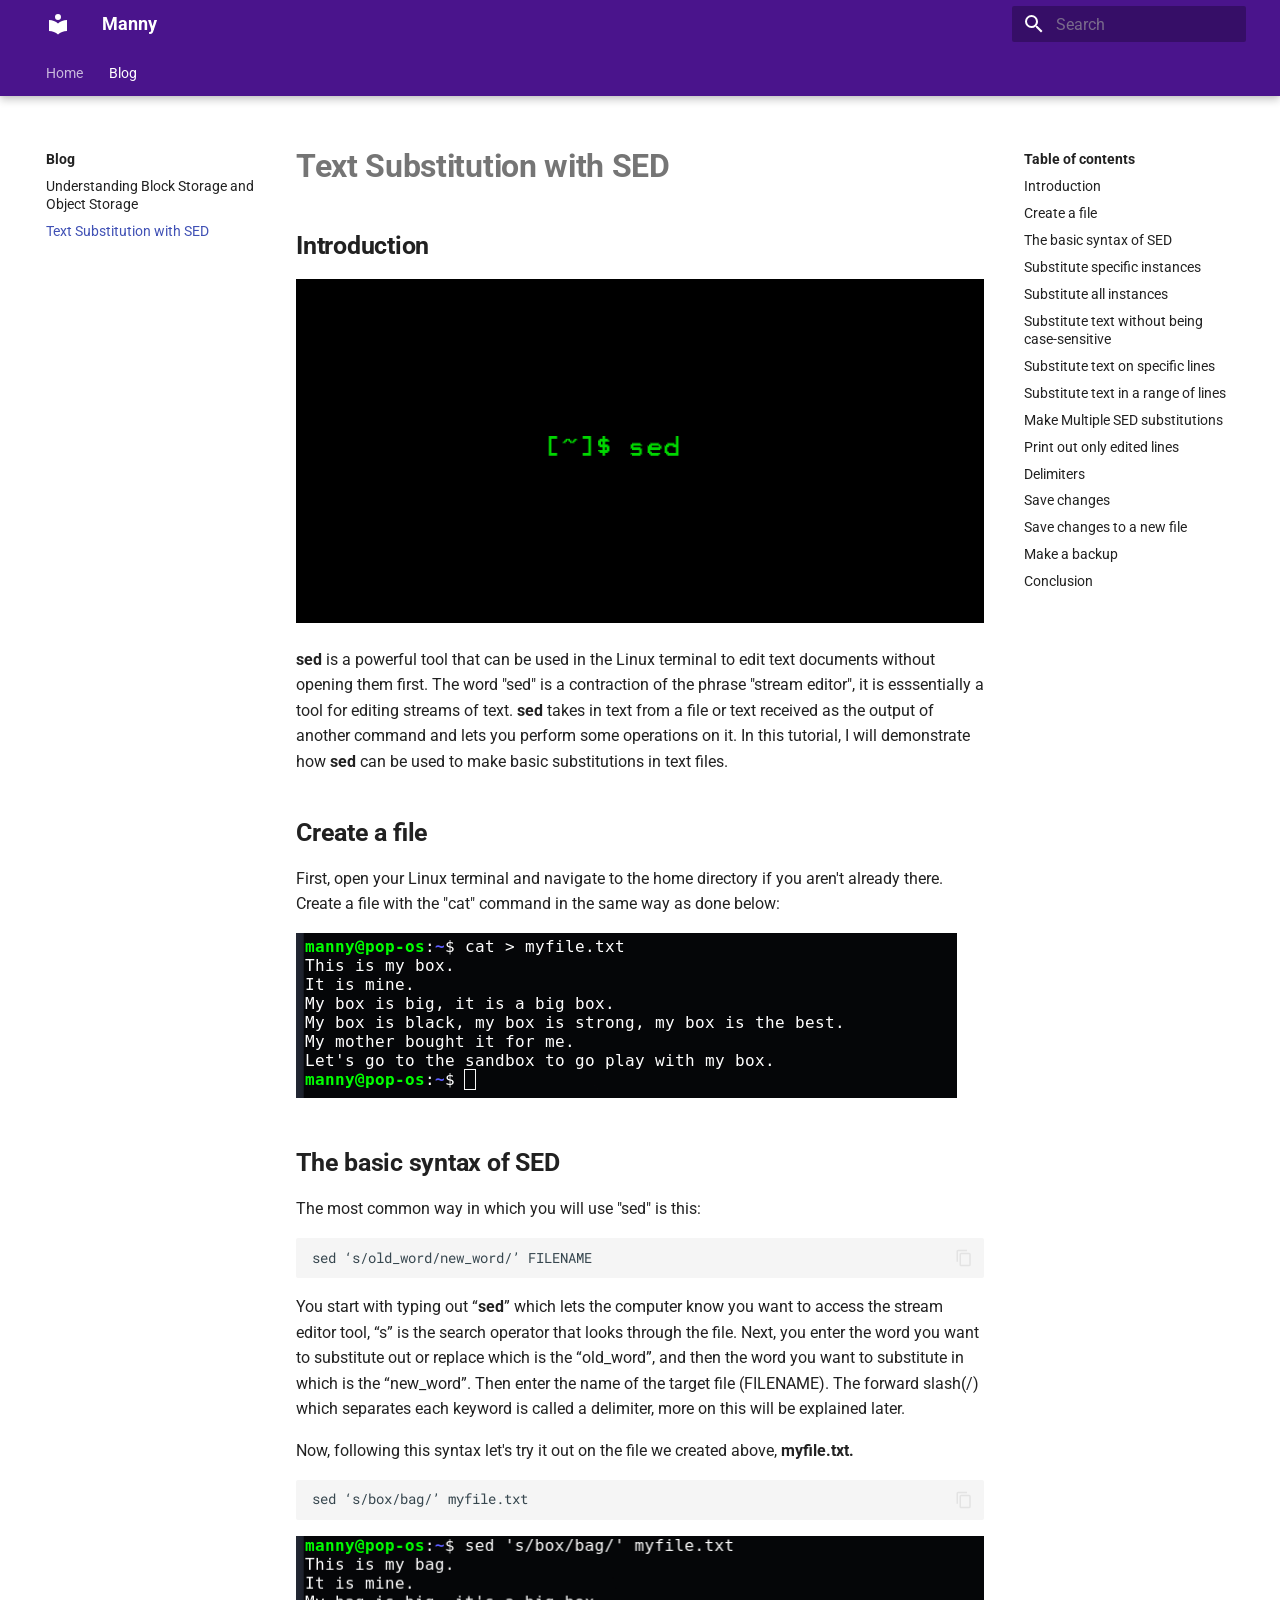
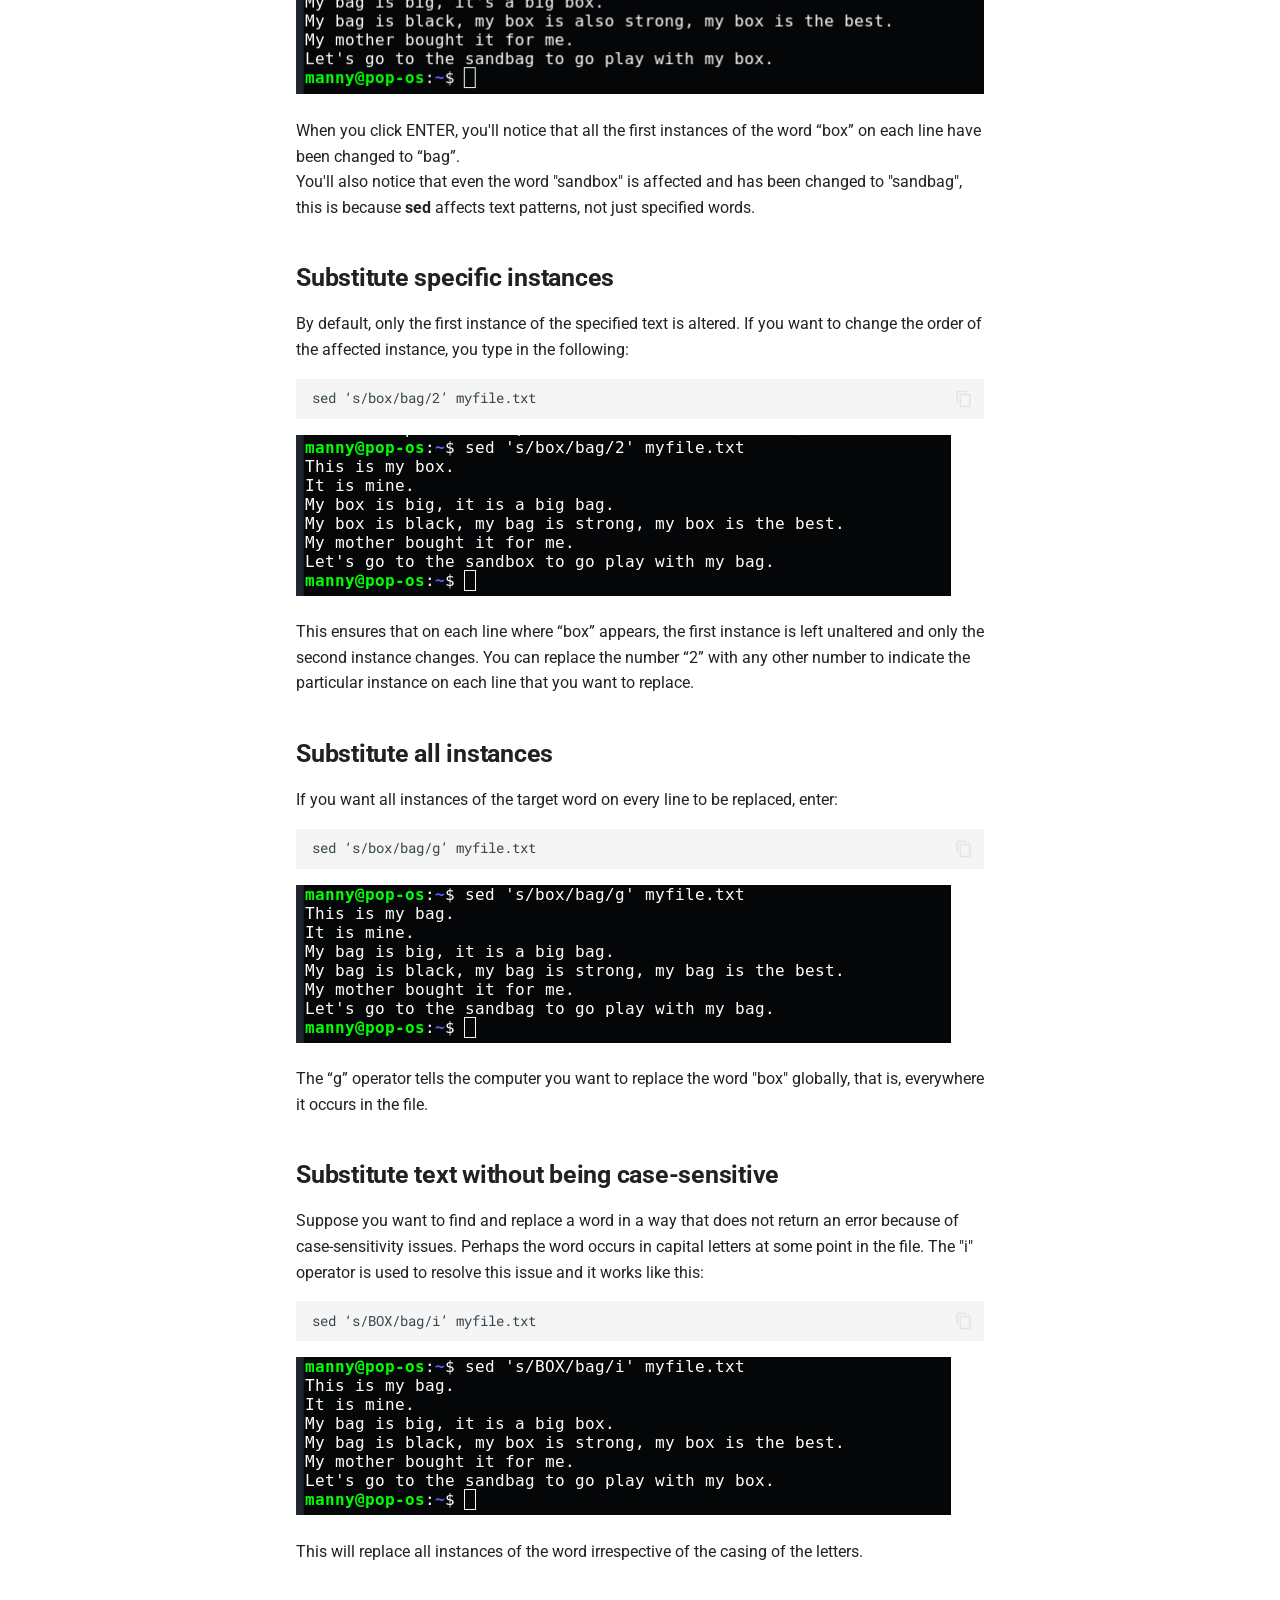
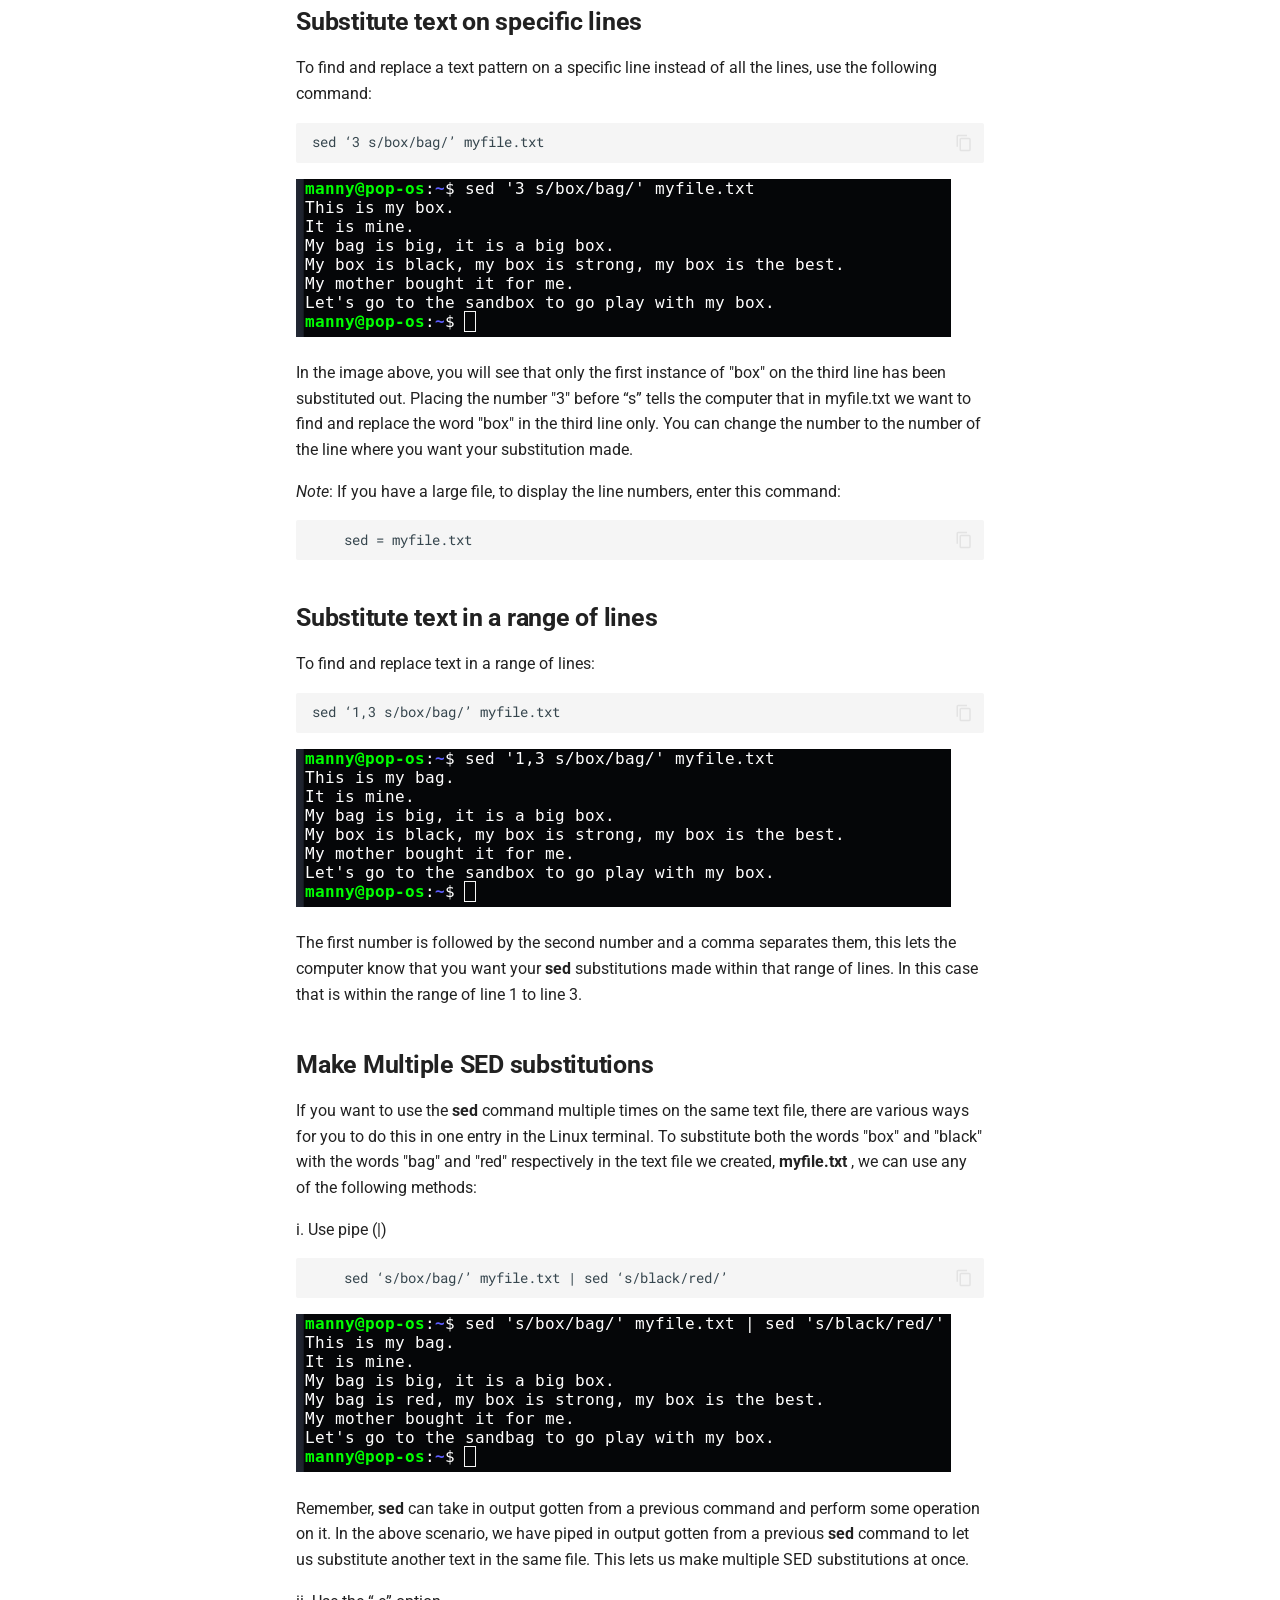
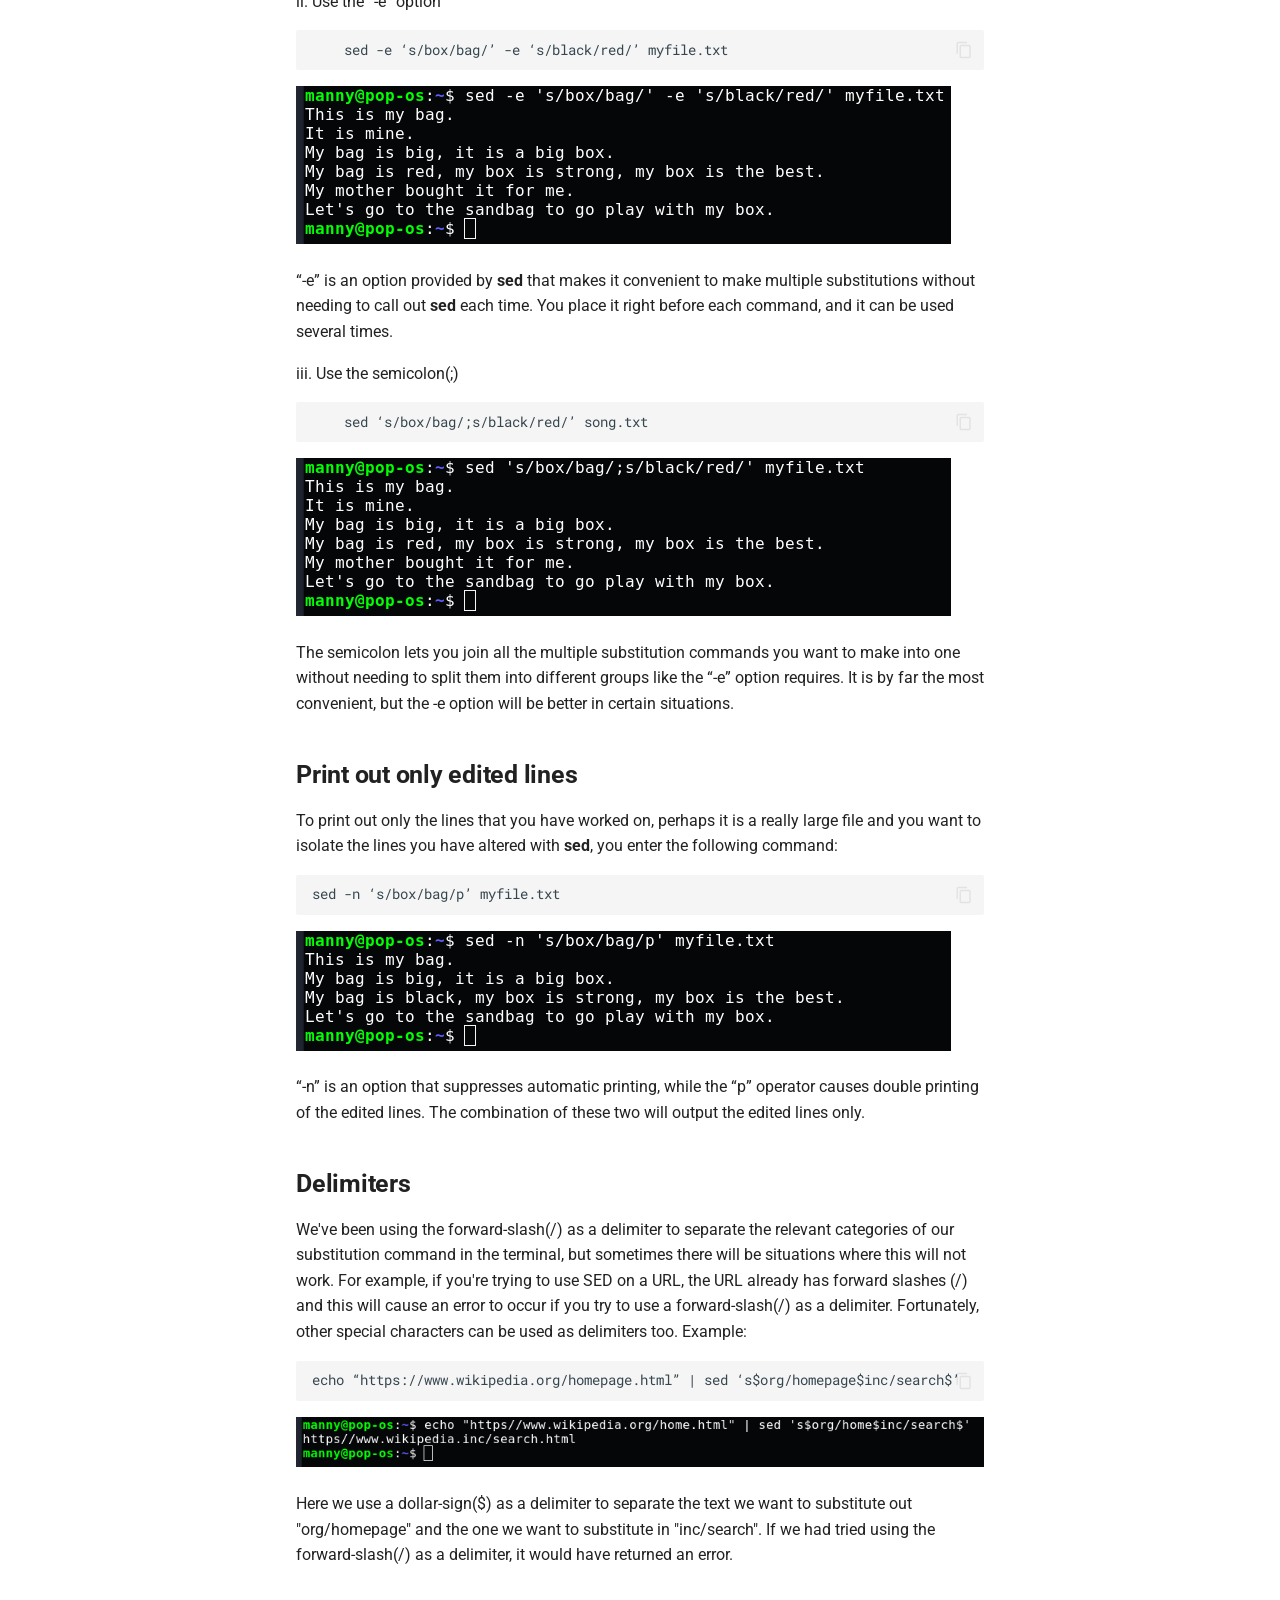
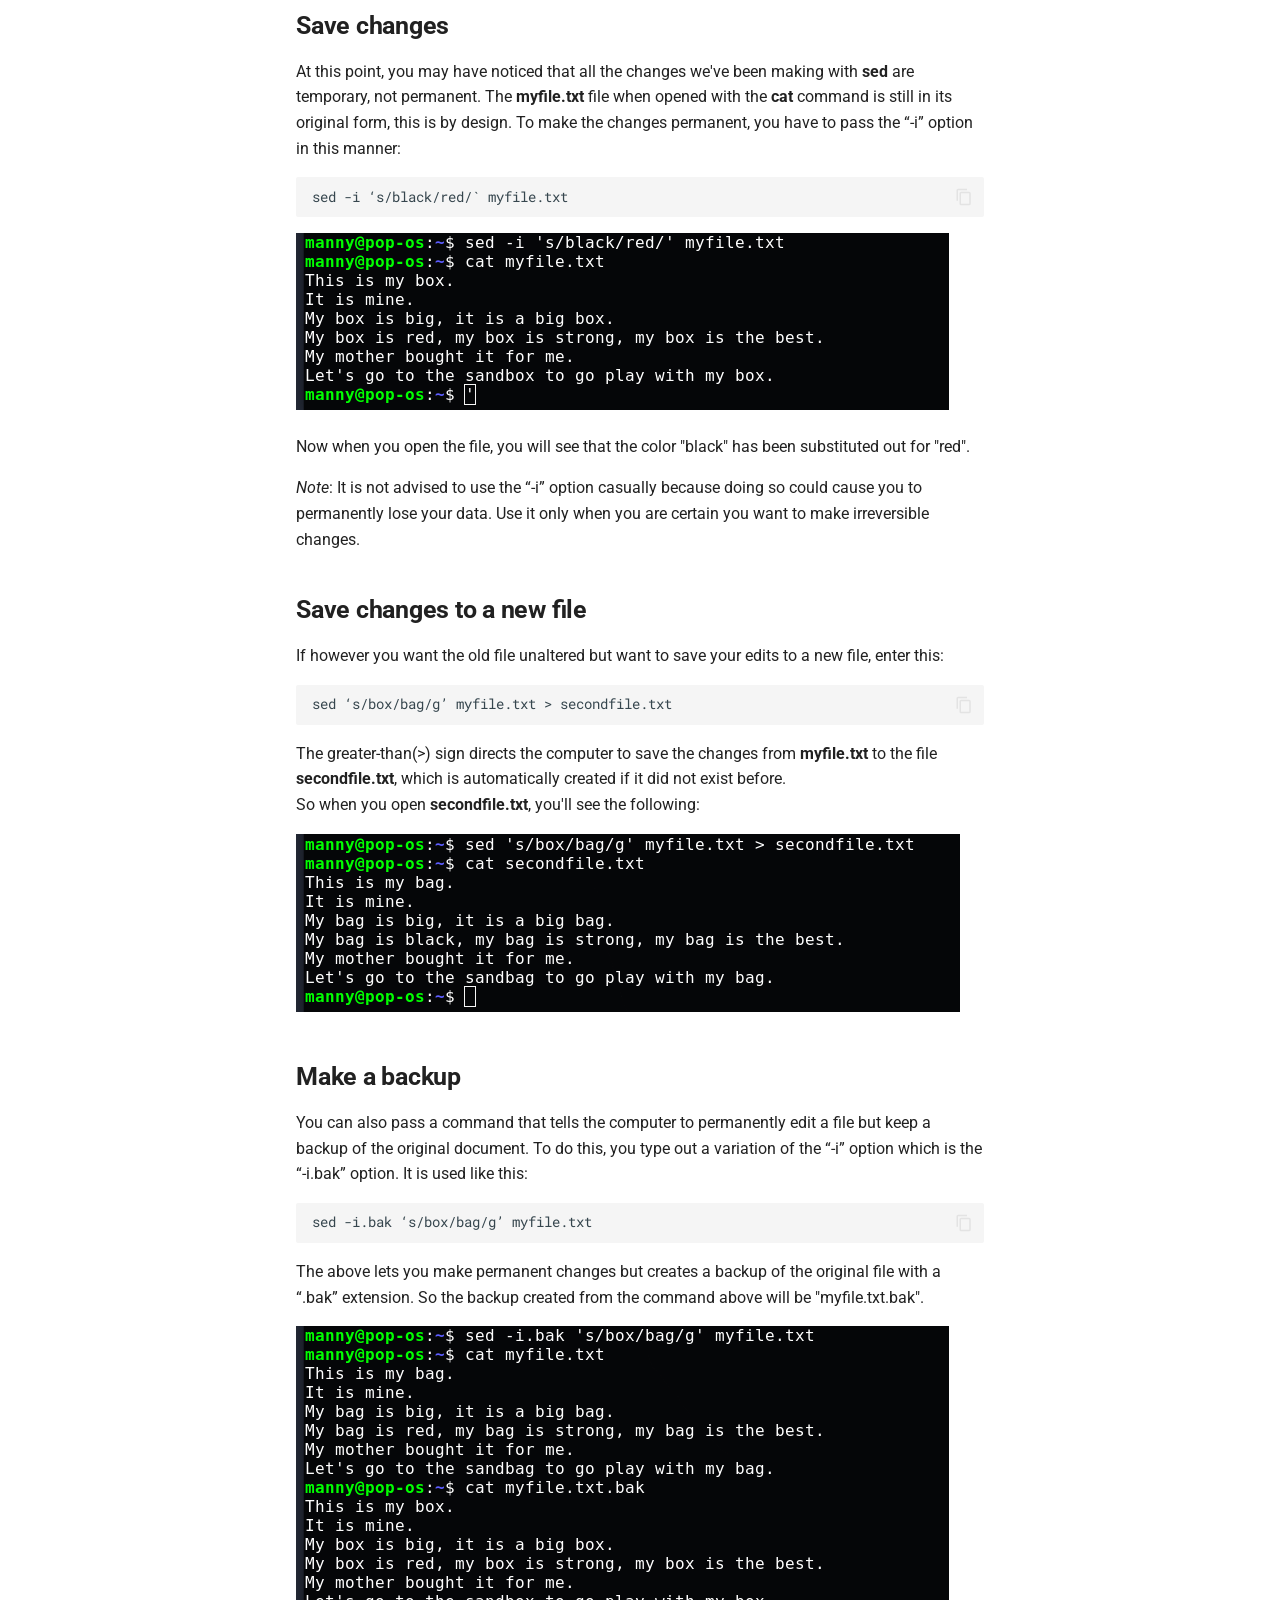
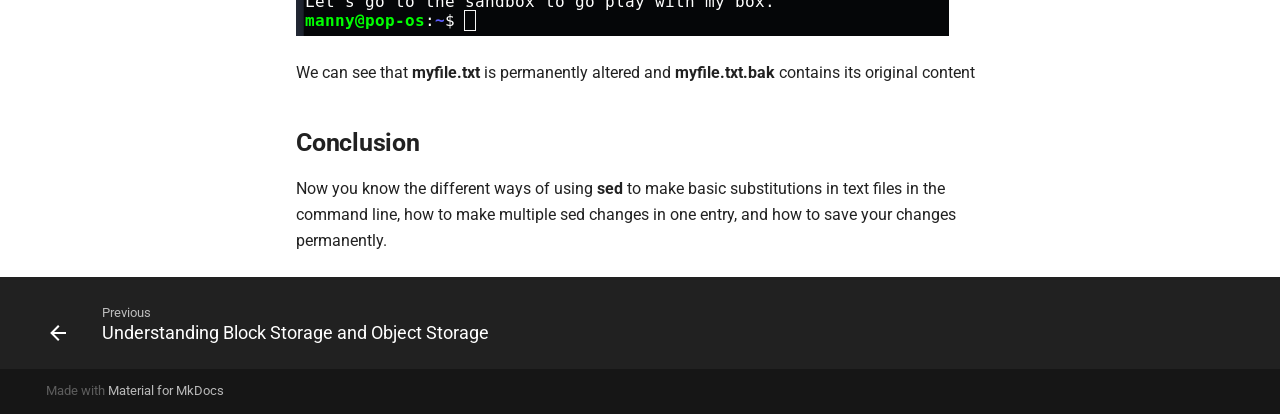
==== commit 582f094f: "Deployed 62ee8cf with MkDocs version: 1.3.0" ====
--- a/sed/index.html
+++ b/sed/index.html
@@ -8,8 +8,6 @@
       
       
       
-        <link rel="canonical" href="https://devbird007.github.io/Manny/sed/">
-      
       <link rel="icon" href="../assets/images/favicon.png">
       <meta name="generator" content="mkdocs-1.3.0, mkdocs-material-8.3.9">
     
@@ -23,6 +21,10 @@
       
         
         <link rel="stylesheet" href="../assets/stylesheets/palette.cbb835fc.min.css">
+        
+          
+          
+          <meta name="theme-color" content="#7e56c2">
         
       
       
@@ -38,6 +40,8 @@
       
     
     
+      <link rel="stylesheet" href="../stylesheets/extra.css">
+    
     <script>__md_scope=new URL("..",location),__md_get=(e,_=localStorage,t=__md_scope)=>JSON.parse(_.getItem(t.pathname+"."+e)),__md_set=(e,_,t=localStorage,a=__md_scope)=>{try{t.setItem(a.pathname+"."+e,JSON.stringify(_))}catch(e){}}</script>
     
       
@@ -52,7 +56,7 @@
     
     
     
-    <body dir="ltr" data-md-color-scheme="" data-md-color-primary="none" data-md-color-accent="none">
+    <body dir="ltr" data-md-color-scheme="" data-md-color-primary="deep-purple" data-md-color-accent="deep-purple">
   
     
     
@@ -74,7 +78,9 @@
     
       
 
-<header class="md-header" data-md-component="header">
+  
+
+<header class="md-header md-header--lifted" data-md-component="header">
   <nav class="md-header__inner md-grid" aria-label="Header">
     <a href=".." title="Manny" class="md-header__button md-logo" aria-label="Manny" data-md-component="logo">
       
@@ -142,13 +148,52 @@
     
   </nav>
   
+    
+      
+<nav class="md-tabs" aria-label="Tabs" data-md-component="tabs">
+  <div class="md-tabs__inner md-grid">
+    <ul class="md-tabs__list">
+      
+        
+  
+  
+
+
+  <li class="md-tabs__item">
+    <a href=".." class="md-tabs__link">
+      Home
+    </a>
+  </li>
+
+      
+        
+  
+  
+    
+  
+
+
+  
+  
+  
+    <li class="md-tabs__item">
+      <a href="../storage/" class="md-tabs__link md-tabs__link--active">
+        Blog
+      </a>
+    </li>
+  
+
+      
+    </ul>
+  </div>
+</nav>
+    
+  
 </header>
     
     <div class="md-container" data-md-component="container">
       
       
-        
-          
         
       
       <main class="md-main" data-md-component="main">
@@ -161,8 +206,10 @@
                   <div class="md-sidebar__inner">
                     
 
-
-<nav class="md-nav md-nav--primary" aria-label="Navigation" data-md-level="0">
+  
+
+
+<nav class="md-nav md-nav--primary md-nav--lifted" aria-label="Navigation" data-md-level="0">
   <label class="md-nav__title" for="__drawer">
     <a href=".." title="Manny" class="md-nav__button md-logo" aria-label="Manny" data-md-component="logo">
       
@@ -183,8 +230,8 @@
   
   
     <li class="md-nav__item">
-      <a href="../home/" class="md-nav__link">
-        Welcome page
+      <a href=".." class="md-nav__link">
+        Home
       </a>
     </li>
   
@@ -194,6 +241,40 @@
       
       
 
+  
+  
+    
+  
+  
+    
+    <li class="md-nav__item md-nav__item--active md-nav__item--nested">
+      
+      
+        <input class="md-nav__toggle md-toggle" data-md-toggle="__nav_2" type="checkbox" id="__nav_2" checked>
+      
+      
+      
+        
+          
+        
+          
+        
+      
+      
+        <label class="md-nav__link" for="__nav_2">
+          Blog
+          <span class="md-nav__icon md-icon"></span>
+        </label>
+      
+      <nav class="md-nav" aria-label="Blog" data-md-level="1">
+        <label class="md-nav__title" for="__nav_2">
+          <span class="md-nav__icon md-icon"></span>
+          Blog
+        </label>
+        <ul class="md-nav__list" data-md-scrollfix>
+          
+            
+              
   
   
   
@@ -204,11 +285,10 @@
     </li>
   
 
-    
-      
-      
-      
-
+            
+          
+            
+              
   
   
     
@@ -355,6 +435,13 @@
   
 </nav>
       
+    </li>
+  
+
+            
+          
+        </ul>
+      </nav>
     </li>
   
 
@@ -662,7 +749,7 @@
     <div class="md-dialog" data-md-component="dialog">
       <div class="md-dialog__inner md-typeset"></div>
     </div>
-    <script id="__config" type="application/json">{"base": "..", "features": "search.suggest search.highlight content.tabs.link", "search": "../assets/javascripts/workers/search.b97dbffb.min.js", "translations": {"clipboard.copied": "Copied to clipboard", "clipboard.copy": "Copy to clipboard", "search.config.lang": "en", "search.config.pipeline": "trimmer, stopWordFilter", "search.config.separator": "[\\s\\-]+", "search.placeholder": "Search", "search.result.more.one": "1 more on this page", "search.result.more.other": "# more on this page", "search.result.none": "No matching documents", "search.result.one": "1 matching document", "search.result.other": "# matching documents", "search.result.placeholder": "Type to start searching", "search.result.term.missing": "Missing", "select.version.title": "Select version"}}</script>
+    <script id="__config" type="application/json">{"base": "..", "features": "search.suggest search.highlight content.tabs.link content.tooltips navigation.indexes navigation.tabs.sticky navigation.instant", "search": "../assets/javascripts/workers/search.b97dbffb.min.js", "translations": {"clipboard.copied": "Copied to clipboard", "clipboard.copy": "Copy to clipboard", "search.config.lang": "en", "search.config.pipeline": "trimmer, stopWordFilter", "search.config.separator": "[\\s\\-]+", "search.placeholder": "Search", "search.result.more.one": "1 more on this page", "search.result.more.other": "# more on this page", "search.result.none": "No matching documents", "search.result.one": "1 matching document", "search.result.other": "# matching documents", "search.result.placeholder": "Type to start searching", "search.result.term.missing": "Missing", "select.version.title": "Select version"}}</script>
     
     
       <script src="../assets/javascripts/bundle.6c7ad80a.min.js"></script>
--- a/stylesheets/extra.css
+++ b/stylesheets/extra.css
@@ -0,0 +1,11 @@
+:root > * {
+    --md-primary-fg-color:        #4A148C;
+    --md-primary-fg-color--light: #38d438;
+    --md-primary-fg-color--dark:  #f7f30e;
+  }
+  
+
+
+.twitter {
+    color: #1DA1F2;
+}  
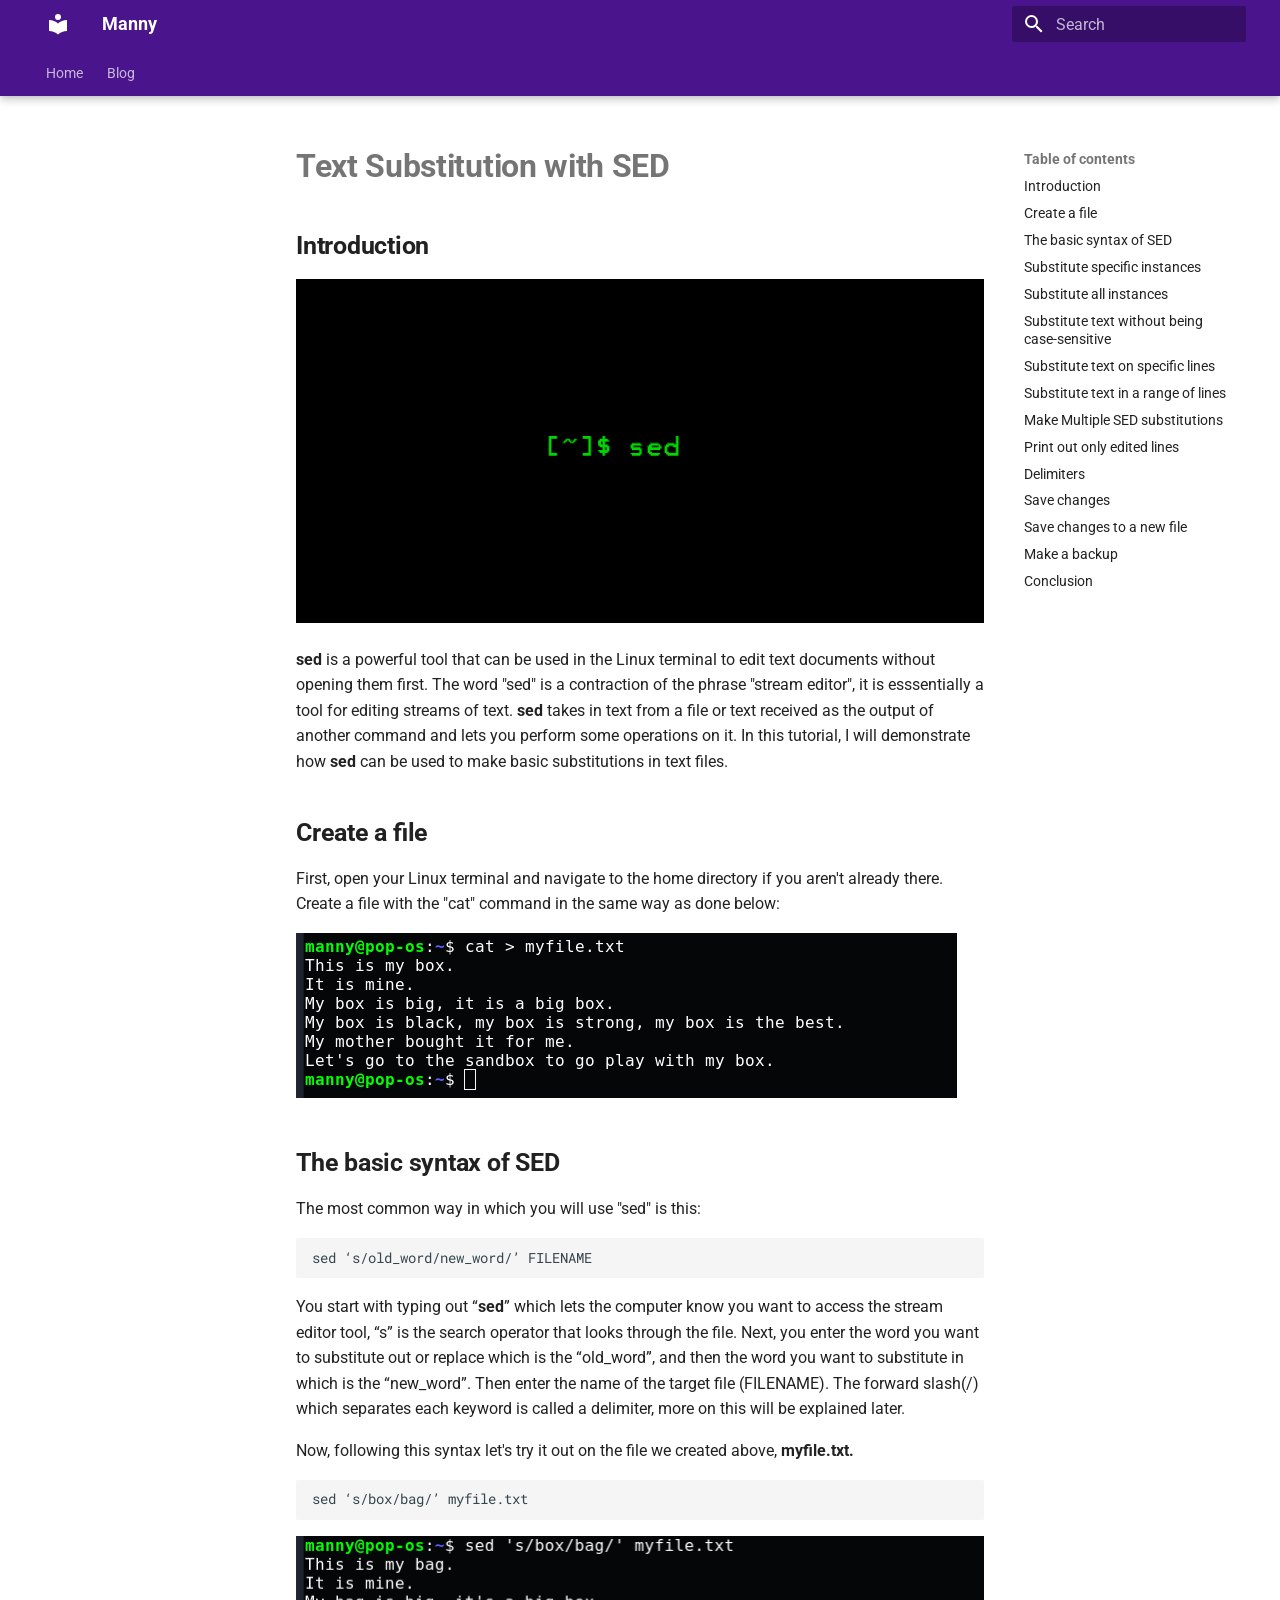
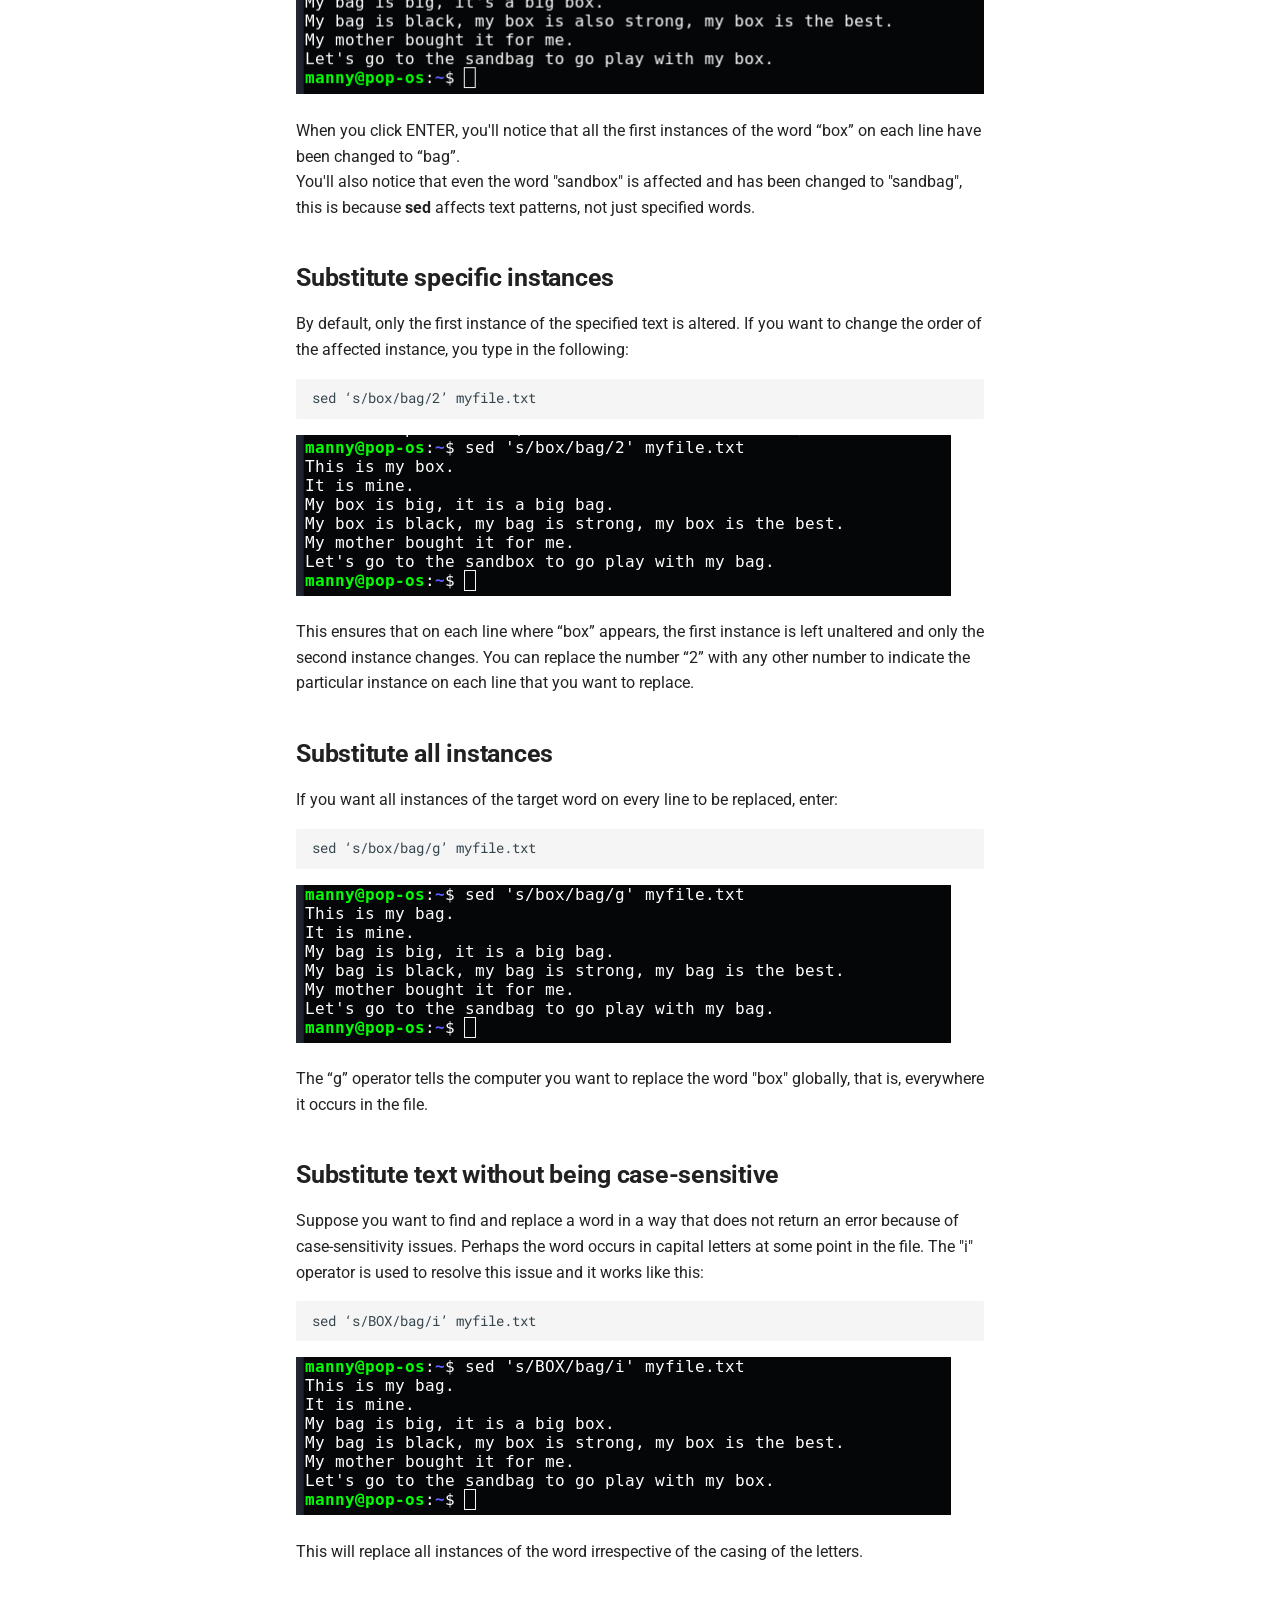
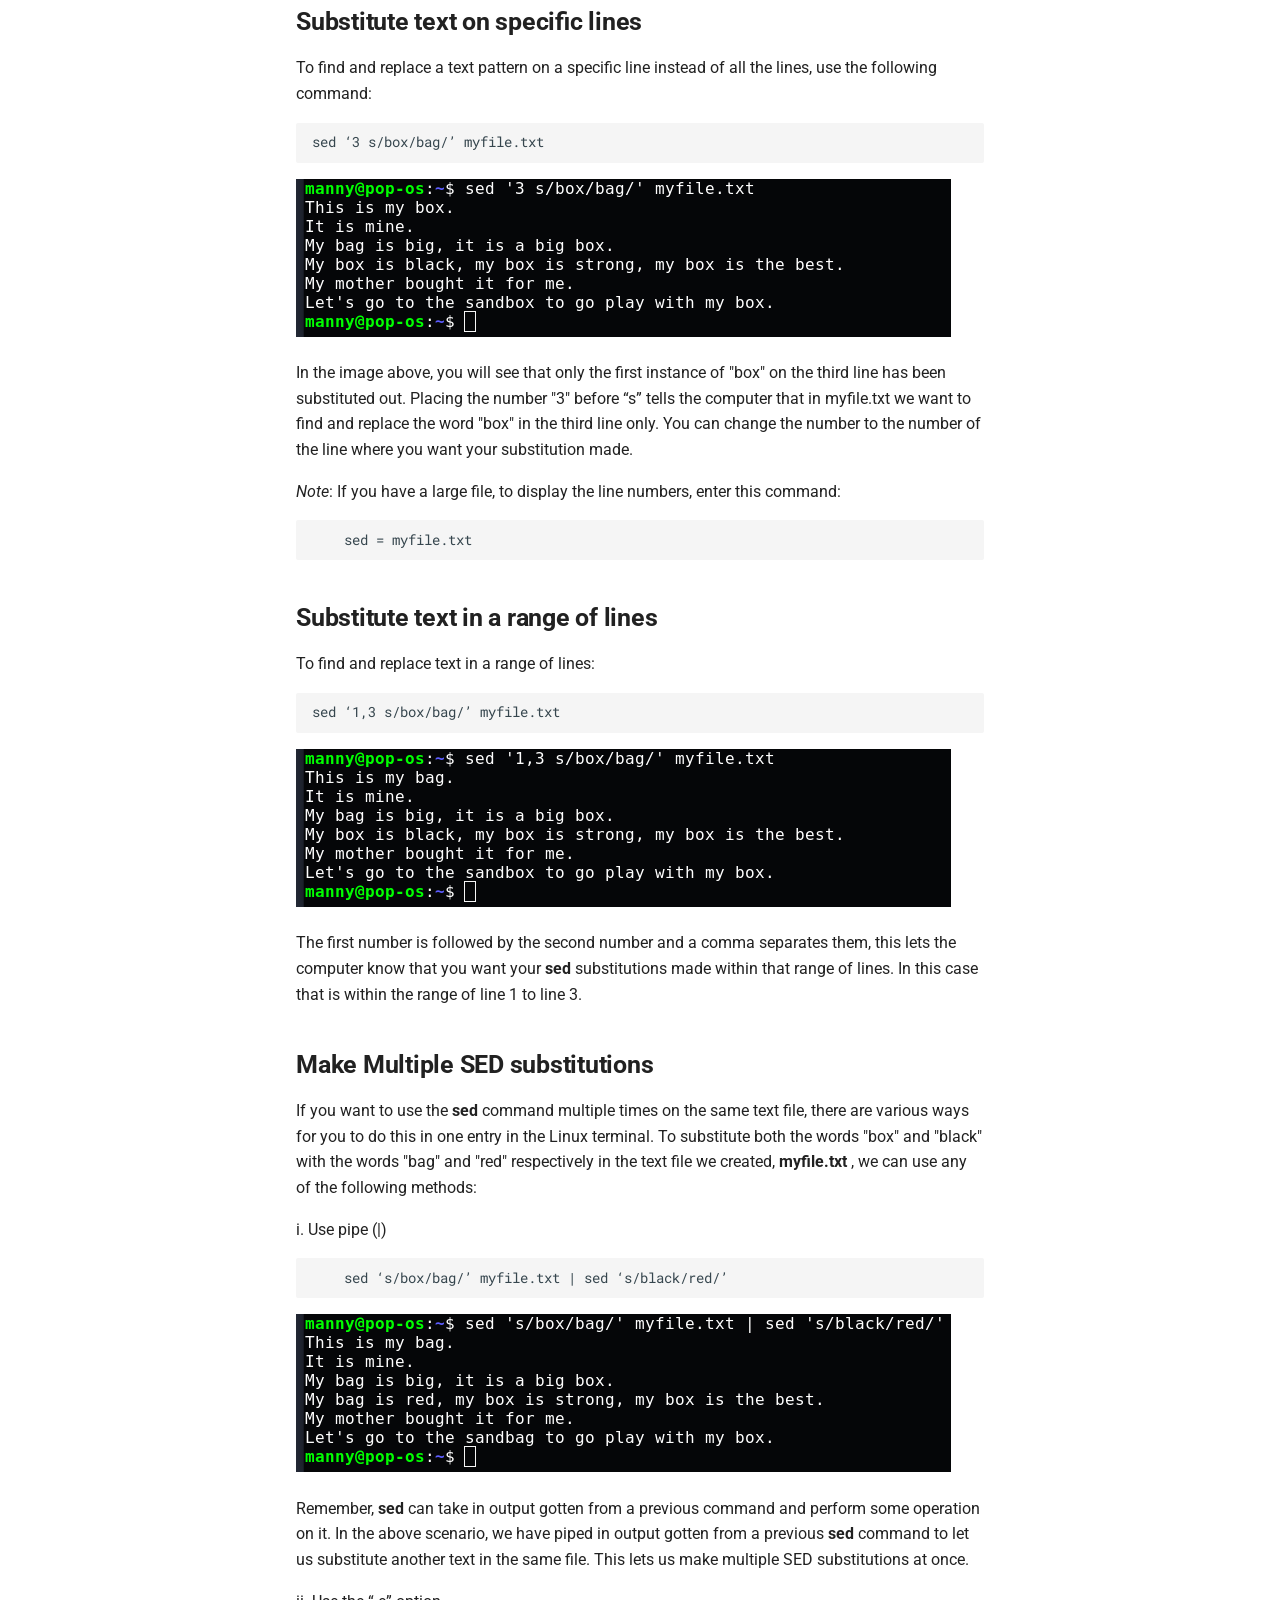
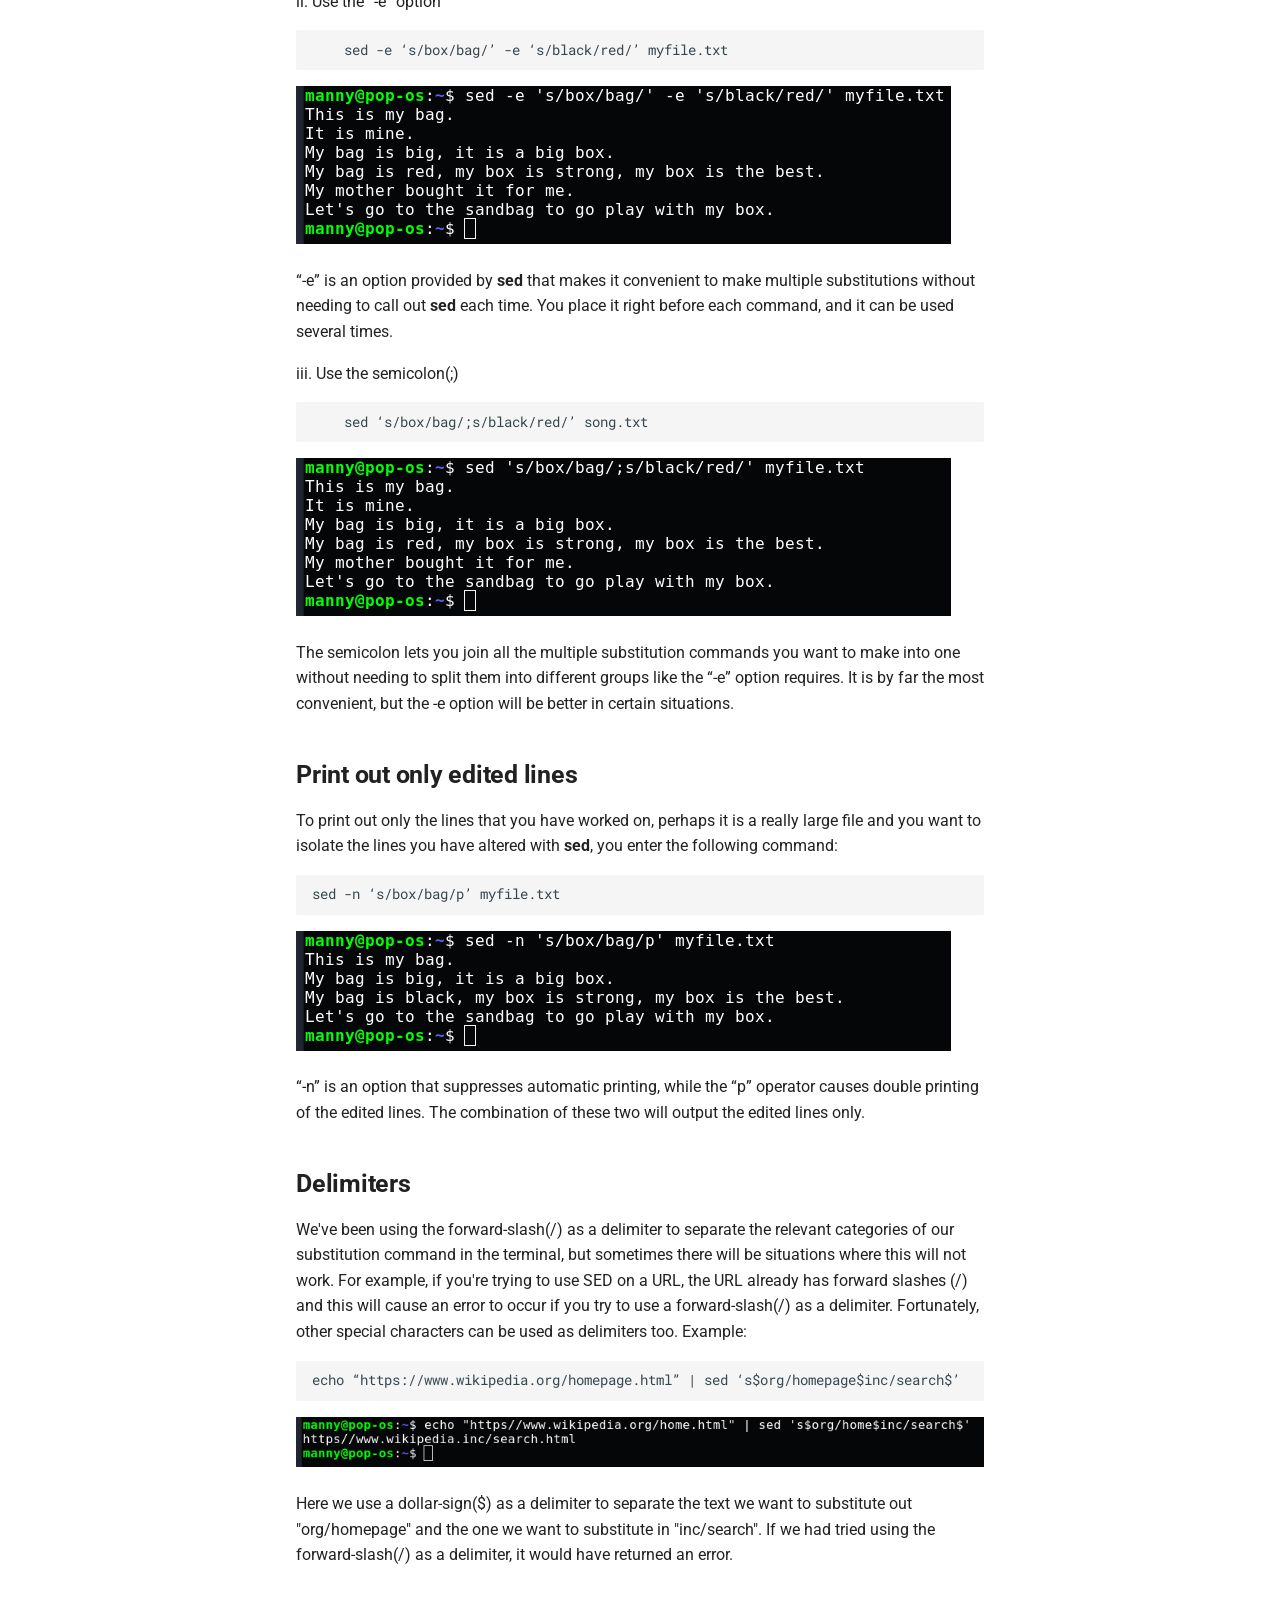
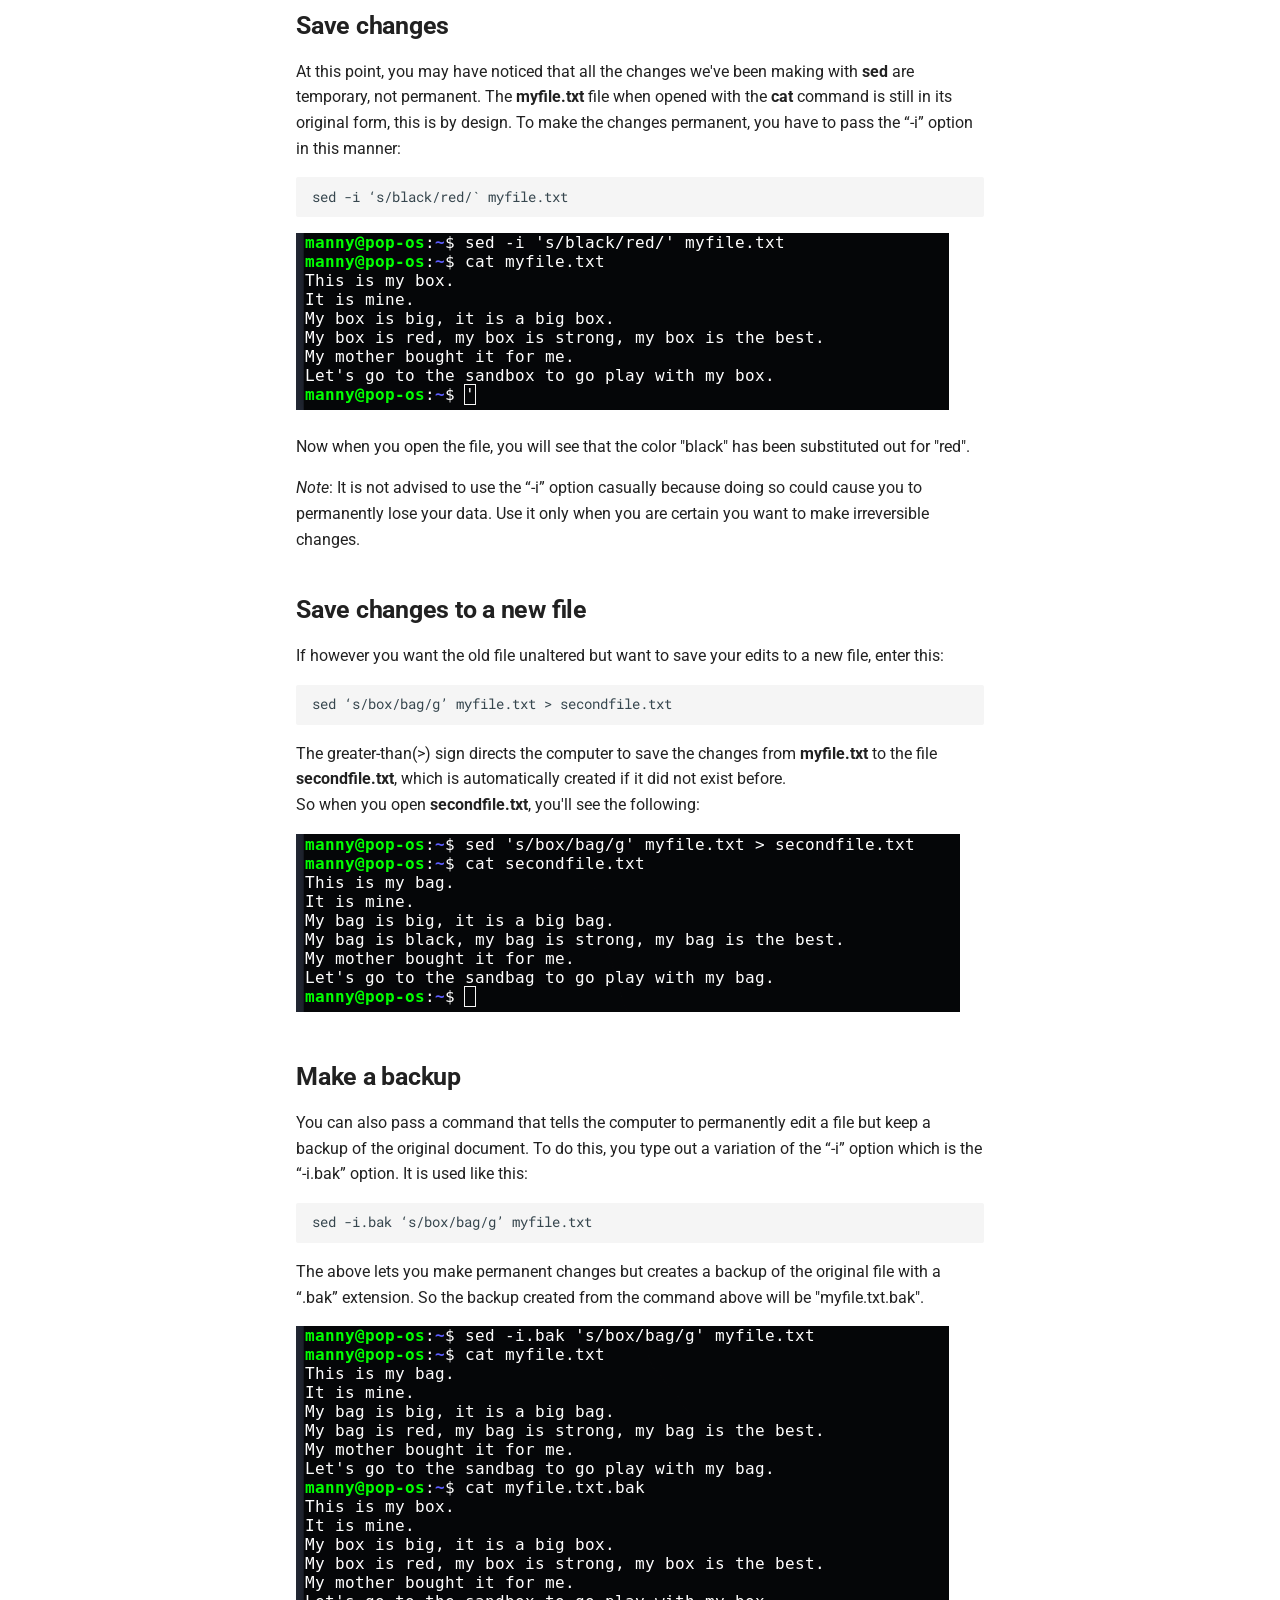
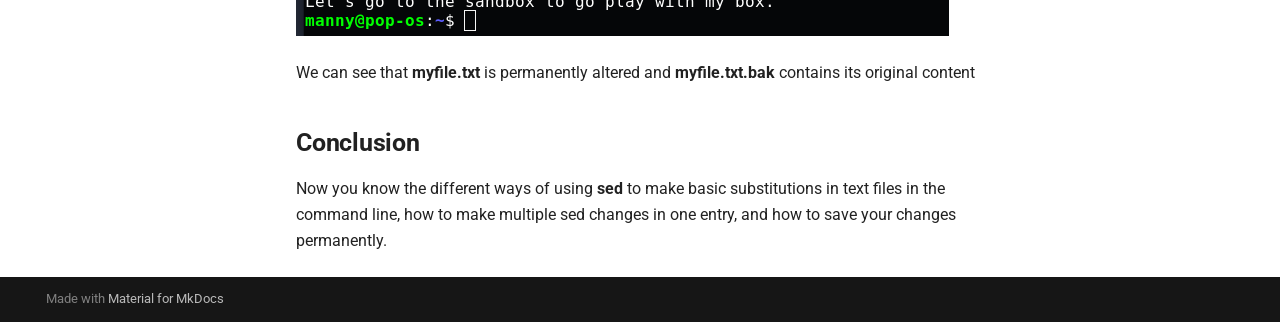
==== commit 743e5daf: "Deployed de32064 with MkDocs version: 1.5.3" ====
--- a/sed/index.html
+++ b/sed/index.html
@@ -8,8 +8,11 @@
       
       
       
+      
+      
+      
       <link rel="icon" href="../assets/images/favicon.png">
-      <meta name="generator" content="mkdocs-1.3.0, mkdocs-material-8.3.9">
+      <meta name="generator" content="mkdocs-1.5.3, mkdocs-material-9.5.17">
     
     
       
@@ -17,18 +20,17 @@
       
     
     
-      <link rel="stylesheet" href="../assets/stylesheets/main.1d29e8d0.min.css">
-      
-        
-        <link rel="stylesheet" href="../assets/stylesheets/palette.cbb835fc.min.css">
-        
-          
-          
-          <meta name="theme-color" content="#7e56c2">
-        
-      
-      
-    
+      <link rel="stylesheet" href="../assets/stylesheets/main.bcfcd587.min.css">
+      
+        
+        <link rel="stylesheet" href="../assets/stylesheets/palette.06af60db.min.css">
+      
+      
+
+
+    
+    
+      
     
     
       
@@ -42,10 +44,11 @@
     
       <link rel="stylesheet" href="../stylesheets/extra.css">
     
-    <script>__md_scope=new URL("..",location),__md_get=(e,_=localStorage,t=__md_scope)=>JSON.parse(_.getItem(t.pathname+"."+e)),__md_set=(e,_,t=localStorage,a=__md_scope)=>{try{t.setItem(a.pathname+"."+e,JSON.stringify(_))}catch(e){}}</script>
-    
-      
-
+    <script>__md_scope=new URL("..",location),__md_hash=e=>[...e].reduce((e,_)=>(e<<5)-e+_.charCodeAt(0),0),__md_get=(e,_=localStorage,t=__md_scope)=>JSON.parse(_.getItem(t.pathname+"."+e)),__md_set=(e,_,t=localStorage,a=__md_scope)=>{try{t.setItem(a.pathname+"."+e,JSON.stringify(_))}catch(e){}}</script>
+    
+      
+
+    
     
     
   </head>
@@ -56,9 +59,8 @@
     
     
     
-    <body dir="ltr" data-md-color-scheme="" data-md-color-primary="deep-purple" data-md-color-accent="deep-purple">
-  
-    
+    <body dir="ltr" data-md-color-scheme="default" data-md-color-primary="deep-purple" data-md-color-accent="deep-purple">
+  
     
     <input class="md-toggle" data-md-toggle="drawer" type="checkbox" id="__drawer" autocomplete="off">
     <input class="md-toggle" data-md-toggle="search" type="checkbox" id="__search" autocomplete="off">
@@ -80,7 +82,7 @@
 
   
 
-<header class="md-header md-header--lifted" data-md-component="header">
+<header class="md-header md-header--shadow md-header--lifted" data-md-component="header">
   <nav class="md-header__inner md-grid" aria-label="Header">
     <a href=".." title="Manny" class="md-header__button md-logo" aria-label="Manny" data-md-component="logo">
       
@@ -89,6 +91,7 @@
 
     </a>
     <label class="md-header__button md-icon" for="__drawer">
+      
       <svg xmlns="http://www.w3.org/2000/svg" viewBox="0 0 24 24"><path d="M3 6h18v2H3V6m0 5h18v2H3v-2m0 5h18v2H3v-2Z"/></svg>
     </label>
     <div class="md-header__title" data-md-component="header-title">
@@ -108,9 +111,13 @@
       </div>
     </div>
     
+      
+    
+    
     
     
       <label class="md-header__button md-icon" for="__search">
+        
         <svg xmlns="http://www.w3.org/2000/svg" viewBox="0 0 24 24"><path d="M9.5 3A6.5 6.5 0 0 1 16 9.5c0 1.61-.59 3.09-1.56 4.23l.27.27h.79l5 5-1.5 1.5-5-5v-.79l-.27-.27A6.516 6.516 0 0 1 9.5 16 6.5 6.5 0 0 1 3 9.5 6.5 6.5 0 0 1 9.5 3m0 2C7 5 5 7 5 9.5S7 14 9.5 14 14 12 14 9.5 12 5 9.5 5Z"/></svg>
       </label>
       <div class="md-search" data-md-component="search" role="dialog">
@@ -119,12 +126,15 @@
     <form class="md-search__form" name="search">
       <input type="text" class="md-search__input" name="query" aria-label="Search" placeholder="Search" autocapitalize="off" autocorrect="off" autocomplete="off" spellcheck="false" data-md-component="search-query" required>
       <label class="md-search__icon md-icon" for="__search">
+        
         <svg xmlns="http://www.w3.org/2000/svg" viewBox="0 0 24 24"><path d="M9.5 3A6.5 6.5 0 0 1 16 9.5c0 1.61-.59 3.09-1.56 4.23l.27.27h.79l5 5-1.5 1.5-5-5v-.79l-.27-.27A6.516 6.516 0 0 1 9.5 16 6.5 6.5 0 0 1 3 9.5 6.5 6.5 0 0 1 9.5 3m0 2C7 5 5 7 5 9.5S7 14 9.5 14 14 12 14 9.5 12 5 9.5 5Z"/></svg>
+        
         <svg xmlns="http://www.w3.org/2000/svg" viewBox="0 0 24 24"><path d="M20 11v2H8l5.5 5.5-1.42 1.42L4.16 12l7.92-7.92L13.5 5.5 8 11h12Z"/></svg>
       </label>
       <nav class="md-search__options" aria-label="Search">
         
-        <button type="reset" class="md-search__icon md-icon" aria-label="Clear" tabindex="-1">
+        <button type="reset" class="md-search__icon md-icon" title="Clear" aria-label="Clear" tabindex="-1">
+          
           <svg xmlns="http://www.w3.org/2000/svg" viewBox="0 0 24 24"><path d="M19 6.41 17.59 5 12 10.59 6.41 5 5 6.41 10.59 12 5 17.59 6.41 19 12 13.41 17.59 19 19 17.59 13.41 12 19 6.41Z"/></svg>
         </button>
       </nav>
@@ -138,7 +148,7 @@
           <div class="md-search-result__meta">
             Initializing search
           </div>
-          <ol class="md-search-result__list"></ol>
+          <ol class="md-search-result__list" role="presentation"></ol>
         </div>
       </div>
     </div>
@@ -151,36 +161,43 @@
     
       
 <nav class="md-tabs" aria-label="Tabs" data-md-component="tabs">
-  <div class="md-tabs__inner md-grid">
+  <div class="md-grid">
     <ul class="md-tabs__list">
       
         
   
   
-
-
-  <li class="md-tabs__item">
-    <a href=".." class="md-tabs__link">
-      Home
-    </a>
-  </li>
-
-      
-        
-  
-  
-    
-  
-
-
-  
-  
   
     <li class="md-tabs__item">
-      <a href="../storage/" class="md-tabs__link md-tabs__link--active">
-        Blog
+      <a href=".." class="md-tabs__link">
+        
+  
+    
+  
+  Home
+
       </a>
     </li>
+  
+
+      
+        
+  
+  
+  
+    
+    
+      <li class="md-tabs__item">
+        <a href="../date-calculator/" class="md-tabs__link">
+          
+  
+    
+  
+  Blog
+
+        </a>
+      </li>
+    
   
 
       
@@ -206,6 +223,7 @@
                   <div class="md-sidebar__inner">
                     
 
+
   
 
 
@@ -224,14 +242,19 @@
     
       
       
-      
-
+  
   
   
   
     <li class="md-nav__item">
       <a href=".." class="md-nav__link">
-        Home
+        
+  
+  <span class="md-ellipsis">
+    Home
+  </span>
+  
+
       </a>
     </li>
   
@@ -239,79 +262,132 @@
     
       
       
-      
-
-  
-  
-    
-  
-  
-    
-    <li class="md-nav__item md-nav__item--active md-nav__item--nested">
-      
-      
-        <input class="md-nav__toggle md-toggle" data-md-toggle="__nav_2" type="checkbox" id="__nav_2" checked>
-      
-      
-      
+  
+  
+  
+  
+    
+    
+      
+        
+      
+        
+      
+        
+      
+    
+    
+      
+      
+    
+    
+    <li class="md-nav__item md-nav__item--nested">
+      
+        
+        
+        <input class="md-nav__toggle md-toggle " type="checkbox" id="__nav_2" >
         
           
-        
-          
-        
-      
-      
-        <label class="md-nav__link" for="__nav_2">
-          Blog
-          <span class="md-nav__icon md-icon"></span>
-        </label>
-      
-      <nav class="md-nav" aria-label="Blog" data-md-level="1">
-        <label class="md-nav__title" for="__nav_2">
-          <span class="md-nav__icon md-icon"></span>
-          Blog
-        </label>
-        <ul class="md-nav__list" data-md-scrollfix>
-          
+          <label class="md-nav__link" for="__nav_2" id="__nav_2_label" tabindex="0">
+            
+  
+  <span class="md-ellipsis">
+    Blog
+  </span>
+  
+
+            <span class="md-nav__icon md-icon"></span>
+          </label>
+        
+        <nav class="md-nav" data-md-level="1" aria-labelledby="__nav_2_label" aria-expanded="false">
+          <label class="md-nav__title" for="__nav_2">
+            <span class="md-nav__icon md-icon"></span>
+            Blog
+          </label>
+          <ul class="md-nav__list" data-md-scrollfix>
             
               
+                
+  
   
   
   
     <li class="md-nav__item">
-      <a href="../storage/" class="md-nav__link">
-        Understanding Block Storage and Object Storage
+      <a href="../date-calculator/" class="md-nav__link">
+        
+  
+  <span class="md-ellipsis">
+    Date Calculator
+  </span>
+  
+
       </a>
     </li>
   
 
-            
-          
-            
               
-  
-  
-    
-  
-  
-    <li class="md-nav__item md-nav__item--active">
-      
-      <input class="md-nav__toggle md-toggle" data-md-toggle="toc" type="checkbox" id="__toc">
-      
-      
-        
-      
-      
-        <label class="md-nav__link md-nav__link--active" for="__toc">
-          Text Substitution with SED
-          <span class="md-nav__icon md-icon"></span>
-        </label>
-      
-      <a href="./" class="md-nav__link md-nav__link--active">
-        Text Substitution with SED
+            
+              
+                
+  
+  
+  
+  
+    <li class="md-nav__item">
+      <a href="../storagefordevto/" class="md-nav__link">
+        
+  
+  <span class="md-ellipsis">
+    Understanding Block Storage and Object Storage
+  </span>
+  
+
       </a>
-      
-        
+    </li>
+  
+
+              
+            
+              
+                
+  
+  
+  
+  
+    <li class="md-nav__item">
+      <a href="../sedfordevto/" class="md-nav__link">
+        
+  
+  <span class="md-ellipsis">
+    Text Substitution With the sed Command in Linux
+  </span>
+  
+
+      </a>
+    </li>
+  
+
+              
+            
+          </ul>
+        </nav>
+      
+    </li>
+  
+
+    
+  </ul>
+</nav>
+                  </div>
+                </div>
+              </div>
+            
+            
+              
+              <div class="md-sidebar md-sidebar--secondary" data-md-component="sidebar" data-md-type="toc" >
+                <div class="md-sidebar__scrollwrap">
+                  <div class="md-sidebar__inner">
+                    
 
 <nav class="md-nav md-nav--secondary" aria-label="Table of contents">
   
@@ -328,267 +404,152 @@
       
         <li class="md-nav__item">
   <a href="#introduction" class="md-nav__link">
-    Introduction
+    <span class="md-ellipsis">
+      Introduction
+    </span>
   </a>
   
 </li>
       
         <li class="md-nav__item">
   <a href="#create-a-file" class="md-nav__link">
-    Create a file
+    <span class="md-ellipsis">
+      Create a file
+    </span>
   </a>
   
 </li>
       
         <li class="md-nav__item">
   <a href="#the-basic-syntax-of-sed" class="md-nav__link">
-    The basic syntax of SED
+    <span class="md-ellipsis">
+      The basic syntax of SED
+    </span>
   </a>
   
 </li>
       
         <li class="md-nav__item">
   <a href="#substitute-specific-instances" class="md-nav__link">
-    Substitute specific instances
+    <span class="md-ellipsis">
+      Substitute specific instances
+    </span>
   </a>
   
 </li>
       
         <li class="md-nav__item">
   <a href="#substitute-all-instances" class="md-nav__link">
-    Substitute all instances
+    <span class="md-ellipsis">
+      Substitute all instances
+    </span>
   </a>
   
 </li>
       
         <li class="md-nav__item">
   <a href="#substitute-text-without-being-case-sensitive" class="md-nav__link">
-    Substitute text without being case-sensitive
+    <span class="md-ellipsis">
+      Substitute text without being case-sensitive
+    </span>
   </a>
   
 </li>
       
         <li class="md-nav__item">
   <a href="#substitute-text-on-specific-lines" class="md-nav__link">
-    Substitute text on specific lines
+    <span class="md-ellipsis">
+      Substitute text on specific lines
+    </span>
   </a>
   
 </li>
       
         <li class="md-nav__item">
   <a href="#substitute-text-in-a-range-of-lines" class="md-nav__link">
-    Substitute text in a range of lines
+    <span class="md-ellipsis">
+      Substitute text in a range of lines
+    </span>
   </a>
   
 </li>
       
         <li class="md-nav__item">
   <a href="#make-multiple-sed-substitutions" class="md-nav__link">
-    Make Multiple SED substitutions
+    <span class="md-ellipsis">
+      Make Multiple SED substitutions
+    </span>
   </a>
   
 </li>
       
         <li class="md-nav__item">
   <a href="#print-out-only-edited-lines" class="md-nav__link">
-    Print out only edited lines
+    <span class="md-ellipsis">
+      Print out only edited lines
+    </span>
   </a>
   
 </li>
       
         <li class="md-nav__item">
   <a href="#delimiters" class="md-nav__link">
-    Delimiters
+    <span class="md-ellipsis">
+      Delimiters
+    </span>
   </a>
   
 </li>
       
         <li class="md-nav__item">
   <a href="#save-changes" class="md-nav__link">
-    Save changes
+    <span class="md-ellipsis">
+      Save changes
+    </span>
   </a>
   
 </li>
       
         <li class="md-nav__item">
   <a href="#save-changes-to-a-new-file" class="md-nav__link">
-    Save changes to a new file
+    <span class="md-ellipsis">
+      Save changes to a new file
+    </span>
   </a>
   
 </li>
       
         <li class="md-nav__item">
   <a href="#make-a-backup" class="md-nav__link">
-    Make a backup
+    <span class="md-ellipsis">
+      Make a backup
+    </span>
   </a>
   
 </li>
       
         <li class="md-nav__item">
   <a href="#conclusion" class="md-nav__link">
-    Conclusion
+    <span class="md-ellipsis">
+      Conclusion
+    </span>
   </a>
   
 </li>
       
     </ul>
   
-</nav>
-      
-    </li>
-  
-
-            
-          
-        </ul>
-      </nav>
-    </li>
-  
-
-    
-  </ul>
 </nav>
                   </div>
                 </div>
               </div>
             
-            
-              
-              <div class="md-sidebar md-sidebar--secondary" data-md-component="sidebar" data-md-type="toc" >
-                <div class="md-sidebar__scrollwrap">
-                  <div class="md-sidebar__inner">
-                    
-
-<nav class="md-nav md-nav--secondary" aria-label="Table of contents">
-  
-  
-  
-    
-  
-  
-    <label class="md-nav__title" for="__toc">
-      <span class="md-nav__icon md-icon"></span>
-      Table of contents
-    </label>
-    <ul class="md-nav__list" data-md-component="toc" data-md-scrollfix>
-      
-        <li class="md-nav__item">
-  <a href="#introduction" class="md-nav__link">
-    Introduction
-  </a>
-  
-</li>
-      
-        <li class="md-nav__item">
-  <a href="#create-a-file" class="md-nav__link">
-    Create a file
-  </a>
-  
-</li>
-      
-        <li class="md-nav__item">
-  <a href="#the-basic-syntax-of-sed" class="md-nav__link">
-    The basic syntax of SED
-  </a>
-  
-</li>
-      
-        <li class="md-nav__item">
-  <a href="#substitute-specific-instances" class="md-nav__link">
-    Substitute specific instances
-  </a>
-  
-</li>
-      
-        <li class="md-nav__item">
-  <a href="#substitute-all-instances" class="md-nav__link">
-    Substitute all instances
-  </a>
-  
-</li>
-      
-        <li class="md-nav__item">
-  <a href="#substitute-text-without-being-case-sensitive" class="md-nav__link">
-    Substitute text without being case-sensitive
-  </a>
-  
-</li>
-      
-        <li class="md-nav__item">
-  <a href="#substitute-text-on-specific-lines" class="md-nav__link">
-    Substitute text on specific lines
-  </a>
-  
-</li>
-      
-        <li class="md-nav__item">
-  <a href="#substitute-text-in-a-range-of-lines" class="md-nav__link">
-    Substitute text in a range of lines
-  </a>
-  
-</li>
-      
-        <li class="md-nav__item">
-  <a href="#make-multiple-sed-substitutions" class="md-nav__link">
-    Make Multiple SED substitutions
-  </a>
-  
-</li>
-      
-        <li class="md-nav__item">
-  <a href="#print-out-only-edited-lines" class="md-nav__link">
-    Print out only edited lines
-  </a>
-  
-</li>
-      
-        <li class="md-nav__item">
-  <a href="#delimiters" class="md-nav__link">
-    Delimiters
-  </a>
-  
-</li>
-      
-        <li class="md-nav__item">
-  <a href="#save-changes" class="md-nav__link">
-    Save changes
-  </a>
-  
-</li>
-      
-        <li class="md-nav__item">
-  <a href="#save-changes-to-a-new-file" class="md-nav__link">
-    Save changes to a new file
-  </a>
-  
-</li>
-      
-        <li class="md-nav__item">
-  <a href="#make-a-backup" class="md-nav__link">
-    Make a backup
-  </a>
-  
-</li>
-      
-        <li class="md-nav__item">
-  <a href="#conclusion" class="md-nav__link">
-    Conclusion
-  </a>
-  
-</li>
-      
-    </ul>
-  
-</nav>
-                  </div>
-                </div>
-              </div>
-            
           
-          <div class="md-content" data-md-component="content">
-            <article class="md-content__inner md-typeset">
-              
+          
+            <div class="md-content" data-md-component="content">
+              <article class="md-content__inner md-typeset">
                 
+                  
 
 
 <h1 id="text-substitution-with-sed"><strong>Text Substitution with SED</strong></h1>
@@ -696,38 +657,30 @@
 <h2 id="conclusion"><strong>Conclusion</strong></h2>
 <p>Now you know the different ways of using <strong>sed</strong> to make basic substitutions in text files in the command line, how to make multiple sed changes in one entry, and how to save your changes permanently.</p>
 
-              
-            </article>
-            
+
+
+
+
+
+
+
+
+
+
+
+                
+              </article>
+            </div>
+          
+          
   <script>var tabs=__md_get("__tabs");if(Array.isArray(tabs))e:for(var set of document.querySelectorAll(".tabbed-set")){var tab,labels=set.querySelector(".tabbed-labels");for(tab of tabs)for(var label of labels.getElementsByTagName("label"))if(label.innerText.trim()===tab){var input=document.getElementById(label.htmlFor);input.checked=!0;continue e}}</script>
 
-          </div>
+<script>var target=document.getElementById(location.hash.slice(1));target&&target.name&&(target.checked=target.name.startsWith("__tabbed_"))</script>
         </div>
         
       </main>
       
         <footer class="md-footer">
-  
-    
-    <nav class="md-footer__inner md-grid" aria-label="Footer" >
-      
-        
-        <a href="../storage/" class="md-footer__link md-footer__link--prev" aria-label="Previous: Understanding Block Storage and Object Storage" rel="prev">
-          <div class="md-footer__button md-icon">
-            <svg xmlns="http://www.w3.org/2000/svg" viewBox="0 0 24 24"><path d="M20 11v2H8l5.5 5.5-1.42 1.42L4.16 12l7.92-7.92L13.5 5.5 8 11h12Z"/></svg>
-          </div>
-          <div class="md-footer__title">
-            <div class="md-ellipsis">
-              <span class="md-footer__direction">
-                Previous
-              </span>
-              Understanding Block Storage and Object Storage
-            </div>
-          </div>
-        </a>
-      
-      
-    </nav>
   
   <div class="md-footer-meta md-typeset">
     <div class="md-footer-meta__inner md-grid">
@@ -749,10 +702,12 @@
     <div class="md-dialog" data-md-component="dialog">
       <div class="md-dialog__inner md-typeset"></div>
     </div>
-    <script id="__config" type="application/json">{"base": "..", "features": "search.suggest search.highlight content.tabs.link content.tooltips navigation.indexes navigation.tabs.sticky navigation.instant", "search": "../assets/javascripts/workers/search.b97dbffb.min.js", "translations": {"clipboard.copied": "Copied to clipboard", "clipboard.copy": "Copy to clipboard", "search.config.lang": "en", "search.config.pipeline": "trimmer, stopWordFilter", "search.config.separator": "[\\s\\-]+", "search.placeholder": "Search", "search.result.more.one": "1 more on this page", "search.result.more.other": "# more on this page", "search.result.none": "No matching documents", "search.result.one": "1 matching document", "search.result.other": "# matching documents", "search.result.placeholder": "Type to start searching", "search.result.term.missing": "Missing", "select.version.title": "Select version"}}</script>
-    
-    
-      <script src="../assets/javascripts/bundle.6c7ad80a.min.js"></script>
+    
+    
+    <script id="__config" type="application/json">{"base": "..", "features": "search.suggest search.highlight content.tabs.link content.tooltips navigation.indexes navigation.tabs.sticky navigation.instant", "search": "../assets/javascripts/workers/search.b8dbb3d2.min.js", "translations": {"clipboard.copied": "Copied to clipboard", "clipboard.copy": "Copy to clipboard", "search.result.more.one": "1 more on this page", "search.result.more.other": "# more on this page", "search.result.none": "No matching documents", "search.result.one": "1 matching document", "search.result.other": "# matching documents", "search.result.placeholder": "Type to start searching", "search.result.term.missing": "Missing", "select.version": "Select version"}}</script>
+    
+    
+      <script src="../assets/javascripts/bundle.1e8ae164.min.js"></script>
       
     
   </body>
--- a/assets/stylesheets/main.bcfcd587.min.css
+++ b/assets/stylesheets/main.bcfcd587.min.css
@@ -0,0 +1 @@
+@charset "UTF-8";html{-webkit-text-size-adjust:none;-moz-text-size-adjust:none;text-size-adjust:none;box-sizing:border-box}*,:after,:before{box-sizing:inherit}@media (prefers-reduced-motion){*,:after,:before{transition:none!important}}body{margin:0}a,button,input,label{-webkit-tap-highlight-color:transparent}a{color:inherit;text-decoration:none}hr{border:0;box-sizing:initial;display:block;height:.05rem;overflow:visible;padding:0}small{font-size:80%}sub,sup{line-height:1em}img{border-style:none}table{border-collapse:initial;border-spacing:0}td,th{font-weight:400;vertical-align:top}button{background:#0000;border:0;font-family:inherit;font-size:inherit;margin:0;padding:0}input{border:0;outline:none}:root{--md-primary-fg-color:#4051b5;--md-primary-fg-color--light:#5d6cc0;--md-primary-fg-color--dark:#303fa1;--md-primary-bg-color:#fff;--md-primary-bg-color--light:#ffffffb3;--md-accent-fg-color:#526cfe;--md-accent-fg-color--transparent:#526cfe1a;--md-accent-bg-color:#fff;--md-accent-bg-color--light:#ffffffb3}[data-md-color-scheme=default]{color-scheme:light}[data-md-color-scheme=default] img[src$="#gh-dark-mode-only"],[data-md-color-scheme=default] img[src$="#only-dark"]{display:none}:root,[data-md-color-scheme=default]{--md-hue:225deg;--md-default-fg-color:#000000de;--md-default-fg-color--light:#0000008a;--md-default-fg-color--lighter:#00000052;--md-default-fg-color--lightest:#00000012;--md-default-bg-color:#fff;--md-default-bg-color--light:#ffffffb3;--md-default-bg-color--lighter:#ffffff4d;--md-default-bg-color--lightest:#ffffff1f;--md-code-fg-color:#36464e;--md-code-bg-color:#f5f5f5;--md-code-hl-color:#4287ff;--md-code-hl-color--light:#4287ff1a;--md-code-hl-number-color:#d52a2a;--md-code-hl-special-color:#db1457;--md-code-hl-function-color:#a846b9;--md-code-hl-constant-color:#6e59d9;--md-code-hl-keyword-color:#3f6ec6;--md-code-hl-string-color:#1c7d4d;--md-code-hl-name-color:var(--md-code-fg-color);--md-code-hl-operator-color:var(--md-default-fg-color--light);--md-code-hl-punctuation-color:var(--md-default-fg-color--light);--md-code-hl-comment-color:var(--md-default-fg-color--light);--md-code-hl-generic-color:var(--md-default-fg-color--light);--md-code-hl-variable-color:var(--md-default-fg-color--light);--md-typeset-color:var(--md-default-fg-color);--md-typeset-a-color:var(--md-primary-fg-color);--md-typeset-del-color:#f5503d26;--md-typeset-ins-color:#0bd57026;--md-typeset-kbd-color:#fafafa;--md-typeset-kbd-accent-color:#fff;--md-typeset-kbd-border-color:#b8b8b8;--md-typeset-mark-color:#ffff0080;--md-typeset-table-color:#0000001f;--md-typeset-table-color--light:rgba(0,0,0,.035);--md-admonition-fg-color:var(--md-default-fg-color);--md-admonition-bg-color:var(--md-default-bg-color);--md-warning-fg-color:#000000de;--md-warning-bg-color:#ff9;--md-footer-fg-color:#fff;--md-footer-fg-color--light:#ffffffb3;--md-footer-fg-color--lighter:#ffffff73;--md-footer-bg-color:#000000de;--md-footer-bg-color--dark:#00000052;--md-shadow-z1:0 0.2rem 0.5rem #0000000d,0 0 0.05rem #0000001a;--md-shadow-z2:0 0.2rem 0.5rem #0000001a,0 0 0.05rem #00000040;--md-shadow-z3:0 0.2rem 0.5rem #0003,0 0 0.05rem #00000059}.md-icon svg{fill:currentcolor;display:block;height:1.2rem;width:1.2rem}body{-webkit-font-smoothing:antialiased;-moz-osx-font-smoothing:grayscale;--md-text-font-family:var(--md-text-font,_),-apple-system,BlinkMacSystemFont,Helvetica,Arial,sans-serif;--md-code-font-family:var(--md-code-font,_),SFMono-Regular,Consolas,Menlo,monospace}aside,body,input{font-feature-settings:"kern","liga";color:var(--md-typeset-color);font-family:var(--md-text-font-family)}code,kbd,pre{font-feature-settings:"kern";font-family:var(--md-code-font-family)}:root{--md-typeset-table-sort-icon:url('data:image/svg+xml;charset=utf-8,<svg xmlns="http://www.w3.org/2000/svg" viewBox="0 0 24 24"><path d="m18 21-4-4h3V7h-3l4-4 4 4h-3v10h3M2 19v-2h10v2M2 13v-2h7v2M2 7V5h4v2H2Z"/></svg>');--md-typeset-table-sort-icon--asc:url('data:image/svg+xml;charset=utf-8,<svg xmlns="http://www.w3.org/2000/svg" viewBox="0 0 24 24"><path d="M19 17h3l-4 4-4-4h3V3h2M2 17h10v2H2M6 5v2H2V5m0 6h7v2H2v-2Z"/></svg>');--md-typeset-table-sort-icon--desc:url('data:image/svg+xml;charset=utf-8,<svg xmlns="http://www.w3.org/2000/svg" viewBox="0 0 24 24"><path d="M19 7h3l-4-4-4 4h3v14h2M2 17h10v2H2M6 5v2H2V5m0 6h7v2H2v-2Z"/></svg>')}.md-typeset{-webkit-print-color-adjust:exact;color-adjust:exact;font-size:.8rem;line-height:1.6}@media print{.md-typeset{font-size:.68rem}}.md-typeset blockquote,.md-typeset dl,.md-typeset figure,.md-typeset ol,.md-typeset pre,.md-typeset ul{margin-bottom:1em;margin-top:1em}.md-typeset h1{color:var(--md-default-fg-color--light);font-size:2em;line-height:1.3;margin:0 0 1.25em}.md-typeset h1,.md-typeset h2{font-weight:300;letter-spacing:-.01em}.md-typeset h2{font-size:1.5625em;line-height:1.4;margin:1.6em 0 .64em}.md-typeset h3{font-size:1.25em;font-weight:400;letter-spacing:-.01em;line-height:1.5;margin:1.6em 0 .8em}.md-typeset h2+h3{margin-top:.8em}.md-typeset h4{font-weight:700;letter-spacing:-.01em;margin:1em 0}.md-typeset h5,.md-typeset h6{color:var(--md-default-fg-color--light);font-size:.8em;font-weight:700;letter-spacing:-.01em;margin:1.25em 0}.md-typeset h5{text-transform:uppercase}.md-typeset hr{border-bottom:.05rem solid var(--md-default-fg-color--lightest);display:flow-root;margin:1.5em 0}.md-typeset a{color:var(--md-typeset-a-color);word-break:break-word}.md-typeset a,.md-typeset a:before{transition:color 125ms}.md-typeset a:focus,.md-typeset a:hover{color:var(--md-accent-fg-color)}.md-typeset a:focus code,.md-typeset a:hover code{background-color:var(--md-accent-fg-color--transparent)}.md-typeset a code{color:currentcolor;transition:background-color 125ms}.md-typeset a.focus-visible{outline-color:var(--md-accent-fg-color);outline-offset:.2rem}.md-typeset code,.md-typeset kbd,.md-typeset pre{color:var(--md-code-fg-color);direction:ltr;font-variant-ligatures:none}@media print{.md-typeset code,.md-typeset kbd,.md-typeset pre{white-space:pre-wrap}}.md-typeset code{background-color:var(--md-code-bg-color);border-radius:.1rem;-webkit-box-decoration-break:clone;box-decoration-break:clone;font-size:.85em;padding:0 .2941176471em;word-break:break-word}.md-typeset code:not(.focus-visible){-webkit-tap-highlight-color:transparent;outline:none}.md-typeset pre{display:flow-root;line-height:1.4;position:relative}.md-typeset pre>code{-webkit-box-decoration-break:slice;box-decoration-break:slice;box-shadow:none;display:block;margin:0;outline-color:var(--md-accent-fg-color);overflow:auto;padding:.7720588235em 1.1764705882em;scrollbar-color:var(--md-default-fg-color--lighter) #0000;scrollbar-width:thin;touch-action:auto;word-break:normal}.md-typeset pre>code:hover{scrollbar-color:var(--md-accent-fg-color) #0000}.md-typeset pre>code::-webkit-scrollbar{height:.2rem;width:.2rem}.md-typeset pre>code::-webkit-scrollbar-thumb{background-color:var(--md-default-fg-color--lighter)}.md-typeset pre>code::-webkit-scrollbar-thumb:hover{background-color:var(--md-accent-fg-color)}.md-typeset kbd{background-color:var(--md-typeset-kbd-color);border-radius:.1rem;box-shadow:0 .1rem 0 .05rem var(--md-typeset-kbd-border-color),0 .1rem 0 var(--md-typeset-kbd-border-color),0 -.1rem .2rem var(--md-typeset-kbd-accent-color) inset;color:var(--md-default-fg-color);display:inline-block;font-size:.75em;padding:0 .6666666667em;vertical-align:text-top;word-break:break-word}.md-typeset mark{background-color:var(--md-typeset-mark-color);-webkit-box-decoration-break:clone;box-decoration-break:clone;color:inherit;word-break:break-word}.md-typeset abbr{border-bottom:.05rem dotted var(--md-default-fg-color--light);cursor:help;text-decoration:none}.md-typeset small{opacity:.75}[dir=ltr] .md-typeset sub,[dir=ltr] .md-typeset sup{margin-left:.078125em}[dir=rtl] .md-typeset sub,[dir=rtl] .md-typeset sup{margin-right:.078125em}[dir=ltr] .md-typeset blockquote{padding-left:.6rem}[dir=rtl] .md-typeset blockquote{padding-right:.6rem}[dir=ltr] .md-typeset blockquote{border-left:.2rem solid var(--md-default-fg-color--lighter)}[dir=rtl] .md-typeset blockquote{border-right:.2rem solid var(--md-default-fg-color--lighter)}.md-typeset blockquote{color:var(--md-default-fg-color--light);margin-left:0;margin-right:0}.md-typeset ul{list-style-type:disc}[dir=ltr] .md-typeset ol,[dir=ltr] .md-typeset ul{margin-left:.625em}[dir=rtl] .md-typeset ol,[dir=rtl] .md-typeset ul{margin-right:.625em}.md-typeset ol,.md-typeset ul{padding:0}.md-typeset ol:not([hidden]),.md-typeset ul:not([hidden]){display:flow-root}.md-typeset ol ol,.md-typeset ul ol{list-style-type:lower-alpha}.md-typeset ol ol ol,.md-typeset ul ol ol{list-style-type:lower-roman}[dir=ltr] .md-typeset ol li,[dir=ltr] .md-typeset ul li{margin-left:1.25em}[dir=rtl] .md-typeset ol li,[dir=rtl] .md-typeset ul li{margin-right:1.25em}.md-typeset ol li,.md-typeset ul li{margin-bottom:.5em}.md-typeset ol li blockquote,.md-typeset ol li p,.md-typeset ul li blockquote,.md-typeset ul li p{margin:.5em 0}.md-typeset ol li:last-child,.md-typeset ul li:last-child{margin-bottom:0}[dir=ltr] .md-typeset ol li ol,[dir=ltr] .md-typeset ol li ul,[dir=ltr] .md-typeset ul li ol,[dir=ltr] .md-typeset ul li ul{margin-left:.625em}[dir=rtl] .md-typeset ol li ol,[dir=rtl] .md-typeset ol li ul,[dir=rtl] .md-typeset ul li ol,[dir=rtl] .md-typeset ul li ul{margin-right:.625em}.md-typeset ol li ol,.md-typeset ol li ul,.md-typeset ul li ol,.md-typeset ul li ul{margin-bottom:.5em;margin-top:.5em}[dir=ltr] .md-typeset dd{margin-left:1.875em}[dir=rtl] .md-typeset dd{margin-right:1.875em}.md-typeset dd{margin-bottom:1.5em;margin-top:1em}.md-typeset img,.md-typeset svg,.md-typeset video{height:auto;max-width:100%}.md-typeset img[align=left]{margin:1em 1em 1em 0}.md-typeset img[align=right]{margin:1em 0 1em 1em}.md-typeset img[align]:only-child{margin-top:0}.md-typeset figure{display:flow-root;margin:1em auto;max-width:100%;text-align:center;width:-moz-fit-content;width:fit-content}.md-typeset figure img{display:block;margin:0 auto}.md-typeset figcaption{font-style:italic;margin:1em auto;max-width:24rem}.md-typeset iframe{max-width:100%}.md-typeset table:not([class]){background-color:var(--md-default-bg-color);border:.05rem solid var(--md-typeset-table-color);border-radius:.1rem;display:inline-block;font-size:.64rem;max-width:100%;overflow:auto;touch-action:auto}@media print{.md-typeset table:not([class]){display:table}}.md-typeset table:not([class])+*{margin-top:1.5em}.md-typeset table:not([class]) td>:first-child,.md-typeset table:not([class]) th>:first-child{margin-top:0}.md-typeset table:not([class]) td>:last-child,.md-typeset table:not([class]) th>:last-child{margin-bottom:0}.md-typeset table:not([class]) td:not([align]),.md-typeset table:not([class]) th:not([align]){text-align:left}[dir=rtl] .md-typeset table:not([class]) td:not([align]),[dir=rtl] .md-typeset table:not([class]) th:not([align]){text-align:right}.md-typeset table:not([class]) th{font-weight:700;min-width:5rem;padding:.9375em 1.25em;vertical-align:top}.md-typeset table:not([class]) td{border-top:.05rem solid var(--md-typeset-table-color);padding:.9375em 1.25em;vertical-align:top}.md-typeset table:not([class]) tbody tr{transition:background-color 125ms}.md-typeset table:not([class]) tbody tr:hover{background-color:var(--md-typeset-table-color--light);box-shadow:0 .05rem 0 var(--md-default-bg-color) inset}.md-typeset table:not([class]) a{word-break:normal}.md-typeset table th[role=columnheader]{cursor:pointer}[dir=ltr] .md-typeset table th[role=columnheader]:after{margin-left:.5em}[dir=rtl] .md-typeset table th[role=columnheader]:after{margin-right:.5em}.md-typeset table th[role=columnheader]:after{content:"";display:inline-block;height:1.2em;-webkit-mask-image:var(--md-typeset-table-sort-icon);mask-image:var(--md-typeset-table-sort-icon);-webkit-mask-repeat:no-repeat;mask-repeat:no-repeat;-webkit-mask-size:contain;mask-size:contain;transition:background-color 125ms;vertical-align:text-bottom;width:1.2em}.md-typeset table th[role=columnheader]:hover:after{background-color:var(--md-default-fg-color--lighter)}.md-typeset table th[role=columnheader][aria-sort=ascending]:after{background-color:var(--md-default-fg-color--light);-webkit-mask-image:var(--md-typeset-table-sort-icon--asc);mask-image:var(--md-typeset-table-sort-icon--asc)}.md-typeset table th[role=columnheader][aria-sort=descending]:after{background-color:var(--md-default-fg-color--light);-webkit-mask-image:var(--md-typeset-table-sort-icon--desc);mask-image:var(--md-typeset-table-sort-icon--desc)}.md-typeset__scrollwrap{margin:1em -.8rem;overflow-x:auto;touch-action:auto}.md-typeset__table{display:inline-block;margin-bottom:.5em;padding:0 .8rem}@media print{.md-typeset__table{display:block}}html .md-typeset__table table{display:table;margin:0;overflow:hidden;width:100%}@media screen and (max-width:44.984375em){.md-content__inner>pre{margin:1em -.8rem}.md-content__inner>pre code{border-radius:0}}.md-typeset .md-author{border-radius:100%;display:block;flex-shrink:0;height:1.6rem;overflow:hidden;position:relative;transition:color 125ms,transform 125ms;width:1.6rem}.md-typeset .md-author img{display:block}.md-typeset .md-author--more{background:var(--md-default-fg-color--lightest);color:var(--md-default-fg-color--lighter);font-size:.6rem;font-weight:700;line-height:1.6rem;text-align:center}.md-typeset .md-author--long{height:2.4rem;width:2.4rem}.md-typeset a.md-author{transform:scale(1)}.md-typeset a.md-author img{filter:grayscale(100%) opacity(75%);transition:filter 125ms}.md-typeset a.md-author:focus,.md-typeset a.md-author:hover{transform:scale(1.1);z-index:1}.md-typeset a.md-author:focus img,.md-typeset a.md-author:hover img{filter:grayscale(0)}.md-banner{background-color:var(--md-footer-bg-color);color:var(--md-footer-fg-color);overflow:auto}@media print{.md-banner{display:none}}.md-banner--warning{background-color:var(--md-warning-bg-color);color:var(--md-warning-fg-color)}.md-banner__inner{font-size:.7rem;margin:.6rem auto;padding:0 .8rem}[dir=ltr] .md-banner__button{float:right}[dir=rtl] .md-banner__button{float:left}.md-banner__button{color:inherit;cursor:pointer;transition:opacity .25s}.no-js .md-banner__button{display:none}.md-banner__button:hover{opacity:.7}html{font-size:125%;height:100%;overflow-x:hidden}@media screen and (min-width:100em){html{font-size:137.5%}}@media screen and (min-width:125em){html{font-size:150%}}body{background-color:var(--md-default-bg-color);display:flex;flex-direction:column;font-size:.5rem;min-height:100%;position:relative;width:100%}@media print{body{display:block}}@media screen and (max-width:59.984375em){body[data-md-scrolllock]{position:fixed}}.md-grid{margin-left:auto;margin-right:auto;max-width:61rem}.md-container{display:flex;flex-direction:column;flex-grow:1}@media print{.md-container{display:block}}.md-main{flex-grow:1}.md-main__inner{display:flex;height:100%;margin-top:1.5rem}.md-ellipsis{overflow:hidden;text-overflow:ellipsis}.md-toggle{display:none}.md-option{height:0;opacity:0;position:absolute;width:0}.md-option:checked+label:not([hidden]){display:block}.md-option.focus-visible+label{outline-color:var(--md-accent-fg-color);outline-style:auto}.md-skip{background-color:var(--md-default-fg-color);border-radius:.1rem;color:var(--md-default-bg-color);font-size:.64rem;margin:.5rem;opacity:0;outline-color:var(--md-accent-fg-color);padding:.3rem .5rem;position:fixed;transform:translateY(.4rem);z-index:-1}.md-skip:focus{opacity:1;transform:translateY(0);transition:transform .25s cubic-bezier(.4,0,.2,1),opacity 175ms 75ms;z-index:10}@page{margin:25mm}:root{--md-clipboard-icon:url('data:image/svg+xml;charset=utf-8,<svg xmlns="http://www.w3.org/2000/svg" viewBox="0 0 24 24"><path d="M19 21H8V7h11m0-2H8a2 2 0 0 0-2 2v14a2 2 0 0 0 2 2h11a2 2 0 0 0 2-2V7a2 2 0 0 0-2-2m-3-4H4a2 2 0 0 0-2 2v14h2V3h12V1Z"/></svg>')}.md-clipboard{border-radius:.1rem;color:var(--md-default-fg-color--lightest);cursor:pointer;height:1.5em;outline-color:var(--md-accent-fg-color);outline-offset:.1rem;position:absolute;right:.5em;top:.5em;transition:color .25s;width:1.5em;z-index:1}@media print{.md-clipboard{display:none}}.md-clipboard:not(.focus-visible){-webkit-tap-highlight-color:transparent;outline:none}:hover>.md-clipboard{color:var(--md-default-fg-color--light)}.md-clipboard:focus,.md-clipboard:hover{color:var(--md-accent-fg-color)}.md-clipboard:after{background-color:currentcolor;content:"";display:block;height:1.125em;margin:0 auto;-webkit-mask-image:var(--md-clipboard-icon);mask-image:var(--md-clipboard-icon);-webkit-mask-position:center;mask-position:center;-webkit-mask-repeat:no-repeat;mask-repeat:no-repeat;-webkit-mask-size:contain;mask-size:contain;width:1.125em}.md-clipboard--inline{cursor:pointer}.md-clipboard--inline code{transition:color .25s,background-color .25s}.md-clipboard--inline:focus code,.md-clipboard--inline:hover code{background-color:var(--md-accent-fg-color--transparent);color:var(--md-accent-fg-color)}@keyframes consent{0%{opacity:0;transform:translateY(100%)}to{opacity:1;transform:translateY(0)}}@keyframes overlay{0%{opacity:0}to{opacity:1}}.md-consent__overlay{animation:overlay .25s both;-webkit-backdrop-filter:blur(.1rem);backdrop-filter:blur(.1rem);background-color:#0000008a;height:100%;opacity:1;position:fixed;top:0;width:100%;z-index:5}.md-consent__inner{animation:consent .5s cubic-bezier(.1,.7,.1,1) both;background-color:var(--md-default-bg-color);border:0;border-radius:.1rem;bottom:0;box-shadow:0 0 .2rem #0000001a,0 .2rem .4rem #0003;max-height:100%;overflow:auto;padding:0;position:fixed;width:100%;z-index:5}.md-consent__form{padding:.8rem}.md-consent__settings{display:none;margin:1em 0}input:checked+.md-consent__settings{display:block}.md-consent__controls{margin-bottom:.8rem}.md-typeset .md-consent__controls .md-button{display:inline}@media screen and (max-width:44.984375em){.md-typeset .md-consent__controls .md-button{display:block;margin-top:.4rem;text-align:center;width:100%}}.md-consent label{cursor:pointer}.md-content{flex-grow:1;min-width:0}.md-content__inner{margin:0 .8rem 1.2rem;padding-top:.6rem}@media screen and (min-width:76.25em){[dir=ltr] .md-sidebar--primary:not([hidden])~.md-content>.md-content__inner{margin-left:1.2rem}[dir=ltr] .md-sidebar--secondary:not([hidden])~.md-content>.md-content__inner,[dir=rtl] .md-sidebar--primary:not([hidden])~.md-content>.md-content__inner{margin-right:1.2rem}[dir=rtl] .md-sidebar--secondary:not([hidden])~.md-content>.md-content__inner{margin-left:1.2rem}}.md-content__inner:before{content:"";display:block;height:.4rem}.md-content__inner>:last-child{margin-bottom:0}[dir=ltr] .md-content__button{float:right}[dir=rtl] .md-content__button{float:left}[dir=ltr] .md-content__button{margin-left:.4rem}[dir=rtl] .md-content__button{margin-right:.4rem}.md-content__button{margin:.4rem 0;padding:0}@media print{.md-content__button{display:none}}.md-typeset .md-content__button{color:var(--md-default-fg-color--lighter)}.md-content__button svg{display:inline;vertical-align:top}[dir=rtl] .md-content__button svg{transform:scaleX(-1)}[dir=ltr] .md-dialog{right:.8rem}[dir=rtl] .md-dialog{left:.8rem}.md-dialog{background-color:var(--md-default-fg-color);border-radius:.1rem;bottom:.8rem;box-shadow:var(--md-shadow-z3);min-width:11.1rem;opacity:0;padding:.4rem .6rem;pointer-events:none;position:fixed;transform:translateY(100%);transition:transform 0ms .4s,opacity .4s;z-index:4}@media print{.md-dialog{display:none}}.md-dialog--active{opacity:1;pointer-events:auto;transform:translateY(0);transition:transform .4s cubic-bezier(.075,.85,.175,1),opacity .4s}.md-dialog__inner{color:var(--md-default-bg-color);font-size:.7rem}.md-feedback{margin:2em 0 1em;text-align:center}.md-feedback fieldset{border:none;margin:0;padding:0}.md-feedback__title{font-weight:700;margin:1em auto}.md-feedback__inner{position:relative}.md-feedback__list{display:flex;flex-wrap:wrap;place-content:baseline center;position:relative}.md-feedback__list:hover .md-icon:not(:disabled){color:var(--md-default-fg-color--lighter)}:disabled .md-feedback__list{min-height:1.8rem}.md-feedback__icon{color:var(--md-default-fg-color--light);cursor:pointer;flex-shrink:0;margin:0 .1rem;transition:color 125ms}.md-feedback__icon:not(:disabled).md-icon:hover{color:var(--md-accent-fg-color)}.md-feedback__icon:disabled{color:var(--md-default-fg-color--lightest);pointer-events:none}.md-feedback__note{opacity:0;position:relative;transform:translateY(.4rem);transition:transform .4s cubic-bezier(.1,.7,.1,1),opacity .15s}.md-feedback__note>*{margin:0 auto;max-width:16rem}:disabled .md-feedback__note{opacity:1;transform:translateY(0)}.md-footer{background-color:var(--md-footer-bg-color);color:var(--md-footer-fg-color)}@media print{.md-footer{display:none}}.md-footer__inner{justify-content:space-between;overflow:auto;padding:.2rem}.md-footer__inner:not([hidden]){display:flex}.md-footer__link{align-items:end;display:flex;flex-grow:0.01;margin-bottom:.4rem;margin-top:1rem;max-width:100%;outline-color:var(--md-accent-fg-color);overflow:hidden;transition:opacity .25s}.md-footer__link:focus,.md-footer__link:hover{opacity:.7}[dir=rtl] .md-footer__link svg{transform:scaleX(-1)}@media screen and (max-width:44.984375em){.md-footer__link--prev{flex-shrink:0}.md-footer__link--prev .md-footer__title{display:none}}[dir=ltr] .md-footer__link--next{margin-left:auto}[dir=rtl] .md-footer__link--next{margin-right:auto}.md-footer__link--next{text-align:right}[dir=rtl] .md-footer__link--next{text-align:left}.md-footer__title{flex-grow:1;font-size:.9rem;margin-bottom:.7rem;max-width:calc(100% - 2.4rem);padding:0 1rem;white-space:nowrap}.md-footer__button{margin:.2rem;padding:.4rem}.md-footer__direction{font-size:.64rem;opacity:.7}.md-footer-meta{background-color:var(--md-footer-bg-color--dark)}.md-footer-meta__inner{display:flex;flex-wrap:wrap;justify-content:space-between;padding:.2rem}html .md-footer-meta.md-typeset a{color:var(--md-footer-fg-color--light)}html .md-footer-meta.md-typeset a:focus,html .md-footer-meta.md-typeset a:hover{color:var(--md-footer-fg-color)}.md-copyright{color:var(--md-footer-fg-color--lighter);font-size:.64rem;margin:auto .6rem;padding:.4rem 0;width:100%}@media screen and (min-width:45em){.md-copyright{width:auto}}.md-copyright__highlight{color:var(--md-footer-fg-color--light)}.md-social{display:inline-flex;gap:.2rem;margin:0 .4rem;padding:.2rem 0 .6rem}@media screen and (min-width:45em){.md-social{padding:.6rem 0}}.md-social__link{display:inline-block;height:1.6rem;text-align:center;width:1.6rem}.md-social__link:before{line-height:1.9}.md-social__link svg{fill:currentcolor;max-height:.8rem;vertical-align:-25%}.md-typeset .md-button{border:.1rem solid;border-radius:.1rem;color:var(--md-primary-fg-color);cursor:pointer;display:inline-block;font-weight:700;padding:.625em 2em;transition:color 125ms,background-color 125ms,border-color 125ms}.md-typeset .md-button--primary{background-color:var(--md-primary-fg-color);border-color:var(--md-primary-fg-color);color:var(--md-primary-bg-color)}.md-typeset .md-button:focus,.md-typeset .md-button:hover{background-color:var(--md-accent-fg-color);border-color:var(--md-accent-fg-color);color:var(--md-accent-bg-color)}[dir=ltr] .md-typeset .md-input{border-top-left-radius:.1rem}[dir=ltr] .md-typeset .md-input,[dir=rtl] .md-typeset .md-input{border-top-right-radius:.1rem}[dir=rtl] .md-typeset .md-input{border-top-left-radius:.1rem}.md-typeset .md-input{border-bottom:.1rem solid var(--md-default-fg-color--lighter);box-shadow:var(--md-shadow-z1);font-size:.8rem;height:1.8rem;padding:0 .6rem;transition:border .25s,box-shadow .25s}.md-typeset .md-input:focus,.md-typeset .md-input:hover{border-bottom-color:var(--md-accent-fg-color);box-shadow:var(--md-shadow-z2)}.md-typeset .md-input--stretch{width:100%}.md-header{background-color:var(--md-primary-fg-color);box-shadow:0 0 .2rem #0000,0 .2rem .4rem #0000;color:var(--md-primary-bg-color);display:block;left:0;position:sticky;right:0;top:0;z-index:4}@media print{.md-header{display:none}}.md-header[hidden]{transform:translateY(-100%);transition:transform .25s cubic-bezier(.8,0,.6,1),box-shadow .25s}.md-header--shadow{box-shadow:0 0 .2rem #0000001a,0 .2rem .4rem #0003;transition:transform .25s cubic-bezier(.1,.7,.1,1),box-shadow .25s}.md-header__inner{align-items:center;display:flex;padding:0 .2rem}.md-header__button{color:currentcolor;cursor:pointer;margin:.2rem;outline-color:var(--md-accent-fg-color);padding:.4rem;position:relative;transition:opacity .25s;vertical-align:middle;z-index:1}.md-header__button:hover{opacity:.7}.md-header__button:not([hidden]){display:inline-block}.md-header__button:not(.focus-visible){-webkit-tap-highlight-color:transparent;outline:none}.md-header__button.md-logo{margin:.2rem;padding:.4rem}@media screen and (max-width:76.234375em){.md-header__button.md-logo{display:none}}.md-header__button.md-logo img,.md-header__button.md-logo svg{fill:currentcolor;display:block;height:1.2rem;width:auto}@media screen and (min-width:60em){.md-header__button[for=__search]{display:none}}.no-js .md-header__button[for=__search]{display:none}[dir=rtl] .md-header__button[for=__search] svg{transform:scaleX(-1)}@media screen and (min-width:76.25em){.md-header__button[for=__drawer]{display:none}}.md-header__topic{display:flex;max-width:100%;position:absolute;transition:transform .4s cubic-bezier(.1,.7,.1,1),opacity .15s;white-space:nowrap}.md-header__topic+.md-header__topic{opacity:0;pointer-events:none;transform:translateX(1.25rem);transition:transform .4s cubic-bezier(1,.7,.1,.1),opacity .15s;z-index:-1}[dir=rtl] .md-header__topic+.md-header__topic{transform:translateX(-1.25rem)}.md-header__topic:first-child{font-weight:700}[dir=ltr] .md-header__title{margin-left:1rem;margin-right:.4rem}[dir=rtl] .md-header__title{margin-left:.4rem;margin-right:1rem}.md-header__title{flex-grow:1;font-size:.9rem;height:2.4rem;line-height:2.4rem}.md-header__title--active .md-header__topic{opacity:0;pointer-events:none;transform:translateX(-1.25rem);transition:transform .4s cubic-bezier(1,.7,.1,.1),opacity .15s;z-index:-1}[dir=rtl] .md-header__title--active .md-header__topic{transform:translateX(1.25rem)}.md-header__title--active .md-header__topic+.md-header__topic{opacity:1;pointer-events:auto;transform:translateX(0);transition:transform .4s cubic-bezier(.1,.7,.1,1),opacity .15s;z-index:0}.md-header__title>.md-header__ellipsis{height:100%;position:relative;width:100%}.md-header__option{display:flex;flex-shrink:0;max-width:100%;transition:max-width 0ms .25s,opacity .25s .25s;white-space:nowrap}[data-md-toggle=search]:checked~.md-header .md-header__option{max-width:0;opacity:0;transition:max-width 0ms,opacity 0ms}.md-header__option>input{bottom:0}.md-header__source{display:none}@media screen and (min-width:60em){[dir=ltr] .md-header__source{margin-left:1rem}[dir=rtl] .md-header__source{margin-right:1rem}.md-header__source{display:block;max-width:11.7rem;width:11.7rem}}@media screen and (min-width:76.25em){[dir=ltr] .md-header__source{margin-left:1.4rem}[dir=rtl] .md-header__source{margin-right:1.4rem}}.md-meta{color:var(--md-default-fg-color--light);font-size:.7rem;line-height:1.3}.md-meta__list{display:inline-flex;flex-wrap:wrap;list-style:none;margin:0;padding:0}.md-meta__item:not(:last-child):after{content:"·";margin-left:.2rem;margin-right:.2rem}.md-meta__link{color:var(--md-typeset-a-color)}.md-meta__link:focus,.md-meta__link:hover{color:var(--md-accent-fg-color)}.md-draft{background-color:#ff1744;border-radius:.125em;color:#fff;display:inline-block;font-weight:700;padding-left:.5714285714em;padding-right:.5714285714em}:root{--md-nav-icon--prev:url('data:image/svg+xml;charset=utf-8,<svg xmlns="http://www.w3.org/2000/svg" viewBox="0 0 24 24"><path d="M20 11v2H8l5.5 5.5-1.42 1.42L4.16 12l7.92-7.92L13.5 5.5 8 11h12Z"/></svg>');--md-nav-icon--next:url('data:image/svg+xml;charset=utf-8,<svg xmlns="http://www.w3.org/2000/svg" viewBox="0 0 24 24"><path d="M8.59 16.58 13.17 12 8.59 7.41 10 6l6 6-6 6-1.41-1.42Z"/></svg>');--md-toc-icon:url('data:image/svg+xml;charset=utf-8,<svg xmlns="http://www.w3.org/2000/svg" viewBox="0 0 24 24"><path d="M3 9h14V7H3v2m0 4h14v-2H3v2m0 4h14v-2H3v2m16 0h2v-2h-2v2m0-10v2h2V7h-2m0 6h2v-2h-2v2Z"/></svg>')}.md-nav{font-size:.7rem;line-height:1.3}.md-nav__title{color:var(--md-default-fg-color--light);display:block;font-weight:700;overflow:hidden;padding:0 .6rem;text-overflow:ellipsis}.md-nav__title .md-nav__button{display:none}.md-nav__title .md-nav__button img{height:100%;width:auto}.md-nav__title .md-nav__button.md-logo img,.md-nav__title .md-nav__button.md-logo svg{fill:currentcolor;display:block;height:2.4rem;max-width:100%;object-fit:contain;width:auto}.md-nav__list{list-style:none;margin:0;padding:0}.md-nav__link{align-items:flex-start;display:flex;gap:.4rem;margin-top:.625em;scroll-snap-align:start;transition:color 125ms}.md-nav__link--passed{color:var(--md-default-fg-color--light)}.md-nav__item .md-nav__link--active,.md-nav__item .md-nav__link--active code{color:var(--md-typeset-a-color)}.md-nav__link .md-ellipsis{position:relative}[dir=ltr] .md-nav__link .md-icon:last-child{margin-left:auto}[dir=rtl] .md-nav__link .md-icon:last-child{margin-right:auto}.md-nav__link svg{fill:currentcolor;flex-shrink:0;height:1.3em}.md-nav__link[for]:focus,.md-nav__link[for]:hover,.md-nav__link[href]:focus,.md-nav__link[href]:hover{color:var(--md-accent-fg-color);cursor:pointer}.md-nav__link.focus-visible{outline-color:var(--md-accent-fg-color);outline-offset:.2rem}.md-nav--primary .md-nav__link[for=__toc]{display:none}.md-nav--primary .md-nav__link[for=__toc] .md-icon:after{background-color:currentcolor;display:block;height:100%;-webkit-mask-image:var(--md-toc-icon);mask-image:var(--md-toc-icon);width:100%}.md-nav--primary .md-nav__link[for=__toc]~.md-nav{display:none}.md-nav__container>.md-nav__link{margin-top:0}.md-nav__container>.md-nav__link:first-child{flex-grow:1;min-width:0}.md-nav__icon{flex-shrink:0}.md-nav__source{display:none}@media screen and (max-width:76.234375em){.md-nav--primary,.md-nav--primary .md-nav{background-color:var(--md-default-bg-color);display:flex;flex-direction:column;height:100%;left:0;position:absolute;right:0;top:0;z-index:1}.md-nav--primary .md-nav__item,.md-nav--primary .md-nav__title{font-size:.8rem;line-height:1.5}.md-nav--primary .md-nav__title{background-color:var(--md-default-fg-color--lightest);color:var(--md-default-fg-color--light);cursor:pointer;height:5.6rem;line-height:2.4rem;padding:3rem .8rem .2rem;position:relative;white-space:nowrap}[dir=ltr] .md-nav--primary .md-nav__title .md-nav__icon{left:.4rem}[dir=rtl] .md-nav--primary .md-nav__title .md-nav__icon{right:.4rem}.md-nav--primary .md-nav__title .md-nav__icon{display:block;height:1.2rem;margin:.2rem;position:absolute;top:.4rem;width:1.2rem}.md-nav--primary .md-nav__title .md-nav__icon:after{background-color:currentcolor;content:"";display:block;height:100%;-webkit-mask-image:var(--md-nav-icon--prev);mask-image:var(--md-nav-icon--prev);-webkit-mask-position:center;mask-position:center;-webkit-mask-repeat:no-repeat;mask-repeat:no-repeat;-webkit-mask-size:contain;mask-size:contain;width:100%}.md-nav--primary .md-nav__title~.md-nav__list{background-color:var(--md-default-bg-color);box-shadow:0 .05rem 0 var(--md-default-fg-color--lightest) inset;overflow-y:auto;scroll-snap-type:y mandatory;touch-action:pan-y}.md-nav--primary .md-nav__title~.md-nav__list>:first-child{border-top:0}.md-nav--primary .md-nav__title[for=__drawer]{background-color:var(--md-primary-fg-color);color:var(--md-primary-bg-color);font-weight:700}.md-nav--primary .md-nav__title .md-logo{display:block;left:.2rem;margin:.2rem;padding:.4rem;position:absolute;right:.2rem;top:.2rem}.md-nav--primary .md-nav__list{flex:1}.md-nav--primary .md-nav__item{border-top:.05rem solid var(--md-default-fg-color--lightest)}.md-nav--primary .md-nav__item--active>.md-nav__link{color:var(--md-typeset-a-color)}.md-nav--primary .md-nav__item--active>.md-nav__link:focus,.md-nav--primary .md-nav__item--active>.md-nav__link:hover{color:var(--md-accent-fg-color)}.md-nav--primary .md-nav__link{margin-top:0;padding:.6rem .8rem}.md-nav--primary .md-nav__link svg{margin-top:.1em}.md-nav--primary .md-nav__link>.md-nav__link{padding:0}[dir=ltr] .md-nav--primary .md-nav__link .md-nav__icon{margin-right:-.2rem}[dir=rtl] .md-nav--primary .md-nav__link .md-nav__icon{margin-left:-.2rem}.md-nav--primary .md-nav__link .md-nav__icon{font-size:1.2rem;height:1.2rem;width:1.2rem}.md-nav--primary .md-nav__link .md-nav__icon:after{background-color:currentcolor;content:"";display:block;height:100%;-webkit-mask-image:var(--md-nav-icon--next);mask-image:var(--md-nav-icon--next);-webkit-mask-position:center;mask-position:center;-webkit-mask-repeat:no-repeat;mask-repeat:no-repeat;-webkit-mask-size:contain;mask-size:contain;width:100%}[dir=rtl] .md-nav--primary .md-nav__icon:after{transform:scale(-1)}.md-nav--primary .md-nav--secondary .md-nav{background-color:initial;position:static}[dir=ltr] .md-nav--primary .md-nav--secondary .md-nav .md-nav__link{padding-left:1.4rem}[dir=rtl] .md-nav--primary .md-nav--secondary .md-nav .md-nav__link{padding-right:1.4rem}[dir=ltr] .md-nav--primary .md-nav--secondary .md-nav .md-nav .md-nav__link{padding-left:2rem}[dir=rtl] .md-nav--primary .md-nav--secondary .md-nav .md-nav .md-nav__link{padding-right:2rem}[dir=ltr] .md-nav--primary .md-nav--secondary .md-nav .md-nav .md-nav .md-nav__link{padding-left:2.6rem}[dir=rtl] .md-nav--primary .md-nav--secondary .md-nav .md-nav .md-nav .md-nav__link{padding-right:2.6rem}[dir=ltr] .md-nav--primary .md-nav--secondary .md-nav .md-nav .md-nav .md-nav .md-nav__link{padding-left:3.2rem}[dir=rtl] .md-nav--primary .md-nav--secondary .md-nav .md-nav .md-nav .md-nav .md-nav__link{padding-right:3.2rem}.md-nav--secondary{background-color:initial}.md-nav__toggle~.md-nav{display:flex;opacity:0;transform:translateX(100%);transition:transform .25s cubic-bezier(.8,0,.6,1),opacity 125ms 50ms}[dir=rtl] .md-nav__toggle~.md-nav{transform:translateX(-100%)}.md-nav__toggle:checked~.md-nav{opacity:1;transform:translateX(0);transition:transform .25s cubic-bezier(.4,0,.2,1),opacity 125ms 125ms}.md-nav__toggle:checked~.md-nav>.md-nav__list{-webkit-backface-visibility:hidden;backface-visibility:hidden}}@media screen and (max-width:59.984375em){.md-nav--primary .md-nav__link[for=__toc]{display:flex}.md-nav--primary .md-nav__link[for=__toc] .md-icon:after{content:""}.md-nav--primary .md-nav__link[for=__toc]+.md-nav__link{display:none}.md-nav--primary .md-nav__link[for=__toc]~.md-nav{display:flex}.md-nav__source{background-color:var(--md-primary-fg-color--dark);color:var(--md-primary-bg-color);display:block;padding:0 .2rem}}@media screen and (min-width:60em) and (max-width:76.234375em){.md-nav--integrated .md-nav__link[for=__toc]{display:flex}.md-nav--integrated .md-nav__link[for=__toc] .md-icon:after{content:""}.md-nav--integrated .md-nav__link[for=__toc]+.md-nav__link{display:none}.md-nav--integrated .md-nav__link[for=__toc]~.md-nav{display:flex}}@media screen and (min-width:60em){.md-nav{margin-bottom:-.4rem}.md-nav--secondary .md-nav__title{background:var(--md-default-bg-color);box-shadow:0 0 .4rem .4rem var(--md-default-bg-color);position:sticky;top:0;z-index:1}.md-nav--secondary .md-nav__title[for=__toc]{scroll-snap-align:start}.md-nav--secondary .md-nav__title .md-nav__icon{display:none}[dir=ltr] .md-nav--secondary .md-nav__list{padding-left:.6rem}[dir=rtl] .md-nav--secondary .md-nav__list{padding-right:.6rem}.md-nav--secondary .md-nav__list{padding-bottom:.4rem}[dir=ltr] .md-nav--secondary .md-nav__item>.md-nav__link{margin-right:.4rem}[dir=rtl] .md-nav--secondary .md-nav__item>.md-nav__link{margin-left:.4rem}}@media screen and (min-width:76.25em){.md-nav{margin-bottom:-.4rem;transition:max-height .25s cubic-bezier(.86,0,.07,1)}.md-nav--primary .md-nav__title{background:var(--md-default-bg-color);box-shadow:0 0 .4rem .4rem var(--md-default-bg-color);position:sticky;top:0;z-index:1}.md-nav--primary .md-nav__title[for=__drawer]{scroll-snap-align:start}.md-nav--primary .md-nav__title .md-nav__icon{display:none}[dir=ltr] .md-nav--primary .md-nav__list{padding-left:.6rem}[dir=rtl] .md-nav--primary .md-nav__list{padding-right:.6rem}.md-nav--primary .md-nav__list{padding-bottom:.4rem}[dir=ltr] .md-nav--primary .md-nav__item>.md-nav__link{margin-right:.4rem}[dir=rtl] .md-nav--primary .md-nav__item>.md-nav__link{margin-left:.4rem}.md-nav__toggle~.md-nav{display:grid;grid-template-rows:0fr;opacity:0;transition:grid-template-rows .25s cubic-bezier(.86,0,.07,1),opacity .25s,visibility 0ms .25s;visibility:collapse}.md-nav__toggle~.md-nav>.md-nav__list{overflow:hidden}.md-nav__toggle.md-toggle--indeterminate~.md-nav,.md-nav__toggle:checked~.md-nav{grid-template-rows:1fr;opacity:1;transition:grid-template-rows .25s cubic-bezier(.86,0,.07,1),opacity .15s .1s,visibility 0ms;visibility:visible}.md-nav__toggle.md-toggle--indeterminate~.md-nav{transition:none}.md-nav__item--nested>.md-nav>.md-nav__title{display:none}.md-nav__item--section{display:block;margin:1.25em 0}.md-nav__item--section:last-child{margin-bottom:0}.md-nav__item--section>.md-nav__link{font-weight:700}.md-nav__item--section>.md-nav__link[for]{color:var(--md-default-fg-color--light)}.md-nav__item--section>.md-nav__link:not(.md-nav__container){pointer-events:none}.md-nav__item--section>.md-nav__link .md-icon,.md-nav__item--section>.md-nav__link>[for]{display:none}[dir=ltr] .md-nav__item--section>.md-nav{margin-left:-.6rem}[dir=rtl] .md-nav__item--section>.md-nav{margin-right:-.6rem}.md-nav__item--section>.md-nav{display:block;opacity:1;visibility:visible}.md-nav__item--section>.md-nav>.md-nav__list>.md-nav__item{padding:0}.md-nav__icon{border-radius:100%;height:.9rem;transition:background-color .25s;width:.9rem}.md-nav__icon:hover{background-color:var(--md-accent-fg-color--transparent)}.md-nav__icon:after{background-color:currentcolor;border-radius:100%;content:"";display:inline-block;height:100%;-webkit-mask-image:var(--md-nav-icon--next);mask-image:var(--md-nav-icon--next);-webkit-mask-position:center;mask-position:center;-webkit-mask-repeat:no-repeat;mask-repeat:no-repeat;-webkit-mask-size:contain;mask-size:contain;transition:transform .25s;vertical-align:-.1rem;width:100%}[dir=rtl] .md-nav__icon:after{transform:rotate(180deg)}.md-nav__item--nested .md-nav__toggle:checked~.md-nav__link .md-nav__icon:after,.md-nav__item--nested .md-toggle--indeterminate~.md-nav__link .md-nav__icon:after{transform:rotate(90deg)}.md-nav--lifted>.md-nav__list>.md-nav__item,.md-nav--lifted>.md-nav__title{display:none}.md-nav--lifted>.md-nav__list>.md-nav__item--active{display:block}.md-nav--lifted>.md-nav__list>.md-nav__item--active>.md-nav__link{background:var(--md-default-bg-color);box-shadow:0 0 .4rem .4rem var(--md-default-bg-color);margin-top:0;position:sticky;top:0;z-index:1}.md-nav--lifted>.md-nav__list>.md-nav__item--active>.md-nav__link:not(.md-nav__container){pointer-events:none}.md-nav--lifted>.md-nav__list>.md-nav__item--active.md-nav__item--section{margin:0}[dir=ltr] .md-nav--lifted>.md-nav__list>.md-nav__item>.md-nav:not(.md-nav--secondary){margin-left:-.6rem}[dir=rtl] .md-nav--lifted>.md-nav__list>.md-nav__item>.md-nav:not(.md-nav--secondary){margin-right:-.6rem}.md-nav--lifted>.md-nav__list>.md-nav__item>[for]{color:var(--md-default-fg-color--light)}.md-nav--lifted .md-nav[data-md-level="1"]{grid-template-rows:1fr;opacity:1;visibility:visible}[dir=ltr] .md-nav--integrated>.md-nav__list>.md-nav__item--active .md-nav--secondary{border-left:.05rem solid var(--md-primary-fg-color)}[dir=rtl] .md-nav--integrated>.md-nav__list>.md-nav__item--active .md-nav--secondary{border-right:.05rem solid var(--md-primary-fg-color)}.md-nav--integrated>.md-nav__list>.md-nav__item--active .md-nav--secondary{display:block;margin-bottom:1.25em;opacity:1;visibility:visible}.md-nav--integrated>.md-nav__list>.md-nav__item--active .md-nav--secondary>.md-nav__list{overflow:visible;padding-bottom:0}.md-nav--integrated>.md-nav__list>.md-nav__item--active .md-nav--secondary>.md-nav__title{display:none}}.md-pagination{font-size:.8rem;font-weight:700;gap:.4rem}.md-pagination,.md-pagination>*{align-items:center;display:flex;justify-content:center}.md-pagination>*{border-radius:.2rem;height:1.8rem;min-width:1.8rem;text-align:center}.md-pagination__current{background-color:var(--md-default-fg-color--lightest);color:var(--md-default-fg-color--light)}.md-pagination__link{transition:color 125ms,background-color 125ms}.md-pagination__link:focus,.md-pagination__link:hover{background-color:var(--md-accent-fg-color--transparent);color:var(--md-accent-fg-color)}.md-pagination__link:focus svg,.md-pagination__link:hover svg{color:var(--md-accent-fg-color)}.md-pagination__link.focus-visible{outline-color:var(--md-accent-fg-color);outline-offset:.2rem}.md-pagination__link svg{fill:currentcolor;color:var(--md-default-fg-color--lighter);display:block;max-height:100%;width:1.2rem}.md-post__back{border-bottom:.05rem solid var(--md-default-fg-color--lightest);margin-bottom:1.2rem;padding-bottom:1.2rem}@media screen and (max-width:76.234375em){.md-post__back{display:none}}[dir=rtl] .md-post__back svg{transform:scaleX(-1)}.md-post__authors{display:flex;flex-direction:column;gap:.6rem;margin:0 .6rem 1.2rem}.md-post .md-post__meta a{transition:color 125ms}.md-post .md-post__meta a:focus,.md-post .md-post__meta a:hover{color:var(--md-accent-fg-color)}.md-post__title{color:var(--md-default-fg-color--light);font-weight:700}.md-post--excerpt{margin-bottom:3.2rem}.md-post--excerpt .md-post__header{align-items:center;display:flex;gap:.6rem;min-height:1.6rem}.md-post--excerpt .md-post__authors{align-items:center;display:inline-flex;flex-direction:row;gap:.2rem;margin:0;min-height:2.4rem}[dir=ltr] .md-post--excerpt .md-post__meta .md-meta__list{margin-right:.4rem}[dir=rtl] .md-post--excerpt .md-post__meta .md-meta__list{margin-left:.4rem}.md-post--excerpt .md-post__content>:first-child{--md-scroll-margin:6rem;margin-top:0}.md-post>.md-nav--secondary{margin:1em 0}.md-profile{align-items:center;display:flex;font-size:.7rem;gap:.6rem;line-height:1.4;width:100%}.md-profile__description{flex-grow:1}.md-content--post{display:flex}@media screen and (max-width:76.234375em){.md-content--post{flex-flow:column-reverse}}.md-content--post>.md-content__inner{min-width:0}@media screen and (min-width:76.25em){[dir=ltr] .md-content--post>.md-content__inner{margin-left:1.2rem}[dir=rtl] .md-content--post>.md-content__inner{margin-right:1.2rem}}@media screen and (max-width:76.234375em){.md-sidebar.md-sidebar--post{padding:0;position:static;width:100%}.md-sidebar.md-sidebar--post .md-sidebar__scrollwrap{overflow:visible}.md-sidebar.md-sidebar--post .md-sidebar__inner{padding:0}.md-sidebar.md-sidebar--post .md-post__meta{margin-left:.6rem;margin-right:.6rem}.md-sidebar.md-sidebar--post .md-nav__item{border:none;display:inline}.md-sidebar.md-sidebar--post .md-nav__list{display:inline-flex;flex-wrap:wrap;gap:.6rem;padding-bottom:.6rem;padding-top:.6rem}.md-sidebar.md-sidebar--post .md-nav__link{padding:0}.md-sidebar.md-sidebar--post .md-nav{height:auto;margin-bottom:0;position:static}}:root{--md-progress-value:0;--md-progress-delay:400ms}.md-progress{background:var(--md-primary-bg-color);height:.075rem;opacity:min(clamp(0,var(--md-progress-value),1),clamp(0,100 - var(--md-progress-value),1));position:fixed;top:0;transform:scaleX(calc(var(--md-progress-value)*1%));transform-origin:left;transition:transform .5s cubic-bezier(.19,1,.22,1),opacity .25s var(--md-progress-delay);width:100%;z-index:4}:root{--md-search-result-icon:url('data:image/svg+xml;charset=utf-8,<svg xmlns="http://www.w3.org/2000/svg" viewBox="0 0 24 24"><path d="M14 2H6a2 2 0 0 0-2 2v16a2 2 0 0 0 2 2h7c-.41-.25-.8-.56-1.14-.9-.33-.33-.61-.7-.86-1.1H6V4h7v5h5v1.18c.71.16 1.39.43 2 .82V8l-6-6m6.31 16.9c1.33-2.11.69-4.9-1.4-6.22-2.11-1.33-4.91-.68-6.22 1.4-1.34 2.11-.69 4.89 1.4 6.22 1.46.93 3.32.93 4.79.02L22 23.39 23.39 22l-3.08-3.1m-3.81.1a2.5 2.5 0 0 1-2.5-2.5 2.5 2.5 0 0 1 2.5-2.5 2.5 2.5 0 0 1 2.5 2.5 2.5 2.5 0 0 1-2.5 2.5Z"/></svg>')}.md-search{position:relative}@media screen and (min-width:60em){.md-search{padding:.2rem 0}}.no-js .md-search{display:none}.md-search__overlay{opacity:0;z-index:1}@media screen and (max-width:59.984375em){[dir=ltr] .md-search__overlay{left:-2.2rem}[dir=rtl] .md-search__overlay{right:-2.2rem}.md-search__overlay{background-color:var(--md-default-bg-color);border-radius:1rem;height:2rem;overflow:hidden;pointer-events:none;position:absolute;top:-1rem;transform-origin:center;transition:transform .3s .1s,opacity .2s .2s;width:2rem}[data-md-toggle=search]:checked~.md-header .md-search__overlay{opacity:1;transition:transform .4s,opacity .1s}}@media screen and (min-width:60em){[dir=ltr] .md-search__overlay{left:0}[dir=rtl] .md-search__overlay{right:0}.md-search__overlay{background-color:#0000008a;cursor:pointer;height:0;position:fixed;top:0;transition:width 0ms .25s,height 0ms .25s,opacity .25s;width:0}[data-md-toggle=search]:checked~.md-header .md-search__overlay{height:200vh;opacity:1;transition:width 0ms,height 0ms,opacity .25s;width:100%}}@media screen and (max-width:29.984375em){[data-md-toggle=search]:checked~.md-header .md-search__overlay{transform:scale(45)}}@media screen and (min-width:30em) and (max-width:44.984375em){[data-md-toggle=search]:checked~.md-header .md-search__overlay{transform:scale(60)}}@media screen and (min-width:45em) and (max-width:59.984375em){[data-md-toggle=search]:checked~.md-header .md-search__overlay{transform:scale(75)}}.md-search__inner{-webkit-backface-visibility:hidden;backface-visibility:hidden}@media screen and (max-width:59.984375em){[dir=ltr] .md-search__inner{left:0}[dir=rtl] .md-search__inner{right:0}.md-search__inner{height:0;opacity:0;overflow:hidden;position:fixed;top:0;transform:translateX(5%);transition:width 0ms .3s,height 0ms .3s,transform .15s cubic-bezier(.4,0,.2,1) .15s,opacity .15s .15s;width:0;z-index:2}[dir=rtl] .md-search__inner{transform:translateX(-5%)}[data-md-toggle=search]:checked~.md-header .md-search__inner{height:100%;opacity:1;transform:translateX(0);transition:width 0ms 0ms,height 0ms 0ms,transform .15s cubic-bezier(.1,.7,.1,1) .15s,opacity .15s .15s;width:100%}}@media screen and (min-width:60em){[dir=ltr] .md-search__inner{float:right}[dir=rtl] .md-search__inner{float:left}.md-search__inner{padding:.1rem 0;position:relative;transition:width .25s cubic-bezier(.1,.7,.1,1);width:11.7rem}}@media screen and (min-width:60em) and (max-width:76.234375em){[data-md-toggle=search]:checked~.md-header .md-search__inner{width:23.4rem}}@media screen and (min-width:76.25em){[data-md-toggle=search]:checked~.md-header .md-search__inner{width:34.4rem}}.md-search__form{background-color:var(--md-default-bg-color);box-shadow:0 0 .6rem #0000;height:2.4rem;position:relative;transition:color .25s,background-color .25s;z-index:2}@media screen and (min-width:60em){.md-search__form{background-color:#00000042;border-radius:.1rem;height:1.8rem}.md-search__form:hover{background-color:#ffffff1f}}[data-md-toggle=search]:checked~.md-header .md-search__form{background-color:var(--md-default-bg-color);border-radius:.1rem .1rem 0 0;box-shadow:0 0 .6rem #00000012;color:var(--md-default-fg-color)}[dir=ltr] .md-search__input{padding-left:3.6rem;padding-right:2.2rem}[dir=rtl] .md-search__input{padding-left:2.2rem;padding-right:3.6rem}.md-search__input{background:#0000;font-size:.9rem;height:100%;position:relative;text-overflow:ellipsis;width:100%;z-index:2}.md-search__input::placeholder{transition:color .25s}.md-search__input::placeholder,.md-search__input~.md-search__icon{color:var(--md-default-fg-color--light)}.md-search__input::-ms-clear{display:none}@media screen and (max-width:59.984375em){.md-search__input{font-size:.9rem;height:2.4rem;width:100%}}@media screen and (min-width:60em){[dir=ltr] .md-search__input{padding-left:2.2rem}[dir=rtl] .md-search__input{padding-right:2.2rem}.md-search__input{color:inherit;font-size:.8rem}.md-search__input::placeholder{color:var(--md-primary-bg-color--light)}.md-search__input+.md-search__icon{color:var(--md-primary-bg-color)}[data-md-toggle=search]:checked~.md-header .md-search__input{text-overflow:clip}[data-md-toggle=search]:checked~.md-header .md-search__input+.md-search__icon{color:var(--md-default-fg-color--light)}[data-md-toggle=search]:checked~.md-header .md-search__input::placeholder{color:#0000}}.md-search__icon{cursor:pointer;display:inline-block;height:1.2rem;transition:color .25s,opacity .25s;width:1.2rem}.md-search__icon:hover{opacity:.7}[dir=ltr] .md-search__icon[for=__search]{left:.5rem}[dir=rtl] .md-search__icon[for=__search]{right:.5rem}.md-search__icon[for=__search]{position:absolute;top:.3rem;z-index:2}[dir=rtl] .md-search__icon[for=__search] svg{transform:scaleX(-1)}@media screen and (max-width:59.984375em){[dir=ltr] .md-search__icon[for=__search]{left:.8rem}[dir=rtl] .md-search__icon[for=__search]{right:.8rem}.md-search__icon[for=__search]{top:.6rem}.md-search__icon[for=__search] svg:first-child{display:none}}@media screen and (min-width:60em){.md-search__icon[for=__search]{pointer-events:none}.md-search__icon[for=__search] svg:last-child{display:none}}[dir=ltr] .md-search__options{right:.5rem}[dir=rtl] .md-search__options{left:.5rem}.md-search__options{pointer-events:none;position:absolute;top:.3rem;z-index:2}@media screen and (max-width:59.984375em){[dir=ltr] .md-search__options{right:.8rem}[dir=rtl] .md-search__options{left:.8rem}.md-search__options{top:.6rem}}[dir=ltr] .md-search__options>.md-icon{margin-left:.2rem}[dir=rtl] .md-search__options>.md-icon{margin-right:.2rem}.md-search__options>.md-icon{color:var(--md-default-fg-color--light);opacity:0;transform:scale(.75);transition:transform .15s cubic-bezier(.1,.7,.1,1),opacity .15s}.md-search__options>.md-icon:not(.focus-visible){-webkit-tap-highlight-color:transparent;outline:none}[data-md-toggle=search]:checked~.md-header .md-search__input:valid~.md-search__options>.md-icon{opacity:1;pointer-events:auto;transform:scale(1)}[data-md-toggle=search]:checked~.md-header .md-search__input:valid~.md-search__options>.md-icon:hover{opacity:.7}[dir=ltr] .md-search__suggest{padding-left:3.6rem;padding-right:2.2rem}[dir=rtl] .md-search__suggest{padding-left:2.2rem;padding-right:3.6rem}.md-search__suggest{align-items:center;color:var(--md-default-fg-color--lighter);display:flex;font-size:.9rem;height:100%;opacity:0;position:absolute;top:0;transition:opacity 50ms;white-space:nowrap;width:100%}@media screen and (min-width:60em){[dir=ltr] .md-search__suggest{padding-left:2.2rem}[dir=rtl] .md-search__suggest{padding-right:2.2rem}.md-search__suggest{font-size:.8rem}}[data-md-toggle=search]:checked~.md-header .md-search__suggest{opacity:1;transition:opacity .3s .1s}[dir=ltr] .md-search__output{border-bottom-left-radius:.1rem}[dir=ltr] .md-search__output,[dir=rtl] .md-search__output{border-bottom-right-radius:.1rem}[dir=rtl] .md-search__output{border-bottom-left-radius:.1rem}.md-search__output{overflow:hidden;position:absolute;width:100%;z-index:1}@media screen and (max-width:59.984375em){.md-search__output{bottom:0;top:2.4rem}}@media screen and (min-width:60em){.md-search__output{opacity:0;top:1.9rem;transition:opacity .4s}[data-md-toggle=search]:checked~.md-header .md-search__output{box-shadow:var(--md-shadow-z3);opacity:1}}.md-search__scrollwrap{-webkit-backface-visibility:hidden;backface-visibility:hidden;background-color:var(--md-default-bg-color);height:100%;overflow-y:auto;touch-action:pan-y}@media (-webkit-max-device-pixel-ratio:1),(max-resolution:1dppx){.md-search__scrollwrap{transform:translateZ(0)}}@media screen and (min-width:60em) and (max-width:76.234375em){.md-search__scrollwrap{width:23.4rem}}@media screen and (min-width:76.25em){.md-search__scrollwrap{width:34.4rem}}@media screen and (min-width:60em){.md-search__scrollwrap{max-height:0;scrollbar-color:var(--md-default-fg-color--lighter) #0000;scrollbar-width:thin}[data-md-toggle=search]:checked~.md-header .md-search__scrollwrap{max-height:75vh}.md-search__scrollwrap:hover{scrollbar-color:var(--md-accent-fg-color) #0000}.md-search__scrollwrap::-webkit-scrollbar{height:.2rem;width:.2rem}.md-search__scrollwrap::-webkit-scrollbar-thumb{background-color:var(--md-default-fg-color--lighter)}.md-search__scrollwrap::-webkit-scrollbar-thumb:hover{background-color:var(--md-accent-fg-color)}}.md-search-result{color:var(--md-default-fg-color);word-break:break-word}.md-search-result__meta{background-color:var(--md-default-fg-color--lightest);color:var(--md-default-fg-color--light);font-size:.64rem;line-height:1.8rem;padding:0 .8rem;scroll-snap-align:start}@media screen and (min-width:60em){[dir=ltr] .md-search-result__meta{padding-left:2.2rem}[dir=rtl] .md-search-result__meta{padding-right:2.2rem}}.md-search-result__list{list-style:none;margin:0;padding:0;-webkit-user-select:none;user-select:none}.md-search-result__item{box-shadow:0 -.05rem var(--md-default-fg-color--lightest)}.md-search-result__item:first-child{box-shadow:none}.md-search-result__link{display:block;outline:none;scroll-snap-align:start;transition:background-color .25s}.md-search-result__link:focus,.md-search-result__link:hover{background-color:var(--md-accent-fg-color--transparent)}.md-search-result__link:last-child p:last-child{margin-bottom:.6rem}.md-search-result__more>summary{cursor:pointer;display:block;outline:none;position:sticky;scroll-snap-align:start;top:0;z-index:1}.md-search-result__more>summary::marker{display:none}.md-search-result__more>summary::-webkit-details-marker{display:none}.md-search-result__more>summary>div{color:var(--md-typeset-a-color);font-size:.64rem;padding:.75em .8rem;transition:color .25s,background-color .25s}@media screen and (min-width:60em){[dir=ltr] .md-search-result__more>summary>div{padding-left:2.2rem}[dir=rtl] .md-search-result__more>summary>div{padding-right:2.2rem}}.md-search-result__more>summary:focus>div,.md-search-result__more>summary:hover>div{background-color:var(--md-accent-fg-color--transparent);color:var(--md-accent-fg-color)}.md-search-result__more[open]>summary{background-color:var(--md-default-bg-color)}.md-search-result__article{overflow:hidden;padding:0 .8rem;position:relative}@media screen and (min-width:60em){[dir=ltr] .md-search-result__article{padding-left:2.2rem}[dir=rtl] .md-search-result__article{padding-right:2.2rem}}[dir=ltr] .md-search-result__icon{left:0}[dir=rtl] .md-search-result__icon{right:0}.md-search-result__icon{color:var(--md-default-fg-color--light);height:1.2rem;margin:.5rem;position:absolute;width:1.2rem}@media screen and (max-width:59.984375em){.md-search-result__icon{display:none}}.md-search-result__icon:after{background-color:currentcolor;content:"";display:inline-block;height:100%;-webkit-mask-image:var(--md-search-result-icon);mask-image:var(--md-search-result-icon);-webkit-mask-position:center;mask-position:center;-webkit-mask-repeat:no-repeat;mask-repeat:no-repeat;-webkit-mask-size:contain;mask-size:contain;width:100%}[dir=rtl] .md-search-result__icon:after{transform:scaleX(-1)}.md-search-result .md-typeset{color:var(--md-default-fg-color--light);font-size:.64rem;line-height:1.6}.md-search-result .md-typeset h1{color:var(--md-default-fg-color);font-size:.8rem;font-weight:400;line-height:1.4;margin:.55rem 0}.md-search-result .md-typeset h1 mark{text-decoration:none}.md-search-result .md-typeset h2{color:var(--md-default-fg-color);font-size:.64rem;font-weight:700;line-height:1.6;margin:.5em 0}.md-search-result .md-typeset h2 mark{text-decoration:none}.md-search-result__terms{color:var(--md-default-fg-color);display:block;font-size:.64rem;font-style:italic;margin:.5em 0}.md-search-result mark{background-color:initial;color:var(--md-accent-fg-color);text-decoration:underline}.md-select{position:relative;z-index:1}.md-select__inner{background-color:var(--md-default-bg-color);border-radius:.1rem;box-shadow:var(--md-shadow-z2);color:var(--md-default-fg-color);left:50%;margin-top:.2rem;max-height:0;opacity:0;position:absolute;top:calc(100% - .2rem);transform:translate3d(-50%,.3rem,0);transition:transform .25s 375ms,opacity .25s .25s,max-height 0ms .5s}.md-select:focus-within .md-select__inner,.md-select:hover .md-select__inner{max-height:10rem;opacity:1;transform:translate3d(-50%,0,0);transition:transform .25s cubic-bezier(.1,.7,.1,1),opacity .25s,max-height 0ms}.md-select__inner:after{border-bottom:.2rem solid #0000;border-bottom-color:var(--md-default-bg-color);border-left:.2rem solid #0000;border-right:.2rem solid #0000;border-top:0;content:"";height:0;left:50%;margin-left:-.2rem;margin-top:-.2rem;position:absolute;top:0;width:0}.md-select__list{border-radius:.1rem;font-size:.8rem;list-style-type:none;margin:0;max-height:inherit;overflow:auto;padding:0}.md-select__item{line-height:1.8rem}[dir=ltr] .md-select__link{padding-left:.6rem;padding-right:1.2rem}[dir=rtl] .md-select__link{padding-left:1.2rem;padding-right:.6rem}.md-select__link{cursor:pointer;display:block;outline:none;scroll-snap-align:start;transition:background-color .25s,color .25s;width:100%}.md-select__link:focus,.md-select__link:hover{color:var(--md-accent-fg-color)}.md-select__link:focus{background-color:var(--md-default-fg-color--lightest)}.md-sidebar{align-self:flex-start;flex-shrink:0;padding:1.2rem 0;position:sticky;top:2.4rem;width:12.1rem}@media print{.md-sidebar{display:none}}@media screen and (max-width:76.234375em){[dir=ltr] .md-sidebar--primary{left:-12.1rem}[dir=rtl] .md-sidebar--primary{right:-12.1rem}.md-sidebar--primary{background-color:var(--md-default-bg-color);display:block;height:100%;position:fixed;top:0;transform:translateX(0);transition:transform .25s cubic-bezier(.4,0,.2,1),box-shadow .25s;width:12.1rem;z-index:5}[data-md-toggle=drawer]:checked~.md-container .md-sidebar--primary{box-shadow:var(--md-shadow-z3);transform:translateX(12.1rem)}[dir=rtl] [data-md-toggle=drawer]:checked~.md-container .md-sidebar--primary{transform:translateX(-12.1rem)}.md-sidebar--primary .md-sidebar__scrollwrap{bottom:0;left:0;margin:0;overflow:hidden;position:absolute;right:0;scroll-snap-type:none;top:0}}@media screen and (min-width:76.25em){.md-sidebar{height:0}.no-js .md-sidebar{height:auto}.md-header--lifted~.md-container .md-sidebar{top:4.8rem}}.md-sidebar--secondary{display:none;order:2}@media screen and (min-width:60em){.md-sidebar--secondary{height:0}.no-js .md-sidebar--secondary{height:auto}.md-sidebar--secondary:not([hidden]){display:block}.md-sidebar--secondary .md-sidebar__scrollwrap{touch-action:pan-y}}.md-sidebar__scrollwrap{scrollbar-gutter:stable;-webkit-backface-visibility:hidden;backface-visibility:hidden;margin:0 .2rem;overflow-y:auto;scrollbar-color:var(--md-default-fg-color--lighter) #0000;scrollbar-width:thin}.md-sidebar__scrollwrap::-webkit-scrollbar{height:.2rem;width:.2rem}.md-sidebar__scrollwrap:focus-within,.md-sidebar__scrollwrap:hover{scrollbar-color:var(--md-accent-fg-color) #0000}.md-sidebar__scrollwrap:focus-within::-webkit-scrollbar-thumb,.md-sidebar__scrollwrap:hover::-webkit-scrollbar-thumb{background-color:var(--md-default-fg-color--lighter)}.md-sidebar__scrollwrap:focus-within::-webkit-scrollbar-thumb:hover,.md-sidebar__scrollwrap:hover::-webkit-scrollbar-thumb:hover{background-color:var(--md-accent-fg-color)}@supports selector(::-webkit-scrollbar){.md-sidebar__scrollwrap{scrollbar-gutter:auto}[dir=ltr] .md-sidebar__inner{padding-right:calc(100% - 11.5rem)}[dir=rtl] .md-sidebar__inner{padding-left:calc(100% - 11.5rem)}}@media screen and (max-width:76.234375em){.md-overlay{background-color:#0000008a;height:0;opacity:0;position:fixed;top:0;transition:width 0ms .25s,height 0ms .25s,opacity .25s;width:0;z-index:5}[data-md-toggle=drawer]:checked~.md-overlay{height:100%;opacity:1;transition:width 0ms,height 0ms,opacity .25s;width:100%}}@keyframes facts{0%{height:0}to{height:.65rem}}@keyframes fact{0%{opacity:0;transform:translateY(100%)}50%{opacity:0}to{opacity:1;transform:translateY(0)}}:root{--md-source-forks-icon:url('data:image/svg+xml;charset=utf-8,<svg xmlns="http://www.w3.org/2000/svg" viewBox="0 0 16 16"><path d="M5 5.372v.878c0 .414.336.75.75.75h4.5a.75.75 0 0 0 .75-.75v-.878a2.25 2.25 0 1 1 1.5 0v.878a2.25 2.25 0 0 1-2.25 2.25h-1.5v2.128a2.251 2.251 0 1 1-1.5 0V8.5h-1.5A2.25 2.25 0 0 1 3.5 6.25v-.878a2.25 2.25 0 1 1 1.5 0ZM5 3.25a.75.75 0 1 0-1.5 0 .75.75 0 0 0 1.5 0Zm6.75.75a.75.75 0 1 0 0-1.5.75.75 0 0 0 0 1.5Zm-3 8.75a.75.75 0 1 0-1.5 0 .75.75 0 0 0 1.5 0Z"/></svg>');--md-source-repositories-icon:url('data:image/svg+xml;charset=utf-8,<svg xmlns="http://www.w3.org/2000/svg" viewBox="0 0 16 16"><path d="M2 2.5A2.5 2.5 0 0 1 4.5 0h8.75a.75.75 0 0 1 .75.75v12.5a.75.75 0 0 1-.75.75h-2.5a.75.75 0 0 1 0-1.5h1.75v-2h-8a1 1 0 0 0-.714 1.7.75.75 0 1 1-1.072 1.05A2.495 2.495 0 0 1 2 11.5Zm10.5-1h-8a1 1 0 0 0-1 1v6.708A2.486 2.486 0 0 1 4.5 9h8ZM5 12.25a.25.25 0 0 1 .25-.25h3.5a.25.25 0 0 1 .25.25v3.25a.25.25 0 0 1-.4.2l-1.45-1.087a.249.249 0 0 0-.3 0L5.4 15.7a.25.25 0 0 1-.4-.2Z"/></svg>');--md-source-stars-icon:url('data:image/svg+xml;charset=utf-8,<svg xmlns="http://www.w3.org/2000/svg" viewBox="0 0 16 16"><path d="M8 .25a.75.75 0 0 1 .673.418l1.882 3.815 4.21.612a.75.75 0 0 1 .416 1.279l-3.046 2.97.719 4.192a.751.751 0 0 1-1.088.791L8 12.347l-3.766 1.98a.75.75 0 0 1-1.088-.79l.72-4.194L.818 6.374a.75.75 0 0 1 .416-1.28l4.21-.611L7.327.668A.75.75 0 0 1 8 .25Zm0 2.445L6.615 5.5a.75.75 0 0 1-.564.41l-3.097.45 2.24 2.184a.75.75 0 0 1 .216.664l-.528 3.084 2.769-1.456a.75.75 0 0 1 .698 0l2.77 1.456-.53-3.084a.75.75 0 0 1 .216-.664l2.24-2.183-3.096-.45a.75.75 0 0 1-.564-.41L8 2.694Z"/></svg>');--md-source-version-icon:url('data:image/svg+xml;charset=utf-8,<svg xmlns="http://www.w3.org/2000/svg" viewBox="0 0 16 16"><path d="M1 7.775V2.75C1 1.784 1.784 1 2.75 1h5.025c.464 0 .91.184 1.238.513l6.25 6.25a1.75 1.75 0 0 1 0 2.474l-5.026 5.026a1.75 1.75 0 0 1-2.474 0l-6.25-6.25A1.752 1.752 0 0 1 1 7.775Zm1.5 0c0 .066.026.13.073.177l6.25 6.25a.25.25 0 0 0 .354 0l5.025-5.025a.25.25 0 0 0 0-.354l-6.25-6.25a.25.25 0 0 0-.177-.073H2.75a.25.25 0 0 0-.25.25ZM6 5a1 1 0 1 1 0 2 1 1 0 0 1 0-2Z"/></svg>')}.md-source{-webkit-backface-visibility:hidden;backface-visibility:hidden;display:block;font-size:.65rem;line-height:1.2;outline-color:var(--md-accent-fg-color);transition:opacity .25s;white-space:nowrap}.md-source:hover{opacity:.7}.md-source__icon{display:inline-block;height:2.4rem;vertical-align:middle;width:2rem}[dir=ltr] .md-source__icon svg{margin-left:.6rem}[dir=rtl] .md-source__icon svg{margin-right:.6rem}.md-source__icon svg{margin-top:.6rem}[dir=ltr] .md-source__icon+.md-source__repository{padding-left:2rem}[dir=rtl] .md-source__icon+.md-source__repository{padding-right:2rem}[dir=ltr] .md-source__icon+.md-source__repository{margin-left:-2rem}[dir=rtl] .md-source__icon+.md-source__repository{margin-right:-2rem}[dir=ltr] .md-source__repository{margin-left:.6rem}[dir=rtl] .md-source__repository{margin-right:.6rem}.md-source__repository{display:inline-block;max-width:calc(100% - 1.2rem);overflow:hidden;text-overflow:ellipsis;vertical-align:middle}.md-source__facts{display:flex;font-size:.55rem;gap:.4rem;list-style-type:none;margin:.1rem 0 0;opacity:.75;overflow:hidden;padding:0;width:100%}.md-source__repository--active .md-source__facts{animation:facts .25s ease-in}.md-source__fact{overflow:hidden;text-overflow:ellipsis}.md-source__repository--active .md-source__fact{animation:fact .4s ease-out}[dir=ltr] .md-source__fact:before{margin-right:.1rem}[dir=rtl] .md-source__fact:before{margin-left:.1rem}.md-source__fact:before{background-color:currentcolor;content:"";display:inline-block;height:.6rem;-webkit-mask-position:center;mask-position:center;-webkit-mask-repeat:no-repeat;mask-repeat:no-repeat;-webkit-mask-size:contain;mask-size:contain;vertical-align:text-top;width:.6rem}.md-source__fact:nth-child(1n+2){flex-shrink:0}.md-source__fact--version:before{-webkit-mask-image:var(--md-source-version-icon);mask-image:var(--md-source-version-icon)}.md-source__fact--stars:before{-webkit-mask-image:var(--md-source-stars-icon);mask-image:var(--md-source-stars-icon)}.md-source__fact--forks:before{-webkit-mask-image:var(--md-source-forks-icon);mask-image:var(--md-source-forks-icon)}.md-source__fact--repositories:before{-webkit-mask-image:var(--md-source-repositories-icon);mask-image:var(--md-source-repositories-icon)}.md-source-file{margin:1em 0}[dir=ltr] .md-source-file__fact{margin-right:.6rem}[dir=rtl] .md-source-file__fact{margin-left:.6rem}.md-source-file__fact{align-items:center;color:var(--md-default-fg-color--light);display:inline-flex;font-size:.68rem;gap:.3rem}.md-source-file__fact .md-icon{flex-shrink:0;margin-bottom:.05rem}[dir=ltr] .md-source-file__fact .md-author{float:left}[dir=rtl] .md-source-file__fact .md-author{float:right}.md-source-file__fact .md-author{margin-right:.2rem}.md-source-file__fact svg{width:.9rem}:root{--md-status:url('data:image/svg+xml;charset=utf-8,<svg xmlns="http://www.w3.org/2000/svg" viewBox="0 0 24 24"><path d="M11 9h2V7h-2m1 13c-4.41 0-8-3.59-8-8s3.59-8 8-8 8 3.59 8 8-3.59 8-8 8m0-18A10 10 0 0 0 2 12a10 10 0 0 0 10 10 10 10 0 0 0 10-10A10 10 0 0 0 12 2m-1 15h2v-6h-2v6Z"/></svg>');--md-status--new:url('data:image/svg+xml;charset=utf-8,<svg xmlns="http://www.w3.org/2000/svg" viewBox="0 0 24 24"><path d="m23 12-2.44-2.78.34-3.68-3.61-.82-1.89-3.18L12 3 8.6 1.54 6.71 4.72l-3.61.81.34 3.68L1 12l2.44 2.78-.34 3.69 3.61.82 1.89 3.18L12 21l3.4 1.46 1.89-3.18 3.61-.82-.34-3.68L23 12m-10 5h-2v-2h2v2m0-4h-2V7h2v6Z"/></svg>');--md-status--deprecated:url('data:image/svg+xml;charset=utf-8,<svg xmlns="http://www.w3.org/2000/svg" viewBox="0 0 24 24"><path d="M9 3v1H4v2h1v13a2 2 0 0 0 2 2h10a2 2 0 0 0 2-2V6h1V4h-5V3H9m0 5h2v9H9V8m4 0h2v9h-2V8Z"/></svg>');--md-status--encrypted:url('data:image/svg+xml;charset=utf-8,<svg xmlns="http://www.w3.org/2000/svg" viewBox="0 0 24 24"><path d="M12 1 3 5v6c0 5.55 3.84 10.74 9 12 5.16-1.26 9-6.45 9-12V5l-9-4m0 6c1.4 0 2.8 1.1 2.8 2.5V11c.6 0 1.2.6 1.2 1.3v3.5c0 .6-.6 1.2-1.3 1.2H9.2c-.6 0-1.2-.6-1.2-1.3v-3.5c0-.6.6-1.2 1.2-1.2V9.5C9.2 8.1 10.6 7 12 7m0 1.2c-.8 0-1.5.5-1.5 1.3V11h3V9.5c0-.8-.7-1.3-1.5-1.3Z"/></svg>')}.md-status:after{background-color:var(--md-default-fg-color--light);content:"";display:inline-block;height:1.125em;-webkit-mask-image:var(--md-status);mask-image:var(--md-status);-webkit-mask-position:center;mask-position:center;-webkit-mask-repeat:no-repeat;mask-repeat:no-repeat;-webkit-mask-size:contain;mask-size:contain;vertical-align:text-bottom;width:1.125em}.md-status:hover:after{background-color:currentcolor}.md-status--new:after{-webkit-mask-image:var(--md-status--new);mask-image:var(--md-status--new)}.md-status--deprecated:after{-webkit-mask-image:var(--md-status--deprecated);mask-image:var(--md-status--deprecated)}.md-status--encrypted:after{-webkit-mask-image:var(--md-status--encrypted);mask-image:var(--md-status--encrypted)}.md-tabs{background-color:var(--md-primary-fg-color);color:var(--md-primary-bg-color);display:block;line-height:1.3;overflow:auto;width:100%;z-index:3}@media print{.md-tabs{display:none}}@media screen and (max-width:76.234375em){.md-tabs{display:none}}.md-tabs[hidden]{pointer-events:none}[dir=ltr] .md-tabs__list{margin-left:.2rem}[dir=rtl] .md-tabs__list{margin-right:.2rem}.md-tabs__list{contain:content;display:flex;list-style:none;margin:0;overflow:auto;padding:0;scrollbar-width:none;white-space:nowrap}.md-tabs__list::-webkit-scrollbar{display:none}.md-tabs__item{height:2.4rem;padding-left:.6rem;padding-right:.6rem}.md-tabs__item--active .md-tabs__link{color:inherit;opacity:1}.md-tabs__link{-webkit-backface-visibility:hidden;backface-visibility:hidden;display:flex;font-size:.7rem;margin-top:.8rem;opacity:.7;outline-color:var(--md-accent-fg-color);outline-offset:.2rem;transition:transform .4s cubic-bezier(.1,.7,.1,1),opacity .25s}.md-tabs__link:focus,.md-tabs__link:hover{color:inherit;opacity:1}[dir=ltr] .md-tabs__link svg{margin-right:.4rem}[dir=rtl] .md-tabs__link svg{margin-left:.4rem}.md-tabs__link svg{fill:currentcolor;height:1.3em}.md-tabs__item:nth-child(2) .md-tabs__link{transition-delay:20ms}.md-tabs__item:nth-child(3) .md-tabs__link{transition-delay:40ms}.md-tabs__item:nth-child(4) .md-tabs__link{transition-delay:60ms}.md-tabs__item:nth-child(5) .md-tabs__link{transition-delay:80ms}.md-tabs__item:nth-child(6) .md-tabs__link{transition-delay:.1s}.md-tabs__item:nth-child(7) .md-tabs__link{transition-delay:.12s}.md-tabs__item:nth-child(8) .md-tabs__link{transition-delay:.14s}.md-tabs__item:nth-child(9) .md-tabs__link{transition-delay:.16s}.md-tabs__item:nth-child(10) .md-tabs__link{transition-delay:.18s}.md-tabs__item:nth-child(11) .md-tabs__link{transition-delay:.2s}.md-tabs__item:nth-child(12) .md-tabs__link{transition-delay:.22s}.md-tabs__item:nth-child(13) .md-tabs__link{transition-delay:.24s}.md-tabs__item:nth-child(14) .md-tabs__link{transition-delay:.26s}.md-tabs__item:nth-child(15) .md-tabs__link{transition-delay:.28s}.md-tabs__item:nth-child(16) .md-tabs__link{transition-delay:.3s}.md-tabs[hidden] .md-tabs__link{opacity:0;transform:translateY(50%);transition:transform 0ms .1s,opacity .1s}:root{--md-tag-icon:url('data:image/svg+xml;charset=utf-8,<svg xmlns="http://www.w3.org/2000/svg" viewBox="0 0 24 24"><path d="m5.41 21 .71-4h-4l.35-2h4l1.06-6h-4l.35-2h4l.71-4h2l-.71 4h6l.71-4h2l-.71 4h4l-.35 2h-4l-1.06 6h4l-.35 2h-4l-.71 4h-2l.71-4h-6l-.71 4h-2M9.53 9l-1.06 6h6l1.06-6h-6Z"/></svg>')}.md-typeset .md-tags:not([hidden]){display:inline-flex;flex-wrap:wrap;gap:.5em;margin-bottom:.75em;margin-top:-.125em}.md-typeset .md-tag{align-items:center;background:var(--md-default-fg-color--lightest);border-radius:2.4rem;display:inline-flex;font-size:.64rem;font-size:min(.8em,.64rem);font-weight:700;gap:.5em;letter-spacing:normal;line-height:1.6;padding:.3125em .78125em}.md-typeset .md-tag[href]{-webkit-tap-highlight-color:transparent;color:inherit;outline:none;transition:color 125ms,background-color 125ms}.md-typeset .md-tag[href]:focus,.md-typeset .md-tag[href]:hover{background-color:var(--md-accent-fg-color);color:var(--md-accent-bg-color)}[id]>.md-typeset .md-tag{vertical-align:text-top}.md-typeset .md-tag-icon:before{background-color:var(--md-default-fg-color--lighter);content:"";display:inline-block;height:1.2em;-webkit-mask-image:var(--md-tag-icon);mask-image:var(--md-tag-icon);-webkit-mask-position:center;mask-position:center;-webkit-mask-repeat:no-repeat;mask-repeat:no-repeat;-webkit-mask-size:contain;mask-size:contain;transition:background-color 125ms;vertical-align:text-bottom;width:1.2em}.md-typeset .md-tag-icon[href]:focus:before,.md-typeset .md-tag-icon[href]:hover:before{background-color:var(--md-accent-bg-color)}@keyframes pulse{0%{transform:scale(.95)}75%{transform:scale(1)}to{transform:scale(.95)}}:root{--md-annotation-bg-icon:url('data:image/svg+xml;charset=utf-8,<svg xmlns="http://www.w3.org/2000/svg" viewBox="0 0 24 24"><path d="M12 2A10 10 0 0 0 2 12a10 10 0 0 0 10 10 10 10 0 0 0 10-10A10 10 0 0 0 12 2Z"/></svg>');--md-annotation-icon:url('data:image/svg+xml;charset=utf-8,<svg xmlns="http://www.w3.org/2000/svg" viewBox="0 0 24 24"><path d="M17 13h-4v4h-2v-4H7v-2h4V7h2v4h4m-5-9A10 10 0 0 0 2 12a10 10 0 0 0 10 10 10 10 0 0 0 10-10A10 10 0 0 0 12 2Z"/></svg>');--md-tooltip-width:20rem}.md-tooltip{-webkit-backface-visibility:hidden;backface-visibility:hidden;background-color:var(--md-default-bg-color);border-radius:.1rem;box-shadow:var(--md-shadow-z2);color:var(--md-default-fg-color);font-family:var(--md-text-font-family);left:clamp(var(--md-tooltip-0,0rem) + .8rem,var(--md-tooltip-x),100vw + var(--md-tooltip-0,0rem) + .8rem - var(--md-tooltip-width) - 2 * .8rem);max-width:calc(100vw - 1.6rem);opacity:0;position:absolute;top:var(--md-tooltip-y);transform:translateY(-.4rem);transition:transform 0ms .25s,opacity .25s,z-index .25s;width:var(--md-tooltip-width);z-index:0}.md-tooltip--active{opacity:1;transform:translateY(0);transition:transform .25s cubic-bezier(.1,.7,.1,1),opacity .25s,z-index 0ms;z-index:2}.md-tooltip--inline{font-weight:700;-webkit-user-select:none;user-select:none;width:auto}.md-tooltip--inline:not(.md-tooltip--active){transform:translateY(.2rem) scale(.9)}.md-tooltip--inline .md-tooltip__inner{font-size:.5rem;padding:.2rem .4rem}[hidden]+.md-tooltip--inline{display:none}.focus-visible>.md-tooltip,.md-tooltip:target{outline:var(--md-accent-fg-color) auto}.md-tooltip__inner{font-size:.64rem;padding:.8rem}.md-tooltip__inner.md-typeset>:first-child{margin-top:0}.md-tooltip__inner.md-typeset>:last-child{margin-bottom:0}.md-annotation{font-weight:400;outline:none;vertical-align:text-bottom;white-space:normal}[dir=rtl] .md-annotation{direction:rtl}code .md-annotation{font-family:var(--md-code-font-family);font-size:inherit}.md-annotation:not([hidden]){display:inline-block;line-height:1.25}.md-annotation__index{border-radius:.01px;cursor:pointer;display:inline-block;margin-left:.4ch;margin-right:.4ch;outline:none;overflow:hidden;position:relative;-webkit-user-select:none;user-select:none;vertical-align:text-top;z-index:0}.md-annotation .md-annotation__index{transition:z-index .25s}@media screen{.md-annotation__index{width:2.2ch}[data-md-visible]>.md-annotation__index{animation:pulse 2s infinite}.md-annotation__index:before{background:var(--md-default-bg-color);-webkit-mask-image:var(--md-annotation-bg-icon);mask-image:var(--md-annotation-bg-icon)}.md-annotation__index:after,.md-annotation__index:before{content:"";height:2.2ch;-webkit-mask-position:center;mask-position:center;-webkit-mask-repeat:no-repeat;mask-repeat:no-repeat;-webkit-mask-size:contain;mask-size:contain;position:absolute;top:-.1ch;width:2.2ch;z-index:-1}.md-annotation__index:after{background-color:var(--md-default-fg-color--lighter);-webkit-mask-image:var(--md-annotation-icon);mask-image:var(--md-annotation-icon);transform:scale(1.0001);transition:background-color .25s,transform .25s}.md-tooltip--active+.md-annotation__index:after{transform:rotate(45deg)}.md-tooltip--active+.md-annotation__index:after,:hover>.md-annotation__index:after{background-color:var(--md-accent-fg-color)}}.md-tooltip--active+.md-annotation__index{animation-play-state:paused;transition-duration:0ms;z-index:2}.md-annotation__index [data-md-annotation-id]{display:inline-block}@media print{.md-annotation__index [data-md-annotation-id]{background:var(--md-default-fg-color--lighter);border-radius:2ch;color:var(--md-default-bg-color);font-weight:700;padding:0 .6ch;white-space:nowrap}.md-annotation__index [data-md-annotation-id]:after{content:attr(data-md-annotation-id)}}.md-typeset .md-annotation-list{counter-reset:xxx;list-style:none}.md-typeset .md-annotation-list li{position:relative}[dir=ltr] .md-typeset .md-annotation-list li:before{left:-2.125em}[dir=rtl] .md-typeset .md-annotation-list li:before{right:-2.125em}.md-typeset .md-annotation-list li:before{background:var(--md-default-fg-color--lighter);border-radius:2ch;color:var(--md-default-bg-color);content:counter(xxx);counter-increment:xxx;font-size:.8875em;font-weight:700;height:2ch;line-height:1.25;min-width:2ch;padding:0 .6ch;position:absolute;text-align:center;top:.25em}[dir=ltr] .md-top{margin-left:50%}[dir=rtl] .md-top{margin-right:50%}.md-top{background-color:var(--md-default-bg-color);border-radius:1.6rem;box-shadow:var(--md-shadow-z2);color:var(--md-default-fg-color--light);cursor:pointer;display:block;font-size:.7rem;outline:none;padding:.4rem .8rem;position:fixed;top:3.2rem;transform:translate(-50%);transition:color 125ms,background-color 125ms,transform 125ms cubic-bezier(.4,0,.2,1),opacity 125ms;z-index:2}@media print{.md-top{display:none}}[dir=rtl] .md-top{transform:translate(50%)}.md-top[hidden]{opacity:0;pointer-events:none;transform:translate(-50%,.2rem);transition-duration:0ms}[dir=rtl] .md-top[hidden]{transform:translate(50%,.2rem)}.md-top:focus,.md-top:hover{background-color:var(--md-accent-fg-color);color:var(--md-accent-bg-color)}.md-top svg{display:inline-block;vertical-align:-.5em}@keyframes hoverfix{0%{pointer-events:none}}:root{--md-version-icon:url('data:image/svg+xml;charset=utf-8,<svg xmlns="http://www.w3.org/2000/svg" viewBox="0 0 320 512"><!--! Font Awesome Free 6.5.1 by @fontawesome - https://fontawesome.com License - https://fontawesome.com/license/free (Icons: CC BY 4.0, Fonts: SIL OFL 1.1, Code: MIT License) Copyright 2023 Fonticons, Inc.--><path d="M137.4 374.6c12.5 12.5 32.8 12.5 45.3 0l128-128c9.2-9.2 11.9-22.9 6.9-34.9S301 191.9 288 191.9L32 192c-12.9 0-24.6 7.8-29.6 19.8s-2.2 25.7 6.9 34.9l128 128z"/></svg>')}.md-version{flex-shrink:0;font-size:.8rem;height:2.4rem}[dir=ltr] .md-version__current{margin-left:1.4rem;margin-right:.4rem}[dir=rtl] .md-version__current{margin-left:.4rem;margin-right:1.4rem}.md-version__current{color:inherit;cursor:pointer;outline:none;position:relative;top:.05rem}[dir=ltr] .md-version__current:after{margin-left:.4rem}[dir=rtl] .md-version__current:after{margin-right:.4rem}.md-version__current:after{background-color:currentcolor;content:"";display:inline-block;height:.6rem;-webkit-mask-image:var(--md-version-icon);mask-image:var(--md-version-icon);-webkit-mask-position:center;mask-position:center;-webkit-mask-repeat:no-repeat;mask-repeat:no-repeat;-webkit-mask-size:contain;mask-size:contain;width:.4rem}.md-version__list{background-color:var(--md-default-bg-color);border-radius:.1rem;box-shadow:var(--md-shadow-z2);color:var(--md-default-fg-color);list-style-type:none;margin:.2rem .8rem;max-height:0;opacity:0;overflow:auto;padding:0;position:absolute;scroll-snap-type:y mandatory;top:.15rem;transition:max-height 0ms .5s,opacity .25s .25s;z-index:3}.md-version:focus-within .md-version__list,.md-version:hover .md-version__list{max-height:10rem;opacity:1;transition:max-height 0ms,opacity .25s}@media (hover:none),(pointer:coarse){.md-version:hover .md-version__list{animation:hoverfix .25s forwards}.md-version:focus-within .md-version__list{animation:none}}.md-version__item{line-height:1.8rem}[dir=ltr] .md-version__link{padding-left:.6rem;padding-right:1.2rem}[dir=rtl] .md-version__link{padding-left:1.2rem;padding-right:.6rem}.md-version__link{cursor:pointer;display:block;outline:none;scroll-snap-align:start;transition:color .25s,background-color .25s;white-space:nowrap;width:100%}.md-version__link:focus,.md-version__link:hover{color:var(--md-accent-fg-color)}.md-version__link:focus{background-color:var(--md-default-fg-color--lightest)}:root{--md-admonition-icon--note:url('data:image/svg+xml;charset=utf-8,<svg xmlns="http://www.w3.org/2000/svg" viewBox="0 0 24 24"><path d="M12 2C6.47 2 2 6.47 2 12s4.47 10 10 10 10-4.47 10-10S17.53 2 12 2m3.1 5.07c.14 0 .28.05.4.16l1.27 1.27c.23.22.23.57 0 .78l-1 1-2.05-2.05 1-1c.1-.11.24-.16.38-.16m-1.97 1.74 2.06 2.06-6.06 6.06H7.07v-2.06l6.06-6.06Z"/></svg>');--md-admonition-icon--abstract:url('data:image/svg+xml;charset=utf-8,<svg xmlns="http://www.w3.org/2000/svg" viewBox="0 0 24 24"><path d="M17 9H7V7h10m0 6H7v-2h10m-3 6H7v-2h7M12 3a1 1 0 0 1 1 1 1 1 0 0 1-1 1 1 1 0 0 1-1-1 1 1 0 0 1 1-1m7 0h-4.18C14.4 1.84 13.3 1 12 1c-1.3 0-2.4.84-2.82 2H5a2 2 0 0 0-2 2v14a2 2 0 0 0 2 2h14a2 2 0 0 0 2-2V5a2 2 0 0 0-2-2Z"/></svg>');--md-admonition-icon--info:url('data:image/svg+xml;charset=utf-8,<svg xmlns="http://www.w3.org/2000/svg" viewBox="0 0 24 24"><path d="M13 9h-2V7h2m0 10h-2v-6h2m-1-9A10 10 0 0 0 2 12a10 10 0 0 0 10 10 10 10 0 0 0 10-10A10 10 0 0 0 12 2Z"/></svg>');--md-admonition-icon--tip:url('data:image/svg+xml;charset=utf-8,<svg xmlns="http://www.w3.org/2000/svg" viewBox="0 0 24 24"><path d="M17.66 11.2c-.23-.3-.51-.56-.77-.82-.67-.6-1.43-1.03-2.07-1.66C13.33 7.26 13 4.85 13.95 3c-.95.23-1.78.75-2.49 1.32-2.59 2.08-3.61 5.75-2.39 8.9.04.1.08.2.08.33 0 .22-.15.42-.35.5-.23.1-.47.04-.66-.12a.58.58 0 0 1-.14-.17c-1.13-1.43-1.31-3.48-.55-5.12C5.78 10 4.87 12.3 5 14.47c.06.5.12 1 .29 1.5.14.6.41 1.2.71 1.73 1.08 1.73 2.95 2.97 4.96 3.22 2.14.27 4.43-.12 6.07-1.6 1.83-1.66 2.47-4.32 1.53-6.6l-.13-.26c-.21-.46-.77-1.26-.77-1.26m-3.16 6.3c-.28.24-.74.5-1.1.6-1.12.4-2.24-.16-2.9-.82 1.19-.28 1.9-1.16 2.11-2.05.17-.8-.15-1.46-.28-2.23-.12-.74-.1-1.37.17-2.06.19.38.39.76.63 1.06.77 1 1.98 1.44 2.24 2.8.04.14.06.28.06.43.03.82-.33 1.72-.93 2.27Z"/></svg>');--md-admonition-icon--success:url('data:image/svg+xml;charset=utf-8,<svg xmlns="http://www.w3.org/2000/svg" viewBox="0 0 24 24"><path d="M21 7 9 19l-5.5-5.5 1.41-1.41L9 16.17 19.59 5.59 21 7Z"/></svg>');--md-admonition-icon--question:url('data:image/svg+xml;charset=utf-8,<svg xmlns="http://www.w3.org/2000/svg" viewBox="0 0 24 24"><path d="m15.07 11.25-.9.92C13.45 12.89 13 13.5 13 15h-2v-.5c0-1.11.45-2.11 1.17-2.83l1.24-1.26c.37-.36.59-.86.59-1.41a2 2 0 0 0-2-2 2 2 0 0 0-2 2H8a4 4 0 0 1 4-4 4 4 0 0 1 4 4 3.2 3.2 0 0 1-.93 2.25M13 19h-2v-2h2M12 2A10 10 0 0 0 2 12a10 10 0 0 0 10 10 10 10 0 0 0 10-10c0-5.53-4.5-10-10-10Z"/></svg>');--md-admonition-icon--warning:url('data:image/svg+xml;charset=utf-8,<svg xmlns="http://www.w3.org/2000/svg" viewBox="0 0 24 24"><path d="M13 14h-2V9h2m0 9h-2v-2h2M1 21h22L12 2 1 21Z"/></svg>');--md-admonition-icon--failure:url('data:image/svg+xml;charset=utf-8,<svg xmlns="http://www.w3.org/2000/svg" viewBox="0 0 24 24"><path d="M19 6.41 17.59 5 12 10.59 6.41 5 5 6.41 10.59 12 5 17.59 6.41 19 12 13.41 17.59 19 19 17.59 13.41 12 19 6.41Z"/></svg>');--md-admonition-icon--danger:url('data:image/svg+xml;charset=utf-8,<svg xmlns="http://www.w3.org/2000/svg" viewBox="0 0 24 24"><path d="m11.5 20 4.86-9.73H13V4l-5 9.73h3.5V20M12 2c2.75 0 5.1 1 7.05 2.95C21 6.9 22 9.25 22 12s-1 5.1-2.95 7.05C17.1 21 14.75 22 12 22s-5.1-1-7.05-2.95C3 17.1 2 14.75 2 12s1-5.1 2.95-7.05C6.9 3 9.25 2 12 2Z"/></svg>');--md-admonition-icon--bug:url('data:image/svg+xml;charset=utf-8,<svg xmlns="http://www.w3.org/2000/svg" viewBox="0 0 24 24"><path d="M11 13h2v1h-2v-1m10-8v6c0 5.5-3.8 10.7-9 12-5.2-1.3-9-6.5-9-12V5l9-4 9 4m-4 5h-2.2c-.2-.6-.6-1.1-1.1-1.5l1.2-1.2-.7-.7L12.8 8H12c-.2 0-.5 0-.7.1L9.9 6.6l-.8.8 1.2 1.2c-.5.3-.9.8-1.1 1.4H7v1h2v1H7v1h2v1H7v1h2.2c.4 1.2 1.5 2 2.8 2s2.4-.8 2.8-2H17v-1h-2v-1h2v-1h-2v-1h2v-1m-6 2h2v-1h-2v1Z"/></svg>');--md-admonition-icon--example:url('data:image/svg+xml;charset=utf-8,<svg xmlns="http://www.w3.org/2000/svg" viewBox="0 0 24 24"><path d="M7 2v2h1v14a4 4 0 0 0 4 4 4 4 0 0 0 4-4V4h1V2H7m4 14c-.6 0-1-.4-1-1s.4-1 1-1 1 .4 1 1-.4 1-1 1m2-4c-.6 0-1-.4-1-1s.4-1 1-1 1 .4 1 1-.4 1-1 1m1-5h-4V4h4v3Z"/></svg>');--md-admonition-icon--quote:url('data:image/svg+xml;charset=utf-8,<svg xmlns="http://www.w3.org/2000/svg" viewBox="0 0 24 24"><path d="M14 17h3l2-4V7h-6v6h3M6 17h3l2-4V7H5v6h3l-2 4Z"/></svg>')}.md-typeset .admonition,.md-typeset details{background-color:var(--md-admonition-bg-color);border:.075rem solid #448aff;border-radius:.2rem;box-shadow:var(--md-shadow-z1);color:var(--md-admonition-fg-color);display:flow-root;font-size:.64rem;margin:1.5625em 0;padding:0 .6rem;page-break-inside:avoid;transition:box-shadow 125ms}@media print{.md-typeset .admonition,.md-typeset details{box-shadow:none}}.md-typeset .admonition:focus-within,.md-typeset details:focus-within{box-shadow:0 0 0 .2rem #448aff1a}.md-typeset .admonition>*,.md-typeset details>*{box-sizing:border-box}.md-typeset .admonition .admonition,.md-typeset .admonition details,.md-typeset details .admonition,.md-typeset details details{margin-bottom:1em;margin-top:1em}.md-typeset .admonition .md-typeset__scrollwrap,.md-typeset details .md-typeset__scrollwrap{margin:1em -.6rem}.md-typeset .admonition .md-typeset__table,.md-typeset details .md-typeset__table{padding:0 .6rem}.md-typeset .admonition>.tabbed-set:only-child,.md-typeset details>.tabbed-set:only-child{margin-top:0}html .md-typeset .admonition>:last-child,html .md-typeset details>:last-child{margin-bottom:.6rem}[dir=ltr] .md-typeset .admonition-title,[dir=ltr] .md-typeset summary{padding-left:2rem;padding-right:.6rem}[dir=rtl] .md-typeset .admonition-title,[dir=rtl] .md-typeset summary{padding-left:.6rem;padding-right:2rem}[dir=ltr] .md-typeset .admonition-title,[dir=ltr] .md-typeset summary{border-left-width:.2rem}[dir=rtl] .md-typeset .admonition-title,[dir=rtl] .md-typeset summary{border-right-width:.2rem}[dir=ltr] .md-typeset .admonition-title,[dir=ltr] .md-typeset summary{border-top-left-radius:.1rem}[dir=ltr] .md-typeset .admonition-title,[dir=ltr] .md-typeset summary,[dir=rtl] .md-typeset .admonition-title,[dir=rtl] .md-typeset summary{border-top-right-radius:.1rem}[dir=rtl] .md-typeset .admonition-title,[dir=rtl] .md-typeset summary{border-top-left-radius:.1rem}.md-typeset .admonition-title,.md-typeset summary{background-color:#448aff1a;border:none;font-weight:700;margin:0 -.6rem;padding-bottom:.4rem;padding-top:.4rem;position:relative}html .md-typeset .admonition-title:last-child,html .md-typeset summary:last-child{margin-bottom:0}[dir=ltr] .md-typeset .admonition-title:before,[dir=ltr] .md-typeset summary:before{left:.6rem}[dir=rtl] .md-typeset .admonition-title:before,[dir=rtl] .md-typeset summary:before{right:.6rem}.md-typeset .admonition-title:before,.md-typeset summary:before{background-color:#448aff;content:"";height:1rem;-webkit-mask-image:var(--md-admonition-icon--note);mask-image:var(--md-admonition-icon--note);-webkit-mask-position:center;mask-position:center;-webkit-mask-repeat:no-repeat;mask-repeat:no-repeat;-webkit-mask-size:contain;mask-size:contain;position:absolute;top:.625em;width:1rem}.md-typeset .admonition-title code,.md-typeset summary code{box-shadow:0 0 0 .05rem var(--md-default-fg-color--lightest)}.md-typeset .admonition.note,.md-typeset details.note{border-color:#448aff}.md-typeset .admonition.note:focus-within,.md-typeset details.note:focus-within{box-shadow:0 0 0 .2rem #448aff1a}.md-typeset .note>.admonition-title,.md-typeset .note>summary{background-color:#448aff1a}.md-typeset .note>.admonition-title:before,.md-typeset .note>summary:before{background-color:#448aff;-webkit-mask-image:var(--md-admonition-icon--note);mask-image:var(--md-admonition-icon--note)}.md-typeset .note>.admonition-title:after,.md-typeset .note>summary:after{color:#448aff}.md-typeset .admonition.abstract,.md-typeset details.abstract{border-color:#00b0ff}.md-typeset .admonition.abstract:focus-within,.md-typeset details.abstract:focus-within{box-shadow:0 0 0 .2rem #00b0ff1a}.md-typeset .abstract>.admonition-title,.md-typeset .abstract>summary{background-color:#00b0ff1a}.md-typeset .abstract>.admonition-title:before,.md-typeset .abstract>summary:before{background-color:#00b0ff;-webkit-mask-image:var(--md-admonition-icon--abstract);mask-image:var(--md-admonition-icon--abstract)}.md-typeset .abstract>.admonition-title:after,.md-typeset .abstract>summary:after{color:#00b0ff}.md-typeset .admonition.info,.md-typeset details.info{border-color:#00b8d4}.md-typeset .admonition.info:focus-within,.md-typeset details.info:focus-within{box-shadow:0 0 0 .2rem #00b8d41a}.md-typeset .info>.admonition-title,.md-typeset .info>summary{background-color:#00b8d41a}.md-typeset .info>.admonition-title:before,.md-typeset .info>summary:before{background-color:#00b8d4;-webkit-mask-image:var(--md-admonition-icon--info);mask-image:var(--md-admonition-icon--info)}.md-typeset .info>.admonition-title:after,.md-typeset .info>summary:after{color:#00b8d4}.md-typeset .admonition.tip,.md-typeset details.tip{border-color:#00bfa5}.md-typeset .admonition.tip:focus-within,.md-typeset details.tip:focus-within{box-shadow:0 0 0 .2rem #00bfa51a}.md-typeset .tip>.admonition-title,.md-typeset .tip>summary{background-color:#00bfa51a}.md-typeset .tip>.admonition-title:before,.md-typeset .tip>summary:before{background-color:#00bfa5;-webkit-mask-image:var(--md-admonition-icon--tip);mask-image:var(--md-admonition-icon--tip)}.md-typeset .tip>.admonition-title:after,.md-typeset .tip>summary:after{color:#00bfa5}.md-typeset .admonition.success,.md-typeset details.success{border-color:#00c853}.md-typeset .admonition.success:focus-within,.md-typeset details.success:focus-within{box-shadow:0 0 0 .2rem #00c8531a}.md-typeset .success>.admonition-title,.md-typeset .success>summary{background-color:#00c8531a}.md-typeset .success>.admonition-title:before,.md-typeset .success>summary:before{background-color:#00c853;-webkit-mask-image:var(--md-admonition-icon--success);mask-image:var(--md-admonition-icon--success)}.md-typeset .success>.admonition-title:after,.md-typeset .success>summary:after{color:#00c853}.md-typeset .admonition.question,.md-typeset details.question{border-color:#64dd17}.md-typeset .admonition.question:focus-within,.md-typeset details.question:focus-within{box-shadow:0 0 0 .2rem #64dd171a}.md-typeset .question>.admonition-title,.md-typeset .question>summary{background-color:#64dd171a}.md-typeset .question>.admonition-title:before,.md-typeset .question>summary:before{background-color:#64dd17;-webkit-mask-image:var(--md-admonition-icon--question);mask-image:var(--md-admonition-icon--question)}.md-typeset .question>.admonition-title:after,.md-typeset .question>summary:after{color:#64dd17}.md-typeset .admonition.warning,.md-typeset details.warning{border-color:#ff9100}.md-typeset .admonition.warning:focus-within,.md-typeset details.warning:focus-within{box-shadow:0 0 0 .2rem #ff91001a}.md-typeset .warning>.admonition-title,.md-typeset .warning>summary{background-color:#ff91001a}.md-typeset .warning>.admonition-title:before,.md-typeset .warning>summary:before{background-color:#ff9100;-webkit-mask-image:var(--md-admonition-icon--warning);mask-image:var(--md-admonition-icon--warning)}.md-typeset .warning>.admonition-title:after,.md-typeset .warning>summary:after{color:#ff9100}.md-typeset .admonition.failure,.md-typeset details.failure{border-color:#ff5252}.md-typeset .admonition.failure:focus-within,.md-typeset details.failure:focus-within{box-shadow:0 0 0 .2rem #ff52521a}.md-typeset .failure>.admonition-title,.md-typeset .failure>summary{background-color:#ff52521a}.md-typeset .failure>.admonition-title:before,.md-typeset .failure>summary:before{background-color:#ff5252;-webkit-mask-image:var(--md-admonition-icon--failure);mask-image:var(--md-admonition-icon--failure)}.md-typeset .failure>.admonition-title:after,.md-typeset .failure>summary:after{color:#ff5252}.md-typeset .admonition.danger,.md-typeset details.danger{border-color:#ff1744}.md-typeset .admonition.danger:focus-within,.md-typeset details.danger:focus-within{box-shadow:0 0 0 .2rem #ff17441a}.md-typeset .danger>.admonition-title,.md-typeset .danger>summary{background-color:#ff17441a}.md-typeset .danger>.admonition-title:before,.md-typeset .danger>summary:before{background-color:#ff1744;-webkit-mask-image:var(--md-admonition-icon--danger);mask-image:var(--md-admonition-icon--danger)}.md-typeset .danger>.admonition-title:after,.md-typeset .danger>summary:after{color:#ff1744}.md-typeset .admonition.bug,.md-typeset details.bug{border-color:#f50057}.md-typeset .admonition.bug:focus-within,.md-typeset details.bug:focus-within{box-shadow:0 0 0 .2rem #f500571a}.md-typeset .bug>.admonition-title,.md-typeset .bug>summary{background-color:#f500571a}.md-typeset .bug>.admonition-title:before,.md-typeset .bug>summary:before{background-color:#f50057;-webkit-mask-image:var(--md-admonition-icon--bug);mask-image:var(--md-admonition-icon--bug)}.md-typeset .bug>.admonition-title:after,.md-typeset .bug>summary:after{color:#f50057}.md-typeset .admonition.example,.md-typeset details.example{border-color:#7c4dff}.md-typeset .admonition.example:focus-within,.md-typeset details.example:focus-within{box-shadow:0 0 0 .2rem #7c4dff1a}.md-typeset .example>.admonition-title,.md-typeset .example>summary{background-color:#7c4dff1a}.md-typeset .example>.admonition-title:before,.md-typeset .example>summary:before{background-color:#7c4dff;-webkit-mask-image:var(--md-admonition-icon--example);mask-image:var(--md-admonition-icon--example)}.md-typeset .example>.admonition-title:after,.md-typeset .example>summary:after{color:#7c4dff}.md-typeset .admonition.quote,.md-typeset details.quote{border-color:#9e9e9e}.md-typeset .admonition.quote:focus-within,.md-typeset details.quote:focus-within{box-shadow:0 0 0 .2rem #9e9e9e1a}.md-typeset .quote>.admonition-title,.md-typeset .quote>summary{background-color:#9e9e9e1a}.md-typeset .quote>.admonition-title:before,.md-typeset .quote>summary:before{background-color:#9e9e9e;-webkit-mask-image:var(--md-admonition-icon--quote);mask-image:var(--md-admonition-icon--quote)}.md-typeset .quote>.admonition-title:after,.md-typeset .quote>summary:after{color:#9e9e9e}:root{--md-footnotes-icon:url('data:image/svg+xml;charset=utf-8,<svg xmlns="http://www.w3.org/2000/svg" viewBox="0 0 24 24"><path d="M19 7v4H5.83l3.58-3.59L8 6l-6 6 6 6 1.41-1.42L5.83 13H21V7h-2Z"/></svg>')}.md-typeset .footnote{color:var(--md-default-fg-color--light);font-size:.64rem}[dir=ltr] .md-typeset .footnote>ol{margin-left:0}[dir=rtl] .md-typeset .footnote>ol{margin-right:0}.md-typeset .footnote>ol>li{transition:color 125ms}.md-typeset .footnote>ol>li:target{color:var(--md-default-fg-color)}.md-typeset .footnote>ol>li:focus-within .footnote-backref{opacity:1;transform:translateX(0);transition:none}.md-typeset .footnote>ol>li:hover .footnote-backref,.md-typeset .footnote>ol>li:target .footnote-backref{opacity:1;transform:translateX(0)}.md-typeset .footnote>ol>li>:first-child{margin-top:0}.md-typeset .footnote-ref{font-size:.75em;font-weight:700}html .md-typeset .footnote-ref{outline-offset:.1rem}.md-typeset [id^="fnref:"]:target>.footnote-ref{outline:auto}.md-typeset .footnote-backref{color:var(--md-typeset-a-color);display:inline-block;font-size:0;opacity:0;transform:translateX(.25rem);transition:color .25s,transform .25s .25s,opacity 125ms .25s;vertical-align:text-bottom}@media print{.md-typeset .footnote-backref{color:var(--md-typeset-a-color);opacity:1;transform:translateX(0)}}[dir=rtl] .md-typeset .footnote-backref{transform:translateX(-.25rem)}.md-typeset .footnote-backref:hover{color:var(--md-accent-fg-color)}.md-typeset .footnote-backref:before{background-color:currentcolor;content:"";display:inline-block;height:.8rem;-webkit-mask-image:var(--md-footnotes-icon);mask-image:var(--md-footnotes-icon);-webkit-mask-position:center;mask-position:center;-webkit-mask-repeat:no-repeat;mask-repeat:no-repeat;-webkit-mask-size:contain;mask-size:contain;width:.8rem}[dir=rtl] .md-typeset .footnote-backref:before svg{transform:scaleX(-1)}[dir=ltr] .md-typeset .headerlink{margin-left:.5rem}[dir=rtl] .md-typeset .headerlink{margin-right:.5rem}.md-typeset .headerlink{color:var(--md-default-fg-color--lighter);display:inline-block;opacity:0;transition:color .25s,opacity 125ms}@media print{.md-typeset .headerlink{display:none}}.md-typeset .headerlink:focus,.md-typeset :hover>.headerlink,.md-typeset :target>.headerlink{opacity:1;transition:color .25s,opacity 125ms}.md-typeset .headerlink:focus,.md-typeset .headerlink:hover,.md-typeset :target>.headerlink{color:var(--md-accent-fg-color)}.md-typeset :target{--md-scroll-margin:3.6rem;--md-scroll-offset:0rem;scroll-margin-top:calc(var(--md-scroll-margin) - var(--md-scroll-offset))}@media screen and (min-width:76.25em){.md-header--lifted~.md-container .md-typeset :target{--md-scroll-margin:6rem}}.md-typeset h1:target,.md-typeset h2:target,.md-typeset h3:target{--md-scroll-offset:0.2rem}.md-typeset h4:target{--md-scroll-offset:0.15rem}.md-typeset div.arithmatex{overflow:auto}@media screen and (max-width:44.984375em){.md-typeset div.arithmatex{margin:0 -.8rem}.md-typeset div.arithmatex>*{width:min-content}}.md-typeset div.arithmatex>*{margin-left:auto!important;margin-right:auto!important;padding:0 .8rem;touch-action:auto}.md-typeset div.arithmatex>* mjx-container{margin:0!important}.md-typeset div.arithmatex mjx-assistive-mml{height:0}.md-typeset del.critic{background-color:var(--md-typeset-del-color)}.md-typeset del.critic,.md-typeset ins.critic{-webkit-box-decoration-break:clone;box-decoration-break:clone}.md-typeset ins.critic{background-color:var(--md-typeset-ins-color)}.md-typeset .critic.comment{-webkit-box-decoration-break:clone;box-decoration-break:clone;color:var(--md-code-hl-comment-color)}.md-typeset .critic.comment:before{content:"/* "}.md-typeset .critic.comment:after{content:" */"}.md-typeset .critic.block{box-shadow:none;display:block;margin:1em 0;overflow:auto;padding-left:.8rem;padding-right:.8rem}.md-typeset .critic.block>:first-child{margin-top:.5em}.md-typeset .critic.block>:last-child{margin-bottom:.5em}:root{--md-details-icon:url('data:image/svg+xml;charset=utf-8,<svg xmlns="http://www.w3.org/2000/svg" viewBox="0 0 24 24"><path d="M8.59 16.58 13.17 12 8.59 7.41 10 6l6 6-6 6-1.41-1.42Z"/></svg>')}.md-typeset details{display:flow-root;overflow:visible;padding-top:0}.md-typeset details[open]>summary:after{transform:rotate(90deg)}.md-typeset details:not([open]){box-shadow:none;padding-bottom:0}.md-typeset details:not([open])>summary{border-radius:.1rem}[dir=ltr] .md-typeset summary{padding-right:1.8rem}[dir=rtl] .md-typeset summary{padding-left:1.8rem}[dir=ltr] .md-typeset summary{border-top-left-radius:.1rem}[dir=ltr] .md-typeset summary,[dir=rtl] .md-typeset summary{border-top-right-radius:.1rem}[dir=rtl] .md-typeset summary{border-top-left-radius:.1rem}.md-typeset summary{cursor:pointer;display:block;min-height:1rem;overflow:hidden}.md-typeset summary.focus-visible{outline-color:var(--md-accent-fg-color);outline-offset:.2rem}.md-typeset summary:not(.focus-visible){-webkit-tap-highlight-color:transparent;outline:none}[dir=ltr] .md-typeset summary:after{right:.4rem}[dir=rtl] .md-typeset summary:after{left:.4rem}.md-typeset summary:after{background-color:currentcolor;content:"";height:1rem;-webkit-mask-image:var(--md-details-icon);mask-image:var(--md-details-icon);-webkit-mask-position:center;mask-position:center;-webkit-mask-repeat:no-repeat;mask-repeat:no-repeat;-webkit-mask-size:contain;mask-size:contain;position:absolute;top:.625em;transform:rotate(0deg);transition:transform .25s;width:1rem}[dir=rtl] .md-typeset summary:after{transform:rotate(180deg)}.md-typeset summary::marker{display:none}.md-typeset summary::-webkit-details-marker{display:none}.md-typeset .emojione,.md-typeset .gemoji,.md-typeset .twemoji{--md-icon-size:1.125em;display:inline-flex;height:var(--md-icon-size);vertical-align:text-top}.md-typeset .emojione svg,.md-typeset .gemoji svg,.md-typeset .twemoji svg{fill:currentcolor;max-height:100%;width:var(--md-icon-size)}.md-typeset .lg,.md-typeset .xl,.md-typeset .xxl,.md-typeset .xxxl{vertical-align:text-bottom}.md-typeset .middle{vertical-align:middle}.md-typeset .lg{--md-icon-size:1.5em}.md-typeset .xl{--md-icon-size:2.25em}.md-typeset .xxl{--md-icon-size:3em}.md-typeset .xxxl{--md-icon-size:4em}.highlight .o,.highlight .ow{color:var(--md-code-hl-operator-color)}.highlight .p{color:var(--md-code-hl-punctuation-color)}.highlight .cpf,.highlight .l,.highlight .s,.highlight .s1,.highlight .s2,.highlight .sb,.highlight .sc,.highlight .si,.highlight .ss{color:var(--md-code-hl-string-color)}.highlight .cp,.highlight .se,.highlight .sh,.highlight .sr,.highlight .sx{color:var(--md-code-hl-special-color)}.highlight .il,.highlight .m,.highlight .mb,.highlight .mf,.highlight .mh,.highlight .mi,.highlight .mo{color:var(--md-code-hl-number-color)}.highlight .k,.highlight .kd,.highlight .kn,.highlight .kp,.highlight .kr,.highlight .kt{color:var(--md-code-hl-keyword-color)}.highlight .kc,.highlight .n{color:var(--md-code-hl-name-color)}.highlight .bp,.highlight .nb,.highlight .no{color:var(--md-code-hl-constant-color)}.highlight .nc,.highlight .ne,.highlight .nf,.highlight .nn{color:var(--md-code-hl-function-color)}.highlight .nd,.highlight .ni,.highlight .nl,.highlight .nt{color:var(--md-code-hl-keyword-color)}.highlight .c,.highlight .c1,.highlight .ch,.highlight .cm,.highlight .cs,.highlight .sd{color:var(--md-code-hl-comment-color)}.highlight .na,.highlight .nv,.highlight .vc,.highlight .vg,.highlight .vi{color:var(--md-code-hl-variable-color)}.highlight .ge,.highlight .gh,.highlight .go,.highlight .gp,.highlight .gr,.highlight .gs,.highlight .gt,.highlight .gu{color:var(--md-code-hl-generic-color)}.highlight .gd,.highlight .gi{border-radius:.1rem;margin:0 -.125em;padding:0 .125em}.highlight .gd{background-color:var(--md-typeset-del-color)}.highlight .gi{background-color:var(--md-typeset-ins-color)}.highlight .hll{background-color:var(--md-code-hl-color--light);box-shadow:2px 0 0 0 var(--md-code-hl-color) inset;display:block;margin:0 -1.1764705882em;padding:0 1.1764705882em}.highlight span.filename{background-color:var(--md-code-bg-color);border-bottom:.05rem solid var(--md-default-fg-color--lightest);border-top-left-radius:.1rem;border-top-right-radius:.1rem;display:flow-root;font-size:.85em;font-weight:700;margin-top:1em;padding:.6617647059em 1.1764705882em;position:relative}.highlight span.filename+pre{margin-top:0}.highlight span.filename+pre>code{border-top-left-radius:0;border-top-right-radius:0}.highlight [data-linenos]:before{background-color:var(--md-code-bg-color);box-shadow:-.05rem 0 var(--md-default-fg-color--lightest) inset;color:var(--md-default-fg-color--light);content:attr(data-linenos);float:left;left:-1.1764705882em;margin-left:-1.1764705882em;margin-right:1.1764705882em;padding-left:1.1764705882em;position:sticky;-webkit-user-select:none;user-select:none;z-index:3}.highlight code a[id]{position:absolute;visibility:hidden}.highlight code[data-md-copying] .hll{display:contents}.highlight code[data-md-copying] .md-annotation{display:none}.highlighttable{display:flow-root}.highlighttable tbody,.highlighttable td{display:block;padding:0}.highlighttable tr{display:flex}.highlighttable pre{margin:0}.highlighttable th.filename{flex-grow:1;padding:0;text-align:left}.highlighttable th.filename span.filename{margin-top:0}.highlighttable .linenos{background-color:var(--md-code-bg-color);border-bottom-left-radius:.1rem;border-top-left-radius:.1rem;font-size:.85em;padding:.7720588235em 0 .7720588235em 1.1764705882em;-webkit-user-select:none;user-select:none}.highlighttable .linenodiv{box-shadow:-.05rem 0 var(--md-default-fg-color--lightest) inset;padding-right:.5882352941em}.highlighttable .linenodiv pre{color:var(--md-default-fg-color--light);text-align:right}.highlighttable .code{flex:1;min-width:0}.linenodiv a{color:inherit}.md-typeset .highlighttable{direction:ltr;margin:1em 0}.md-typeset .highlighttable>tbody>tr>.code>div>pre>code{border-bottom-left-radius:0;border-top-left-radius:0}.md-typeset .highlight+.result{border:.05rem solid var(--md-code-bg-color);border-bottom-left-radius:.1rem;border-bottom-right-radius:.1rem;border-top-width:.1rem;margin-top:-1.125em;overflow:visible;padding:0 1em}.md-typeset .highlight+.result:after{clear:both;content:"";display:block}@media screen and (max-width:44.984375em){.md-content__inner>.highlight{margin:1em -.8rem}.md-content__inner>.highlight>.filename,.md-content__inner>.highlight>.highlighttable>tbody>tr>.code>div>pre>code,.md-content__inner>.highlight>.highlighttable>tbody>tr>.filename span.filename,.md-content__inner>.highlight>.highlighttable>tbody>tr>.linenos,.md-content__inner>.highlight>pre>code{border-radius:0}.md-content__inner>.highlight+.result{border-left-width:0;border-radius:0;border-right-width:0;margin-left:-.8rem;margin-right:-.8rem}}.md-typeset .keys kbd:after,.md-typeset .keys kbd:before{-moz-osx-font-smoothing:initial;-webkit-font-smoothing:initial;color:inherit;margin:0;position:relative}.md-typeset .keys span{color:var(--md-default-fg-color--light);padding:0 .2em}.md-typeset .keys .key-alt:before,.md-typeset .keys .key-left-alt:before,.md-typeset .keys .key-right-alt:before{content:"⎇";padding-right:.4em}.md-typeset .keys .key-command:before,.md-typeset .keys .key-left-command:before,.md-typeset .keys .key-right-command:before{content:"⌘";padding-right:.4em}.md-typeset .keys .key-control:before,.md-typeset .keys .key-left-control:before,.md-typeset .keys .key-right-control:before{content:"⌃";padding-right:.4em}.md-typeset .keys .key-left-meta:before,.md-typeset .keys .key-meta:before,.md-typeset .keys .key-right-meta:before{content:"◆";padding-right:.4em}.md-typeset .keys .key-left-option:before,.md-typeset .keys .key-option:before,.md-typeset .keys .key-right-option:before{content:"⌥";padding-right:.4em}.md-typeset .keys .key-left-shift:before,.md-typeset .keys .key-right-shift:before,.md-typeset .keys .key-shift:before{content:"⇧";padding-right:.4em}.md-typeset .keys .key-left-super:before,.md-typeset .keys .key-right-super:before,.md-typeset .keys .key-super:before{content:"❖";padding-right:.4em}.md-typeset .keys .key-left-windows:before,.md-typeset .keys .key-right-windows:before,.md-typeset .keys .key-windows:before{content:"⊞";padding-right:.4em}.md-typeset .keys .key-arrow-down:before{content:"↓";padding-right:.4em}.md-typeset .keys .key-arrow-left:before{content:"←";padding-right:.4em}.md-typeset .keys .key-arrow-right:before{content:"→";padding-right:.4em}.md-typeset .keys .key-arrow-up:before{content:"↑";padding-right:.4em}.md-typeset .keys .key-backspace:before{content:"⌫";padding-right:.4em}.md-typeset .keys .key-backtab:before{content:"⇤";padding-right:.4em}.md-typeset .keys .key-caps-lock:before{content:"⇪";padding-right:.4em}.md-typeset .keys .key-clear:before{content:"⌧";padding-right:.4em}.md-typeset .keys .key-context-menu:before{content:"☰";padding-right:.4em}.md-typeset .keys .key-delete:before{content:"⌦";padding-right:.4em}.md-typeset .keys .key-eject:before{content:"⏏";padding-right:.4em}.md-typeset .keys .key-end:before{content:"⤓";padding-right:.4em}.md-typeset .keys .key-escape:before{content:"⎋";padding-right:.4em}.md-typeset .keys .key-home:before{content:"⤒";padding-right:.4em}.md-typeset .keys .key-insert:before{content:"⎀";padding-right:.4em}.md-typeset .keys .key-page-down:before{content:"⇟";padding-right:.4em}.md-typeset .keys .key-page-up:before{content:"⇞";padding-right:.4em}.md-typeset .keys .key-print-screen:before{content:"⎙";padding-right:.4em}.md-typeset .keys .key-tab:after{content:"⇥";padding-left:.4em}.md-typeset .keys .key-num-enter:after{content:"⌤";padding-left:.4em}.md-typeset .keys .key-enter:after{content:"⏎";padding-left:.4em}:root{--md-tabbed-icon--prev:url('data:image/svg+xml;charset=utf-8,<svg xmlns="http://www.w3.org/2000/svg" viewBox="0 0 24 24"><path d="M15.41 16.58 10.83 12l4.58-4.59L14 6l-6 6 6 6 1.41-1.42Z"/></svg>');--md-tabbed-icon--next:url('data:image/svg+xml;charset=utf-8,<svg xmlns="http://www.w3.org/2000/svg" viewBox="0 0 24 24"><path d="M8.59 16.58 13.17 12 8.59 7.41 10 6l6 6-6 6-1.41-1.42Z"/></svg>')}.md-typeset .tabbed-set{border-radius:.1rem;display:flex;flex-flow:column wrap;margin:1em 0;position:relative}.md-typeset .tabbed-set>input{height:0;opacity:0;position:absolute;width:0}.md-typeset .tabbed-set>input:target{--md-scroll-offset:0.625em}.md-typeset .tabbed-set>input.focus-visible~.tabbed-labels:before{background-color:var(--md-accent-fg-color)}.md-typeset .tabbed-labels{-ms-overflow-style:none;box-shadow:0 -.05rem var(--md-default-fg-color--lightest) inset;display:flex;max-width:100%;overflow:auto;scrollbar-width:none}@media print{.md-typeset .tabbed-labels{display:contents}}@media screen{.js .md-typeset .tabbed-labels{position:relative}.js .md-typeset .tabbed-labels:before{background:var(--md-default-fg-color);bottom:0;content:"";display:block;height:2px;left:0;position:absolute;transform:translateX(var(--md-indicator-x));transition:width 225ms,background-color .25s,transform .25s;transition-timing-function:cubic-bezier(.4,0,.2,1);width:var(--md-indicator-width)}}.md-typeset .tabbed-labels::-webkit-scrollbar{display:none}.md-typeset .tabbed-labels>label{border-bottom:.1rem solid #0000;border-radius:.1rem .1rem 0 0;color:var(--md-default-fg-color--light);cursor:pointer;flex-shrink:0;font-size:.64rem;font-weight:700;padding:.78125em 1.25em .625em;scroll-margin-inline-start:1rem;transition:background-color .25s,color .25s;white-space:nowrap;width:auto}@media print{.md-typeset .tabbed-labels>label:first-child{order:1}.md-typeset .tabbed-labels>label:nth-child(2){order:2}.md-typeset .tabbed-labels>label:nth-child(3){order:3}.md-typeset .tabbed-labels>label:nth-child(4){order:4}.md-typeset .tabbed-labels>label:nth-child(5){order:5}.md-typeset .tabbed-labels>label:nth-child(6){order:6}.md-typeset .tabbed-labels>label:nth-child(7){order:7}.md-typeset .tabbed-labels>label:nth-child(8){order:8}.md-typeset .tabbed-labels>label:nth-child(9){order:9}.md-typeset .tabbed-labels>label:nth-child(10){order:10}.md-typeset .tabbed-labels>label:nth-child(11){order:11}.md-typeset .tabbed-labels>label:nth-child(12){order:12}.md-typeset .tabbed-labels>label:nth-child(13){order:13}.md-typeset .tabbed-labels>label:nth-child(14){order:14}.md-typeset .tabbed-labels>label:nth-child(15){order:15}.md-typeset .tabbed-labels>label:nth-child(16){order:16}.md-typeset .tabbed-labels>label:nth-child(17){order:17}.md-typeset .tabbed-labels>label:nth-child(18){order:18}.md-typeset .tabbed-labels>label:nth-child(19){order:19}.md-typeset .tabbed-labels>label:nth-child(20){order:20}}.md-typeset .tabbed-labels>label:hover{color:var(--md-default-fg-color)}.md-typeset .tabbed-labels>label>[href]:first-child{color:inherit}.md-typeset .tabbed-labels--linked>label{padding:0}.md-typeset .tabbed-labels--linked>label>a{display:block;padding:.78125em 1.25em .625em}.md-typeset .tabbed-content{width:100%}@media print{.md-typeset .tabbed-content{display:contents}}.md-typeset .tabbed-block{display:none}@media print{.md-typeset .tabbed-block{display:block}.md-typeset .tabbed-block:first-child{order:1}.md-typeset .tabbed-block:nth-child(2){order:2}.md-typeset .tabbed-block:nth-child(3){order:3}.md-typeset .tabbed-block:nth-child(4){order:4}.md-typeset .tabbed-block:nth-child(5){order:5}.md-typeset .tabbed-block:nth-child(6){order:6}.md-typeset .tabbed-block:nth-child(7){order:7}.md-typeset .tabbed-block:nth-child(8){order:8}.md-typeset .tabbed-block:nth-child(9){order:9}.md-typeset .tabbed-block:nth-child(10){order:10}.md-typeset .tabbed-block:nth-child(11){order:11}.md-typeset .tabbed-block:nth-child(12){order:12}.md-typeset .tabbed-block:nth-child(13){order:13}.md-typeset .tabbed-block:nth-child(14){order:14}.md-typeset .tabbed-block:nth-child(15){order:15}.md-typeset .tabbed-block:nth-child(16){order:16}.md-typeset .tabbed-block:nth-child(17){order:17}.md-typeset .tabbed-block:nth-child(18){order:18}.md-typeset .tabbed-block:nth-child(19){order:19}.md-typeset .tabbed-block:nth-child(20){order:20}}.md-typeset .tabbed-block>.highlight:first-child>pre,.md-typeset .tabbed-block>pre:first-child{margin:0}.md-typeset .tabbed-block>.highlight:first-child>pre>code,.md-typeset .tabbed-block>pre:first-child>code{border-top-left-radius:0;border-top-right-radius:0}.md-typeset .tabbed-block>.highlight:first-child>.filename{border-top-left-radius:0;border-top-right-radius:0;margin:0}.md-typeset .tabbed-block>.highlight:first-child>.highlighttable{margin:0}.md-typeset .tabbed-block>.highlight:first-child>.highlighttable>tbody>tr>.filename span.filename,.md-typeset .tabbed-block>.highlight:first-child>.highlighttable>tbody>tr>.linenos{border-top-left-radius:0;border-top-right-radius:0;margin:0}.md-typeset .tabbed-block>.highlight:first-child>.highlighttable>tbody>tr>.code>div>pre>code{border-top-left-radius:0;border-top-right-radius:0}.md-typeset .tabbed-block>.highlight:first-child+.result{margin-top:-.125em}.md-typeset .tabbed-block>.tabbed-set{margin:0}.md-typeset .tabbed-button{align-self:center;border-radius:100%;color:var(--md-default-fg-color--light);cursor:pointer;display:block;height:.9rem;margin-top:.1rem;pointer-events:auto;transition:background-color .25s;width:.9rem}.md-typeset .tabbed-button:hover{background-color:var(--md-accent-fg-color--transparent);color:var(--md-accent-fg-color)}.md-typeset .tabbed-button:after{background-color:currentcolor;content:"";display:block;height:100%;-webkit-mask-image:var(--md-tabbed-icon--prev);mask-image:var(--md-tabbed-icon--prev);-webkit-mask-position:center;mask-position:center;-webkit-mask-repeat:no-repeat;mask-repeat:no-repeat;-webkit-mask-size:contain;mask-size:contain;transition:background-color .25s,transform .25s;width:100%}.md-typeset .tabbed-control{background:linear-gradient(to right,var(--md-default-bg-color) 60%,#0000);display:flex;height:1.9rem;justify-content:start;pointer-events:none;position:absolute;transition:opacity 125ms;width:1.2rem}[dir=rtl] .md-typeset .tabbed-control{transform:rotate(180deg)}.md-typeset .tabbed-control[hidden]{opacity:0}.md-typeset .tabbed-control--next{background:linear-gradient(to left,var(--md-default-bg-color) 60%,#0000);justify-content:end;right:0}.md-typeset .tabbed-control--next .tabbed-button:after{-webkit-mask-image:var(--md-tabbed-icon--next);mask-image:var(--md-tabbed-icon--next)}@media screen and (max-width:44.984375em){[dir=ltr] .md-content__inner>.tabbed-set .tabbed-labels{padding-left:.8rem}[dir=rtl] .md-content__inner>.tabbed-set .tabbed-labels{padding-right:.8rem}.md-content__inner>.tabbed-set .tabbed-labels{margin:0 -.8rem;max-width:100vw;scroll-padding-inline-start:.8rem}[dir=ltr] .md-content__inner>.tabbed-set .tabbed-labels:after{padding-right:.8rem}[dir=rtl] .md-content__inner>.tabbed-set .tabbed-labels:after{padding-left:.8rem}.md-content__inner>.tabbed-set .tabbed-labels:after{content:""}[dir=ltr] .md-content__inner>.tabbed-set .tabbed-labels~.tabbed-control--prev{padding-left:.8rem}[dir=rtl] .md-content__inner>.tabbed-set .tabbed-labels~.tabbed-control--prev{padding-right:.8rem}[dir=ltr] .md-content__inner>.tabbed-set .tabbed-labels~.tabbed-control--prev{margin-left:-.8rem}[dir=rtl] .md-content__inner>.tabbed-set .tabbed-labels~.tabbed-control--prev{margin-right:-.8rem}.md-content__inner>.tabbed-set .tabbed-labels~.tabbed-control--prev{width:2rem}[dir=ltr] .md-content__inner>.tabbed-set .tabbed-labels~.tabbed-control--next{padding-right:.8rem}[dir=rtl] .md-content__inner>.tabbed-set .tabbed-labels~.tabbed-control--next{padding-left:.8rem}[dir=ltr] .md-content__inner>.tabbed-set .tabbed-labels~.tabbed-control--next{margin-right:-.8rem}[dir=rtl] .md-content__inner>.tabbed-set .tabbed-labels~.tabbed-control--next{margin-left:-.8rem}.md-content__inner>.tabbed-set .tabbed-labels~.tabbed-control--next{width:2rem}}@media screen{.md-typeset .tabbed-set>input:first-child:checked~.tabbed-labels>:first-child,.md-typeset .tabbed-set>input:nth-child(10):checked~.tabbed-labels>:nth-child(10),.md-typeset .tabbed-set>input:nth-child(11):checked~.tabbed-labels>:nth-child(11),.md-typeset .tabbed-set>input:nth-child(12):checked~.tabbed-labels>:nth-child(12),.md-typeset .tabbed-set>input:nth-child(13):checked~.tabbed-labels>:nth-child(13),.md-typeset .tabbed-set>input:nth-child(14):checked~.tabbed-labels>:nth-child(14),.md-typeset .tabbed-set>input:nth-child(15):checked~.tabbed-labels>:nth-child(15),.md-typeset .tabbed-set>input:nth-child(16):checked~.tabbed-labels>:nth-child(16),.md-typeset .tabbed-set>input:nth-child(17):checked~.tabbed-labels>:nth-child(17),.md-typeset .tabbed-set>input:nth-child(18):checked~.tabbed-labels>:nth-child(18),.md-typeset .tabbed-set>input:nth-child(19):checked~.tabbed-labels>:nth-child(19),.md-typeset .tabbed-set>input:nth-child(2):checked~.tabbed-labels>:nth-child(2),.md-typeset .tabbed-set>input:nth-child(20):checked~.tabbed-labels>:nth-child(20),.md-typeset .tabbed-set>input:nth-child(3):checked~.tabbed-labels>:nth-child(3),.md-typeset .tabbed-set>input:nth-child(4):checked~.tabbed-labels>:nth-child(4),.md-typeset .tabbed-set>input:nth-child(5):checked~.tabbed-labels>:nth-child(5),.md-typeset .tabbed-set>input:nth-child(6):checked~.tabbed-labels>:nth-child(6),.md-typeset .tabbed-set>input:nth-child(7):checked~.tabbed-labels>:nth-child(7),.md-typeset .tabbed-set>input:nth-child(8):checked~.tabbed-labels>:nth-child(8),.md-typeset .tabbed-set>input:nth-child(9):checked~.tabbed-labels>:nth-child(9){color:var(--md-default-fg-color)}.md-typeset .no-js .tabbed-set>input:first-child:checked~.tabbed-labels>:first-child,.md-typeset .no-js .tabbed-set>input:nth-child(10):checked~.tabbed-labels>:nth-child(10),.md-typeset .no-js .tabbed-set>input:nth-child(11):checked~.tabbed-labels>:nth-child(11),.md-typeset .no-js .tabbed-set>input:nth-child(12):checked~.tabbed-labels>:nth-child(12),.md-typeset .no-js .tabbed-set>input:nth-child(13):checked~.tabbed-labels>:nth-child(13),.md-typeset .no-js .tabbed-set>input:nth-child(14):checked~.tabbed-labels>:nth-child(14),.md-typeset .no-js .tabbed-set>input:nth-child(15):checked~.tabbed-labels>:nth-child(15),.md-typeset .no-js .tabbed-set>input:nth-child(16):checked~.tabbed-labels>:nth-child(16),.md-typeset .no-js .tabbed-set>input:nth-child(17):checked~.tabbed-labels>:nth-child(17),.md-typeset .no-js .tabbed-set>input:nth-child(18):checked~.tabbed-labels>:nth-child(18),.md-typeset .no-js .tabbed-set>input:nth-child(19):checked~.tabbed-labels>:nth-child(19),.md-typeset .no-js .tabbed-set>input:nth-child(2):checked~.tabbed-labels>:nth-child(2),.md-typeset .no-js .tabbed-set>input:nth-child(20):checked~.tabbed-labels>:nth-child(20),.md-typeset .no-js .tabbed-set>input:nth-child(3):checked~.tabbed-labels>:nth-child(3),.md-typeset .no-js .tabbed-set>input:nth-child(4):checked~.tabbed-labels>:nth-child(4),.md-typeset .no-js .tabbed-set>input:nth-child(5):checked~.tabbed-labels>:nth-child(5),.md-typeset .no-js .tabbed-set>input:nth-child(6):checked~.tabbed-labels>:nth-child(6),.md-typeset .no-js .tabbed-set>input:nth-child(7):checked~.tabbed-labels>:nth-child(7),.md-typeset .no-js .tabbed-set>input:nth-child(8):checked~.tabbed-labels>:nth-child(8),.md-typeset .no-js .tabbed-set>input:nth-child(9):checked~.tabbed-labels>:nth-child(9),.no-js .md-typeset .tabbed-set>input:first-child:checked~.tabbed-labels>:first-child,.no-js .md-typeset .tabbed-set>input:nth-child(10):checked~.tabbed-labels>:nth-child(10),.no-js .md-typeset .tabbed-set>input:nth-child(11):checked~.tabbed-labels>:nth-child(11),.no-js .md-typeset .tabbed-set>input:nth-child(12):checked~.tabbed-labels>:nth-child(12),.no-js .md-typeset .tabbed-set>input:nth-child(13):checked~.tabbed-labels>:nth-child(13),.no-js .md-typeset .tabbed-set>input:nth-child(14):checked~.tabbed-labels>:nth-child(14),.no-js .md-typeset .tabbed-set>input:nth-child(15):checked~.tabbed-labels>:nth-child(15),.no-js .md-typeset .tabbed-set>input:nth-child(16):checked~.tabbed-labels>:nth-child(16),.no-js .md-typeset .tabbed-set>input:nth-child(17):checked~.tabbed-labels>:nth-child(17),.no-js .md-typeset .tabbed-set>input:nth-child(18):checked~.tabbed-labels>:nth-child(18),.no-js .md-typeset .tabbed-set>input:nth-child(19):checked~.tabbed-labels>:nth-child(19),.no-js .md-typeset .tabbed-set>input:nth-child(2):checked~.tabbed-labels>:nth-child(2),.no-js .md-typeset .tabbed-set>input:nth-child(20):checked~.tabbed-labels>:nth-child(20),.no-js .md-typeset .tabbed-set>input:nth-child(3):checked~.tabbed-labels>:nth-child(3),.no-js .md-typeset .tabbed-set>input:nth-child(4):checked~.tabbed-labels>:nth-child(4),.no-js .md-typeset .tabbed-set>input:nth-child(5):checked~.tabbed-labels>:nth-child(5),.no-js .md-typeset .tabbed-set>input:nth-child(6):checked~.tabbed-labels>:nth-child(6),.no-js .md-typeset .tabbed-set>input:nth-child(7):checked~.tabbed-labels>:nth-child(7),.no-js .md-typeset .tabbed-set>input:nth-child(8):checked~.tabbed-labels>:nth-child(8),.no-js .md-typeset .tabbed-set>input:nth-child(9):checked~.tabbed-labels>:nth-child(9){border-color:var(--md-default-fg-color)}}.md-typeset .tabbed-set>input:first-child.focus-visible~.tabbed-labels>:first-child,.md-typeset .tabbed-set>input:nth-child(10).focus-visible~.tabbed-labels>:nth-child(10),.md-typeset .tabbed-set>input:nth-child(11).focus-visible~.tabbed-labels>:nth-child(11),.md-typeset .tabbed-set>input:nth-child(12).focus-visible~.tabbed-labels>:nth-child(12),.md-typeset .tabbed-set>input:nth-child(13).focus-visible~.tabbed-labels>:nth-child(13),.md-typeset .tabbed-set>input:nth-child(14).focus-visible~.tabbed-labels>:nth-child(14),.md-typeset .tabbed-set>input:nth-child(15).focus-visible~.tabbed-labels>:nth-child(15),.md-typeset .tabbed-set>input:nth-child(16).focus-visible~.tabbed-labels>:nth-child(16),.md-typeset .tabbed-set>input:nth-child(17).focus-visible~.tabbed-labels>:nth-child(17),.md-typeset .tabbed-set>input:nth-child(18).focus-visible~.tabbed-labels>:nth-child(18),.md-typeset .tabbed-set>input:nth-child(19).focus-visible~.tabbed-labels>:nth-child(19),.md-typeset .tabbed-set>input:nth-child(2).focus-visible~.tabbed-labels>:nth-child(2),.md-typeset .tabbed-set>input:nth-child(20).focus-visible~.tabbed-labels>:nth-child(20),.md-typeset .tabbed-set>input:nth-child(3).focus-visible~.tabbed-labels>:nth-child(3),.md-typeset .tabbed-set>input:nth-child(4).focus-visible~.tabbed-labels>:nth-child(4),.md-typeset .tabbed-set>input:nth-child(5).focus-visible~.tabbed-labels>:nth-child(5),.md-typeset .tabbed-set>input:nth-child(6).focus-visible~.tabbed-labels>:nth-child(6),.md-typeset .tabbed-set>input:nth-child(7).focus-visible~.tabbed-labels>:nth-child(7),.md-typeset .tabbed-set>input:nth-child(8).focus-visible~.tabbed-labels>:nth-child(8),.md-typeset .tabbed-set>input:nth-child(9).focus-visible~.tabbed-labels>:nth-child(9){color:var(--md-accent-fg-color)}.md-typeset .tabbed-set>input:first-child:checked~.tabbed-content>:first-child,.md-typeset .tabbed-set>input:nth-child(10):checked~.tabbed-content>:nth-child(10),.md-typeset .tabbed-set>input:nth-child(11):checked~.tabbed-content>:nth-child(11),.md-typeset .tabbed-set>input:nth-child(12):checked~.tabbed-content>:nth-child(12),.md-typeset .tabbed-set>input:nth-child(13):checked~.tabbed-content>:nth-child(13),.md-typeset .tabbed-set>input:nth-child(14):checked~.tabbed-content>:nth-child(14),.md-typeset .tabbed-set>input:nth-child(15):checked~.tabbed-content>:nth-child(15),.md-typeset .tabbed-set>input:nth-child(16):checked~.tabbed-content>:nth-child(16),.md-typeset .tabbed-set>input:nth-child(17):checked~.tabbed-content>:nth-child(17),.md-typeset .tabbed-set>input:nth-child(18):checked~.tabbed-content>:nth-child(18),.md-typeset .tabbed-set>input:nth-child(19):checked~.tabbed-content>:nth-child(19),.md-typeset .tabbed-set>input:nth-child(2):checked~.tabbed-content>:nth-child(2),.md-typeset .tabbed-set>input:nth-child(20):checked~.tabbed-content>:nth-child(20),.md-typeset .tabbed-set>input:nth-child(3):checked~.tabbed-content>:nth-child(3),.md-typeset .tabbed-set>input:nth-child(4):checked~.tabbed-content>:nth-child(4),.md-typeset .tabbed-set>input:nth-child(5):checked~.tabbed-content>:nth-child(5),.md-typeset .tabbed-set>input:nth-child(6):checked~.tabbed-content>:nth-child(6),.md-typeset .tabbed-set>input:nth-child(7):checked~.tabbed-content>:nth-child(7),.md-typeset .tabbed-set>input:nth-child(8):checked~.tabbed-content>:nth-child(8),.md-typeset .tabbed-set>input:nth-child(9):checked~.tabbed-content>:nth-child(9){display:block}:root{--md-tasklist-icon:url('data:image/svg+xml;charset=utf-8,<svg xmlns="http://www.w3.org/2000/svg" viewBox="0 0 24 24"><path d="M1 12C1 5.925 5.925 1 12 1s11 4.925 11 11-4.925 11-11 11S1 18.075 1 12Zm16.28-2.72a.751.751 0 0 0-.018-1.042.751.751 0 0 0-1.042-.018l-5.97 5.97-2.47-2.47a.751.751 0 0 0-1.042.018.751.751 0 0 0-.018 1.042l3 3a.75.75 0 0 0 1.06 0Z"/></svg>');--md-tasklist-icon--checked:url('data:image/svg+xml;charset=utf-8,<svg xmlns="http://www.w3.org/2000/svg" viewBox="0 0 24 24"><path d="M1 12C1 5.925 5.925 1 12 1s11 4.925 11 11-4.925 11-11 11S1 18.075 1 12Zm16.28-2.72a.751.751 0 0 0-.018-1.042.751.751 0 0 0-1.042-.018l-5.97 5.97-2.47-2.47a.751.751 0 0 0-1.042.018.751.751 0 0 0-.018 1.042l3 3a.75.75 0 0 0 1.06 0Z"/></svg>')}.md-typeset .task-list-item{list-style-type:none;position:relative}[dir=ltr] .md-typeset .task-list-item [type=checkbox]{left:-2em}[dir=rtl] .md-typeset .task-list-item [type=checkbox]{right:-2em}.md-typeset .task-list-item [type=checkbox]{position:absolute;top:.45em}.md-typeset .task-list-control [type=checkbox]{opacity:0;z-index:-1}[dir=ltr] .md-typeset .task-list-indicator:before{left:-1.5em}[dir=rtl] .md-typeset .task-list-indicator:before{right:-1.5em}.md-typeset .task-list-indicator:before{background-color:var(--md-default-fg-color--lightest);content:"";height:1.25em;-webkit-mask-image:var(--md-tasklist-icon);mask-image:var(--md-tasklist-icon);-webkit-mask-position:center;mask-position:center;-webkit-mask-repeat:no-repeat;mask-repeat:no-repeat;-webkit-mask-size:contain;mask-size:contain;position:absolute;top:.15em;width:1.25em}.md-typeset [type=checkbox]:checked+.task-list-indicator:before{background-color:#00e676;-webkit-mask-image:var(--md-tasklist-icon--checked);mask-image:var(--md-tasklist-icon--checked)}:root>*{--md-mermaid-font-family:var(--md-text-font-family),sans-serif;--md-mermaid-edge-color:var(--md-code-fg-color);--md-mermaid-node-bg-color:var(--md-accent-fg-color--transparent);--md-mermaid-node-fg-color:var(--md-accent-fg-color);--md-mermaid-label-bg-color:var(--md-default-bg-color);--md-mermaid-label-fg-color:var(--md-code-fg-color);--md-mermaid-sequence-actor-bg-color:var(--md-mermaid-label-bg-color);--md-mermaid-sequence-actor-fg-color:var(--md-mermaid-label-fg-color);--md-mermaid-sequence-actor-border-color:var(--md-mermaid-node-fg-color);--md-mermaid-sequence-actor-line-color:var(--md-default-fg-color--lighter);--md-mermaid-sequence-actorman-bg-color:var(--md-mermaid-label-bg-color);--md-mermaid-sequence-actorman-line-color:var(--md-mermaid-node-fg-color);--md-mermaid-sequence-box-bg-color:var(--md-mermaid-node-bg-color);--md-mermaid-sequence-box-fg-color:var(--md-mermaid-edge-color);--md-mermaid-sequence-label-bg-color:var(--md-mermaid-node-bg-color);--md-mermaid-sequence-label-fg-color:var(--md-mermaid-node-fg-color);--md-mermaid-sequence-loop-bg-color:var(--md-mermaid-node-bg-color);--md-mermaid-sequence-loop-fg-color:var(--md-mermaid-edge-color);--md-mermaid-sequence-loop-border-color:var(--md-mermaid-node-fg-color);--md-mermaid-sequence-message-fg-color:var(--md-mermaid-edge-color);--md-mermaid-sequence-message-line-color:var(--md-mermaid-edge-color);--md-mermaid-sequence-note-bg-color:var(--md-mermaid-label-bg-color);--md-mermaid-sequence-note-fg-color:var(--md-mermaid-edge-color);--md-mermaid-sequence-note-border-color:var(--md-mermaid-label-fg-color);--md-mermaid-sequence-number-bg-color:var(--md-mermaid-node-fg-color);--md-mermaid-sequence-number-fg-color:var(--md-accent-bg-color)}.mermaid{line-height:normal;margin:1em 0}.md-typeset .grid{grid-gap:.4rem;display:grid;grid-template-columns:repeat(auto-fit,minmax(min(100%,16rem),1fr));margin:1em 0}.md-typeset .grid.cards>ol,.md-typeset .grid.cards>ul{display:contents}.md-typeset .grid.cards>ol>li,.md-typeset .grid.cards>ul>li,.md-typeset .grid>.card{border:.05rem solid var(--md-default-fg-color--lightest);border-radius:.1rem;display:block;margin:0;padding:.8rem;transition:border .25s,box-shadow .25s}.md-typeset .grid.cards>ol>li:focus-within,.md-typeset .grid.cards>ol>li:hover,.md-typeset .grid.cards>ul>li:focus-within,.md-typeset .grid.cards>ul>li:hover,.md-typeset .grid>.card:focus-within,.md-typeset .grid>.card:hover{border-color:#0000;box-shadow:var(--md-shadow-z2)}.md-typeset .grid.cards>ol>li>hr,.md-typeset .grid.cards>ul>li>hr,.md-typeset .grid>.card>hr{margin-bottom:1em;margin-top:1em}.md-typeset .grid.cards>ol>li>:first-child,.md-typeset .grid.cards>ul>li>:first-child,.md-typeset .grid>.card>:first-child{margin-top:0}.md-typeset .grid.cards>ol>li>:last-child,.md-typeset .grid.cards>ul>li>:last-child,.md-typeset .grid>.card>:last-child{margin-bottom:0}.md-typeset .grid>*,.md-typeset .grid>.admonition,.md-typeset .grid>.highlight>*,.md-typeset .grid>.highlighttable,.md-typeset .grid>.md-typeset details,.md-typeset .grid>details,.md-typeset .grid>pre{margin-bottom:0;margin-top:0}.md-typeset .grid>.highlight>pre:only-child,.md-typeset .grid>.highlight>pre>code,.md-typeset .grid>.highlighttable,.md-typeset .grid>.highlighttable>tbody,.md-typeset .grid>.highlighttable>tbody>tr,.md-typeset .grid>.highlighttable>tbody>tr>.code,.md-typeset .grid>.highlighttable>tbody>tr>.code>.highlight,.md-typeset .grid>.highlighttable>tbody>tr>.code>.highlight>pre,.md-typeset .grid>.highlighttable>tbody>tr>.code>.highlight>pre>code{height:100%}.md-typeset .grid>.tabbed-set{margin-bottom:0;margin-top:0}@media screen and (min-width:45em){[dir=ltr] .md-typeset .inline{float:left}[dir=rtl] .md-typeset .inline{float:right}[dir=ltr] .md-typeset .inline{margin-right:.8rem}[dir=rtl] .md-typeset .inline{margin-left:.8rem}.md-typeset .inline{margin-bottom:.8rem;margin-top:0;width:11.7rem}[dir=ltr] .md-typeset .inline.end{float:right}[dir=rtl] .md-typeset .inline.end{float:left}[dir=ltr] .md-typeset .inline.end{margin-left:.8rem;margin-right:0}[dir=rtl] .md-typeset .inline.end{margin-left:0;margin-right:.8rem}}
--- a/assets/stylesheets/palette.06af60db.min.css
+++ b/assets/stylesheets/palette.06af60db.min.css
@@ -0,0 +1 @@
+@media screen{[data-md-color-scheme=slate]{--md-default-fg-color:hsla(var(--md-hue),15%,90%,0.82);--md-default-fg-color--light:hsla(var(--md-hue),15%,90%,0.56);--md-default-fg-color--lighter:hsla(var(--md-hue),15%,90%,0.32);--md-default-fg-color--lightest:hsla(var(--md-hue),15%,90%,0.12);--md-default-bg-color:hsla(var(--md-hue),15%,14%,1);--md-default-bg-color--light:hsla(var(--md-hue),15%,14%,0.54);--md-default-bg-color--lighter:hsla(var(--md-hue),15%,14%,0.26);--md-default-bg-color--lightest:hsla(var(--md-hue),15%,14%,0.07);--md-code-fg-color:hsla(var(--md-hue),18%,86%,0.82);--md-code-bg-color:hsla(var(--md-hue),15%,18%,1);--md-code-hl-color:#2977ff;--md-code-hl-color--light:#2977ff1a;--md-code-hl-number-color:#e6695b;--md-code-hl-special-color:#f06090;--md-code-hl-function-color:#c973d9;--md-code-hl-constant-color:#9383e2;--md-code-hl-keyword-color:#6791e0;--md-code-hl-string-color:#2fb170;--md-code-hl-name-color:var(--md-code-fg-color);--md-code-hl-operator-color:var(--md-default-fg-color--light);--md-code-hl-punctuation-color:var(--md-default-fg-color--light);--md-code-hl-comment-color:var(--md-default-fg-color--light);--md-code-hl-generic-color:var(--md-default-fg-color--light);--md-code-hl-variable-color:var(--md-default-fg-color--light);--md-typeset-color:var(--md-default-fg-color);--md-typeset-a-color:var(--md-primary-fg-color);--md-typeset-kbd-color:hsla(var(--md-hue),15%,90%,0.12);--md-typeset-kbd-accent-color:hsla(var(--md-hue),15%,90%,0.2);--md-typeset-kbd-border-color:hsla(var(--md-hue),15%,14%,1);--md-typeset-mark-color:#4287ff4d;--md-typeset-table-color:hsla(var(--md-hue),15%,95%,0.12);--md-typeset-table-color--light:hsla(var(--md-hue),15%,95%,0.035);--md-admonition-fg-color:var(--md-default-fg-color);--md-admonition-bg-color:var(--md-default-bg-color);--md-footer-bg-color:hsla(var(--md-hue),15%,10%,0.87);--md-footer-bg-color--dark:hsla(var(--md-hue),15%,8%,1);--md-shadow-z1:0 0.2rem 0.5rem #0000000d,0 0 0.05rem #0000001a;--md-shadow-z2:0 0.2rem 0.5rem #00000040,0 0 0.05rem #00000040;--md-shadow-z3:0 0.2rem 0.5rem #0006,0 0 0.05rem #00000059;color-scheme:dark}[data-md-color-scheme=slate] img[src$="#gh-light-mode-only"],[data-md-color-scheme=slate] img[src$="#only-light"]{display:none}[data-md-color-scheme=slate][data-md-color-primary=pink]{--md-typeset-a-color:#ed5487}[data-md-color-scheme=slate][data-md-color-primary=purple]{--md-typeset-a-color:#c46fd3}[data-md-color-scheme=slate][data-md-color-primary=deep-purple]{--md-typeset-a-color:#a47bea}[data-md-color-scheme=slate][data-md-color-primary=indigo]{--md-typeset-a-color:#5488e8}[data-md-color-scheme=slate][data-md-color-primary=teal]{--md-typeset-a-color:#00ccb8}[data-md-color-scheme=slate][data-md-color-primary=green]{--md-typeset-a-color:#71c174}[data-md-color-scheme=slate][data-md-color-primary=deep-orange]{--md-typeset-a-color:#ff764d}[data-md-color-scheme=slate][data-md-color-primary=brown]{--md-typeset-a-color:#c1775c}[data-md-color-scheme=slate][data-md-color-primary=black],[data-md-color-scheme=slate][data-md-color-primary=blue-grey],[data-md-color-scheme=slate][data-md-color-primary=grey],[data-md-color-scheme=slate][data-md-color-primary=white]{--md-typeset-a-color:#5e8bde}[data-md-color-switching] *,[data-md-color-switching] :after,[data-md-color-switching] :before{transition-duration:0ms!important}}[data-md-color-accent=red]{--md-accent-fg-color:#ff1947;--md-accent-fg-color--transparent:#ff19471a;--md-accent-bg-color:#fff;--md-accent-bg-color--light:#ffffffb3}[data-md-color-accent=pink]{--md-accent-fg-color:#f50056;--md-accent-fg-color--transparent:#f500561a;--md-accent-bg-color:#fff;--md-accent-bg-color--light:#ffffffb3}[data-md-color-accent=purple]{--md-accent-fg-color:#df41fb;--md-accent-fg-color--transparent:#df41fb1a;--md-accent-bg-color:#fff;--md-accent-bg-color--light:#ffffffb3}[data-md-color-accent=deep-purple]{--md-accent-fg-color:#7c4dff;--md-accent-fg-color--transparent:#7c4dff1a;--md-accent-bg-color:#fff;--md-accent-bg-color--light:#ffffffb3}[data-md-color-accent=indigo]{--md-accent-fg-color:#526cfe;--md-accent-fg-color--transparent:#526cfe1a;--md-accent-bg-color:#fff;--md-accent-bg-color--light:#ffffffb3}[data-md-color-accent=blue]{--md-accent-fg-color:#4287ff;--md-accent-fg-color--transparent:#4287ff1a;--md-accent-bg-color:#fff;--md-accent-bg-color--light:#ffffffb3}[data-md-color-accent=light-blue]{--md-accent-fg-color:#0091eb;--md-accent-fg-color--transparent:#0091eb1a;--md-accent-bg-color:#fff;--md-accent-bg-color--light:#ffffffb3}[data-md-color-accent=cyan]{--md-accent-fg-color:#00bad6;--md-accent-fg-color--transparent:#00bad61a;--md-accent-bg-color:#fff;--md-accent-bg-color--light:#ffffffb3}[data-md-color-accent=teal]{--md-accent-fg-color:#00bda4;--md-accent-fg-color--transparent:#00bda41a;--md-accent-bg-color:#fff;--md-accent-bg-color--light:#ffffffb3}[data-md-color-accent=green]{--md-accent-fg-color:#00c753;--md-accent-fg-color--transparent:#00c7531a;--md-accent-bg-color:#fff;--md-accent-bg-color--light:#ffffffb3}[data-md-color-accent=light-green]{--md-accent-fg-color:#63de17;--md-accent-fg-color--transparent:#63de171a;--md-accent-bg-color:#fff;--md-accent-bg-color--light:#ffffffb3}[data-md-color-accent=lime]{--md-accent-fg-color:#b0eb00;--md-accent-fg-color--transparent:#b0eb001a;--md-accent-bg-color:#000000de;--md-accent-bg-color--light:#0000008a}[data-md-color-accent=yellow]{--md-accent-fg-color:#ffd500;--md-accent-fg-color--transparent:#ffd5001a;--md-accent-bg-color:#000000de;--md-accent-bg-color--light:#0000008a}[data-md-color-accent=amber]{--md-accent-fg-color:#fa0;--md-accent-fg-color--transparent:#ffaa001a;--md-accent-bg-color:#000000de;--md-accent-bg-color--light:#0000008a}[data-md-color-accent=orange]{--md-accent-fg-color:#ff9100;--md-accent-fg-color--transparent:#ff91001a;--md-accent-bg-color:#000000de;--md-accent-bg-color--light:#0000008a}[data-md-color-accent=deep-orange]{--md-accent-fg-color:#ff6e42;--md-accent-fg-color--transparent:#ff6e421a;--md-accent-bg-color:#fff;--md-accent-bg-color--light:#ffffffb3}[data-md-color-primary=red]{--md-primary-fg-color:#ef5552;--md-primary-fg-color--light:#e57171;--md-primary-fg-color--dark:#e53734;--md-primary-bg-color:#fff;--md-primary-bg-color--light:#ffffffb3}[data-md-color-primary=pink]{--md-primary-fg-color:#e92063;--md-primary-fg-color--light:#ec417a;--md-primary-fg-color--dark:#c3185d;--md-primary-bg-color:#fff;--md-primary-bg-color--light:#ffffffb3}[data-md-color-primary=purple]{--md-primary-fg-color:#ab47bd;--md-primary-fg-color--light:#bb69c9;--md-primary-fg-color--dark:#8c24a8;--md-primary-bg-color:#fff;--md-primary-bg-color--light:#ffffffb3}[data-md-color-primary=deep-purple]{--md-primary-fg-color:#7e56c2;--md-primary-fg-color--light:#9574cd;--md-primary-fg-color--dark:#673ab6;--md-primary-bg-color:#fff;--md-primary-bg-color--light:#ffffffb3}[data-md-color-primary=indigo]{--md-primary-fg-color:#4051b5;--md-primary-fg-color--light:#5d6cc0;--md-primary-fg-color--dark:#303fa1;--md-primary-bg-color:#fff;--md-primary-bg-color--light:#ffffffb3}[data-md-color-primary=blue]{--md-primary-fg-color:#2094f3;--md-primary-fg-color--light:#42a5f5;--md-primary-fg-color--dark:#1975d2;--md-primary-bg-color:#fff;--md-primary-bg-color--light:#ffffffb3}[data-md-color-primary=light-blue]{--md-primary-fg-color:#02a6f2;--md-primary-fg-color--light:#28b5f6;--md-primary-fg-color--dark:#0287cf;--md-primary-bg-color:#fff;--md-primary-bg-color--light:#ffffffb3}[data-md-color-primary=cyan]{--md-primary-fg-color:#00bdd6;--md-primary-fg-color--light:#25c5da;--md-primary-fg-color--dark:#0097a8;--md-primary-bg-color:#fff;--md-primary-bg-color--light:#ffffffb3}[data-md-color-primary=teal]{--md-primary-fg-color:#009485;--md-primary-fg-color--light:#26a699;--md-primary-fg-color--dark:#007a6c;--md-primary-bg-color:#fff;--md-primary-bg-color--light:#ffffffb3}[data-md-color-primary=green]{--md-primary-fg-color:#4cae4f;--md-primary-fg-color--light:#68bb6c;--md-primary-fg-color--dark:#398e3d;--md-primary-bg-color:#fff;--md-primary-bg-color--light:#ffffffb3}[data-md-color-primary=light-green]{--md-primary-fg-color:#8bc34b;--md-primary-fg-color--light:#9ccc66;--md-primary-fg-color--dark:#689f38;--md-primary-bg-color:#fff;--md-primary-bg-color--light:#ffffffb3}[data-md-color-primary=lime]{--md-primary-fg-color:#cbdc38;--md-primary-fg-color--light:#d3e156;--md-primary-fg-color--dark:#b0b52c;--md-primary-bg-color:#000000de;--md-primary-bg-color--light:#0000008a}[data-md-color-primary=yellow]{--md-primary-fg-color:#ffec3d;--md-primary-fg-color--light:#ffee57;--md-primary-fg-color--dark:#fbc02d;--md-primary-bg-color:#000000de;--md-primary-bg-color--light:#0000008a}[data-md-color-primary=amber]{--md-primary-fg-color:#ffc105;--md-primary-fg-color--light:#ffc929;--md-primary-fg-color--dark:#ffa200;--md-primary-bg-color:#000000de;--md-primary-bg-color--light:#0000008a}[data-md-color-primary=orange]{--md-primary-fg-color:#ffa724;--md-primary-fg-color--light:#ffa724;--md-primary-fg-color--dark:#fa8900;--md-primary-bg-color:#000000de;--md-primary-bg-color--light:#0000008a}[data-md-color-primary=deep-orange]{--md-primary-fg-color:#ff6e42;--md-primary-fg-color--light:#ff8a66;--md-primary-fg-color--dark:#f4511f;--md-primary-bg-color:#fff;--md-primary-bg-color--light:#ffffffb3}[data-md-color-primary=brown]{--md-primary-fg-color:#795649;--md-primary-fg-color--light:#8d6e62;--md-primary-fg-color--dark:#5d4037;--md-primary-bg-color:#fff;--md-primary-bg-color--light:#ffffffb3}[data-md-color-primary=grey]{--md-primary-fg-color:#757575;--md-primary-fg-color--light:#9e9e9e;--md-primary-fg-color--dark:#616161;--md-primary-bg-color:#fff;--md-primary-bg-color--light:#ffffffb3;--md-typeset-a-color:#4051b5}[data-md-color-primary=blue-grey]{--md-primary-fg-color:#546d78;--md-primary-fg-color--light:#607c8a;--md-primary-fg-color--dark:#455a63;--md-primary-bg-color:#fff;--md-primary-bg-color--light:#ffffffb3;--md-typeset-a-color:#4051b5}[data-md-color-primary=light-green]:not([data-md-color-scheme=slate]){--md-typeset-a-color:#72ad2e}[data-md-color-primary=lime]:not([data-md-color-scheme=slate]){--md-typeset-a-color:#8b990a}[data-md-color-primary=yellow]:not([data-md-color-scheme=slate]){--md-typeset-a-color:#b8a500}[data-md-color-primary=amber]:not([data-md-color-scheme=slate]){--md-typeset-a-color:#d19d00}[data-md-color-primary=orange]:not([data-md-color-scheme=slate]){--md-typeset-a-color:#e68a00}[data-md-color-primary=white]{--md-primary-fg-color:hsla(var(--md-hue),0%,100%,1);--md-primary-fg-color--light:hsla(var(--md-hue),0%,100%,0.7);--md-primary-fg-color--dark:hsla(var(--md-hue),0%,0%,0.07);--md-primary-bg-color:hsla(var(--md-hue),0%,0%,0.87);--md-primary-bg-color--light:hsla(var(--md-hue),0%,0%,0.54);--md-typeset-a-color:#4051b5}[data-md-color-primary=white] .md-button{color:var(--md-typeset-a-color)}[data-md-color-primary=white] .md-button--primary{background-color:var(--md-typeset-a-color);border-color:var(--md-typeset-a-color);color:hsla(var(--md-hue),0%,100%,1)}@media screen and (min-width:60em){[data-md-color-primary=white] .md-search__form{background-color:hsla(var(--md-hue),0%,0%,.07)}[data-md-color-primary=white] .md-search__form:hover{background-color:hsla(var(--md-hue),0%,0%,.32)}[data-md-color-primary=white] .md-search__input+.md-search__icon{color:hsla(var(--md-hue),0%,0%,.87)}}@media screen and (min-width:76.25em){[data-md-color-primary=white] .md-tabs{border-bottom:.05rem solid #00000012}}[data-md-color-primary=black]{--md-primary-fg-color:hsla(var(--md-hue),15%,9%,1);--md-primary-fg-color--light:hsla(var(--md-hue),15%,9%,0.54);--md-primary-fg-color--dark:hsla(var(--md-hue),15%,9%,1);--md-primary-bg-color:hsla(var(--md-hue),15%,100%,1);--md-primary-bg-color--light:hsla(var(--md-hue),15%,100%,0.7);--md-typeset-a-color:#4051b5}[data-md-color-primary=black] .md-button{color:var(--md-typeset-a-color)}[data-md-color-primary=black] .md-button--primary{background-color:var(--md-typeset-a-color);border-color:var(--md-typeset-a-color);color:hsla(var(--md-hue),0%,100%,1)}[data-md-color-primary=black] .md-header{background-color:hsla(var(--md-hue),15%,9%,1)}@media screen and (max-width:59.984375em){[data-md-color-primary=black] .md-nav__source{background-color:hsla(var(--md-hue),15%,11%,.87)}}@media screen and (max-width:76.234375em){html [data-md-color-primary=black] .md-nav--primary .md-nav__title[for=__drawer]{background-color:hsla(var(--md-hue),15%,9%,1)}}@media screen and (min-width:76.25em){[data-md-color-primary=black] .md-tabs{background-color:hsla(var(--md-hue),15%,9%,1)}}
